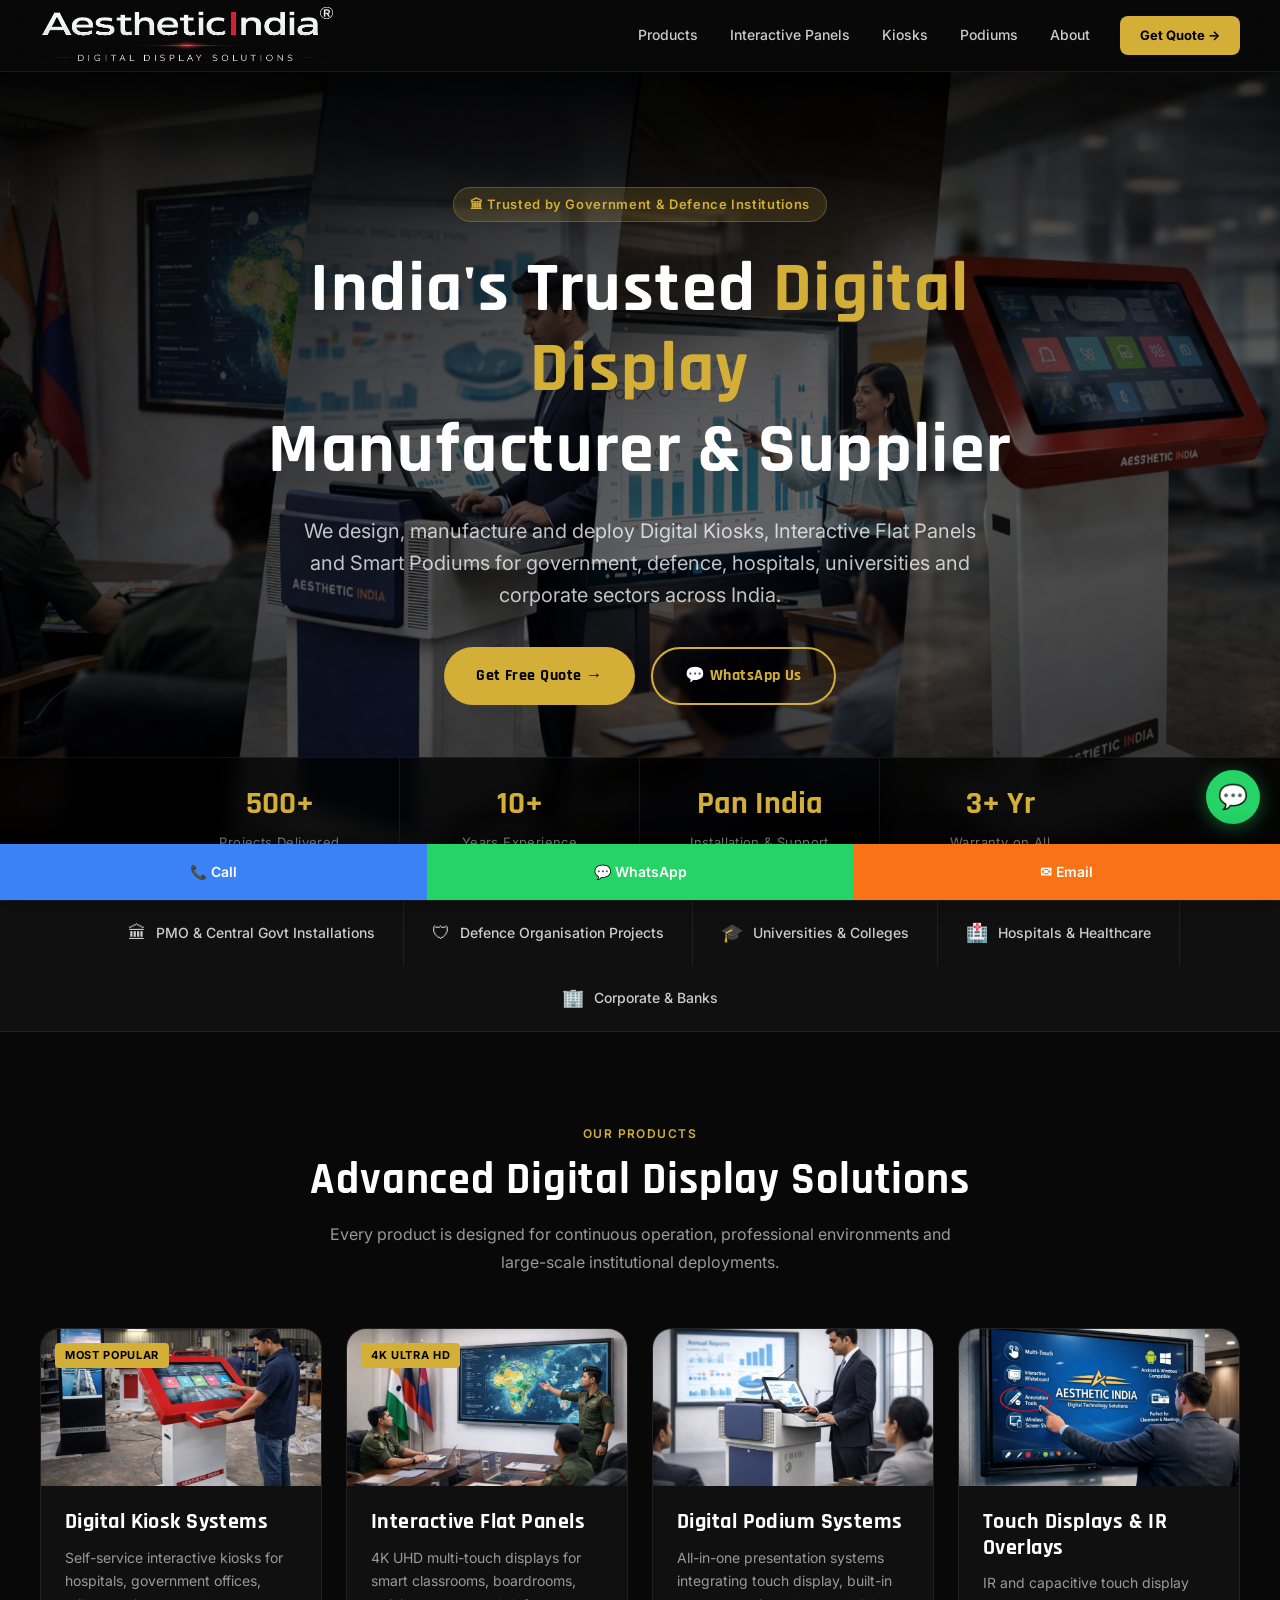
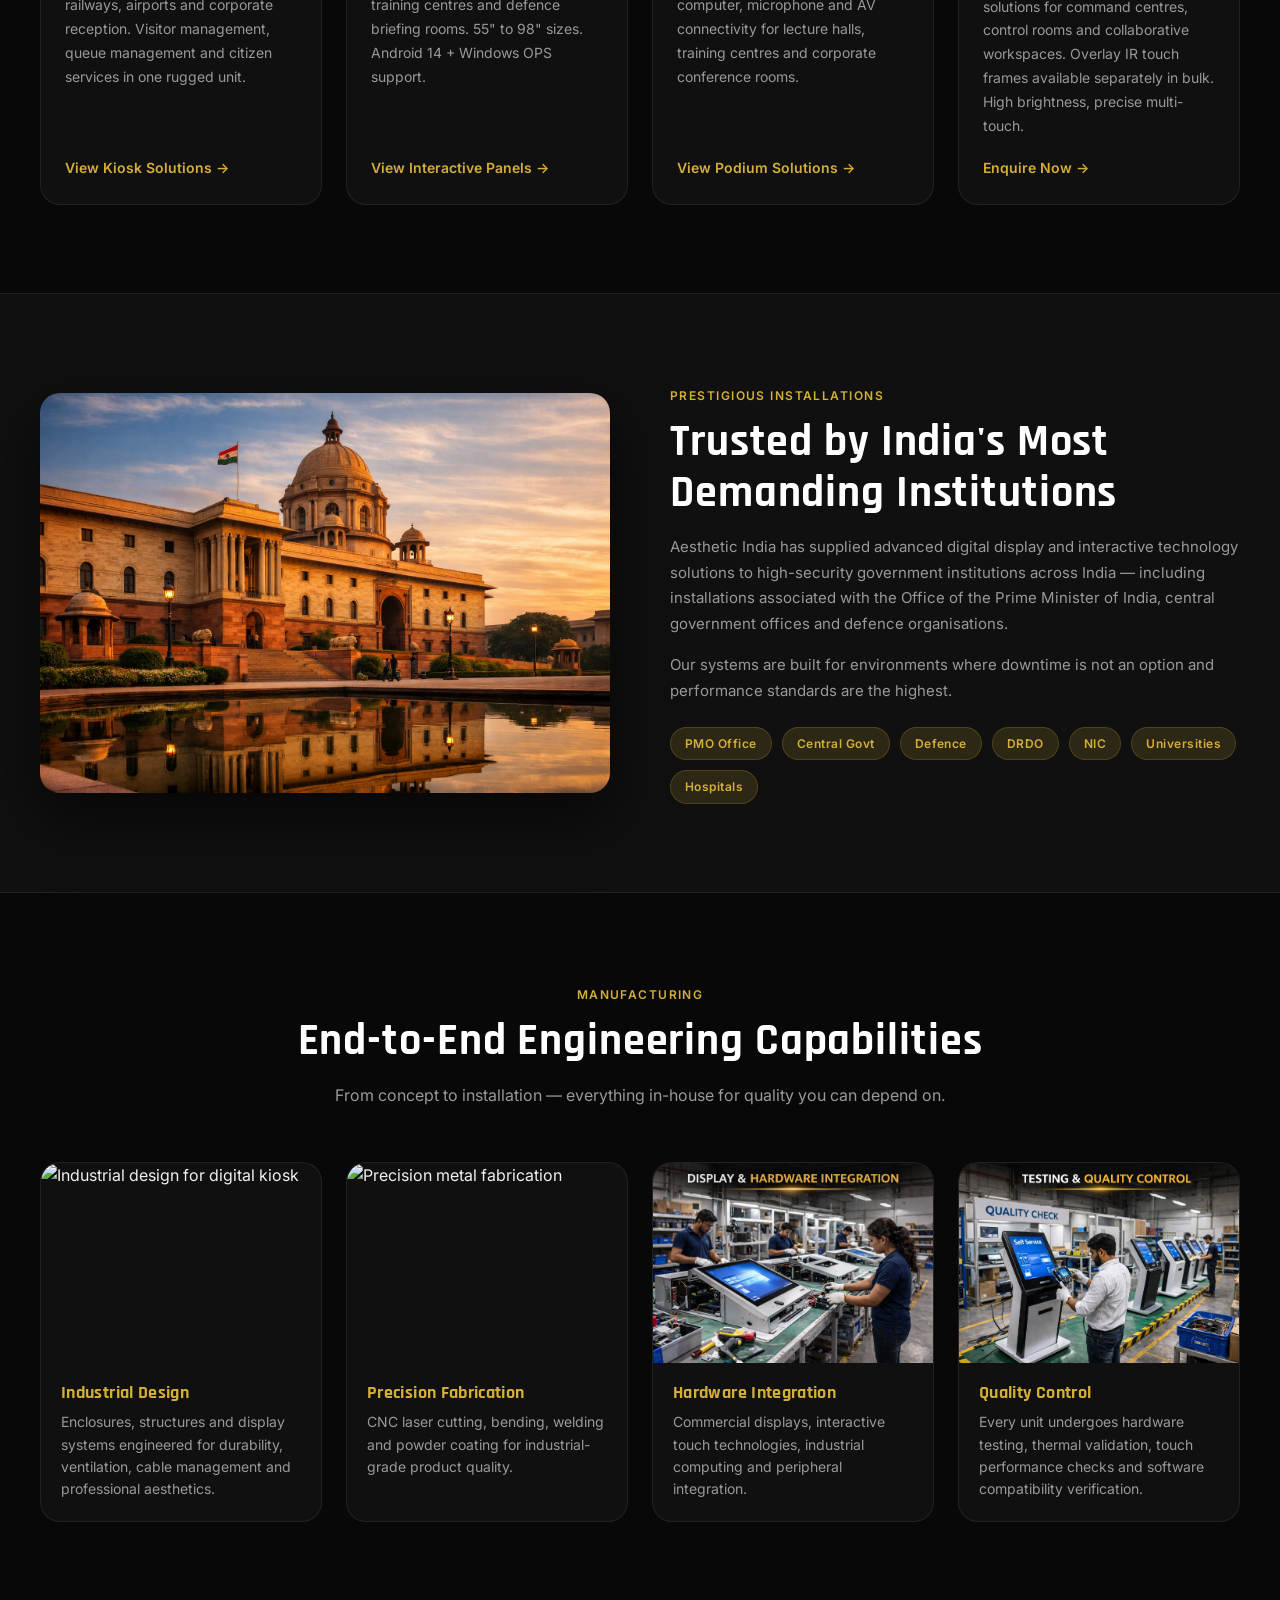
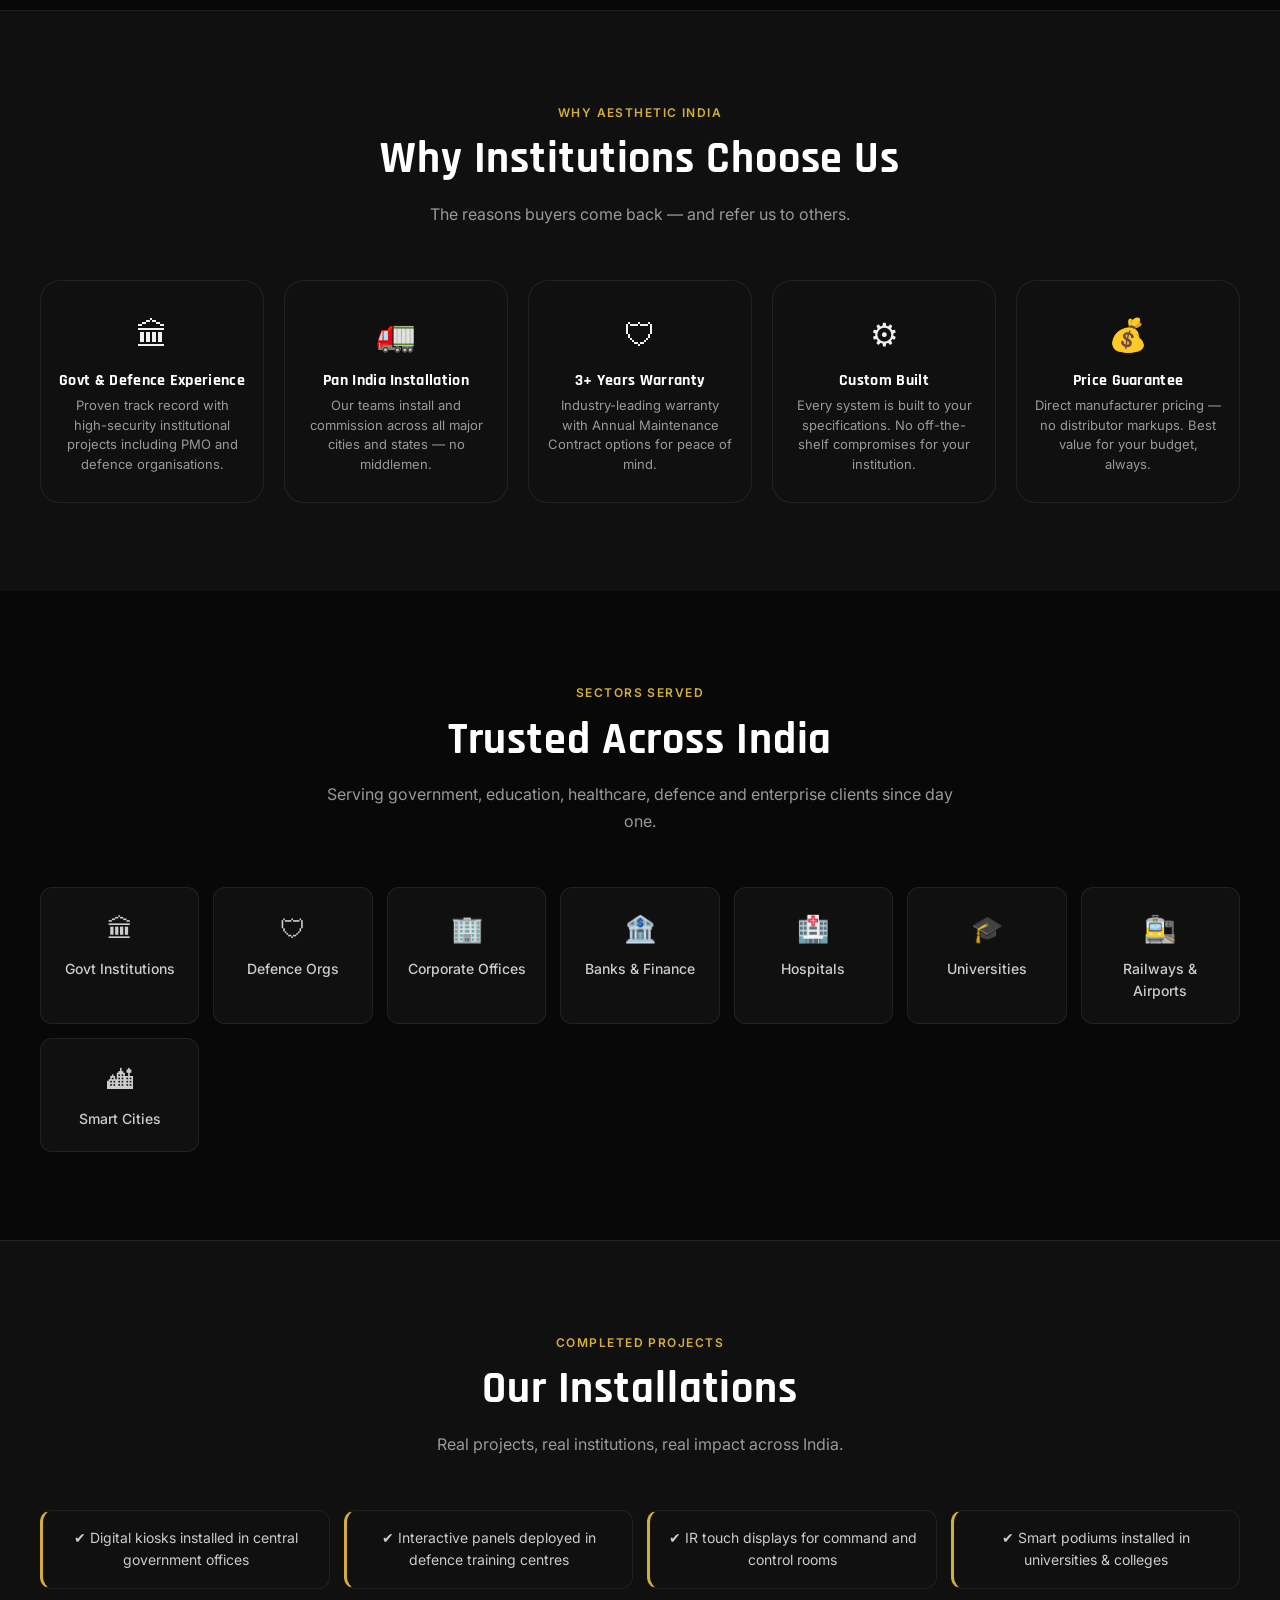
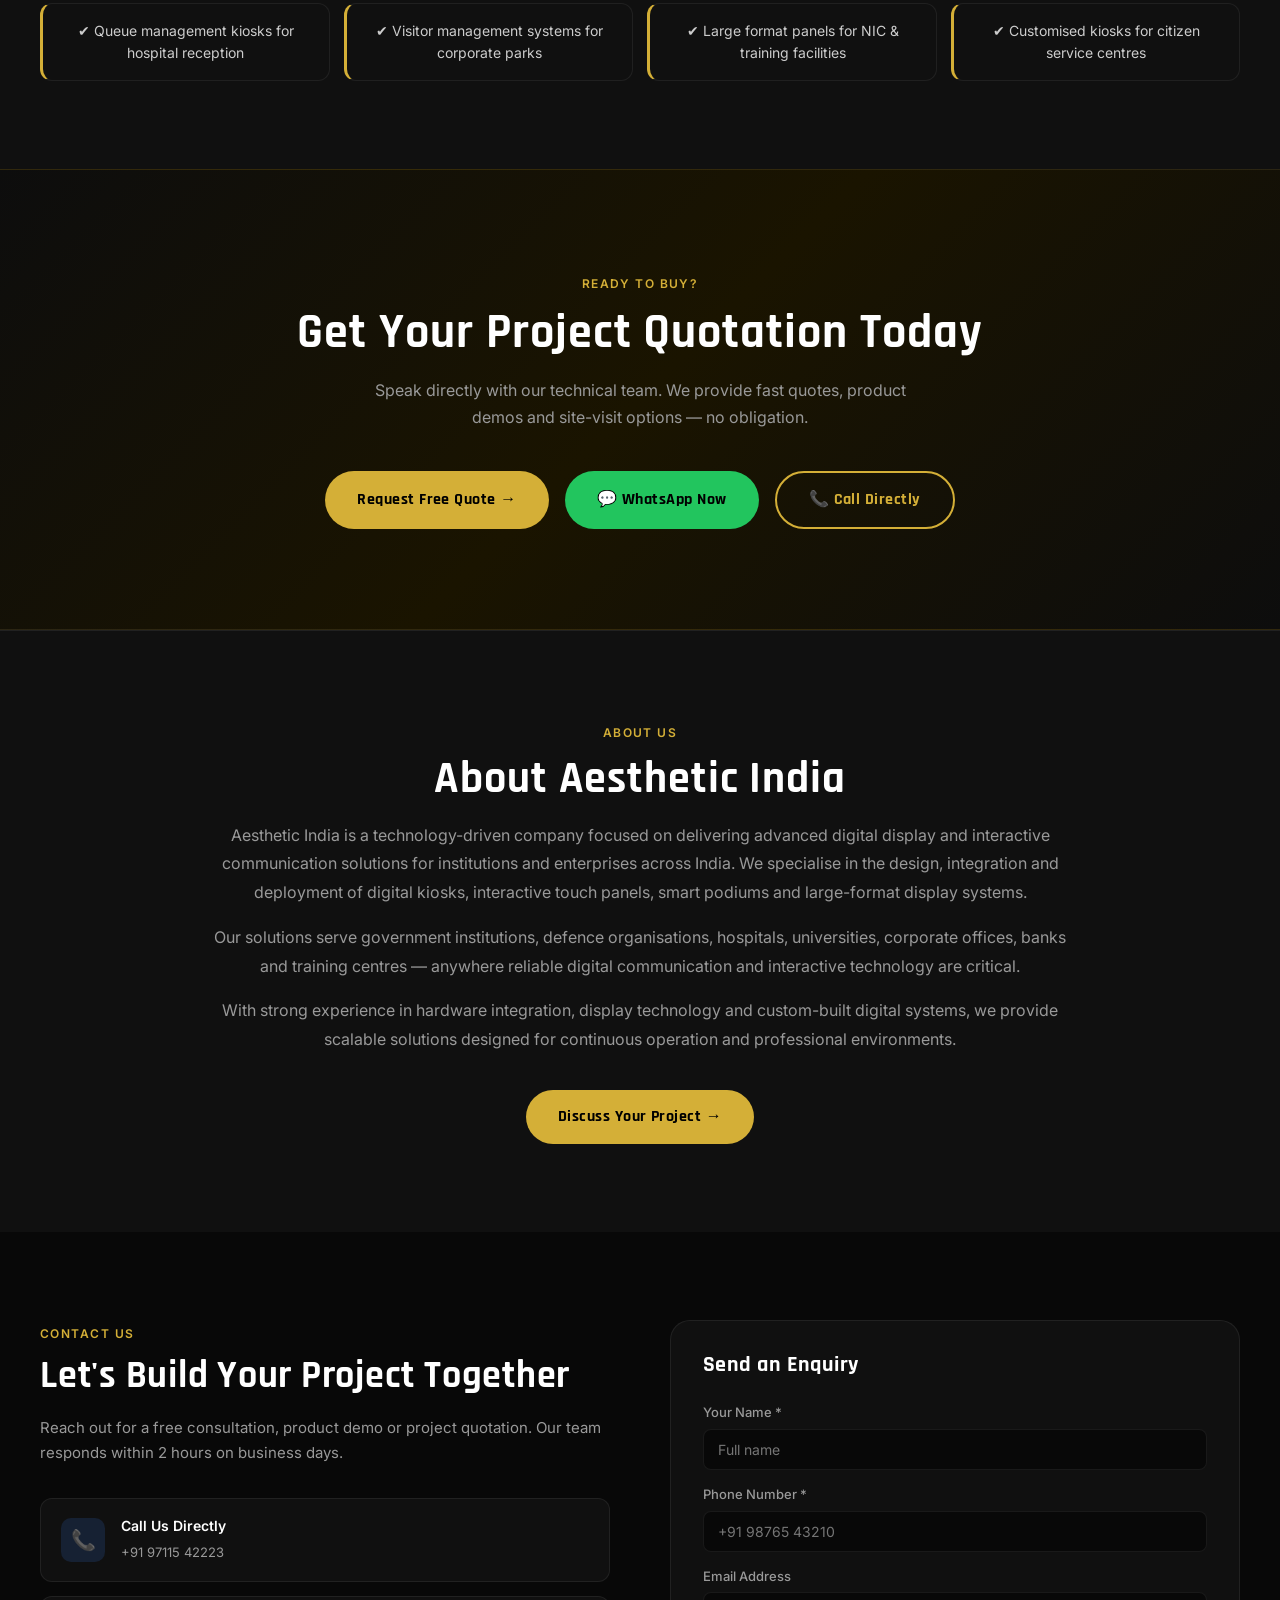
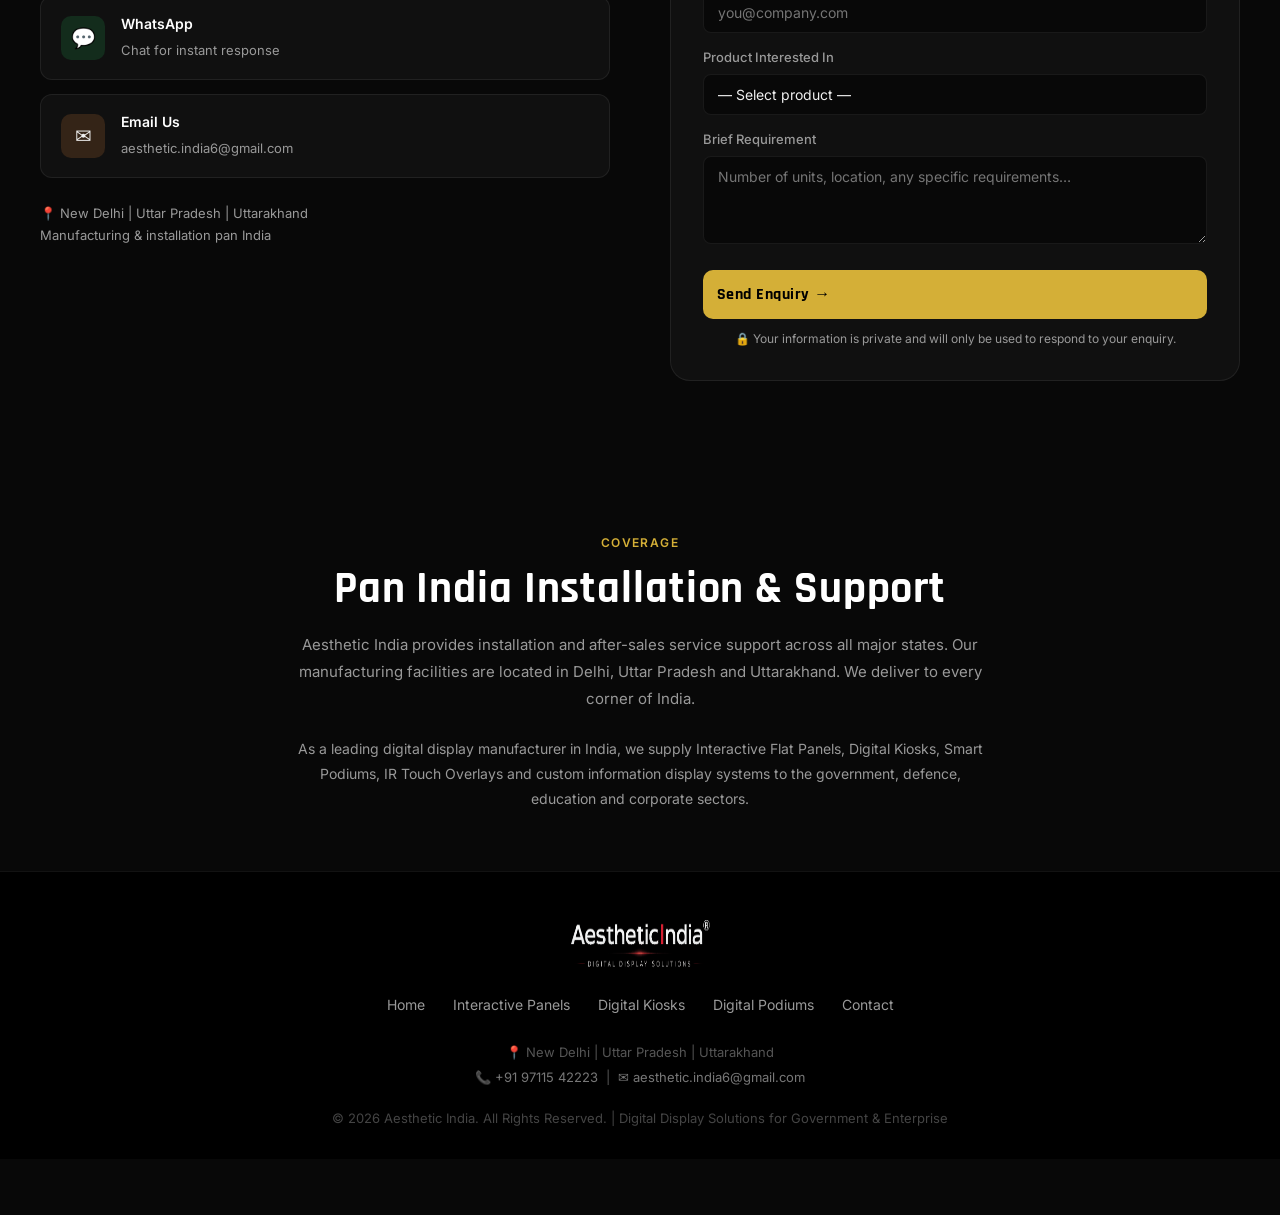
==== index.html @ b7adda7e "Update index.html" ====
<!DOCTYPE html>
<html lang="en">
<head>
<meta charset="UTF-8">
<meta name="viewport" content="width=device-width, initial-scale=1.0">
<title>Aesthetic India | Digital Kiosk, Interactive Panel &amp; Digital Podium Manufacturer in India</title>
<meta name="description" content="Aesthetic India manufactures Digital Kiosks, Interactive Flat Panels and Digital Podiums for government, defence, hospitals and corporate sectors across India. Pan India installation. 3+ year warranty.">
<meta name="keywords" content="Digital Kiosk Manufacturer India, Interactive Panel India, Digital Podium Manufacturer India, Touch Display India, Smart Classroom Display India, Interactive Flat Panel India">
<meta name="author" content="Aesthetic India">
<meta name="robots" content="index, follow">
<link rel="canonical" href="https://interactivepanelsindia.com/">

<!-- Open Graph -->
<meta property="og:type" content="website">
<meta property="og:url" content="https://interactivepanelsindia.com/">
<meta property="og:title" content="Aesthetic India | Digital Kiosk, Interactive Panel &amp; Podium Manufacturer">
<meta property="og:description" content="Manufacturer and supplier of Digital Kiosks, Interactive Flat Panels and Smart Podiums for government, corporate and educational institutions across India.">
<meta property="og:image" content="https://interactivepanelsindia.com/Images/aesthetic-india-digital-technology-solutions.jpg">

<!-- Schema.org JSON-LD -->
<script type="application/ld+json">
{
  "@context": "https://schema.org",
  "@type": "Organization",
  "name": "Aesthetic India",
  "url": "https://interactivepanelsindia.com",
  "logo": "https://interactivepanelsindia.com/Images/aesthetic-india-logo.png",
  "description": "Manufacturer and supplier of Digital Kiosks, Interactive Flat Panels and Smart Digital Podiums in India.",
  "address": {
    "@type": "PostalAddress",
    "addressLocality": "New Delhi",
    "addressRegion": "Delhi",
    "addressCountry": "IN"
  },
  "telephone": "+91-9711542223",
  "email": "aesthetic.india6@gmail.com",
  "areaServed": "IN",
  "sameAs": []
}
</script>

<link rel="stylesheet" href="style.css">
<link rel="icon" type="image/png" sizes="32x32" href="Images/favicon.png">
<!-- Google tag: replace G-XXXXXXXX with your real Measurement ID -->
<!-- <script async src="https://www.googletagmanager.com/gtag/js?id=G-XXXXXXXX"></script> -->
</head>
<body>

<a href="#main" class="skip-link">Skip to main content</a>

<!-- HEADER -->
<header>
  <div class="logo">
    <a href="index.html"><img src="/Images/aesthetic-india-logo.png" alt="Aesthetic India - Digital Display Solutions" width="160" height="58" loading="eager"></a>
  </div>
  <nav aria-label="Main navigation">
    <a href="#products">Products</a>
    <a href="interactive-flat-panel-india.html">Interactive Panels</a>
    <a href="digital-kiosk-manufacturer-india.html">Kiosks</a>
    <a href="digital-podium-manufacturer-india.html">Podiums</a>
    <a href="#about">About</a>
    <a href="#contact" class="nav-cta">Get Quote →</a>
  </nav>
  <button class="hamburger" aria-label="Open menu" aria-expanded="false">
    <span></span><span></span><span></span>
  </button>
</header>

<!-- MOBILE NAV -->
<nav class="mobile-nav" aria-label="Mobile navigation">
  <a href="#products">Products</a>
  <a href="interactive-flat-panel-india.html">Interactive Panels</a>
  <a href="digital-kiosk-manufacturer-india.html">Kiosks</a>
  <a href="digital-podium-manufacturer-india.html">Podiums</a>
  <a href="#about">About</a>
  <a href="#contact" class="btn nav-cta">Get Quote →</a>
</nav>

<!-- HERO -->
<section class="hero" aria-label="Hero banner">
  <div class="hero-bg" role="img" aria-label="Aesthetic India digital display solutions"></div>
  <div class="hero-overlay"></div>
  <div class="hero-content">
    <span class="hero-badge">🏛 Trusted by Government &amp; Defence Institutions</span>
    <h1>India's Trusted <span>Digital Display</span><br>Manufacturer &amp; Supplier</h1>
    <p>We design, manufacture and deploy <a href="digital-kiosk-manufacturer-india.html" class="hero-link">Digital Kiosks</a>, <a href="interactive-flat-panel-india.html" class="hero-link">Interactive Flat Panels</a> and <a href="digital-podium-manufacturer-india.html" class="hero-link">Smart Podiums</a> for government, defence, hospitals, universities and corporate sectors across India.</p>
    <div class="hero-btns">
      <a href="#contact" class="btn">Get Free Quote →</a>
      <a href="https://api.whatsapp.com/send?phone=919711542223&text=Hello%20Aesthetic%20India%2C%20I%20need%20a%20quotation." class="btn btn-outline" target="_blank" rel="noopener" aria-label="Chat on WhatsApp">💬 WhatsApp Us</a>
    </div>
  </div>
  <div class="hero-stats" aria-label="Key statistics">
    <div class="hero-stat"><strong>500+</strong><span>Projects Delivered</span></div>
    <div class="hero-stat"><strong>10+</strong><span>Years Experience</span></div>
    <div class="hero-stat"><strong>Pan India</strong><span>Installation &amp; Support</span></div>
    <div class="hero-stat"><strong>3+ Yr</strong><span>Warranty on All Products</span></div>
  </div>
</section>

<!-- TRUST BAR -->
<div class="trust-bar" role="complementary" aria-label="Trust indicators">
  <div class="trust-bar-inner">
    <div class="trust-item"><span class="trust-icon">🏛</span> PMO &amp; Central Govt Installations</div>
    <div class="trust-item"><span class="trust-icon">🛡</span> Defence Organisation Projects</div>
    <div class="trust-item"><span class="trust-icon">🎓</span> Universities &amp; Colleges</div>
    <div class="trust-item"><span class="trust-icon">🏥</span> Hospitals &amp; Healthcare</div>
    <div class="trust-item"><span class="trust-icon">🏢</span> Corporate &amp; Banks</div>
  </div>
</div>

<main id="main">

<!-- PRODUCTS -->
<section id="products" class="reveal" style="background:var(--bg);">
  <div class="container">
    <div class="text-center">
      <span class="section-label">Our Products</span>
      <h2 class="section-title">Advanced Digital Display Solutions</h2>
      <p class="section-sub">Every product is designed for continuous operation, professional environments and large-scale institutional deployments.</p>
    </div>
    <div class="products-grid">

      <div class="product-card reveal reveal-delay-1">
        <div class="product-card-img">
          <img src="/Images/interactive-kiosk-manufacturing-india.jpg" alt="Digital Kiosk Manufacturer in India for Government and Corporate Projects" width="400" height="225" loading="lazy">
          <span class="product-card-badge">Most Popular</span>
        </div>
        <div class="product-card-body">
          <h3>Digital Kiosk Systems</h3>
          <p>Self-service interactive kiosks for hospitals, government offices, railways, airports and corporate reception. Visitor management, queue management and citizen services in one rugged unit.</p>
          <a href="digital-kiosk-manufacturer-india.html" class="product-link">View Kiosk Solutions →</a>
        </div>
      </div>

      <div class="product-card reveal reveal-delay-2">
        <div class="product-card-img">
          <img src="/Images/defence-interactive-panel.jpg" alt="Interactive Flat Panel Manufacturer in India" width="400" height="225" loading="lazy">
          <span class="product-card-badge">4K Ultra HD</span>
        </div>
        <div class="product-card-body">
          <h3>Interactive Flat Panels</h3>
          <p>4K UHD multi-touch displays for smart classrooms, boardrooms, training centres and defence briefing rooms. 55" to 98" sizes. Android 14 + Windows OPS support.</p>
          <a href="interactive-flat-panel-india.html" class="product-link">View Interactive Panels →</a>
        </div>
      </div>

      <div class="product-card reveal reveal-delay-3">
        <div class="product-card-img">
          <img src="/Images/digital-podium-corporate-presentation.jpg" alt="Digital Podium Manufacturer in India" width="400" height="225" loading="lazy">
        </div>
        <div class="product-card-body">
          <h3>Digital Podium Systems</h3>
          <p>All-in-one presentation systems integrating touch display, built-in computer, microphone and AV connectivity for lecture halls, training centres and corporate conference rooms.</p>
          <a href="digital-podium-manufacturer-india.html" class="product-link">View Podium Solutions →</a>
        </div>
      </div>

      <div class="product-card reveal reveal-delay-1">
        <div class="product-card-img">
          <img src="/Images/ir-touch-display-interactive.jpg" alt="IR Touch Display and Interactive Screen Manufacturer India" width="400" height="225" loading="lazy">
        </div>
        <div class="product-card-body">
          <h3>Touch Displays &amp; IR Overlays</h3>
          <p>IR and capacitive touch display solutions for command centres, control rooms and collaborative workspaces. Overlay IR touch frames available separately in bulk. High brightness, precise multi-touch.</p>
          <a href="#contact" class="product-link">Enquire Now →</a>
        </div>
      </div>

    </div>
  </div>
</section>

<!-- GOVT TRUST -->
<div class="govt-section reveal">
  <div class="govt-inner">
    <img src="/Images/digital-india-governance.jpg" alt="Aesthetic India government digital installation" width="580" height="400" loading="lazy">
    <div class="govt-text">
      <span class="section-label">Prestigious Installations</span>
      <h2 class="section-title">Trusted by India's Most Demanding Institutions</h2>
      <p>Aesthetic India has supplied advanced digital display and interactive technology solutions to high-security government institutions across India — including installations associated with the Office of the Prime Minister of India, central government offices and defence organisations.</p>
      <p>Our systems are built for environments where downtime is not an option and performance standards are the highest.</p>
      <div class="govt-tags">
        <span class="govt-tag">PMO Office</span>
        <span class="govt-tag">Central Govt</span>
        <span class="govt-tag">Defence</span>
        <span class="govt-tag">DRDO</span>
        <span class="govt-tag">NIC</span>
        <span class="govt-tag">Universities</span>
        <span class="govt-tag">Hospitals</span>
      </div>
    </div>
  </div>
</div>

<!-- CAPABILITIES -->
<section class="reveal" style="background:var(--bg);">
  <div class="container">
    <div class="text-center">
      <span class="section-label">Manufacturing</span>
      <h2 class="section-title">End-to-End Engineering Capabilities</h2>
      <p class="section-sub">From concept to installation — everything in-house for quality you can depend on.</p>
    </div>
    <div class="cap-grid">
      <div class="cap-card reveal reveal-delay-1">
        <img src="/Images/aesthetic-india-kiosk-design.jpg" alt="Industrial design for digital kiosk" width="400" height="200" loading="lazy">
        <div class="cap-card-body">
          <h3>Industrial Design</h3>
          <p>Enclosures, structures and display systems engineered for durability, ventilation, cable management and professional aesthetics.</p>
        </div>
      </div>
      <div class="cap-card reveal reveal-delay-2">
        <img src="/Images/aesthetic-india-metal-fabrication.jpg" alt="Precision metal fabrication" width="400" height="200" loading="lazy">
        <div class="cap-card-body">
          <h3>Precision Fabrication</h3>
          <p>CNC laser cutting, bending, welding and powder coating for industrial-grade product quality.</p>
        </div>
      </div>
      <div class="cap-card reveal reveal-delay-3">
        <img src="/Images/aesthetic-india-display-integration.jpg" alt="Display and hardware integration" width="400" height="200" loading="lazy">
        <div class="cap-card-body">
          <h3>Hardware Integration</h3>
          <p>Commercial displays, interactive touch technologies, industrial computing and peripheral integration.</p>
        </div>
      </div>
      <div class="cap-card reveal reveal-delay-1">
        <img src="/Images/aesthetic-india-testing-quality.jpg" alt="Testing and quality control" width="400" height="200" loading="lazy">
        <div class="cap-card-body">
          <h3>Quality Control</h3>
          <p>Every unit undergoes hardware testing, thermal validation, touch performance checks and software compatibility verification.</p>
        </div>
      </div>
    </div>
  </div>
</section>

<!-- WHY CHOOSE -->
<section class="reveal" style="background:var(--bg-card); border-top:1px solid var(--border);">
  <div class="container text-center">
    <span class="section-label">Why Aesthetic India</span>
    <h2 class="section-title">Why Institutions Choose Us</h2>
    <p class="section-sub">The reasons buyers come back — and refer us to others.</p>
    <div class="trust-cards-grid">
      <div class="trust-card reveal reveal-delay-1">
        <div class="trust-card-icon">🏛</div>
        <h3>Govt &amp; Defence Experience</h3>
        <p>Proven track record with high-security institutional projects including PMO and defence organisations.</p>
      </div>
      <div class="trust-card reveal reveal-delay-2">
        <div class="trust-card-icon">🚛</div>
        <h3>Pan India Installation</h3>
        <p>Our teams install and commission across all major cities and states — no middlemen.</p>
      </div>
      <div class="trust-card reveal reveal-delay-3">
        <div class="trust-card-icon">🛡</div>
        <h3>3+ Years Warranty</h3>
        <p>Industry-leading warranty with Annual Maintenance Contract options for peace of mind.</p>
      </div>
      <div class="trust-card reveal reveal-delay-1">
        <div class="trust-card-icon">⚙</div>
        <h3>Custom Built</h3>
        <p>Every system is built to your specifications. No off-the-shelf compromises for your institution.</p>
      </div>
      <div class="trust-card reveal reveal-delay-2">
        <div class="trust-card-icon">💰</div>
        <h3>Price Guarantee</h3>
        <p>Direct manufacturer pricing — no distributor markups. Best value for your budget, always.</p>
      </div>
    </div>
  </div>
</section>

<!-- CLIENTS -->
<section class="reveal" style="background:var(--bg);">
  <div class="container text-center">
    <span class="section-label">Sectors Served</span>
    <h2 class="section-title">Trusted Across India</h2>
    <p class="section-sub">Serving government, education, healthcare, defence and enterprise clients since day one.</p>
    <div class="client-grid">
      <div class="client-box"><div class="client-icon">🏛</div>Govt Institutions</div>
      <div class="client-box"><div class="client-icon">🛡</div>Defence Orgs</div>
      <div class="client-box"><div class="client-icon">🏢</div>Corporate Offices</div>
      <div class="client-box"><div class="client-icon">🏦</div>Banks &amp; Finance</div>
      <div class="client-box"><div class="client-icon">🏥</div>Hospitals</div>
      <div class="client-box"><div class="client-icon">🎓</div>Universities</div>
      <div class="client-box"><div class="client-icon">🚉</div>Railways &amp; Airports</div>
      <div class="client-box"><div class="client-icon">🏙</div>Smart Cities</div>
    </div>
  </div>
</section>

<!-- INSTALLATIONS -->
<section class="reveal" style="background:var(--bg-card); border-top:1px solid var(--border);">
  <div class="container text-center">
    <span class="section-label">Completed Projects</span>
    <h2 class="section-title">Our Installations</h2>
    <p class="section-sub">Real projects, real institutions, real impact across India.</p>
    <div class="install-grid">
      <div class="install-item">✔ Digital kiosks installed in central government offices</div>
      <div class="install-item">✔ Interactive panels deployed in defence training centres</div>
      <div class="install-item">✔ IR touch displays for command and control rooms</div>
      <div class="install-item">✔ Smart podiums installed in universities &amp; colleges</div>
      <div class="install-item">✔ Queue management kiosks for hospital reception</div>
      <div class="install-item">✔ Visitor management systems for corporate parks</div>
      <div class="install-item">✔ Large format panels for NIC &amp; training facilities</div>
      <div class="install-item">✔ Customised kiosks for citizen service centres</div>
    </div>
  </div>
</section>

<!-- CTA SECTION -->
<section class="cta-section reveal">
  <span class="section-label">Ready to Buy?</span>
  <h2>Get Your Project Quotation Today</h2>
  <p>Speak directly with our technical team. We provide fast quotes, product demos and site-visit options — no obligation.</p>
  <div class="cta-btns">
    <a href="#contact" class="btn">Request Free Quote →</a>
    <a href="https://api.whatsapp.com/send?phone=919711542223&text=Hello%20Aesthetic%20India%2C%20I%20am%20interested%20in%20your%20products.%20Please%20send%20me%20a%20quotation." class="btn btn-green" target="_blank" rel="noopener" aria-label="Chat on WhatsApp">💬 WhatsApp Now</a>
    <a href="tel:+919711542223" class="btn btn-outline" aria-label="Call us">📞 Call Directly</a>
  </div>
</section>

<!-- ABOUT -->
<section id="about" class="reveal" style="background:var(--bg-card); border-top:1px solid var(--border);">
  <div class="container" style="max-width:860px; text-align:center;">
    <span class="section-label">About Us</span>
    <h2 class="section-title">About Aesthetic India</h2>
    <p style="color:var(--muted); font-size:16px; line-height:1.8; margin-bottom:16px;">Aesthetic India is a technology-driven company focused on delivering advanced digital display and interactive communication solutions for institutions and enterprises across India. We specialise in the design, integration and deployment of digital kiosks, interactive touch panels, smart podiums and large-format display systems.</p>
    <p style="color:var(--muted); font-size:16px; line-height:1.8; margin-bottom:16px;">Our solutions serve government institutions, defence organisations, hospitals, universities, corporate offices, banks and training centres — anywhere reliable digital communication and interactive technology are critical.</p>
    <p style="color:var(--muted); font-size:16px; line-height:1.8;">With strong experience in hardware integration, display technology and custom-built digital systems, we provide scalable solutions designed for continuous operation and professional environments.</p>
    <div style="margin-top:36px;">
      <a href="#contact" class="btn">Discuss Your Project →</a>
    </div>
  </div>
</section>

<!-- CONTACT -->
<section id="contact" class="contact-section reveal">
  <div class="contact-grid">
    <div class="contact-info">
      <span class="section-label">Contact Us</span>
      <h2>Let's Build Your Project Together</h2>
      <p>Reach out for a free consultation, product demo or project quotation. Our team responds within 2 hours on business days.</p>
      <div class="contact-links">
        <a href="tel:+919711542223" class="contact-link" aria-label="Call Aesthetic India">
          <div class="contact-link-icon ci-call" aria-hidden="true">📞</div>
          <div class="contact-link-text">
            <strong>Call Us Directly</strong>
            <span>+91 97115 42223</span>
          </div>
        </a>
        <a href="https://api.whatsapp.com/send?phone=919711542223&text=Hello%20Aesthetic%20India%2C%20I%20am%20interested%20in%20your%20digital%20display%20solutions." class="contact-link" target="_blank" rel="noopener" aria-label="Chat on WhatsApp">
          <div class="contact-link-icon ci-wa" aria-hidden="true">💬</div>
          <div class="contact-link-text">
            <strong>WhatsApp</strong>
            <span>Chat for instant response</span>
          </div>
        </a>
        <a href="mailto:aesthetic.india6@gmail.com" class="contact-link" aria-label="Email Aesthetic India">
          <div class="contact-link-icon ci-mail" aria-hidden="true">✉</div>
          <div class="contact-link-text">
            <strong>Email Us</strong>
            <span>aesthetic.india6@gmail.com</span>
          </div>
        </a>
      </div>
      <p style="margin-top:24px; font-size:13px; color:var(--muted);">📍 New Delhi | Uttar Pradesh | Uttarakhand<br>Manufacturing &amp; installation pan India</p>
    </div>

    <div class="contact-form">
      <h3>Send an Enquiry</h3>
      <!-- FormSubmit: replace YOUR_EMAIL with aesthetic.india6@gmail.com after first submission at formsubmit.co -->
      <form id="leadForm" action="https://formsubmit.co/aesthetic.india6@gmail.com" method="POST">
        <input type="hidden" name="_subject" value="New Lead - Aesthetic India Website">
        <input type="hidden" name="_captcha" value="false">
        <input type="hidden" name="_template" value="table">
        <div class="form-group">
          <label for="name">Your Name *</label>
          <input type="text" id="name" name="name" placeholder="Full name" required autocomplete="name">
        </div>
        <div class="form-group">
          <label for="phone">Phone Number *</label>
          <input type="tel" id="phone" name="phone" placeholder="+91 98765 43210" required autocomplete="tel">
        </div>
        <div class="form-group">
          <label for="email">Email Address</label>
          <input type="email" id="email" name="email" placeholder="you@company.com" autocomplete="email">
        </div>
        <div class="form-group">
          <label for="product">Product Interested In</label>
          <select id="product" name="product">
            <option value="">— Select product —</option>
            <option value="Digital Kiosk">Digital Kiosk</option>
            <option value="Interactive Flat Panel">Interactive Flat Panel</option>
            <option value="Digital Podium">Digital Podium</option>
            <option value="IR Touch Display">IR Touch Display</option>
            <option value="Multiple Products">Multiple Products</option>
          </select>
        </div>
        <div class="form-group">
          <label for="message">Brief Requirement</label>
          <textarea id="message" name="message" placeholder="Number of units, location, any specific requirements…"></textarea>
        </div>
        <button type="submit" class="btn form-submit">Send Enquiry →</button>
        <p class="form-note">🔒 Your information is private and will only be used to respond to your enquiry.</p>
        <div id="formSuccess" class="form-success">✅ Thank you! We will contact you within 2 hours.</div>
      </form>
    </div>
  </div>
</section>

<!-- SEO TEXT (hidden visually but crawled) -->
<section style="background:var(--bg); padding:60px 24px;">
  <div class="container" style="max-width:860px; text-align:center;">
    <span class="section-label">Coverage</span>
    <h2 class="section-title">Pan India Installation &amp; Support</h2>
    <p style="color:var(--muted); font-size:15px; line-height:1.8; max-width:700px; margin:0 auto 24px;">Aesthetic India provides installation and after-sales service support across all major states. Our manufacturing facilities are located in Delhi, Uttar Pradesh and Uttarakhand. We deliver to every corner of India.</p>
    <p style="color:var(--muted); font-size:14px; line-height:1.8; max-width:700px; margin:0 auto;">As a leading digital display manufacturer in India, we supply Interactive Flat Panels, Digital Kiosks, Smart Podiums, IR Touch Overlays and custom information display systems to the government, defence, education and corporate sectors.</p>
  </div>
</section>

</main>

<!-- FOOTER -->
<footer>
  <div class="footer-logo">
    <img src="/Images/aesthetic-india-logo.png" alt="Aesthetic India" width="140" height="50" loading="lazy">
  </div>
  <div class="footer-links">
    <a href="index.html">Home</a>
    <a href="interactive-flat-panel-india.html">Interactive Panels</a>
    <a href="digital-kiosk-manufacturer-india.html">Digital Kiosks</a>
    <a href="digital-podium-manufacturer-india.html">Digital Podiums</a>
    <a href="#contact">Contact</a>
  </div>
  <div class="footer-info">
    <p>📍 New Delhi | Uttar Pradesh | Uttarakhand</p>
    <p><a href="tel:+919711542223">📞 +91 97115 42223</a> &nbsp;|&nbsp; <a href="mailto:aesthetic.india6@gmail.com">✉ aesthetic.india6@gmail.com</a></p>
    <p style="margin-top:16px; color:#444;">© 2026 Aesthetic India. All Rights Reserved. | Digital Display Solutions for Government &amp; Enterprise</p>
  </div>
</footer>

<!-- WHATSAPP FLOAT -->
<a href="https://api.whatsapp.com/send?phone=919711542223&text=Hello%20Aesthetic%20India%2C%20I%20am%20interested%20in%20your%20digital%20display%20solutions." class="whatsapp-float" target="_blank" rel="noopener" aria-label="Chat on WhatsApp">💬</a>

<!-- CONTACT BAR -->
<div class="contact-bar" role="navigation" aria-label="Quick contact">
  <a href="tel:+919711542223" class="contact-btn call" aria-label="Call us">📞 Call</a>
  <a href="https://api.whatsapp.com/send?phone=919711542223" class="contact-btn whatsapp" target="_blank" rel="noopener" aria-label="WhatsApp us">💬 WhatsApp</a>
  <a href="mailto:aesthetic.india6@gmail.com" class="contact-btn email" aria-label="Email us">✉ Email</a>
</div>

<script src="script.js"></script>
</body>
</html>
---- style.css ----
/* =========================================================
   AESTHETIC INDIA — MASTER STYLESHEET
   Clean, mobile-first, no duplicates, conversion-optimised
   ========================================================= */

@import url('https://fonts.googleapis.com/css2?family=Rajdhani:wght@500;600;700&family=Inter:wght@400;500;600&display=swap');

/* ── TOKENS ─────────────────────────────────────────────── */
:root {
  --gold:        #d4af37;
  --gold-light:  #e8c84a;
  --gold-dim:    rgba(212,175,55,0.15);
  --gold-glow:   rgba(212,175,55,0.35);
  --bg:          #080808;
  --bg-card:     #101010;
  --bg-card2:    #161616;
  --border:      rgba(255,255,255,0.07);
  --text:        #f0f0f0;
  --muted:       #999;
  --white:       #ffffff;
  --green:       #22c55e;
  --blue:        #3b82f6;
  --radius:      12px;
  --radius-lg:   20px;
  --nav-h:       72px;
  --bar-h:       56px;
  --font-head:   'Rajdhani', sans-serif;
  --font-body:   'Inter', sans-serif;
  --max:         1200px;
  --transition:  0.28s cubic-bezier(.4,0,.2,1);
}

/* ── RESET ──────────────────────────────────────────────── */
*, *::before, *::after { box-sizing: border-box; margin: 0; padding: 0; }
html { scroll-behavior: smooth; font-size: 16px; }
body {
  font-family: var(--font-body);
  background: var(--bg);
  color: var(--text);
  line-height: 1.6;
  padding-bottom: var(--bar-h);
  overflow-x: hidden;
}
img { display: block; max-width: 100%; }
a { text-decoration: none; color: inherit; }
ul { list-style: none; }
h1,h2,h3,h4 { font-family: var(--font-head); line-height: 1.15; letter-spacing: 0.02em; }

/* ── SKIP LINK (accessibility) ──────────────────────────── */
.skip-link {
  position: absolute; top: -100px; left: 16px;
  background: var(--gold); color: #000;
  padding: 8px 16px; border-radius: 4px;
  font-weight: 600; z-index: 99999;
  transition: top 0.2s;
}
.skip-link:focus { top: 16px; }

/* ── HEADER / NAV ───────────────────────────────────────── */
header {
  position: sticky; top: 0; z-index: 500;
  height: var(--nav-h);
  display: flex; align-items: center; justify-content: space-between;
  padding: 0 40px;
  background: rgba(8,8,8,0.88);
  backdrop-filter: blur(16px);
  -webkit-backdrop-filter: blur(16px);
  border-bottom: 1px solid var(--border);
}
.logo img { height: 58px; width: auto; }
nav { display: flex; align-items: center; gap: 4px; }
nav a {
  color: #ccc; font-weight: 500; font-size: 14px;
  padding: 8px 14px; border-radius: 8px;
  transition: color var(--transition), background var(--transition);
}
nav a:hover { color: var(--white); background: rgba(255,255,255,0.06); }
.nav-cta {
  margin-left: 12px;
  background: var(--gold); color: #000;
  font-weight: 700; font-size: 13px;
  padding: 9px 20px; border-radius: 8px;
}
.nav-cta:hover { background: var(--gold-light); }
.hamburger {
  display: none; flex-direction: column; gap: 5px;
  background: none; border: none; cursor: pointer; padding: 8px;
}
.hamburger span { display: block; width: 22px; height: 2px; background: var(--white); border-radius: 2px; transition: var(--transition); }
.mobile-nav {
  display: none; position: fixed;
  top: var(--nav-h); left: 0; right: 0; bottom: 0;
  background: rgba(8,8,8,0.97); backdrop-filter: blur(20px);
  z-index: 490; flex-direction: column; align-items: center; justify-content: center;
  gap: 24px;
}
.mobile-nav.open { display: flex; }
.mobile-nav a { font-size: 24px; font-family: var(--font-head); font-weight: 600; color: var(--text); padding: 8px 24px; }
.mobile-nav a:hover { color: var(--gold); }
.mobile-nav .nav-cta { font-size: 18px; padding: 14px 40px; border-radius: 50px; margin-top: 8px; }

/* ── BUTTONS ────────────────────────────────────────────── */
.btn {
  display: inline-flex; align-items: center; gap: 8px;
  padding: 14px 32px; border-radius: 50px;
  background: var(--gold); color: #000;
  font-family: var(--font-head); font-weight: 700; font-size: 16px;
  letter-spacing: 0.03em;
  transition: background var(--transition), transform var(--transition), box-shadow var(--transition);
  cursor: pointer; border: none;
}
.btn:hover {
  background: var(--gold-light);
  transform: translateY(-3px);
  box-shadow: 0 12px 32px var(--gold-glow);
}
.btn:active { transform: translateY(-1px); }
.btn-outline {
  background: transparent;
  border: 2px solid var(--gold);
  color: var(--gold);
}
.btn-outline:hover { background: var(--gold); color: #000; }
.btn-green { background: #22c55e; color: #000; }
.btn-green:hover { background: #16a34a; box-shadow: 0 12px 32px rgba(34,197,94,0.35); }

/* ── HERO (homepage) ────────────────────────────────────── */
.hero {
  position: relative; min-height: 92vh;
  display: flex; align-items: center; justify-content: center;
  flex-direction: column;
  text-align: center;
  padding: 100px 24px 180px;
  overflow: hidden;
}
.hero-bg {
  position: absolute; inset: 0;
  background: url("Images/aesthetic-india-digital-technology-solutions.jpg") center/cover no-repeat;
  transform: scale(1.06);
  animation: heroZoom 12s ease-out forwards;
}
.hero-overlay {
  position: absolute; inset: 0;
  background: linear-gradient(160deg, rgba(0,0,0,0.85) 0%, rgba(0,0,0,0.58) 60%, rgba(0,0,0,0.82) 100%);
}
@keyframes heroZoom { to { transform: scale(1); } }
.hero-content {
  position: relative; z-index: 2; max-width: 880px;
}
.hero-badge {
  display: inline-flex; align-items: center; gap: 8px;
  background: rgba(212,175,55,0.15); border: 1px solid rgba(212,175,55,0.3);
  color: var(--gold); font-size: 13px; font-weight: 600;
  padding: 6px 16px; border-radius: 50px; margin-bottom: 28px;
  letter-spacing: 0.05em;
  animation: fadeUp 0.8s ease forwards; opacity: 0;
}
.hero h1 {
  font-size: clamp(36px, 6vw, 70px);
  color: var(--white); margin-bottom: 24px;
  animation: fadeUp 0.9s 0.2s ease forwards; opacity: 0;
}
.hero h1 span { color: var(--gold); }
.hero p {
  font-size: clamp(16px, 2vw, 20px); color: rgba(255,255,255,0.75);
  max-width: 680px; margin: 0 auto 36px;
  animation: fadeUp 0.9s 0.4s ease forwards; opacity: 0;
}
.hero-btns {
  display: flex; flex-wrap: wrap; gap: 16px; justify-content: center;
  animation: fadeUp 0.9s 0.6s ease forwards; opacity: 0;
}
.hero-stats {
  position: absolute; bottom: 0; left: 0; right: 0; z-index: 2;
  display: flex; justify-content: center;
  background: rgba(0,0,0,0.75); backdrop-filter: blur(10px);
  border-top: 1px solid var(--border);
  animation: fadeUp 0.9s 0.8s ease forwards; opacity: 0;
}
.hero-stat {
  padding: 20px 48px; text-align: center;
  border-right: 1px solid var(--border);
  flex: 1; max-width: 240px;
}
.hero-stat:last-child { border-right: none; }
.hero-stat strong {
  display: block; font-family: var(--font-head);
  font-size: 32px; font-weight: 700; color: var(--gold);
}
.hero-stat span { font-size: 13px; color: var(--muted); letter-spacing: 0.03em; }
@keyframes fadeUp {
  from { opacity: 0; transform: translateY(28px); }
  to   { opacity: 1; transform: translateY(0); }
}

/* ── INNER HERO ─────────────────────────────────────────── */
.inner-hero {
  position: relative; min-height: 58vh;
  display: flex; align-items: center; justify-content: center;
  flex-direction: column;
  text-align: center; padding: 80px 24px 100px;
  overflow: hidden;
}
.inner-hero-bg {
  position: absolute; inset: 0;
  background-size: cover; background-position: center;
}
.inner-hero-overlay {
  position: absolute; inset: 0;
  background: linear-gradient(160deg, rgba(0,0,0,0.88), rgba(0,0,0,0.62));
}
.inner-hero-content { position: relative; z-index: 2; max-width: 800px; }
.inner-hero h1 {
  font-size: clamp(32px, 5vw, 60px);
  color: var(--white); margin-bottom: 18px;
  animation: fadeUp 0.9s ease forwards; opacity: 0;
}
.inner-hero h1 span { color: var(--gold); }
.inner-hero p {
  font-size: clamp(15px, 2vw, 19px);
  color: rgba(255,255,255,0.75); max-width: 600px; margin: 0 auto 32px;
  animation: fadeUp 0.9s 0.25s ease forwards; opacity: 0;
}
.inner-hero .btn { animation: fadeUp 0.9s 0.5s ease forwards; opacity: 0; }
.inner-hero .hero-badge { animation: fadeUp 0.8s ease forwards; opacity: 0; }

/* ── SECTION BASE ───────────────────────────────────────── */
section { padding: 88px 24px; }
.container { max-width: var(--max); margin: 0 auto; }
.section-label {
  display: inline-block; font-size: 12px; font-weight: 600;
  letter-spacing: 0.12em; text-transform: uppercase;
  color: var(--gold); margin-bottom: 12px;
}
.section-title {
  font-size: clamp(28px, 4vw, 44px);
  color: var(--white); margin-bottom: 16px;
}
.section-sub {
  font-size: 16px; color: var(--muted); max-width: 640px;
  margin: 0 auto 52px; line-height: 1.7;
}
.text-center { text-align: center; }

/* ── TRUST BAR ──────────────────────────────────────────── */
.trust-bar {
  background: var(--bg-card);
  border-top: 1px solid var(--border);
  border-bottom: 1px solid var(--border);
  padding: 0 24px;
}
.trust-bar-inner {
  max-width: var(--max); margin: 0 auto;
  display: flex; flex-wrap: wrap; justify-content: center;
}
.trust-item {
  display: flex; align-items: center; gap: 10px;
  padding: 18px 28px; font-size: 14px; font-weight: 500; color: #ccc;
  border-right: 1px solid var(--border);
}
.trust-item:last-child { border-right: none; }
.trust-icon { font-size: 18px; }

/* ── PRODUCT CARDS ──────────────────────────────────────── */
.products-grid {
  display: grid;
  grid-template-columns: repeat(auto-fit, minmax(280px, 1fr));
  gap: 24px;
}
.product-card {
  background: var(--bg-card);
  border: 1px solid var(--border);
  border-radius: var(--radius-lg);
  overflow: hidden;
  transition: transform var(--transition), box-shadow var(--transition), border-color var(--transition);
  display: flex; flex-direction: column;
}
.product-card:hover {
  transform: translateY(-8px);
  box-shadow: 0 24px 64px rgba(0,0,0,0.6), 0 0 0 1px rgba(212,175,55,0.2);
  border-color: rgba(212,175,55,0.25);
}
.product-card-img {
  position: relative; overflow: hidden; aspect-ratio: 16/9;
}
.product-card-img img {
  width: 100%; height: 100%; object-fit: cover;
  transition: transform 0.5s ease;
}
.product-card:hover .product-card-img img { transform: scale(1.06); }
.product-card-badge {
  position: absolute; top: 14px; left: 14px;
  background: var(--gold); color: #000;
  font-size: 11px; font-weight: 700; letter-spacing: 0.06em;
  padding: 4px 10px; border-radius: 4px; text-transform: uppercase;
}
.product-card-body { padding: 24px; flex: 1; display: flex; flex-direction: column; }
.product-card-body h3 { font-size: 22px; color: var(--white); margin-bottom: 10px; }
.product-card-body p { font-size: 14px; color: var(--muted); line-height: 1.7; flex: 1; margin-bottom: 20px; }
.product-link {
  display: inline-flex; align-items: center; gap: 6px;
  color: var(--gold); font-size: 14px; font-weight: 600;
  transition: gap var(--transition);
}
.product-link:hover { gap: 10px; }

/* ── FEATURE GRID ───────────────────────────────────────── */
.feature-grid {
  display: grid;
  grid-template-columns: repeat(auto-fit, minmax(220px, 1fr));
  gap: 14px;
}
.feature-box {
  background: var(--bg-card);
  border: 1px solid var(--border);
  border-radius: var(--radius);
  padding: 18px 20px; font-size: 14px; font-weight: 500; color: var(--text);
  display: flex; align-items: center; gap: 12px;
  transition: transform var(--transition), border-color var(--transition), box-shadow var(--transition);
}
.feature-box::before {
  content: "✓"; width: 26px; height: 26px; flex-shrink: 0;
  background: var(--gold-dim); color: var(--gold);
  border-radius: 50%; display: flex; align-items: center; justify-content: center;
  font-weight: 700; font-size: 12px;
}
.feature-box:hover {
  transform: translateY(-4px);
  border-color: rgba(212,175,55,0.3);
  box-shadow: 0 8px 24px var(--gold-dim);
}

/* ── SPEC BLOCKS ─────────────────────────────────────────── */
.specs-grid {
  display: grid; grid-template-columns: repeat(auto-fit, minmax(260px, 1fr));
  gap: 20px; margin-top: 32px;
}
.spec-block {
  background: var(--bg-card);
  border: 1px solid var(--border);
  border-radius: var(--radius);
  padding: 28px 28px;
}
.spec-block h3 {
  font-size: 17px; color: var(--gold); margin-bottom: 16px;
  padding-bottom: 10px; border-bottom: 1px solid var(--border);
}
.spec-block li {
  padding: 8px 0; font-size: 14px; color: #ddd;
  border-bottom: 1px solid rgba(255,255,255,0.04);
  display: flex; align-items: flex-start; gap: 10px;
}
.spec-block li::before { content: "▸"; color: var(--gold); flex-shrink: 0; margin-top: 1px; }
.spec-block li:last-child { border-bottom: none; }

/* ── SIZE CARDS ─────────────────────────────────────────── */
.size-grid {
  display: grid;
  grid-template-columns: repeat(auto-fit, minmax(150px, 1fr));
  gap: 16px;
}
.size-card {
  background: var(--bg-card);
  border: 1px solid var(--border);
  border-radius: var(--radius);
  padding: 18px; text-align: center;
  transition: transform var(--transition), border-color var(--transition);
}
.size-card:hover { transform: translateY(-4px); border-color: rgba(212,175,55,0.3); }
.size-card img { width: 100%; aspect-ratio: 4/3; object-fit: cover; border-radius: 8px; margin-bottom: 12px; }
.size-card h3 { font-size: 18px; color: var(--gold); margin-bottom: 4px; }
.size-card p { font-size: 13px; color: var(--muted); }

/* ── CAPABILITIES ────────────────────────────────────────── */
.cap-grid {
  display: grid;
  grid-template-columns: repeat(auto-fit, minmax(260px, 1fr));
  gap: 24px;
}
.cap-card {
  background: var(--bg-card);
  border: 1px solid var(--border);
  border-radius: var(--radius-lg);
  overflow: hidden;
  transition: transform var(--transition), box-shadow var(--transition);
}
.cap-card:hover { transform: translateY(-6px); box-shadow: 0 20px 48px rgba(0,0,0,0.5); }
.cap-card img { width: 100%; height: 200px; object-fit: cover; }
.cap-card-body { padding: 20px; }
.cap-card-body h3 { font-size: 18px; color: var(--gold); margin-bottom: 8px; }
.cap-card-body p { font-size: 14px; color: var(--muted); line-height: 1.6; }

/* ── GOVT SECTION ────────────────────────────────────────── */
.govt-section { background: var(--bg-card); border-top: 1px solid var(--border); border-bottom: 1px solid var(--border); padding: 88px 24px; }
.govt-inner {
  max-width: var(--max); margin: 0 auto;
  display: grid; grid-template-columns: 1fr 1fr; gap: 60px; align-items: center;
}
.govt-inner img { width: 100%; border-radius: var(--radius-lg); box-shadow: 0 24px 64px rgba(0,0,0,0.6); }
.govt-text .section-title { text-align: left; }
.govt-text p { color: var(--muted); line-height: 1.7; font-size: 15px; margin-bottom: 16px; }
.govt-tags { display: flex; flex-wrap: wrap; gap: 10px; margin-top: 24px; }
.govt-tag {
  background: var(--gold-dim); border: 1px solid rgba(212,175,55,0.2);
  color: var(--gold); font-size: 12px; font-weight: 600;
  padding: 6px 14px; border-radius: 50px; letter-spacing: 0.04em;
}

/* ── CLIENTS ─────────────────────────────────────────────── */
.client-grid {
  display: grid;
  grid-template-columns: repeat(auto-fit, minmax(150px, 1fr));
  gap: 14px;
}
.client-box {
  background: var(--bg-card);
  border: 1px solid var(--border);
  border-radius: var(--radius);
  padding: 20px 14px; text-align: center;
  font-size: 14px; font-weight: 500; color: #ccc;
  transition: background var(--transition), color var(--transition), border-color var(--transition), transform var(--transition);
}
.client-box:hover {
  background: var(--gold); color: #000; border-color: var(--gold);
  transform: translateY(-4px);
}
.client-icon { font-size: 26px; margin-bottom: 8px; }

/* ── INSTALL ITEMS ───────────────────────────────────────── */
.install-grid {
  display: grid;
  grid-template-columns: repeat(auto-fit, minmax(240px, 1fr));
  gap: 14px;
}
.install-item {
  background: var(--bg-card);
  border: 1px solid var(--border);
  border-left: 3px solid var(--gold);
  border-radius: var(--radius);
  padding: 16px 18px;
  font-size: 14px; color: #ccc;
  transition: transform var(--transition), box-shadow var(--transition);
}
.install-item:hover { transform: translateY(-4px); box-shadow: 0 8px 24px rgba(212,175,55,0.1); }

/* ── WHY CHOOSE ──────────────────────────────────────────── */
.trust-cards-grid {
  display: grid;
  grid-template-columns: repeat(auto-fit, minmax(180px, 1fr));
  gap: 20px;
}
.trust-card {
  background: var(--bg-card);
  border: 1px solid var(--border);
  border-radius: var(--radius-lg);
  padding: 28px 18px; text-align: center;
  transition: transform var(--transition), border-color var(--transition), box-shadow var(--transition);
}
.trust-card:hover {
  transform: translateY(-6px);
  border-color: rgba(212,175,55,0.3);
  box-shadow: 0 16px 48px var(--gold-dim);
}
.trust-card-icon { font-size: 32px; margin-bottom: 12px; }
.trust-card h3 { font-size: 16px; color: var(--white); margin-bottom: 6px; }
.trust-card p { font-size: 13px; color: var(--muted); line-height: 1.5; }

/* ── CTA SECTION ─────────────────────────────────────────── */
.cta-section {
  background: linear-gradient(135deg, #0d0d0d 0%, #1a1400 50%, #0d0d0d 100%);
  border-top: 1px solid rgba(212,175,55,0.15);
  border-bottom: 1px solid rgba(212,175,55,0.15);
  text-align: center; padding: 100px 24px;
}
.cta-section h2 { font-size: clamp(28px, 4vw, 48px); color: var(--white); margin-bottom: 16px; }
.cta-section p { color: var(--muted); font-size: 16px; max-width: 560px; margin: 0 auto 40px; line-height: 1.7; }
.cta-btns { display: flex; flex-wrap: wrap; gap: 16px; justify-content: center; }

/* ── CONTACT SECTION ─────────────────────────────────────── */
.contact-section { padding: 88px 24px; }
.contact-grid {
  max-width: var(--max); margin: 0 auto;
  display: grid; grid-template-columns: 1fr 1fr; gap: 60px; align-items: start;
}
.contact-info h2 { font-size: clamp(26px, 3vw, 38px); color: var(--white); margin-bottom: 16px; }
.contact-info p { color: var(--muted); line-height: 1.7; margin-bottom: 32px; font-size: 15px; }
.contact-links { display: flex; flex-direction: column; gap: 14px; }
.contact-link {
  display: flex; align-items: center; gap: 16px;
  background: var(--bg-card); border: 1px solid var(--border);
  border-radius: var(--radius); padding: 16px 20px;
  transition: border-color var(--transition), transform var(--transition);
}
.contact-link:hover { border-color: rgba(212,175,55,0.3); transform: translateX(4px); }
.contact-link-icon {
  width: 44px; height: 44px; border-radius: 10px;
  display: flex; align-items: center; justify-content: center;
  font-size: 20px; flex-shrink: 0;
}
.ci-call { background: rgba(59,130,246,0.15); }
.ci-wa   { background: rgba(34,197,94,0.15); }
.ci-mail { background: rgba(251,146,60,0.15); }
.contact-link-text strong { display: block; font-size: 14px; color: var(--white); font-weight: 600; margin-bottom: 2px; }
.contact-link-text span { font-size: 13px; color: var(--muted); }
.contact-form {
  background: var(--bg-card); border: 1px solid var(--border);
  border-radius: var(--radius-lg); padding: 32px;
}
.contact-form h3 { font-family: var(--font-head); font-size: 22px; color: var(--white); margin-bottom: 24px; }
.form-group { margin-bottom: 14px; }
.form-group label { display: block; font-size: 13px; color: var(--muted); margin-bottom: 6px; font-weight: 500; }
.form-group input,
.form-group select,
.form-group textarea {
  width: 100%; padding: 11px 14px;
  background: var(--bg); border: 1px solid var(--border);
  border-radius: 8px; color: var(--text); font-family: var(--font-body); font-size: 14px;
  outline: none; transition: border-color var(--transition);
  -webkit-appearance: none;
}
.form-group select option { background: #111; }
.form-group input:focus,
.form-group select:focus,
.form-group textarea:focus { border-color: var(--gold); }
.form-group textarea { resize: vertical; min-height: 88px; }
.form-submit { width: 100%; font-size: 16px; padding: 14px; border-radius: 10px; margin-top: 4px; }
.form-note { text-align: center; font-size: 12px; color: var(--muted); margin-top: 10px; }
.form-success {
  display: none; background: rgba(34,197,94,0.1); border: 1px solid rgba(34,197,94,0.3);
  border-radius: 8px; padding: 14px; text-align: center;
  color: var(--green); font-size: 14px; font-weight: 600; margin-top: 12px;
}

/* ── INNER PAGE ──────────────────────────────────────────── */
.inner-page {
  max-width: 1080px; margin: 0 auto; padding: 60px 24px 100px;
}
.inner-page p { color: var(--muted); line-height: 1.8; margin: 12px 0; font-size: 15px; }
.inner-page ul li {
  padding: 8px 0; font-size: 15px; color: #ccc;
  border-bottom: 1px solid rgba(255,255,255,0.04);
  display: flex; gap: 10px; align-items: flex-start;
}
.inner-page ul li::before { content: "▸"; color: var(--gold); flex-shrink: 0; margin-top: 1px; }
.inner-page ul li:last-child { border-bottom: none; }
.inner-image { width: 100%; border-radius: var(--radius-lg); margin: 28px 0; box-shadow: 0 20px 60px rgba(0,0,0,0.5); }
.inner-section { margin-top: 52px; }
.inner-section h2 {
  font-size: clamp(20px, 3vw, 30px); color: var(--gold);
  margin-bottom: 18px; padding-bottom: 10px; border-bottom: 1px solid var(--border);
}

/* ── INLINE CTA BOX ─────────────────────────────────────── */
.cta-box {
  background: linear-gradient(135deg, #111200, #1a1400);
  border: 1px solid rgba(212,175,55,0.2);
  border-radius: var(--radius-lg);
  padding: 48px 40px; text-align: center; margin-top: 60px;
}
.cta-box h2 { font-size: clamp(22px, 3vw, 36px); color: var(--white); margin-bottom: 12px; }
.cta-box p { color: var(--muted); margin-bottom: 28px; font-size: 15px; }
.cta-box-btns { display: flex; flex-wrap: wrap; gap: 14px; justify-content: center; }

/* ── PROOF STRIP ─────────────────────────────────────────── */
.proof-strip {
  background: var(--bg-card);
  border: 1px solid var(--border);
  border-radius: var(--radius-lg);
  padding: 24px 32px; margin-bottom: 48px;
  display: flex; flex-wrap: wrap; gap: 0; align-items: center; justify-content: center;
}
.proof-item {
  text-align: center; padding: 8px 40px;
  border-right: 1px solid var(--border);
}
.proof-item:last-child { border-right: none; }
.proof-item strong { display: block; font-family: var(--font-head); font-size: 28px; color: var(--gold); }
.proof-item span { font-size: 13px; color: var(--muted); }

/* ── WHATSAPP FLOAT ──────────────────────────────────────── */
.whatsapp-float {
  position: fixed; bottom: 76px; right: 20px;
  background: #25D366; color: #fff;
  width: 54px; height: 54px; border-radius: 50%;
  display: flex; align-items: center; justify-content: center;
  font-size: 24px; z-index: 400;
  box-shadow: 0 4px 20px rgba(37,211,102,0.4);
  transition: transform var(--transition), box-shadow var(--transition);
}
.whatsapp-float:hover { transform: scale(1.12); box-shadow: 0 8px 32px rgba(37,211,102,0.5); }

/* ── CONTACT BAR ─────────────────────────────────────────── */
.contact-bar {
  position: fixed; bottom: 0; left: 0; right: 0; z-index: 401;
  display: flex; height: var(--bar-h);
  box-shadow: 0 -4px 24px rgba(0,0,0,0.5);
}
.contact-btn {
  flex: 1; display: flex; align-items: center; justify-content: center;
  gap: 8px; color: #fff; font-weight: 600; font-size: 14px;
  transition: filter var(--transition);
  border: none; cursor: pointer; text-decoration: none;
}
.contact-btn:hover { filter: brightness(1.1); }
.contact-btn.call      { background: var(--blue); }
.contact-btn.whatsapp  { background: #25D366; }
.contact-btn.email     { background: #f97316; }

/* ── FOOTER ──────────────────────────────────────────────── */
footer {
  background: #000; border-top: 1px solid var(--border);
  padding: 48px 24px 28px; text-align: center;
}
.footer-logo img { height: 50px; margin: 0 auto 20px; }
.footer-links { display: flex; flex-wrap: wrap; gap: 8px; justify-content: center; margin-bottom: 20px; }
.footer-links a { color: var(--muted); font-size: 14px; padding: 4px 10px; transition: color var(--transition); }
.footer-links a:hover { color: var(--gold); }
.footer-info { color: #555; font-size: 13px; line-height: 1.9; }
.footer-info a { color: #777; transition: color var(--transition); }
.footer-info a:hover { color: var(--gold); }

/* ── REVEAL ANIMATION ────────────────────────────────────── */
.reveal {
  opacity: 0; transform: translateY(28px);
  transition: opacity 0.7s ease, transform 0.7s ease;
}
.reveal.visible { opacity: 1; transform: translateY(0); }
.reveal-delay-1 { transition-delay: 0.1s; }
.reveal-delay-2 { transition-delay: 0.2s; }
.reveal-delay-3 { transition-delay: 0.3s; }

/* ══════════════════════════════════════════════════════════
   MOBILE
══════════════════════════════════════════════════════════ */
@media (max-width: 900px) {
  header { padding: 0 20px; }
  nav { display: none; }
  .hamburger { display: flex; }

  .hero { padding: 80px 20px 180px; }
  .hero-stats { position: absolute; flex-wrap: wrap; }
  .hero-stat { padding: 14px 20px; max-width: none; flex: 1 1 130px; }
  .hero-stat strong { font-size: 26px; }

  .inner-hero { min-height: 48vh; }

  .govt-inner { grid-template-columns: 1fr; gap: 32px; }
  .govt-text .section-title { text-align: center; }
  .govt-tags { justify-content: center; }

  .contact-grid { grid-template-columns: 1fr; gap: 36px; }

  section { padding: 60px 20px; }
  .govt-section { padding: 60px 20px; }
  .cta-section { padding: 72px 20px; }

  .hero-btns, .cta-btns, .cta-box-btns { flex-direction: column; align-items: center; }
}

@media (max-width: 480px) {
  .trust-bar-inner { flex-direction: column; }
  .trust-item { border-right: none; border-bottom: 1px solid var(--border); width: 100%; justify-content: center; }
  .trust-item:last-child { border-bottom: none; }
  .contact-btn { font-size: 12px; gap: 5px; }
  .whatsapp-float { width: 46px; height: 46px; font-size: 20px; bottom: 66px; right: 14px; }
  .proof-item { border-right: none; border-bottom: 1px solid var(--border); width: 100%; padding: 12px; }
  .proof-item:last-child { border-bottom: none; }
}
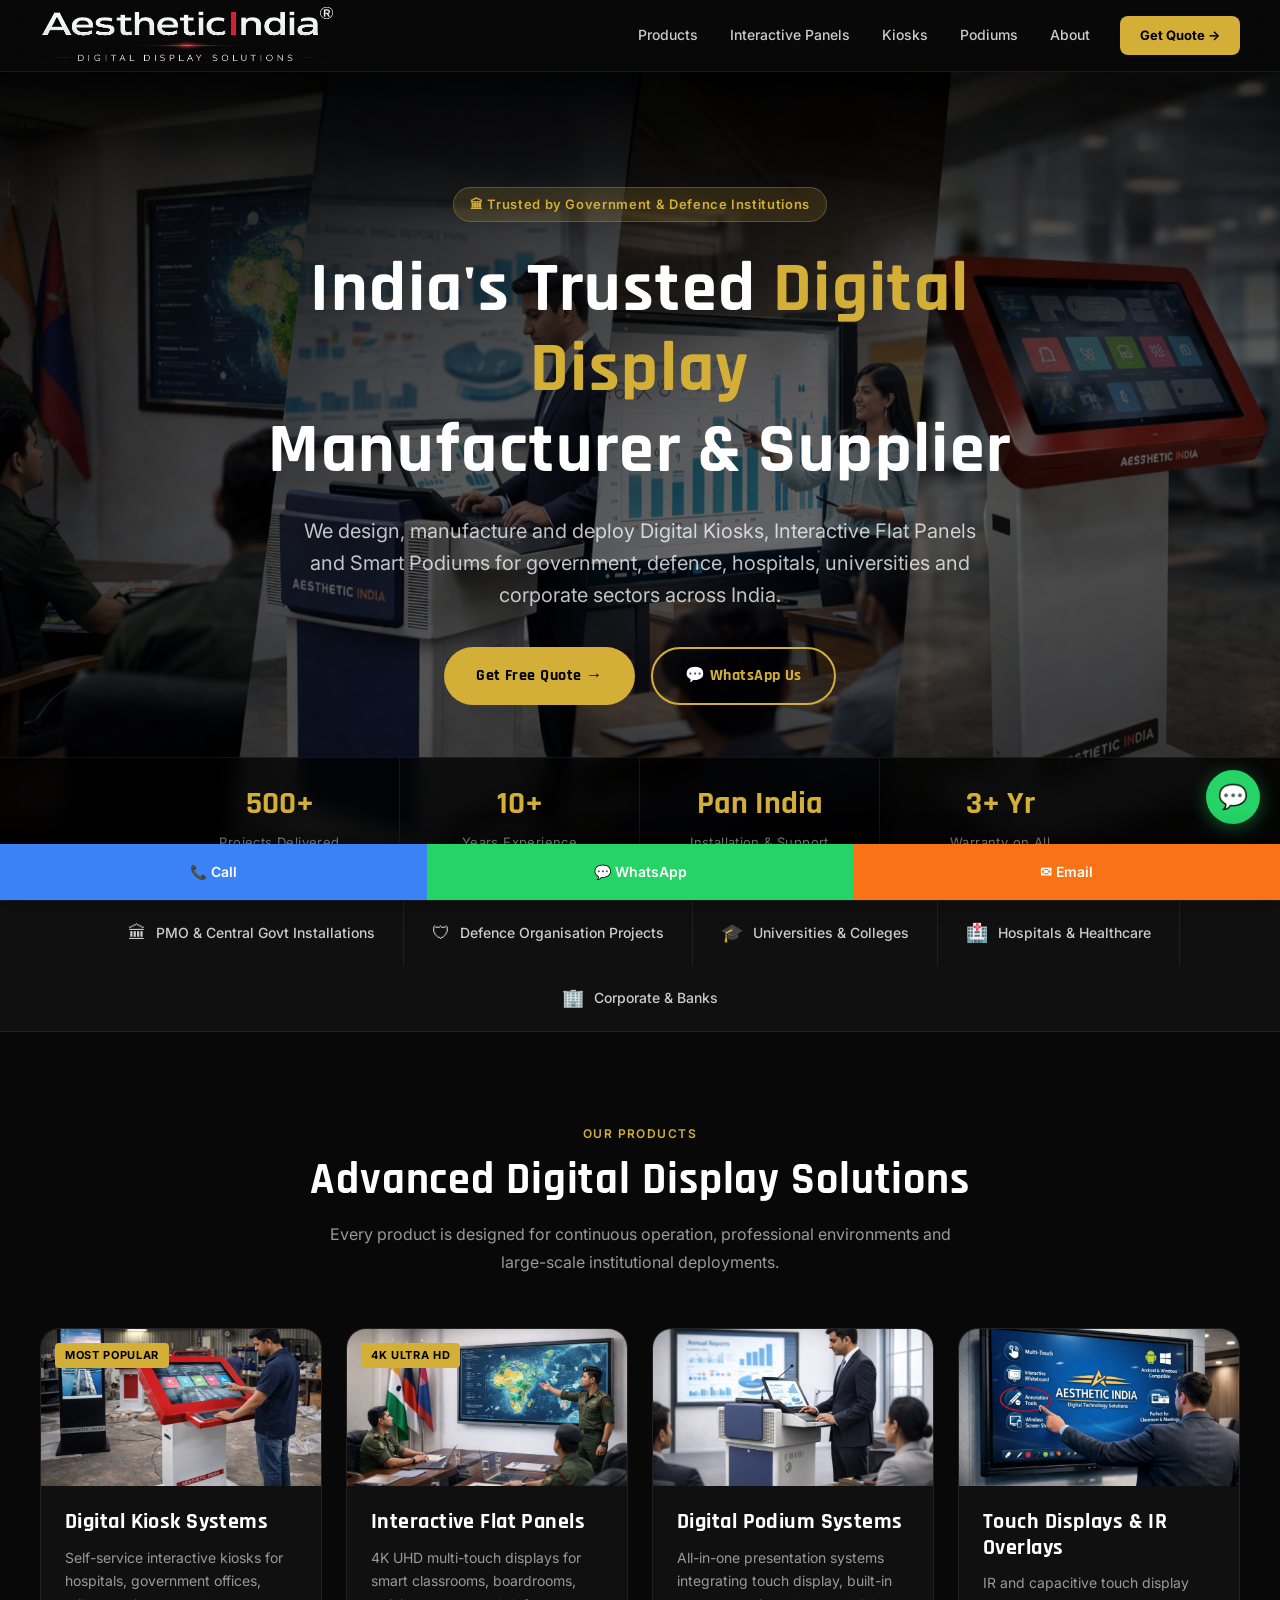
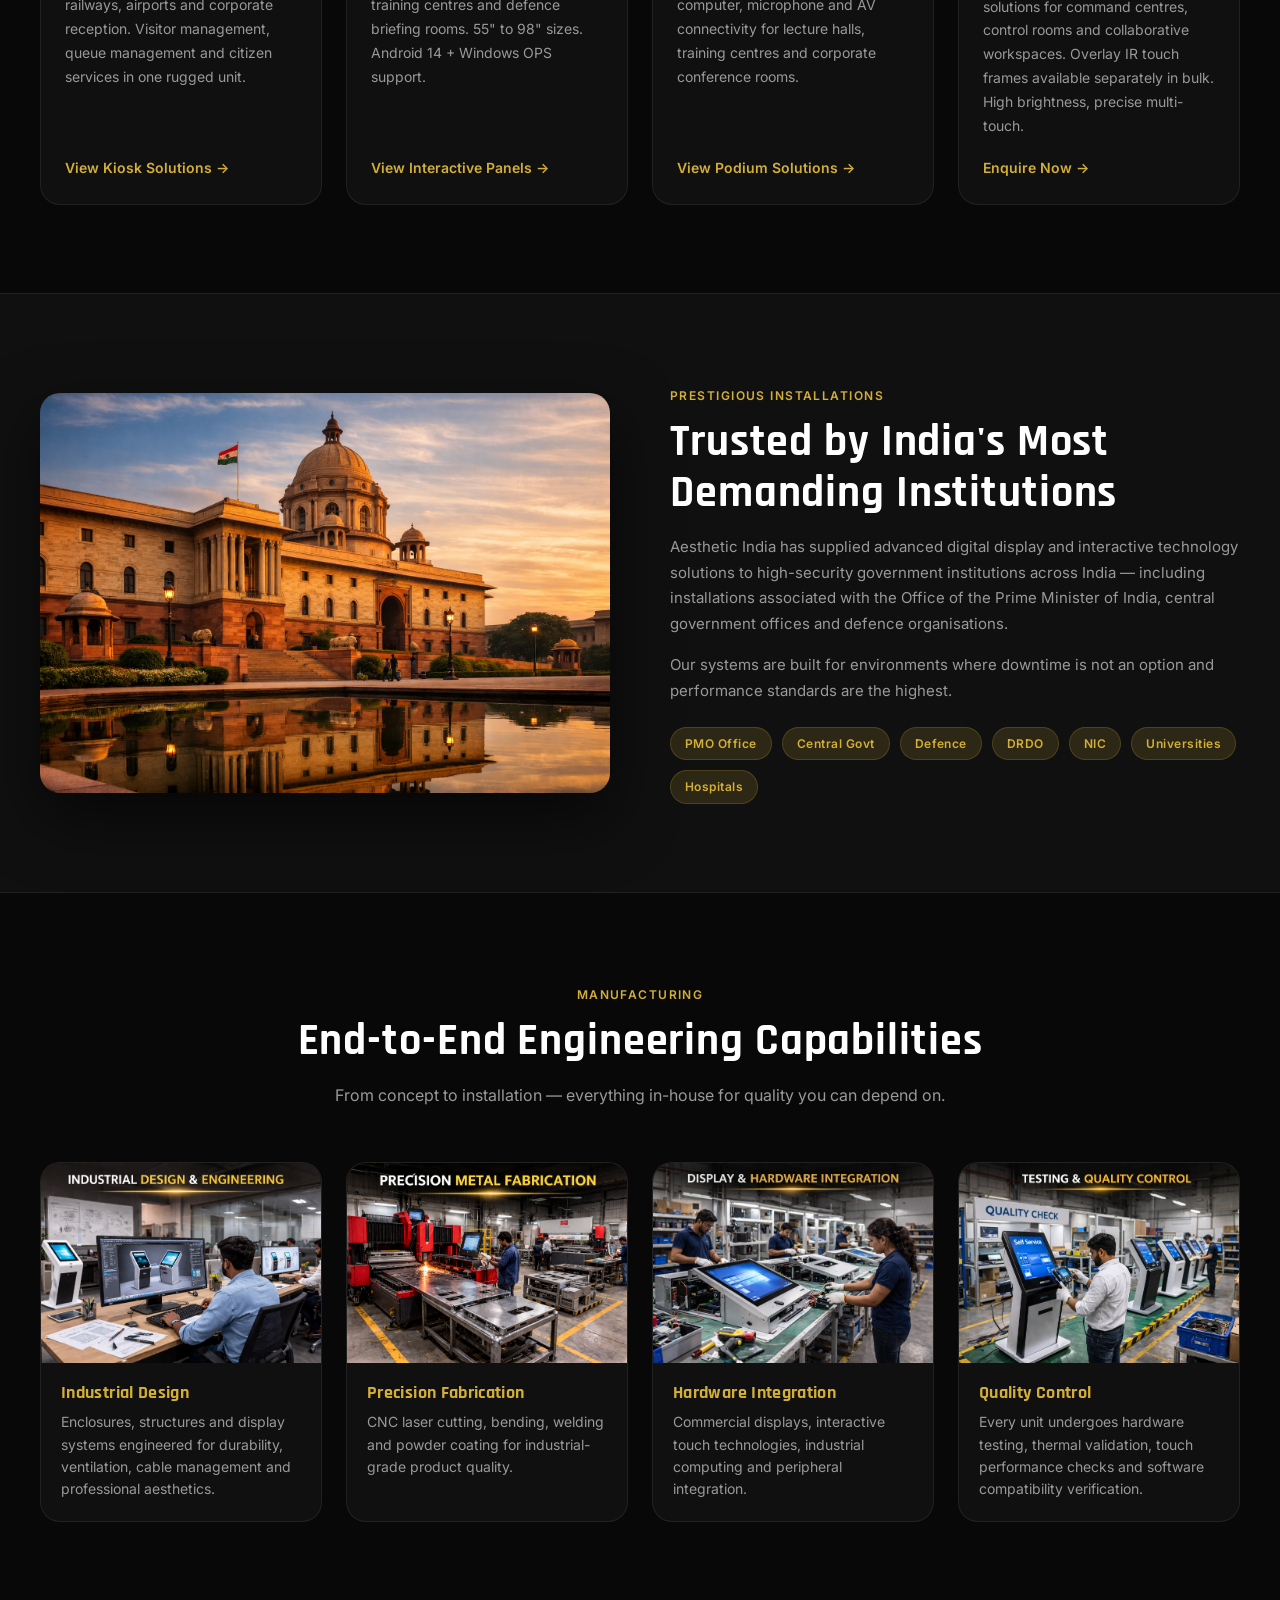
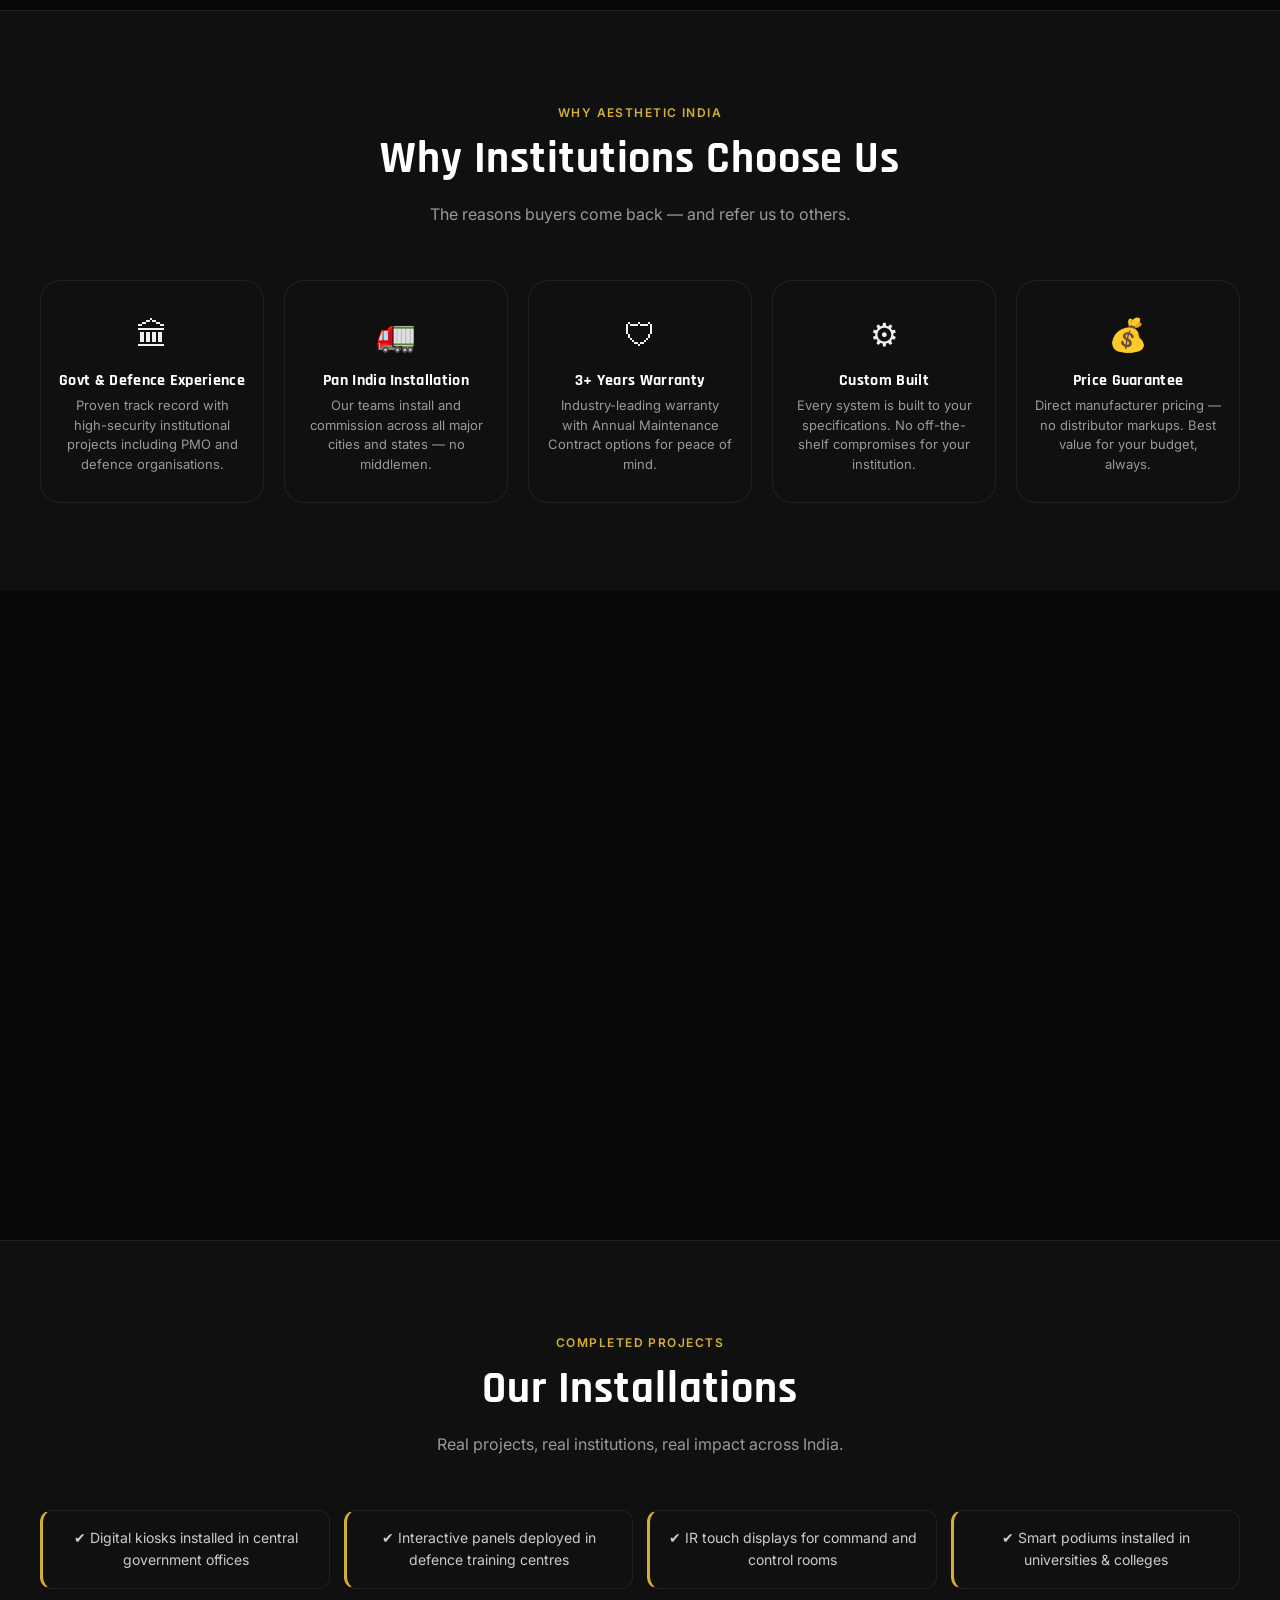
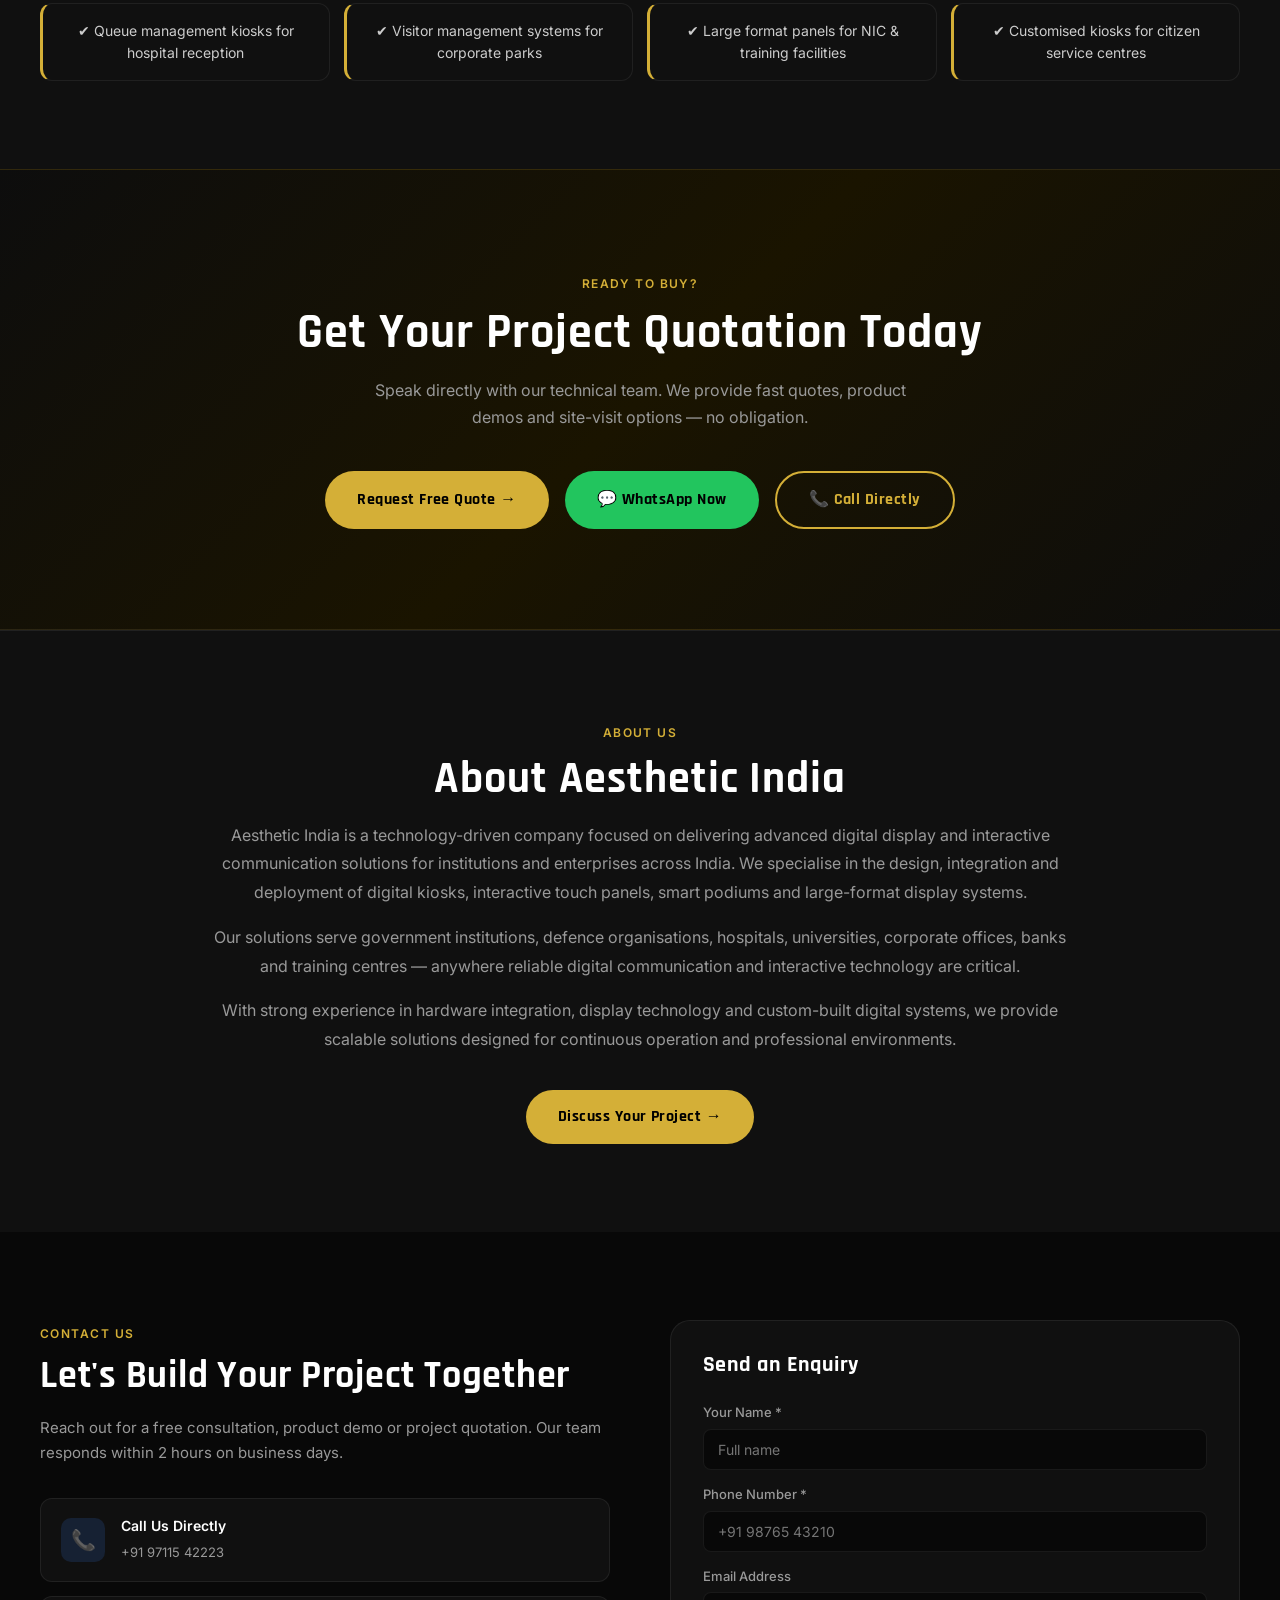
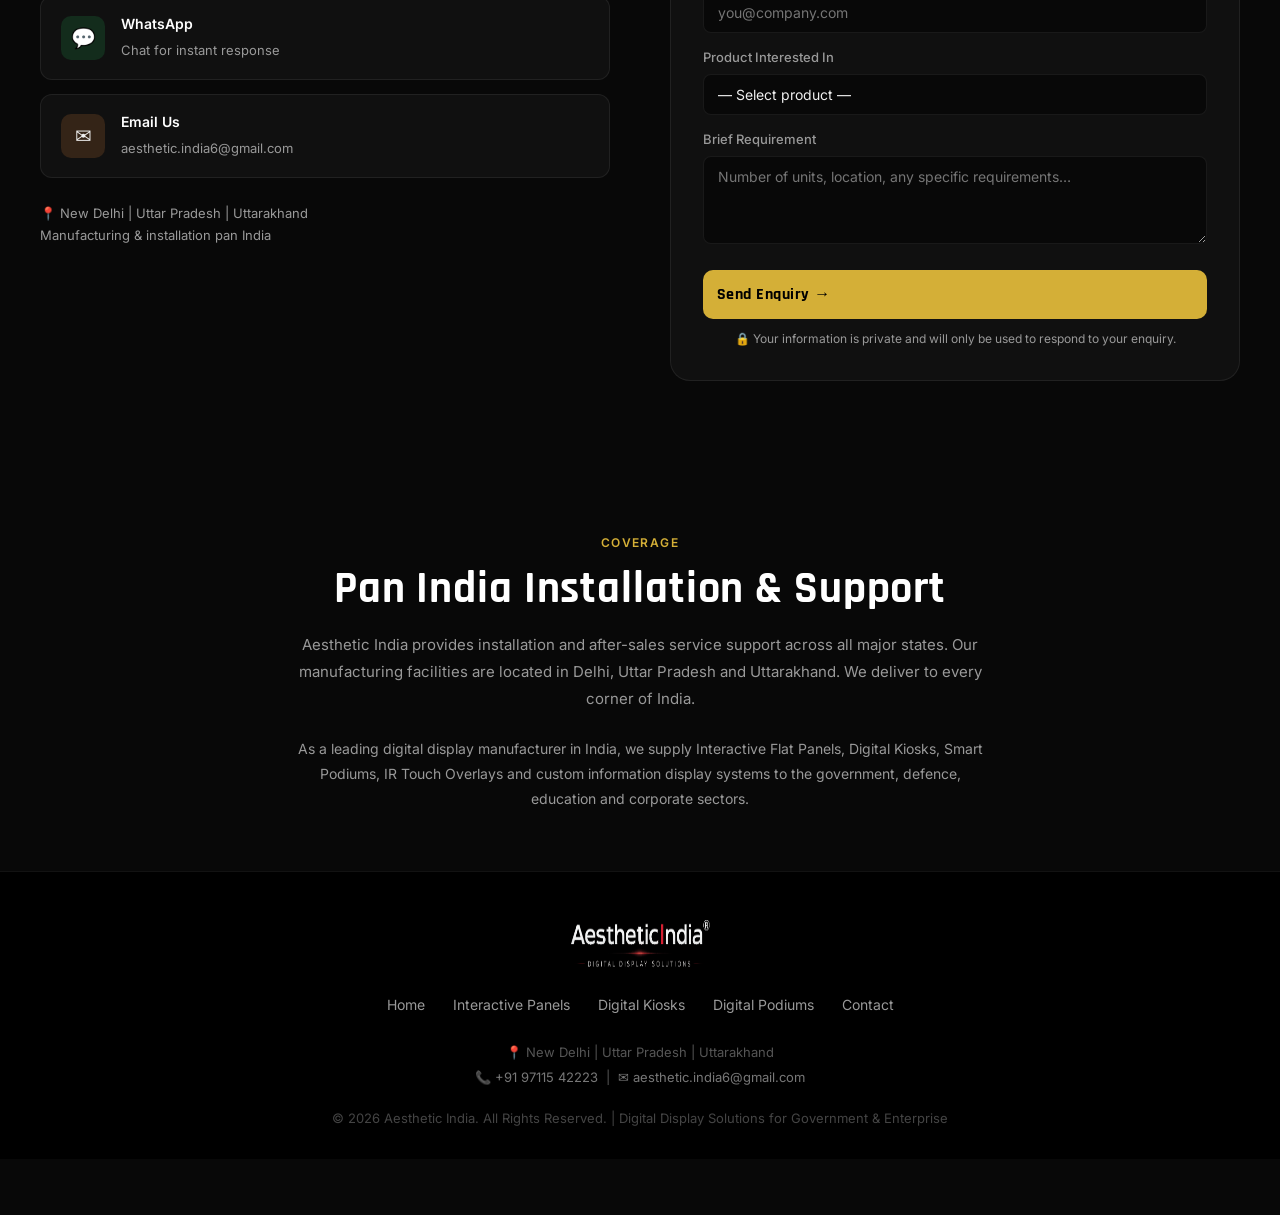
==== commit f100c7a3: "Add files via upload" ====
--- a/index.html
+++ b/index.html
@@ -51,7 +51,7 @@
 <!-- HEADER -->
 <header>
   <div class="logo">
-    <a href="index.html"><img src="/Images/aesthetic-india-logo.png" alt="Aesthetic India - Digital Display Solutions" width="160" height="58" loading="eager"></a>
+    <a href="index.html"><img src="Images/aesthetic-india-logo.png" alt="Aesthetic India - Digital Display Solutions" width="160" height="58" loading="eager"></a>
   </div>
   <nav aria-label="Main navigation">
     <a href="#products">Products</a>
@@ -122,7 +122,7 @@
 
       <div class="product-card reveal reveal-delay-1">
         <div class="product-card-img">
-          <img src="/Images/interactive-kiosk-manufacturing-india.jpg" alt="Digital Kiosk Manufacturer in India for Government and Corporate Projects" width="400" height="225" loading="lazy">
+          <img src="Images/interactive-kiosk-manufacturing-india.jpg" alt="Digital Kiosk Manufacturer in India for Government and Corporate Projects" width="400" height="225" loading="lazy">
           <span class="product-card-badge">Most Popular</span>
         </div>
         <div class="product-card-body">
@@ -134,7 +134,7 @@
 
       <div class="product-card reveal reveal-delay-2">
         <div class="product-card-img">
-          <img src="/Images/defence-interactive-panel.jpg" alt="Interactive Flat Panel Manufacturer in India" width="400" height="225" loading="lazy">
+          <img src="Images/defence-interactive-panel.jpg" alt="Interactive Flat Panel Manufacturer in India" width="400" height="225" loading="lazy">
           <span class="product-card-badge">4K Ultra HD</span>
         </div>
         <div class="product-card-body">
@@ -146,7 +146,7 @@
 
       <div class="product-card reveal reveal-delay-3">
         <div class="product-card-img">
-          <img src="/Images/digital-podium-corporate-presentation.jpg" alt="Digital Podium Manufacturer in India" width="400" height="225" loading="lazy">
+          <img src="Images/digital-podium-corporate-presentation.jpg" alt="Digital Podium Manufacturer in India" width="400" height="225" loading="lazy">
         </div>
         <div class="product-card-body">
           <h3>Digital Podium Systems</h3>
@@ -157,7 +157,7 @@
 
       <div class="product-card reveal reveal-delay-1">
         <div class="product-card-img">
-          <img src="/Images/ir-touch-display-interactive.jpg" alt="IR Touch Display and Interactive Screen Manufacturer India" width="400" height="225" loading="lazy">
+          <img src="Images/ir-touch-display-interactive.jpg" alt="IR Touch Display and Interactive Screen Manufacturer India" width="400" height="225" loading="lazy">
         </div>
         <div class="product-card-body">
           <h3>Touch Displays &amp; IR Overlays</h3>
@@ -173,7 +173,7 @@
 <!-- GOVT TRUST -->
 <div class="govt-section reveal">
   <div class="govt-inner">
-    <img src="/Images/digital-india-governance.jpg" alt="Aesthetic India government digital installation" width="580" height="400" loading="lazy">
+    <img src="Images/digital-india-governance.jpg" alt="Aesthetic India government digital installation" width="580" height="400" loading="lazy">
     <div class="govt-text">
       <span class="section-label">Prestigious Installations</span>
       <h2 class="section-title">Trusted by India's Most Demanding Institutions</h2>
@@ -202,28 +202,28 @@
     </div>
     <div class="cap-grid">
       <div class="cap-card reveal reveal-delay-1">
-        <img src="/Images/aesthetic-india-kiosk-design.jpg" alt="Industrial design for digital kiosk" width="400" height="200" loading="lazy">
+        <img src="Images/kiosk-design.jpg" alt="Industrial design for digital kiosk" width="400" height="200" loading="lazy">
         <div class="cap-card-body">
           <h3>Industrial Design</h3>
           <p>Enclosures, structures and display systems engineered for durability, ventilation, cable management and professional aesthetics.</p>
         </div>
       </div>
       <div class="cap-card reveal reveal-delay-2">
-        <img src="/Images/aesthetic-india-metal-fabrication.jpg" alt="Precision metal fabrication" width="400" height="200" loading="lazy">
+        <img src="Images/metal-fabrication.jpg" alt="Precision metal fabrication" width="400" height="200" loading="lazy">
         <div class="cap-card-body">
           <h3>Precision Fabrication</h3>
           <p>CNC laser cutting, bending, welding and powder coating for industrial-grade product quality.</p>
         </div>
       </div>
       <div class="cap-card reveal reveal-delay-3">
-        <img src="/Images/aesthetic-india-display-integration.jpg" alt="Display and hardware integration" width="400" height="200" loading="lazy">
+        <img src="Images/aesthetic-india-display-integration.jpg" alt="Display and hardware integration" width="400" height="200" loading="lazy">
         <div class="cap-card-body">
           <h3>Hardware Integration</h3>
           <p>Commercial displays, interactive touch technologies, industrial computing and peripheral integration.</p>
         </div>
       </div>
       <div class="cap-card reveal reveal-delay-1">
-        <img src="/Images/aesthetic-india-testing-quality.jpg" alt="Testing and quality control" width="400" height="200" loading="lazy">
+        <img src="Images/aesthetic-india-testing-quality.jpg" alt="Testing and quality control" width="400" height="200" loading="lazy">
         <div class="cap-card-body">
           <h3>Quality Control</h3>
           <p>Every unit undergoes hardware testing, thermal validation, touch performance checks and software compatibility verification.</p>
@@ -423,7 +423,7 @@
 <!-- FOOTER -->
 <footer>
   <div class="footer-logo">
-    <img src="/Images/aesthetic-india-logo.png" alt="Aesthetic India" width="140" height="50" loading="lazy">
+    <img src="Images/aesthetic-india-logo.png" alt="Aesthetic India" width="140" height="50" loading="lazy">
   </div>
   <div class="footer-links">
     <a href="index.html">Home</a>
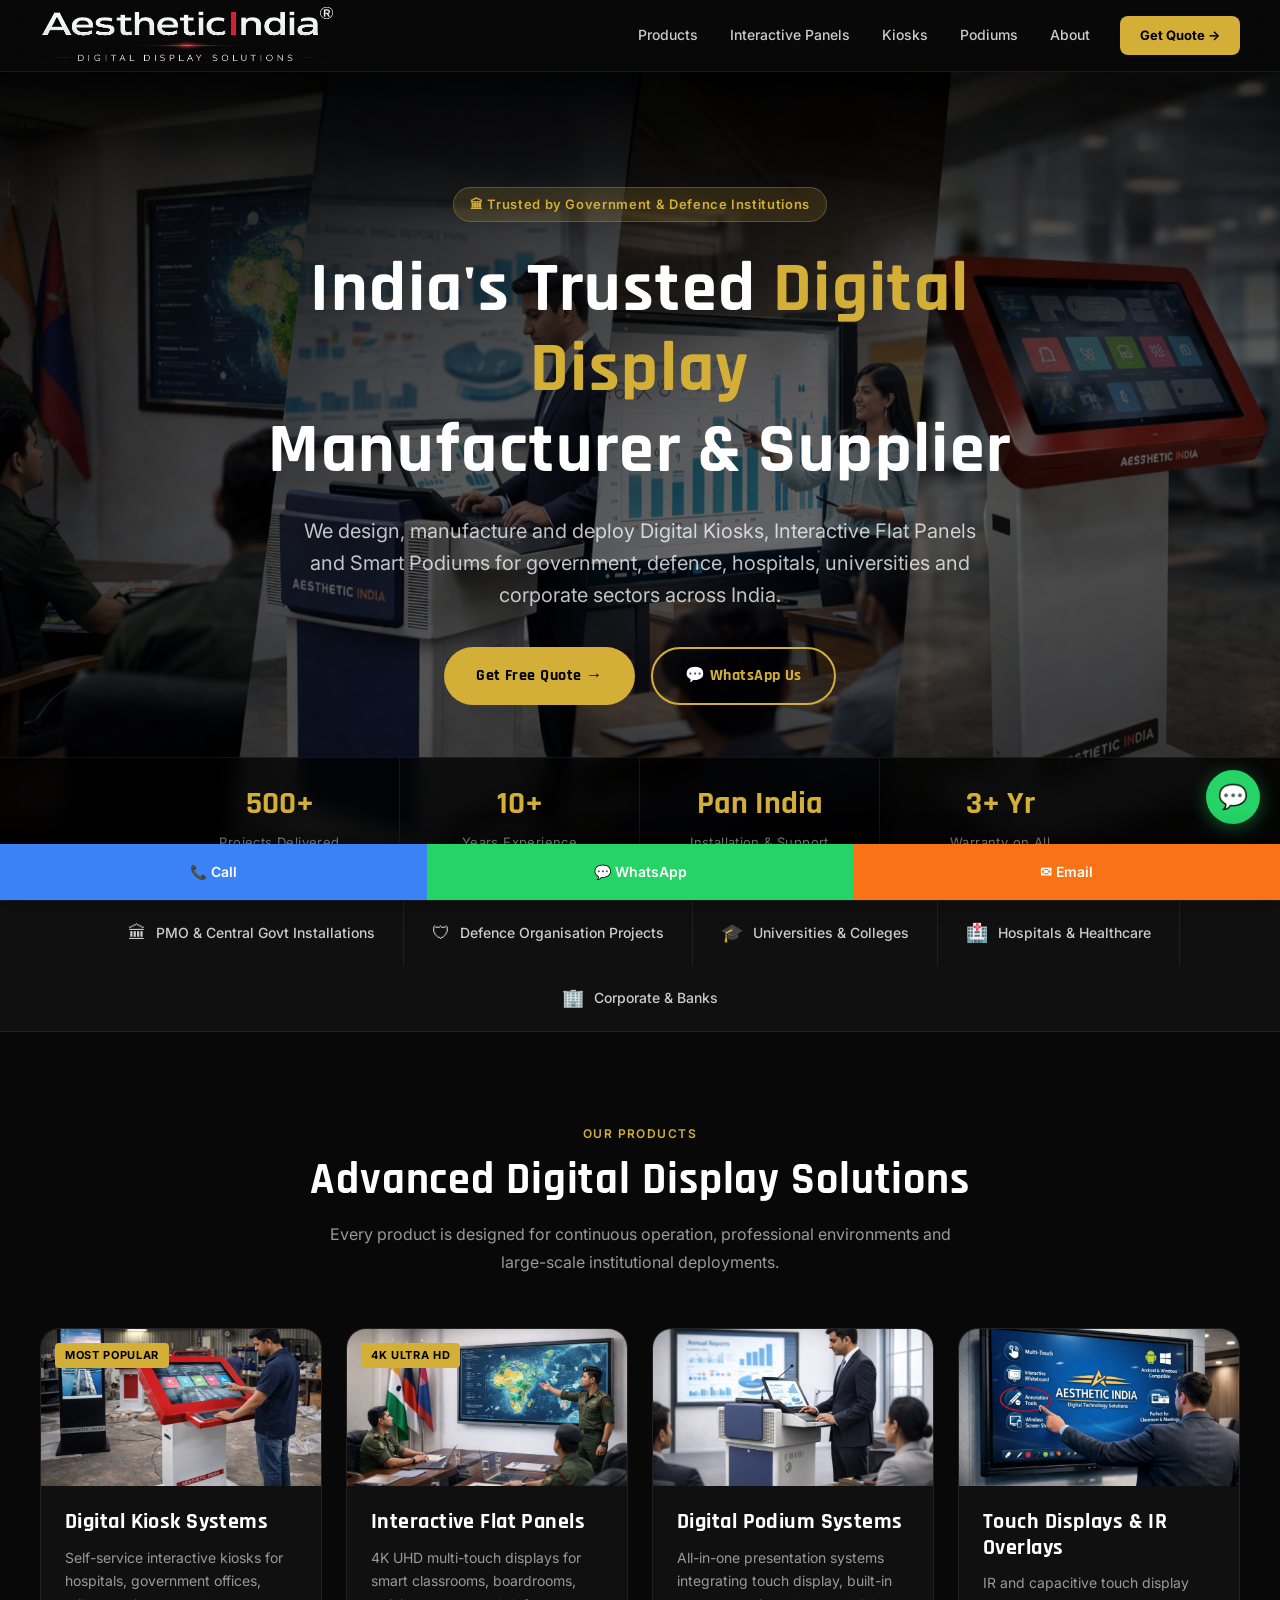
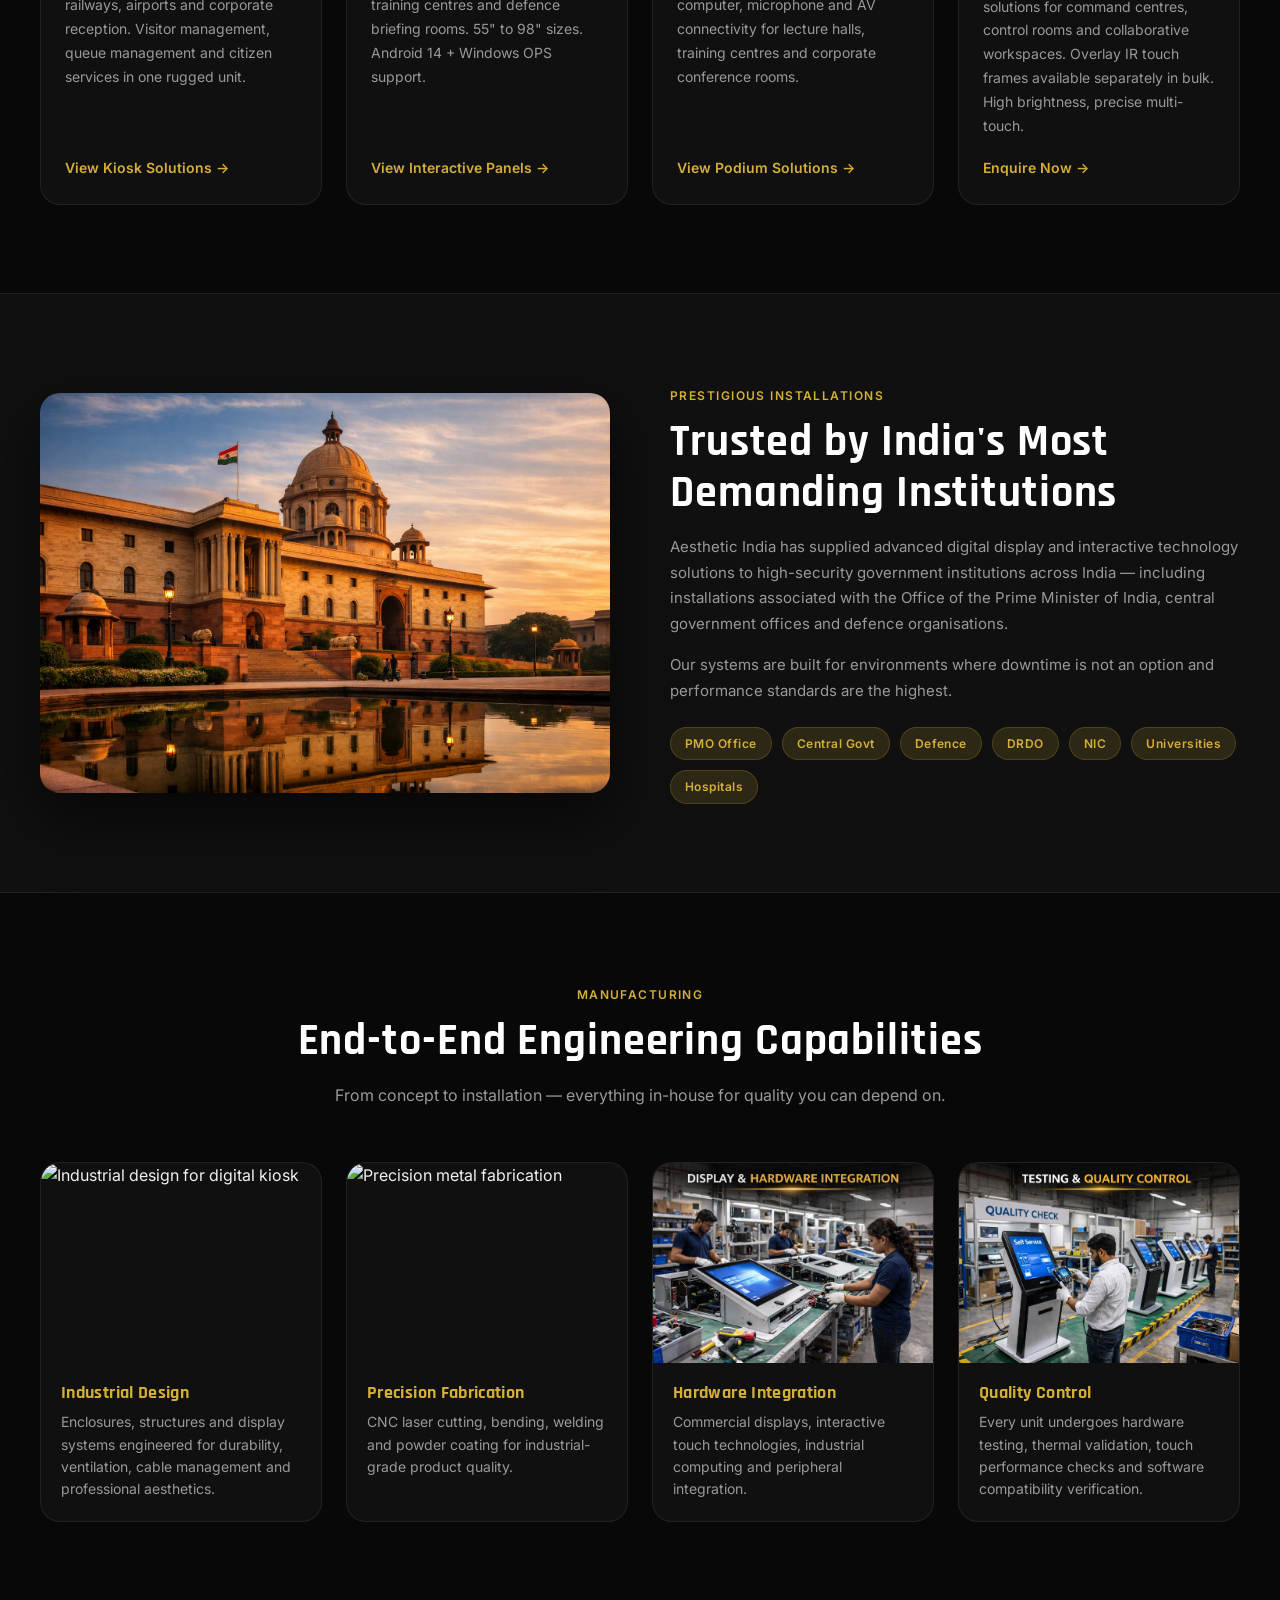
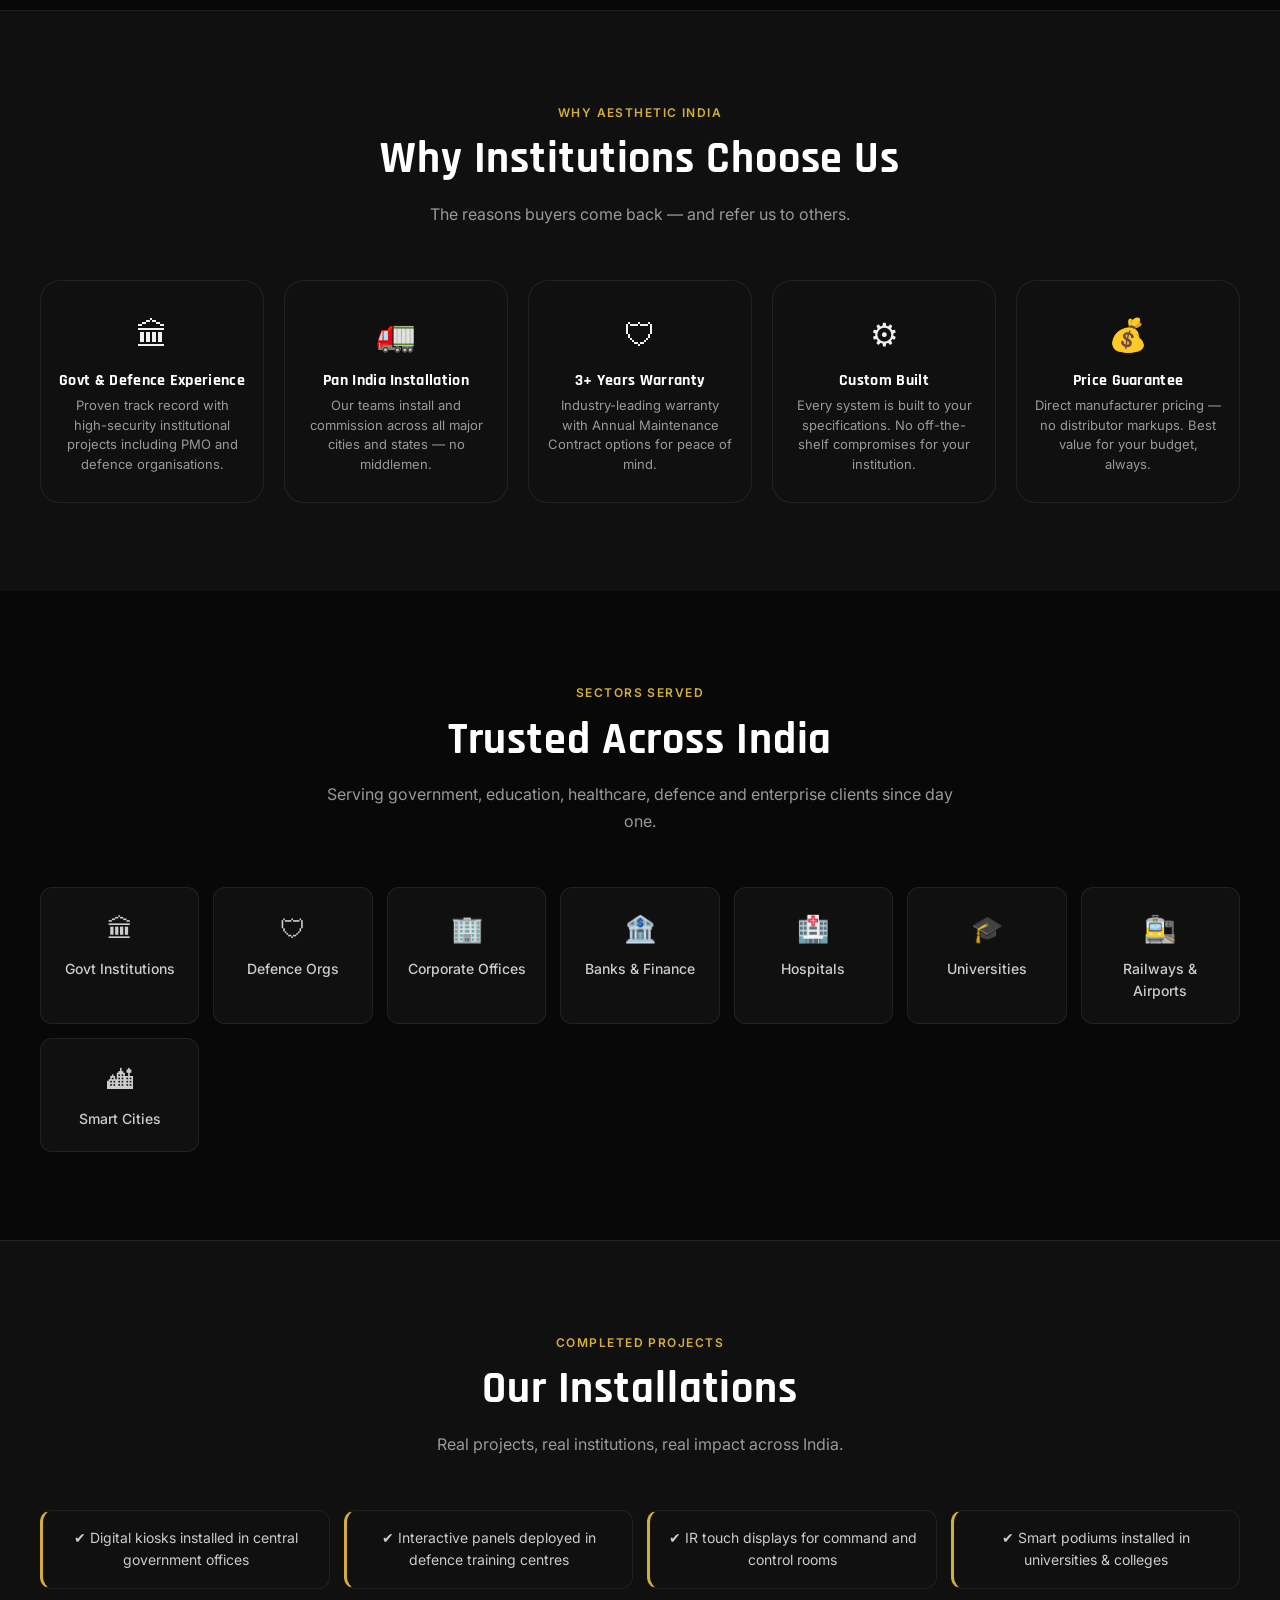
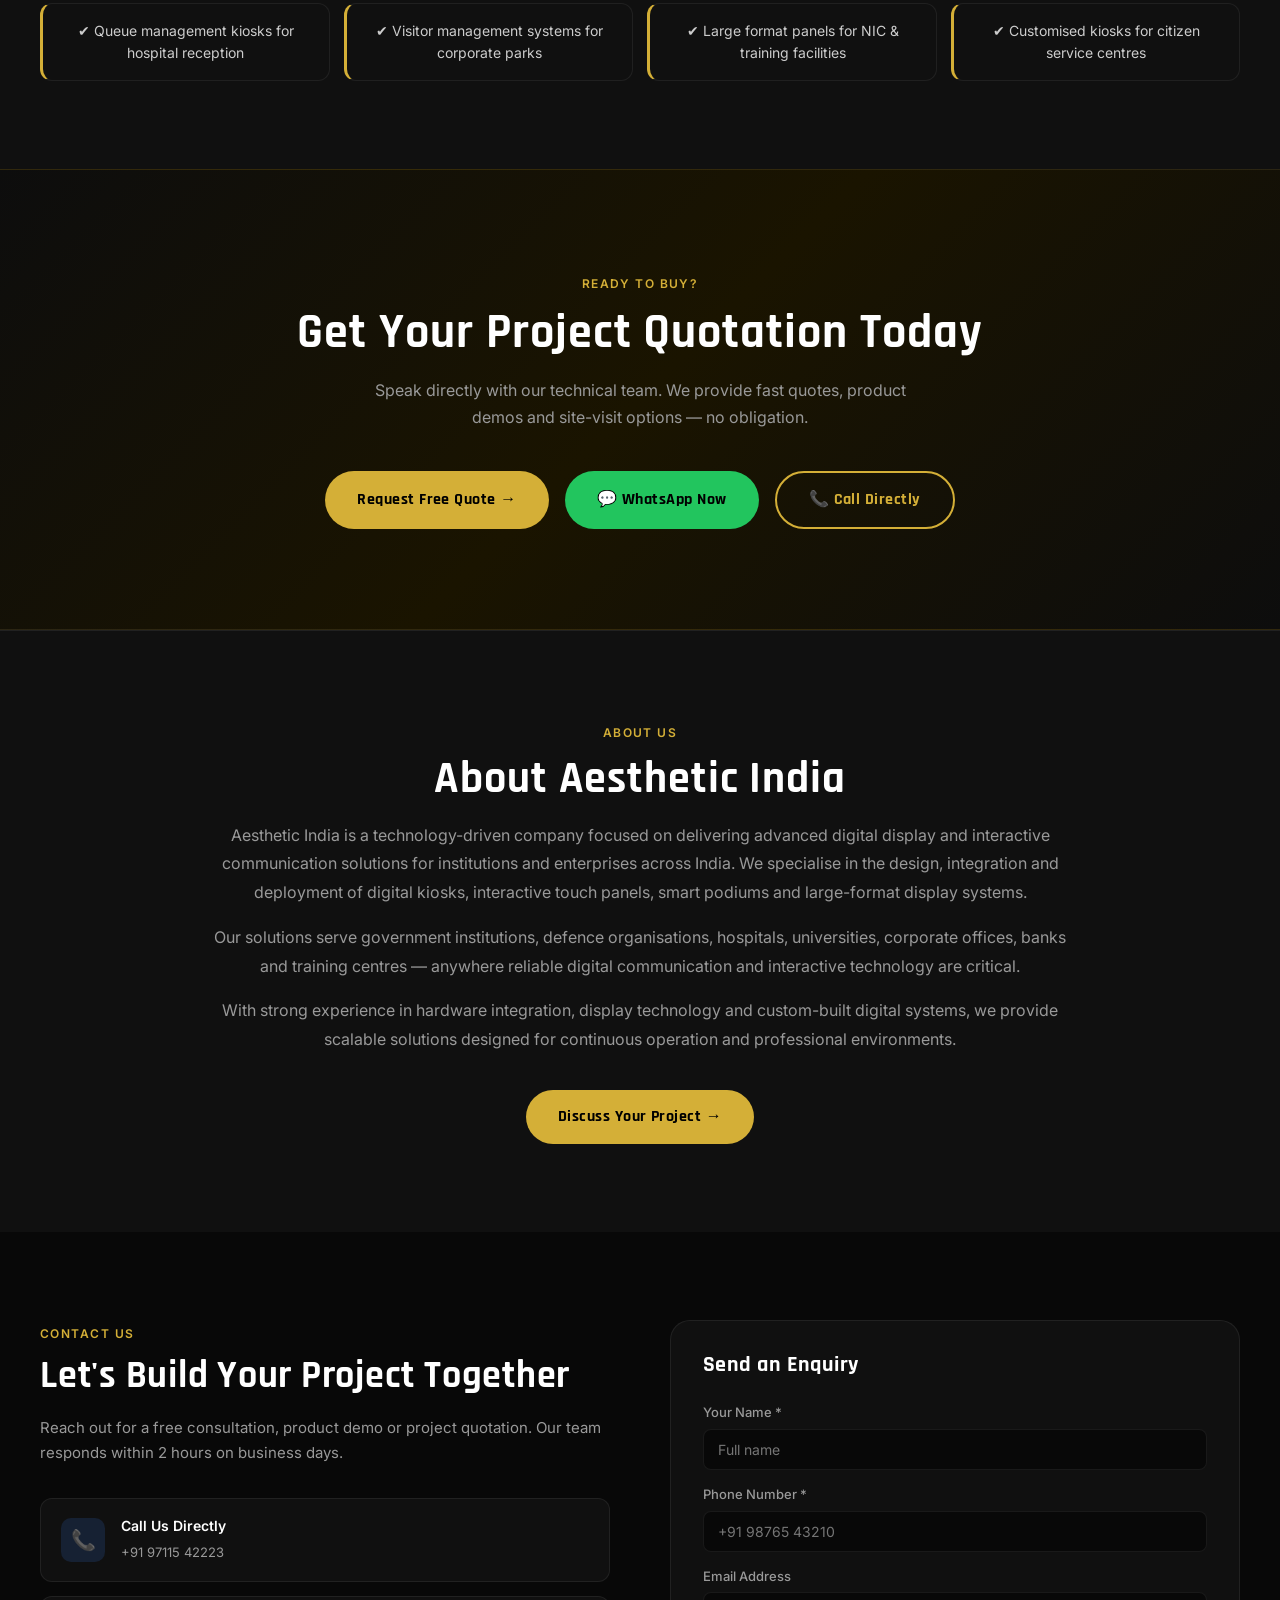
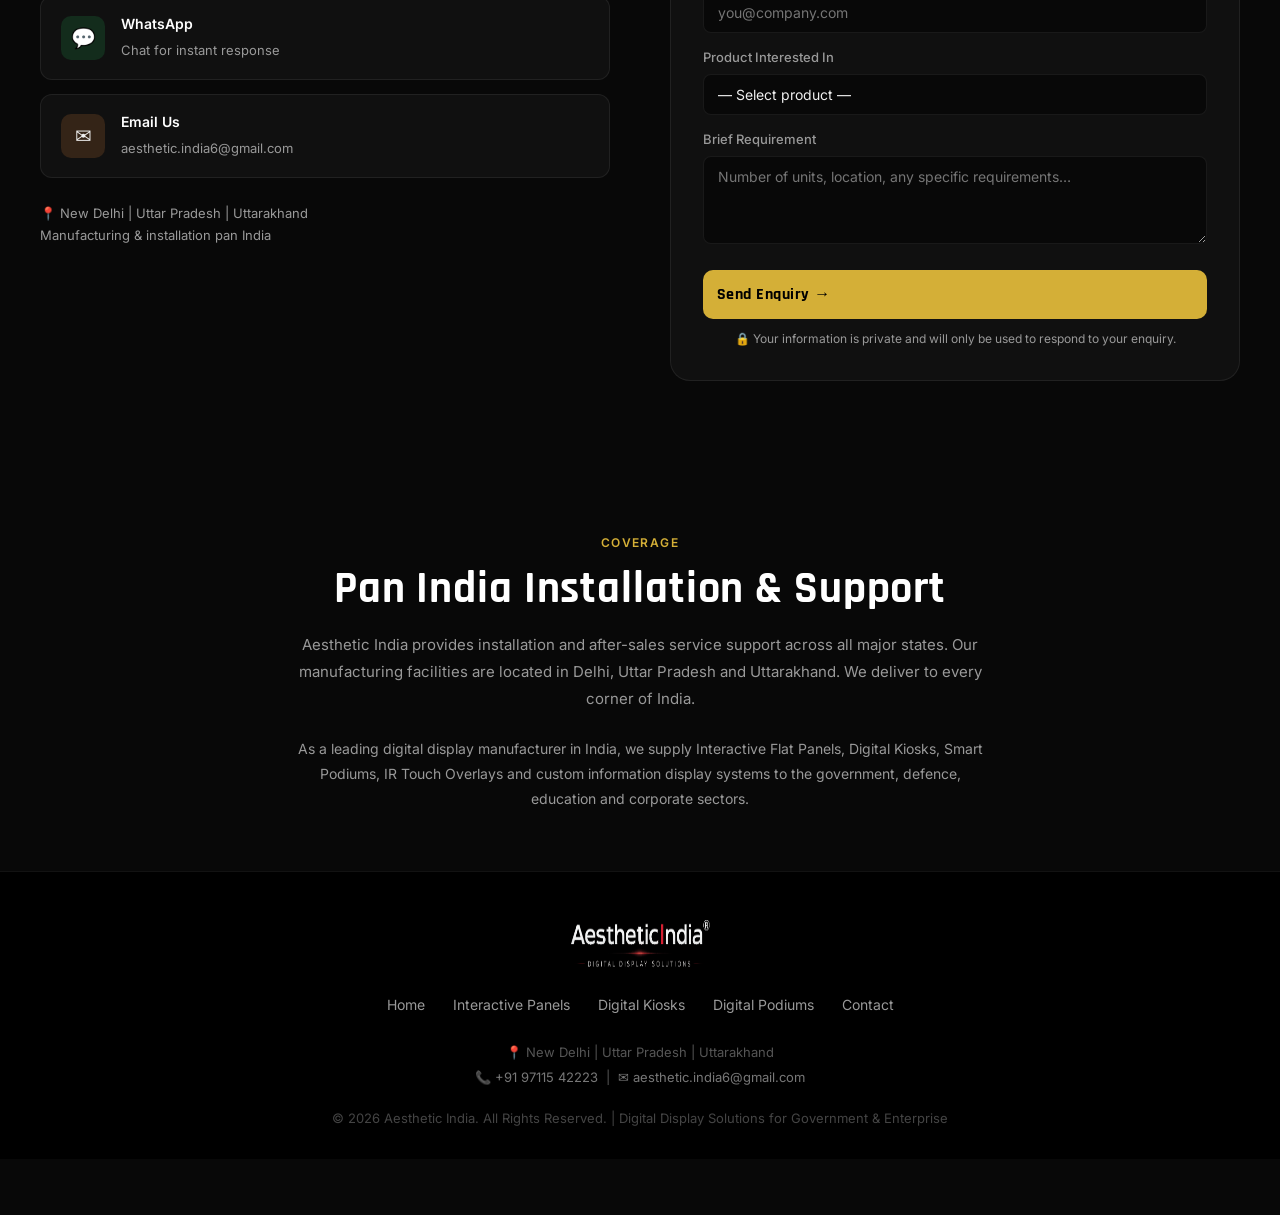
==== commit b9fe0227: "Add files via upload" ====
--- a/index.html
+++ b/index.html
@@ -202,14 +202,14 @@
     </div>
     <div class="cap-grid">
       <div class="cap-card reveal reveal-delay-1">
-        <img src="Images/kiosk-design.jpg" alt="Industrial design for digital kiosk" width="400" height="200" loading="lazy">
+        <img src="Images/kiosk-new.jpg" alt="Industrial design for digital kiosk" width="400" height="200" loading="lazy">
         <div class="cap-card-body">
           <h3>Industrial Design</h3>
           <p>Enclosures, structures and display systems engineered for durability, ventilation, cable management and professional aesthetics.</p>
         </div>
       </div>
       <div class="cap-card reveal reveal-delay-2">
-        <img src="Images/metal-fabrication.jpg" alt="Precision metal fabrication" width="400" height="200" loading="lazy">
+        <img src="Images/fabrication-new.jpg" alt="Precision metal fabrication" width="400" height="200" loading="lazy">
         <div class="cap-card-body">
           <h3>Precision Fabrication</h3>
           <p>CNC laser cutting, bending, welding and powder coating for industrial-grade product quality.</p>
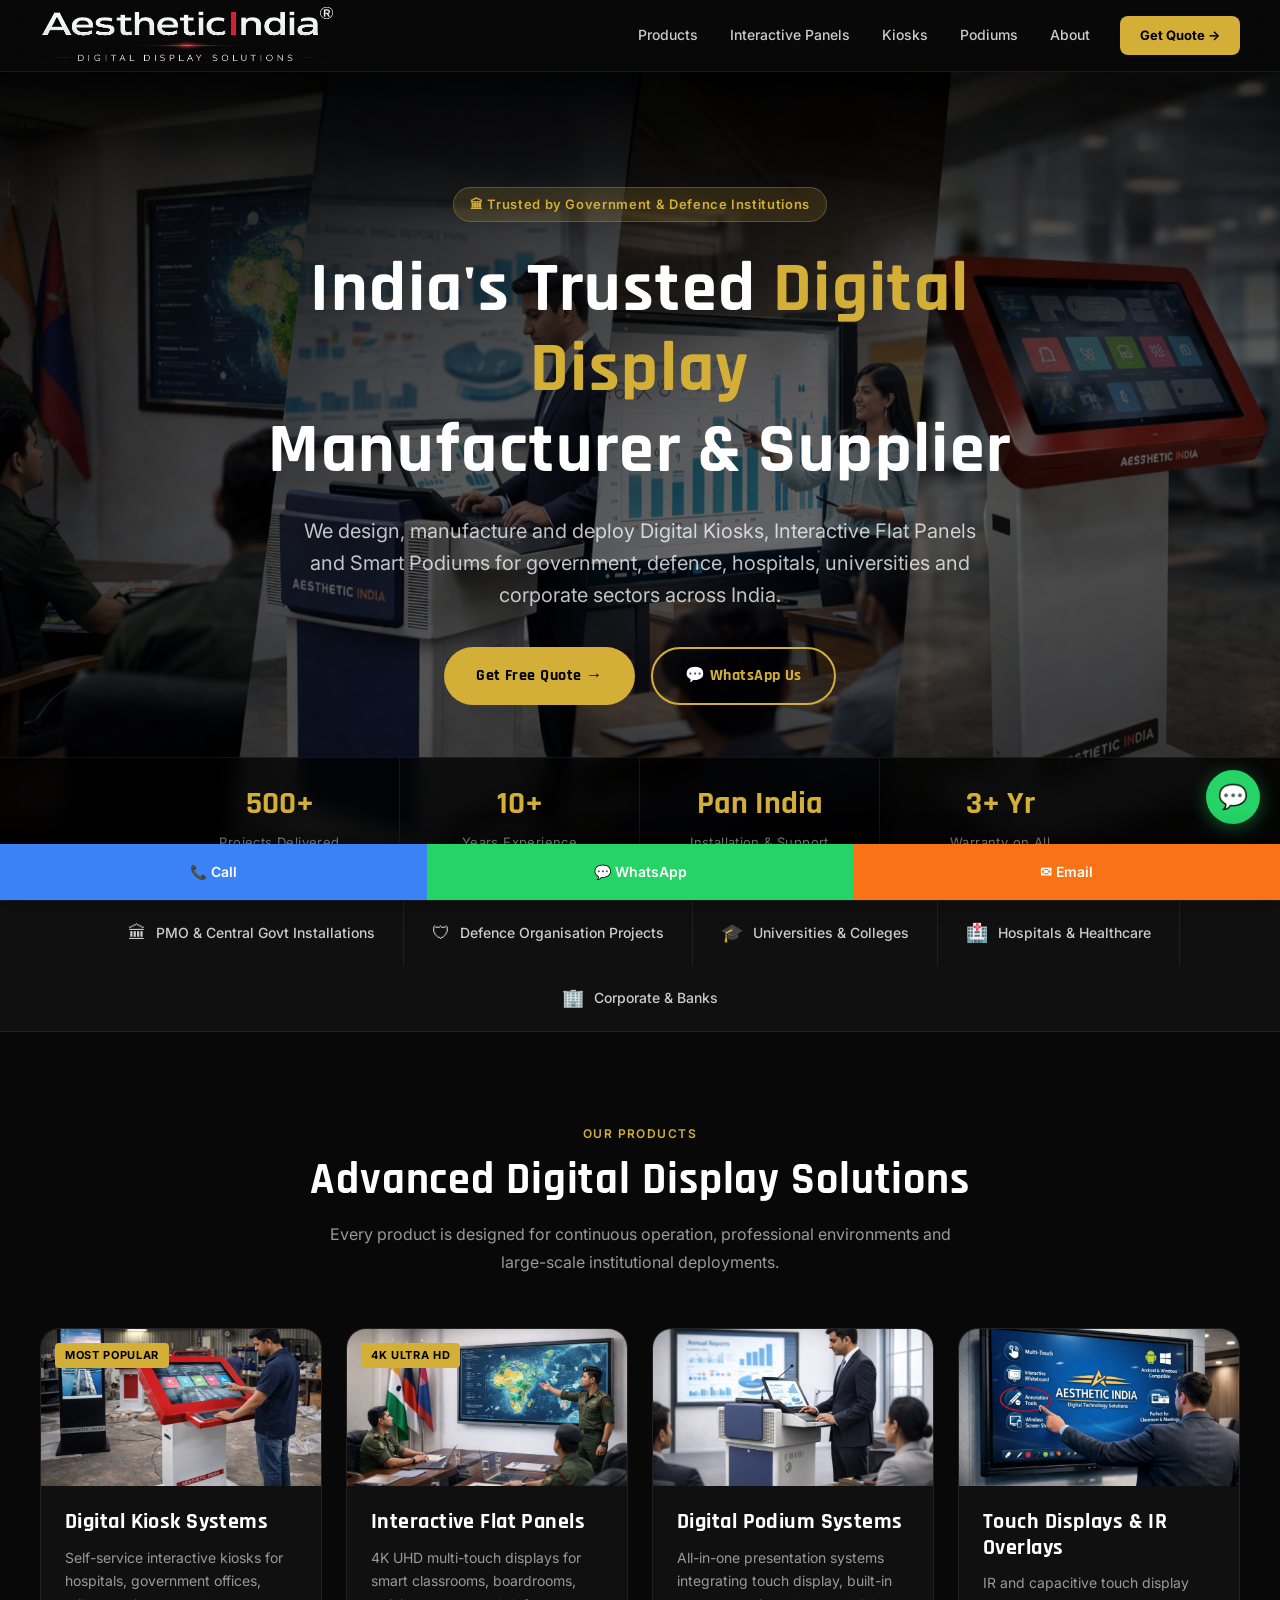
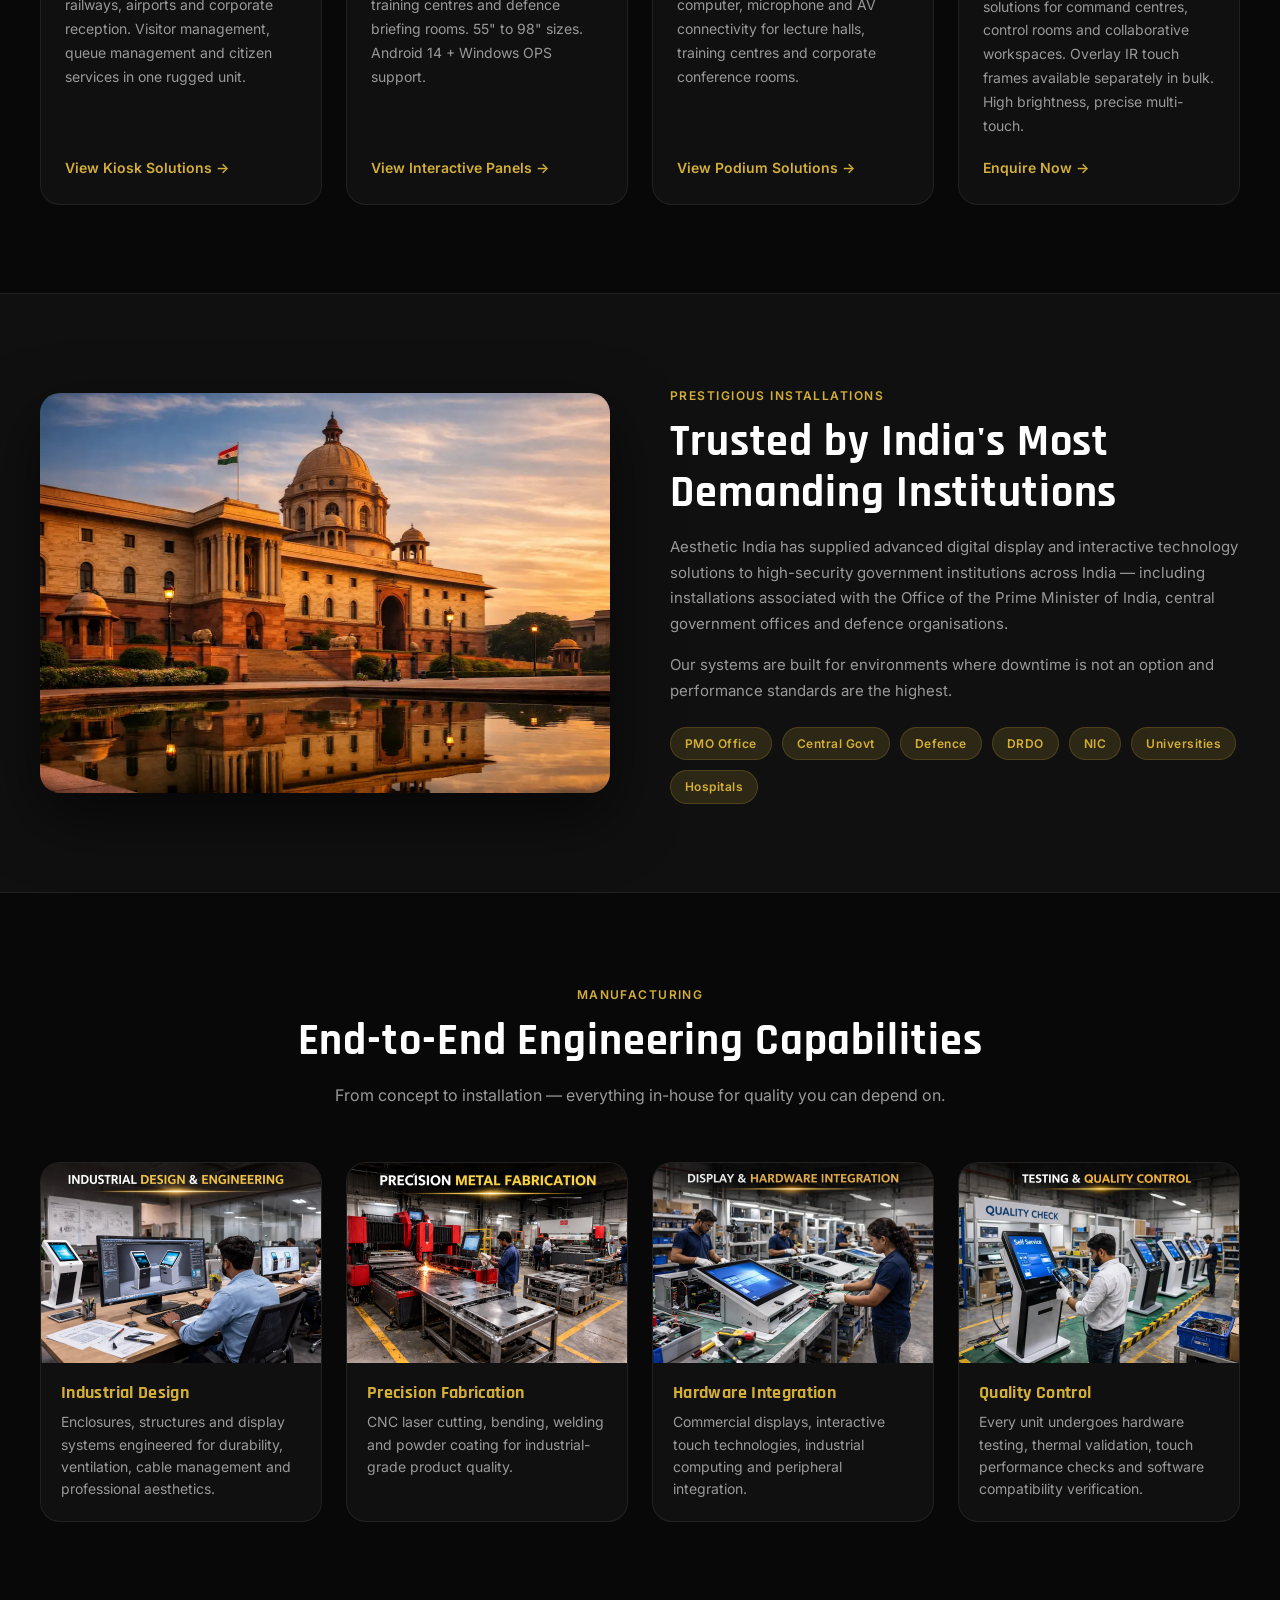
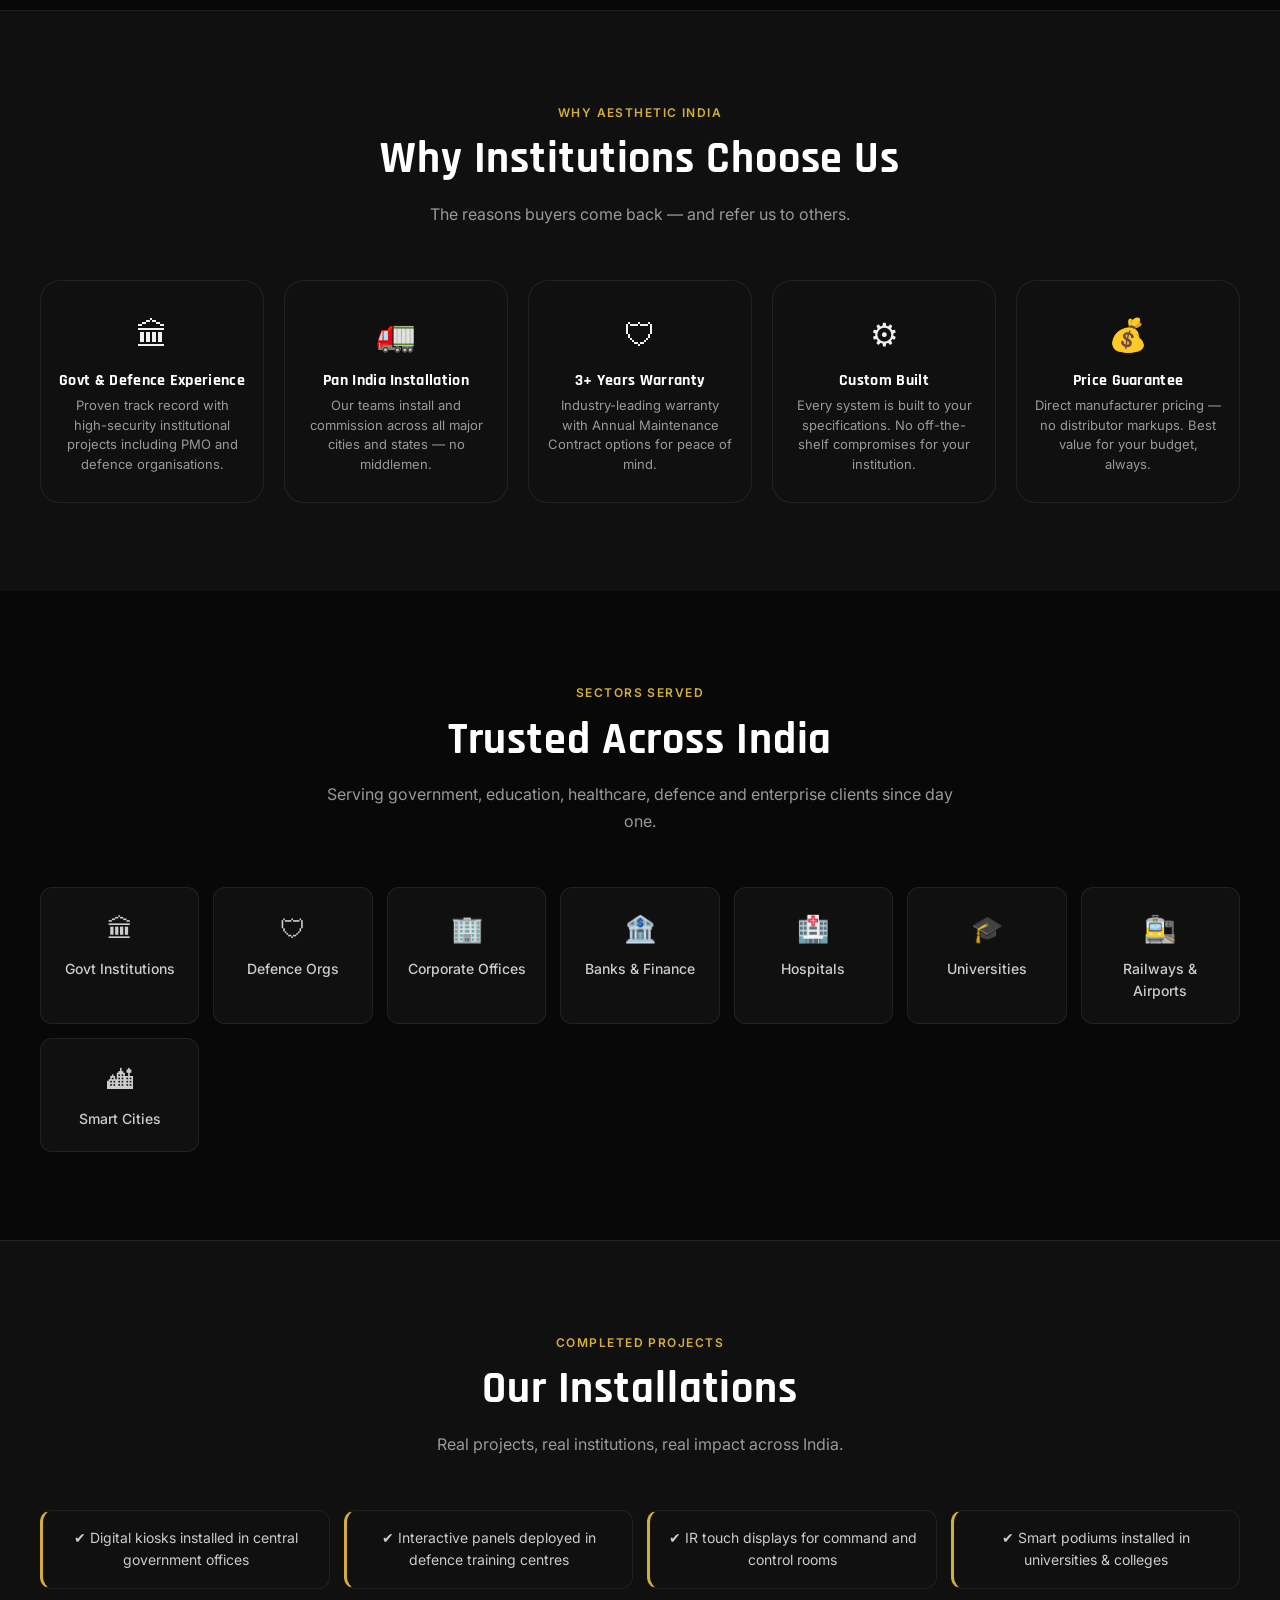
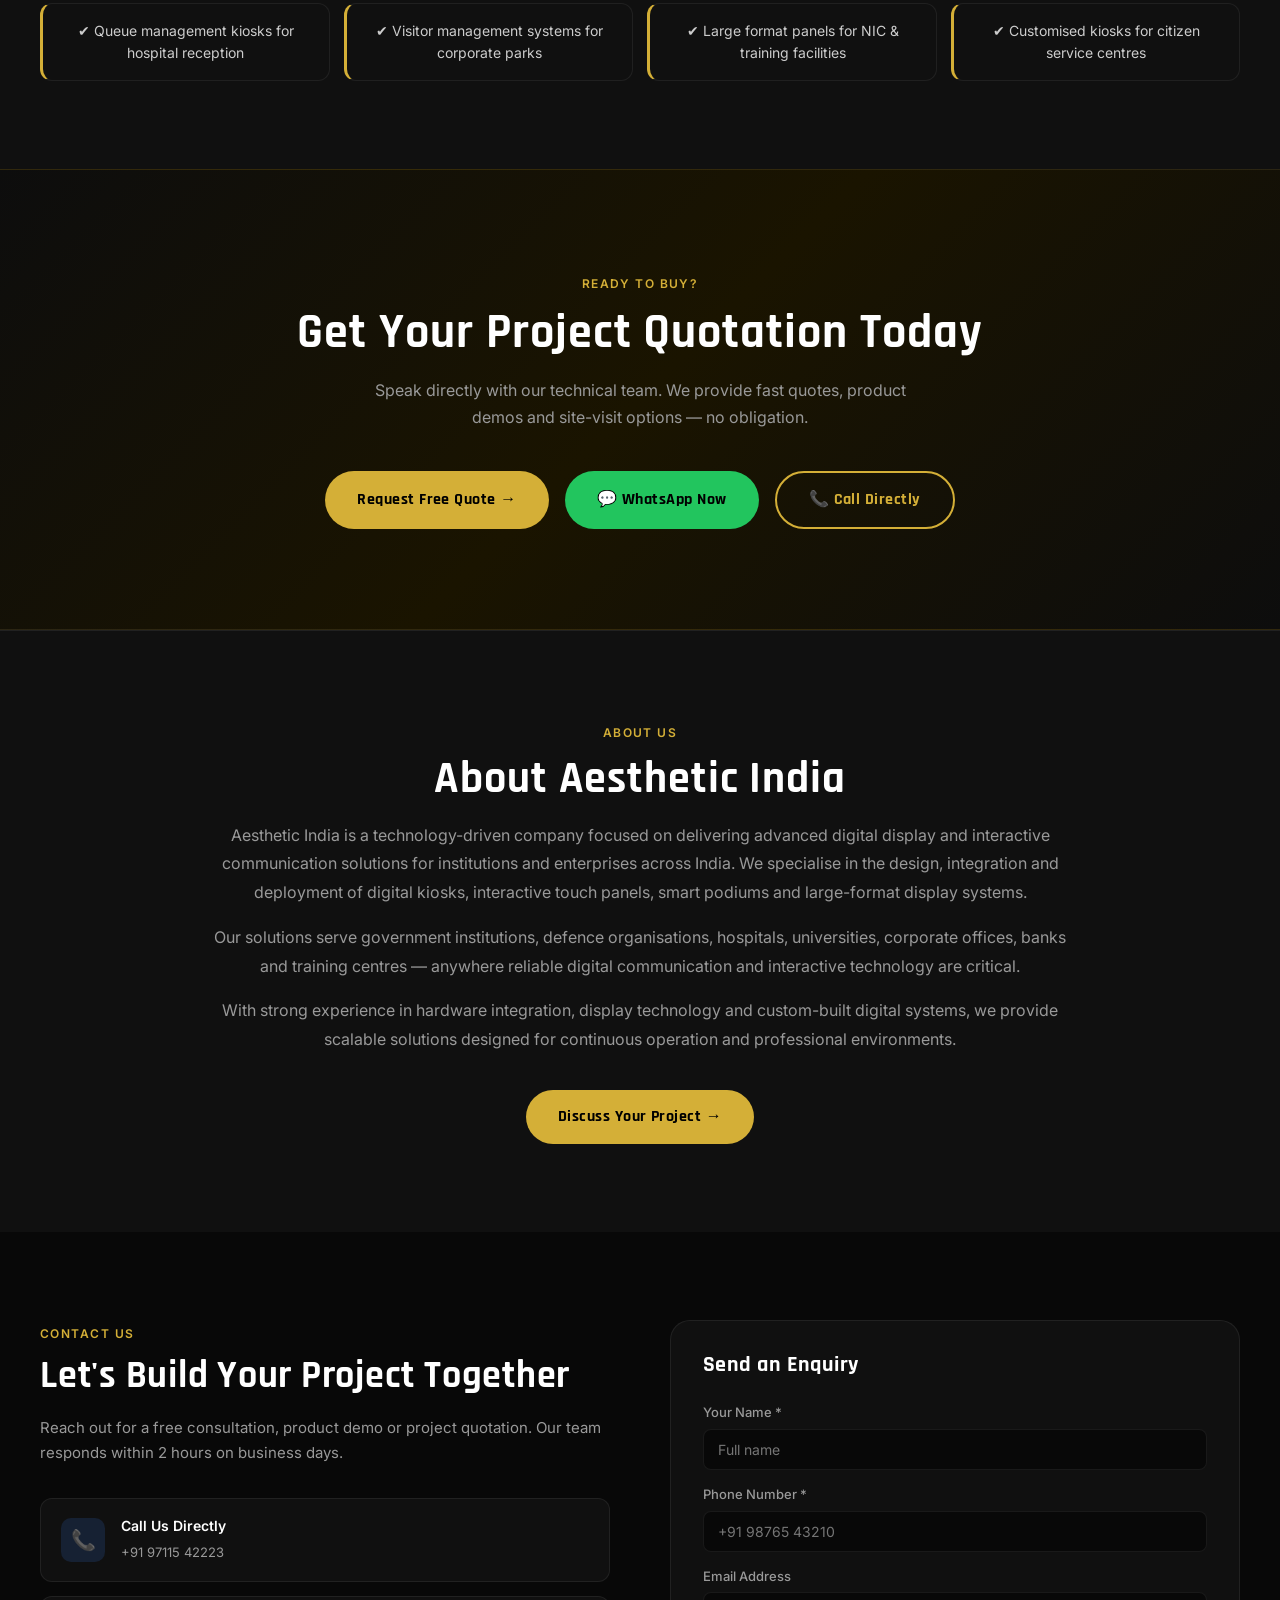
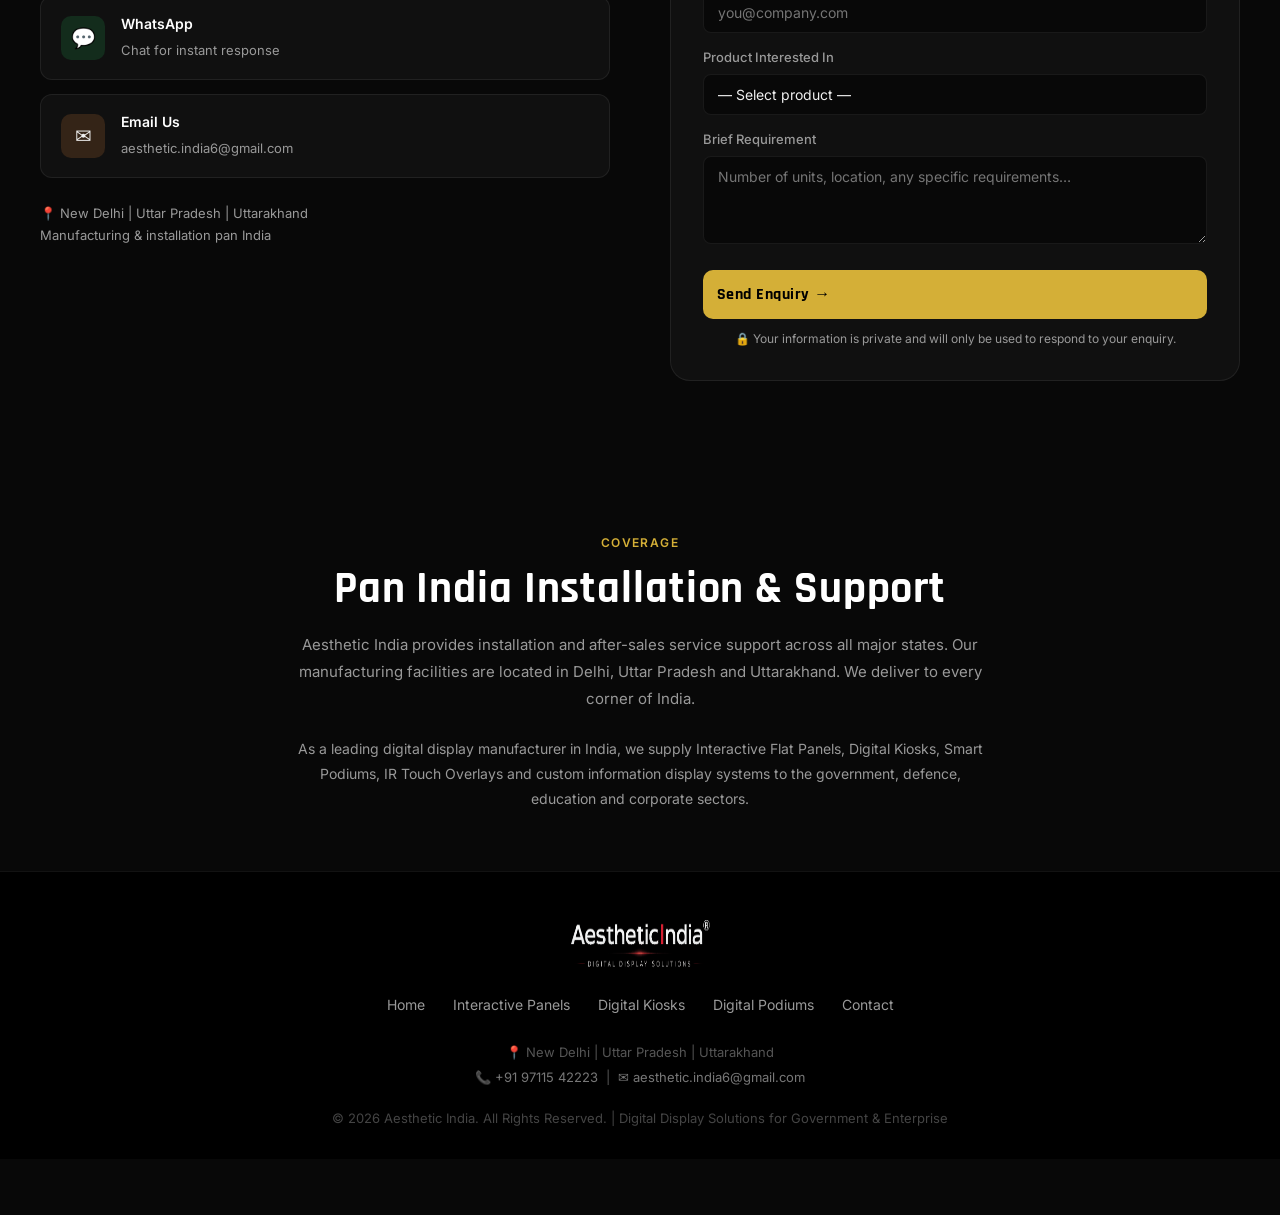
==== commit 3dc13bdf: "Add files via upload" ====
--- a/index.html
+++ b/index.html
@@ -173,7 +173,7 @@
 <!-- GOVT TRUST -->
 <div class="govt-section reveal">
   <div class="govt-inner">
-    <img src="Images/digital-india-governance.jpg" alt="Aesthetic India government digital installation" width="580" height="400" loading="lazy">
+    <img src="Images/digital-india-governance.webp" alt="Aesthetic India government digital installation" width="580" height="400" loading="lazy">
     <div class="govt-text">
       <span class="section-label">Prestigious Installations</span>
       <h2 class="section-title">Trusted by India's Most Demanding Institutions</h2>
@@ -202,28 +202,28 @@
     </div>
     <div class="cap-grid">
       <div class="cap-card reveal reveal-delay-1">
-        <img src="Images/kiosk-new.jpg" alt="Industrial design for digital kiosk" width="400" height="200" loading="lazy">
+        <img src="Images/kiosk-new.webp" alt="Industrial design for digital kiosk" width="400" height="200" loading="lazy">
         <div class="cap-card-body">
           <h3>Industrial Design</h3>
           <p>Enclosures, structures and display systems engineered for durability, ventilation, cable management and professional aesthetics.</p>
         </div>
       </div>
       <div class="cap-card reveal reveal-delay-2">
-        <img src="Images/fabrication-new.jpg" alt="Precision metal fabrication" width="400" height="200" loading="lazy">
+        <img src="Images/fabrication-new.webp" alt="Precision metal fabrication" width="400" height="200" loading="lazy">
         <div class="cap-card-body">
           <h3>Precision Fabrication</h3>
           <p>CNC laser cutting, bending, welding and powder coating for industrial-grade product quality.</p>
         </div>
       </div>
       <div class="cap-card reveal reveal-delay-3">
-        <img src="Images/aesthetic-india-display-integration.jpg" alt="Display and hardware integration" width="400" height="200" loading="lazy">
+        <img src="Images/aesthetic-india-display-integration.webp" alt="Display and hardware integration" width="400" height="200" loading="lazy">
         <div class="cap-card-body">
           <h3>Hardware Integration</h3>
           <p>Commercial displays, interactive touch technologies, industrial computing and peripheral integration.</p>
         </div>
       </div>
       <div class="cap-card reveal reveal-delay-1">
-        <img src="Images/aesthetic-india-testing-quality.jpg" alt="Testing and quality control" width="400" height="200" loading="lazy">
+        <img src="Images/aesthetic-india-testing-quality.webp" alt="Testing and quality control" width="400" height="200" loading="lazy">
         <div class="cap-card-body">
           <h3>Quality Control</h3>
           <p>Every unit undergoes hardware testing, thermal validation, touch performance checks and software compatibility verification.</p>
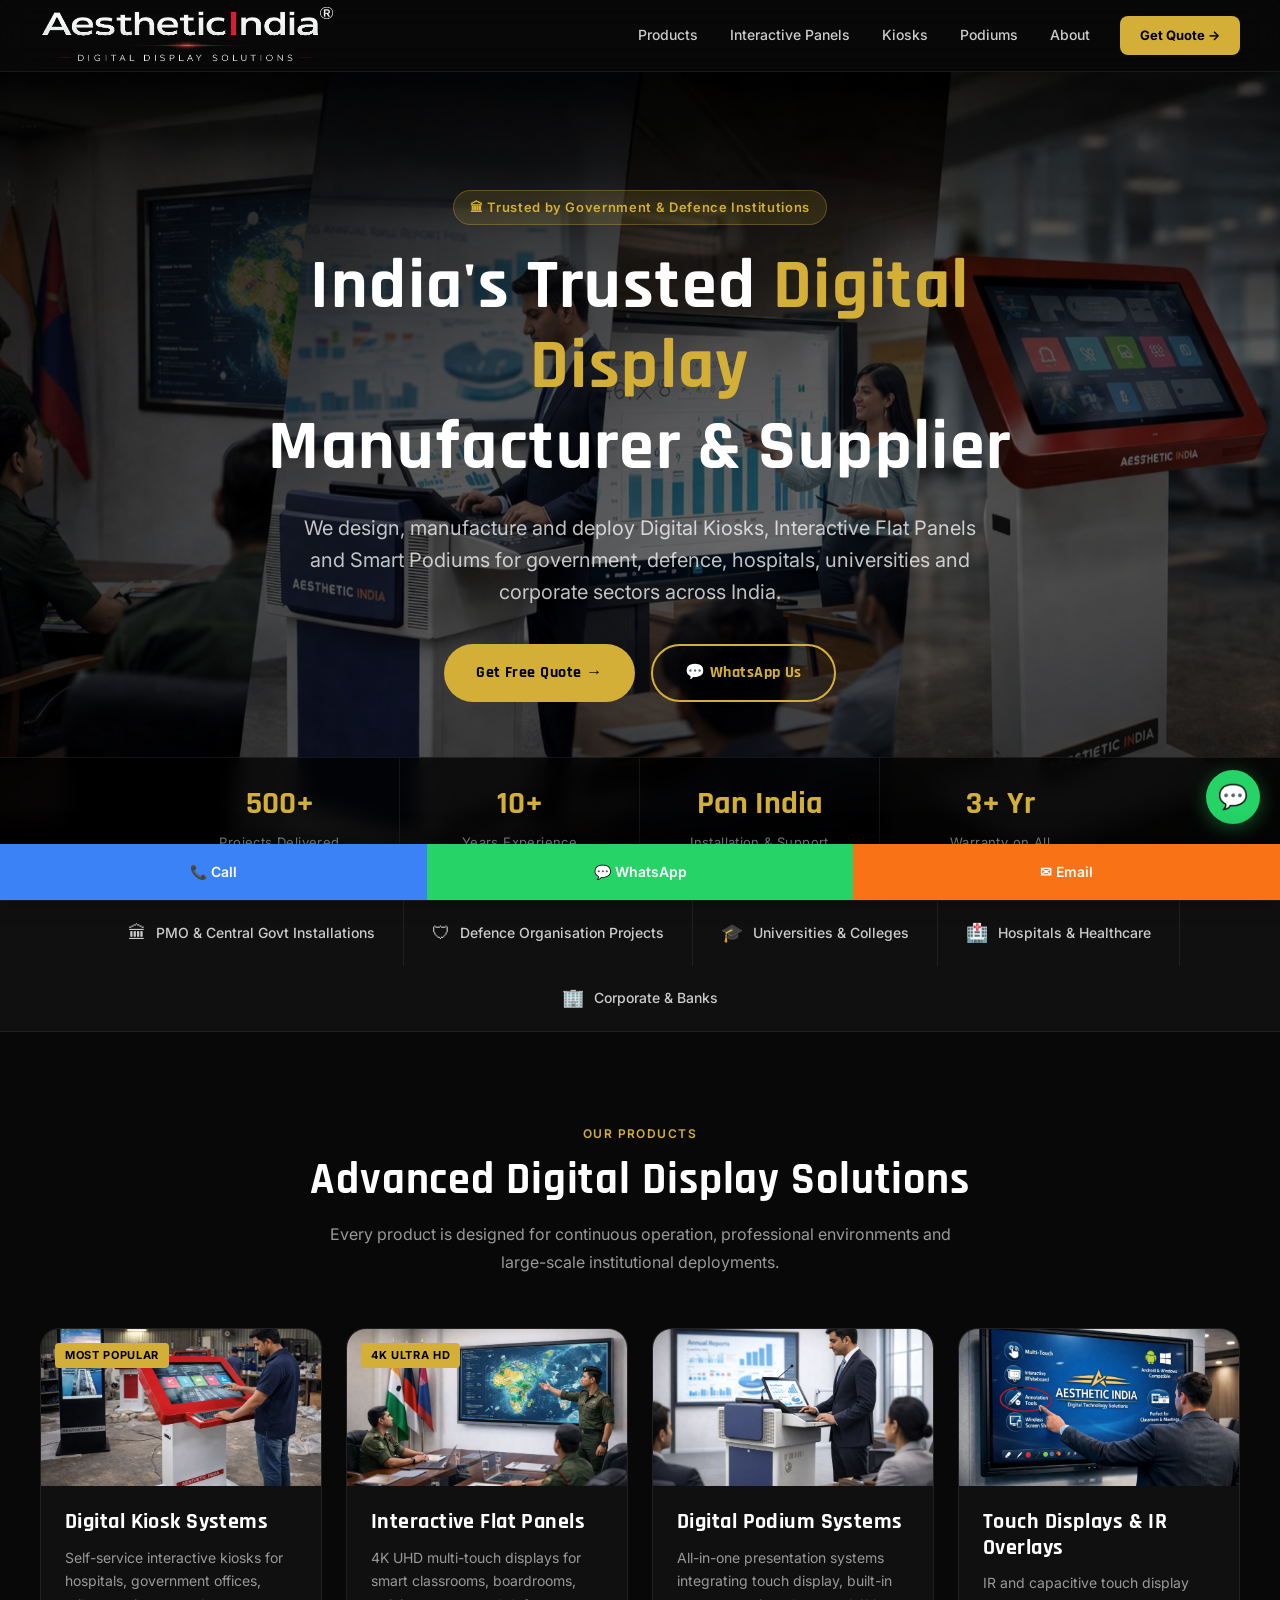
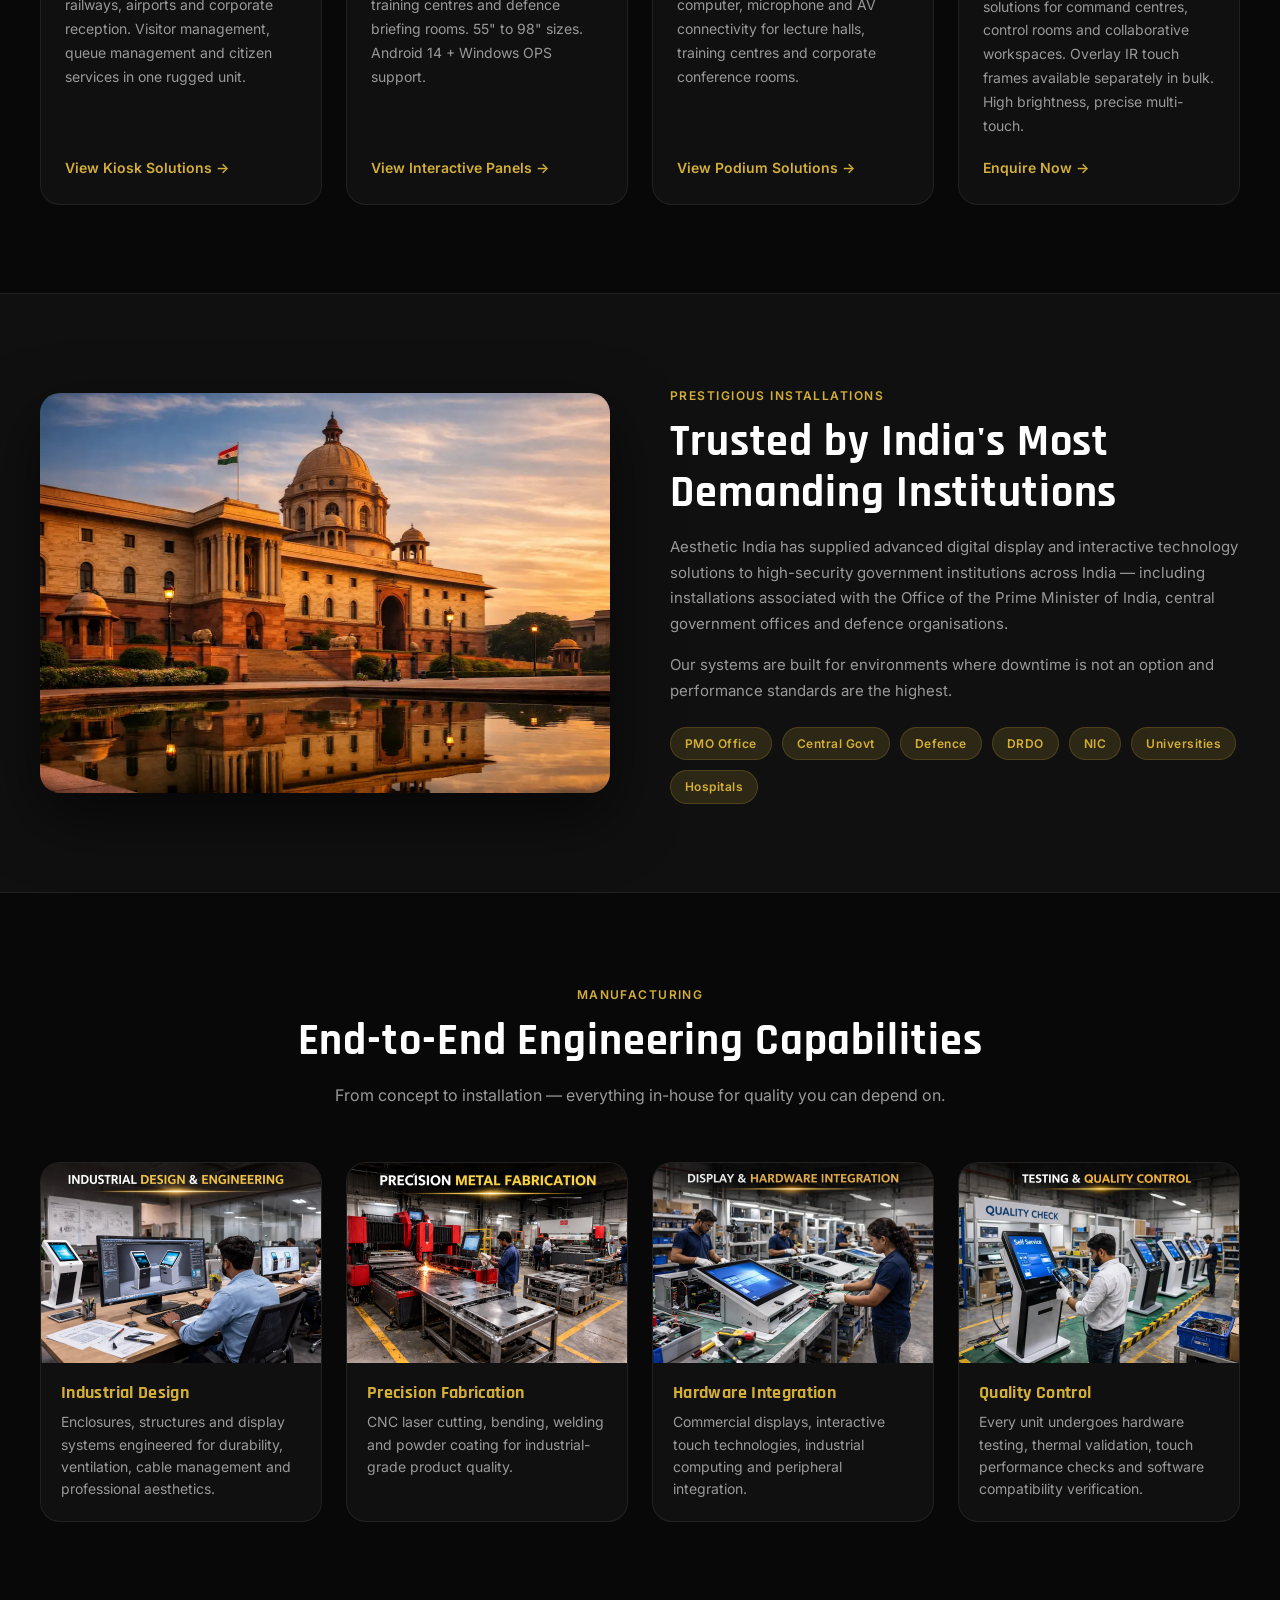
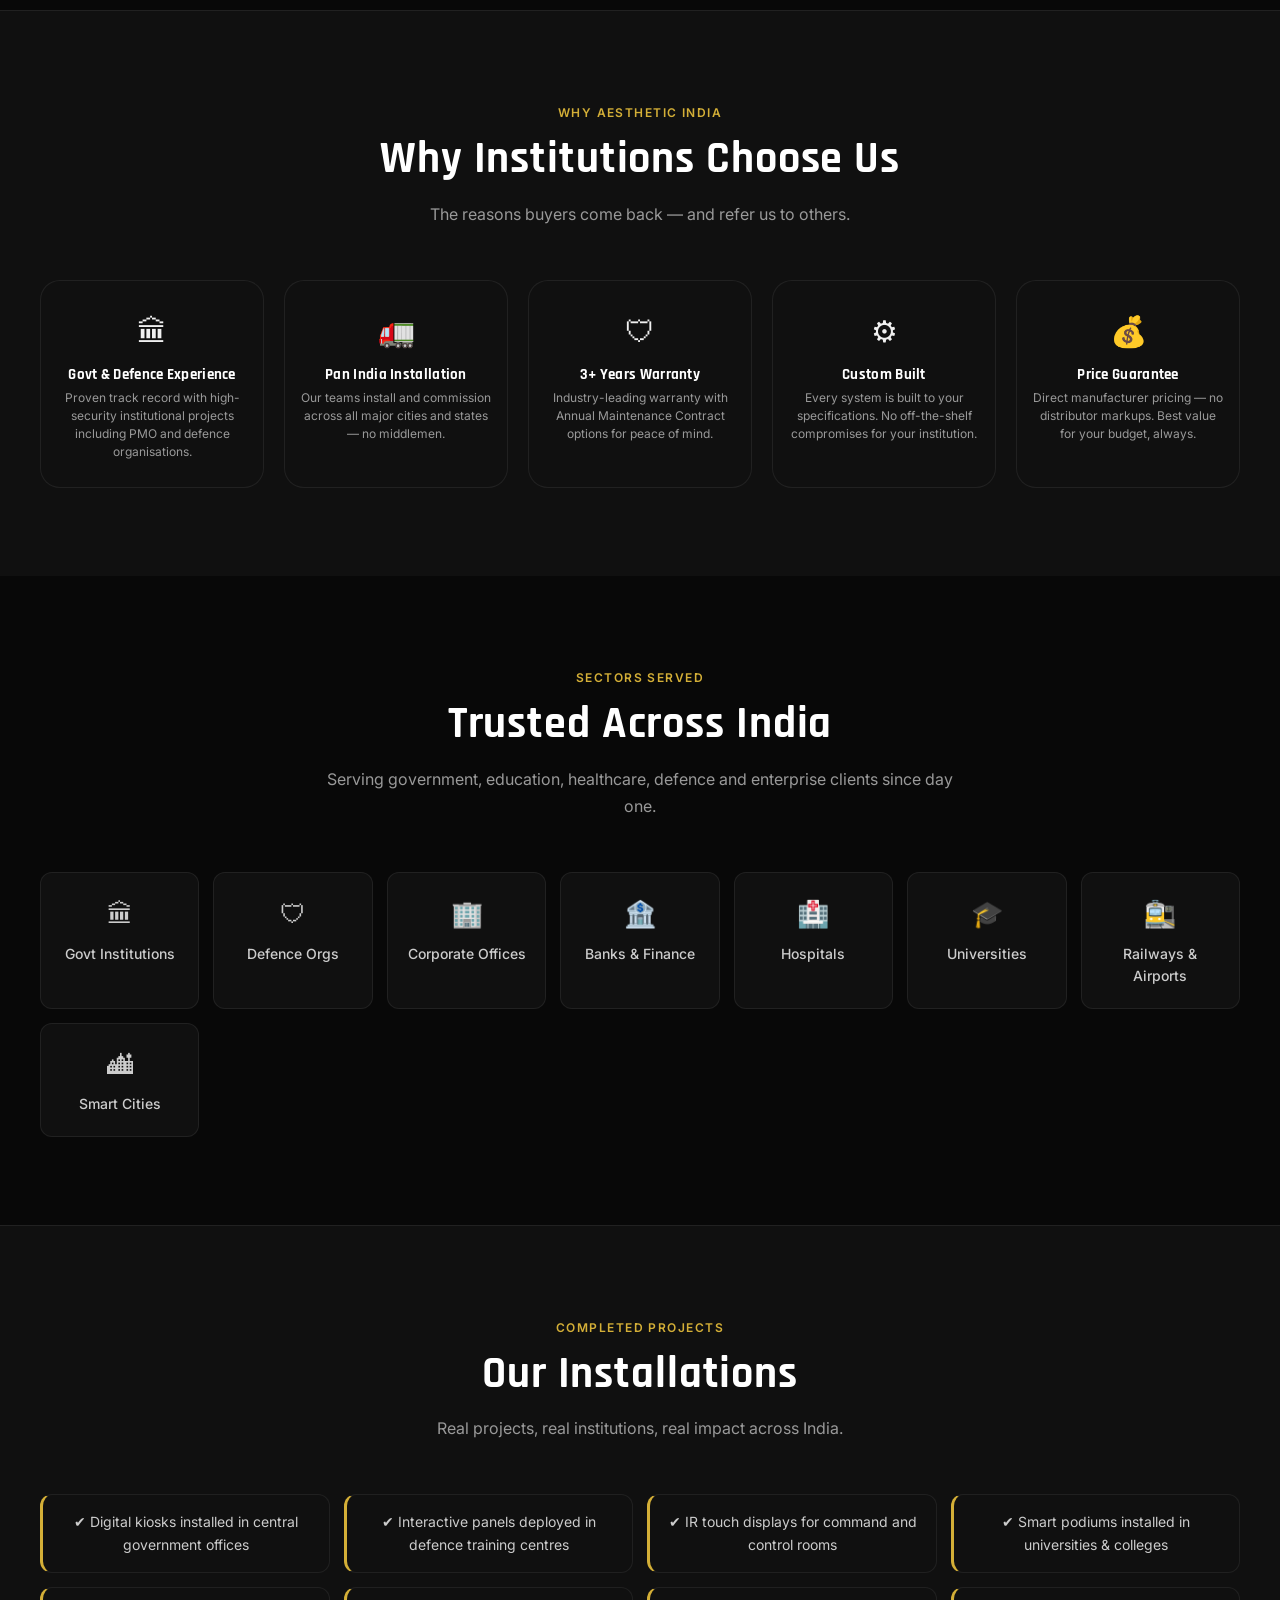
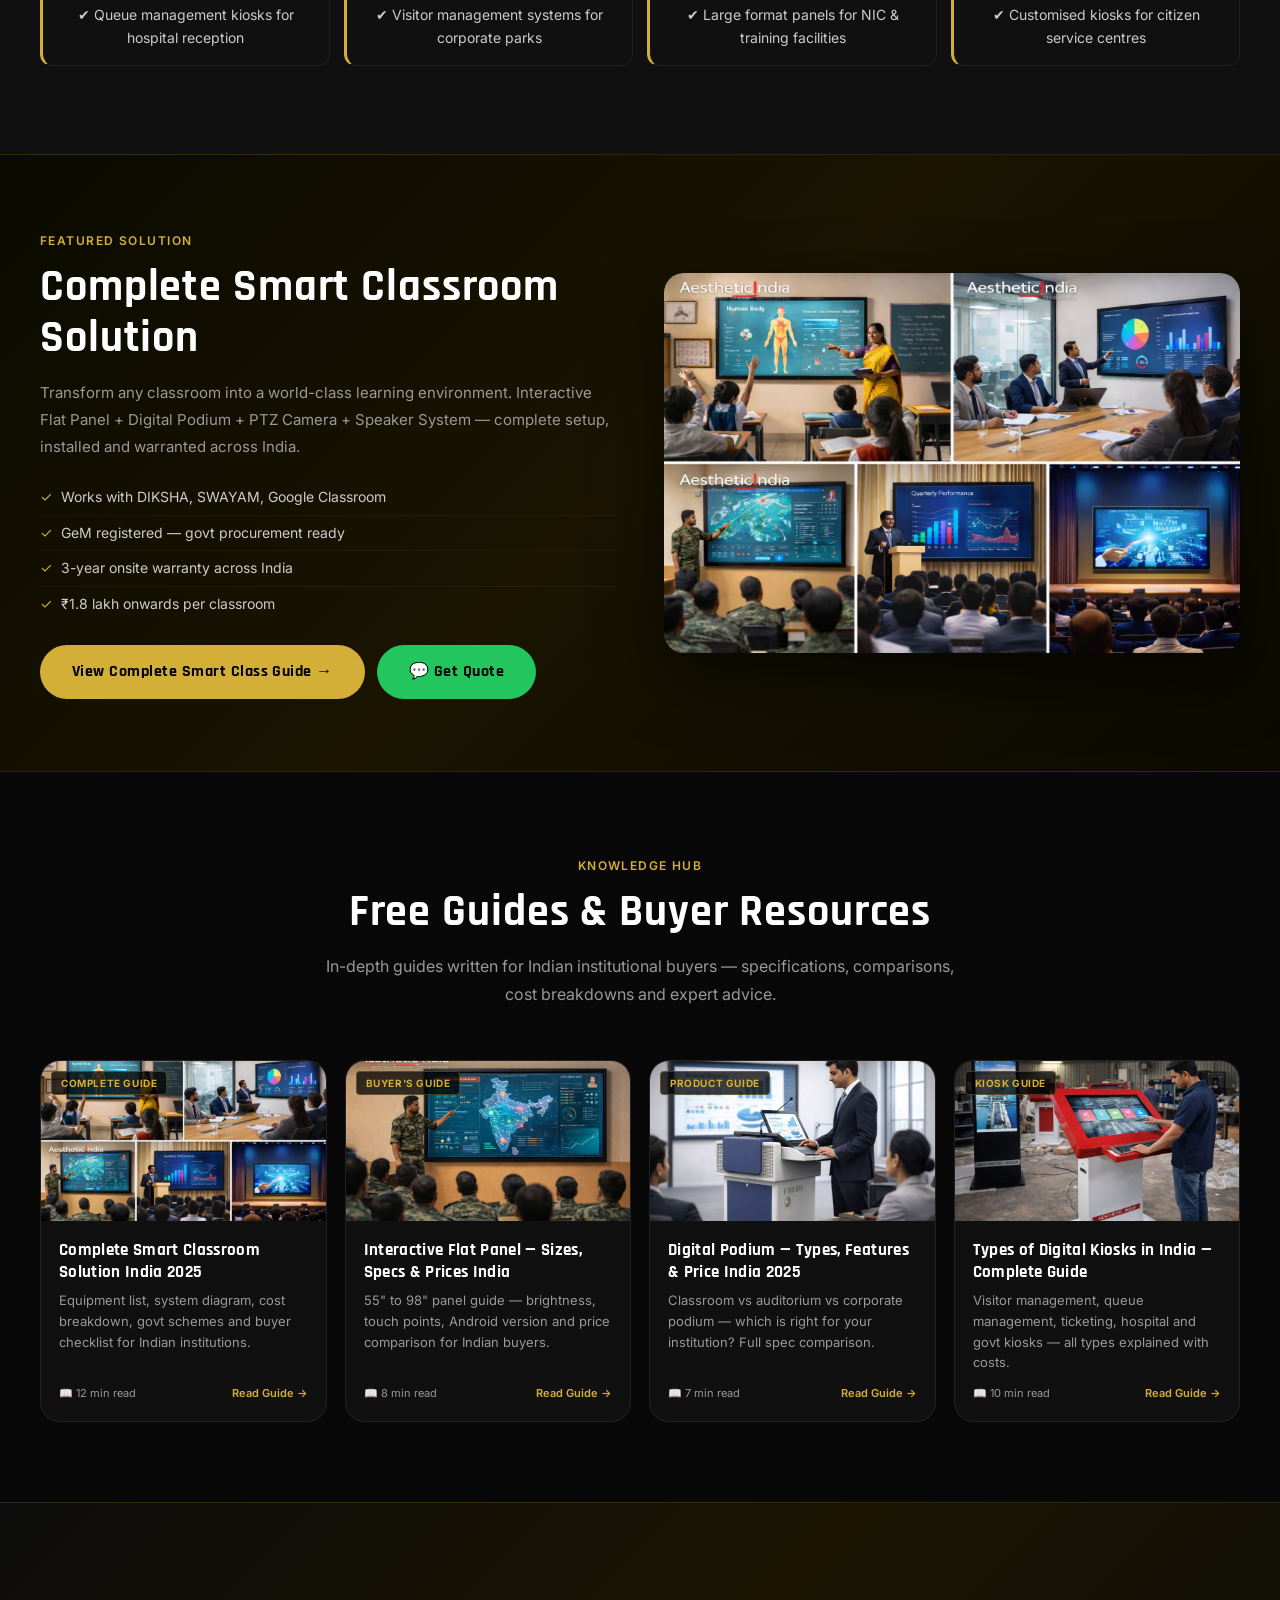
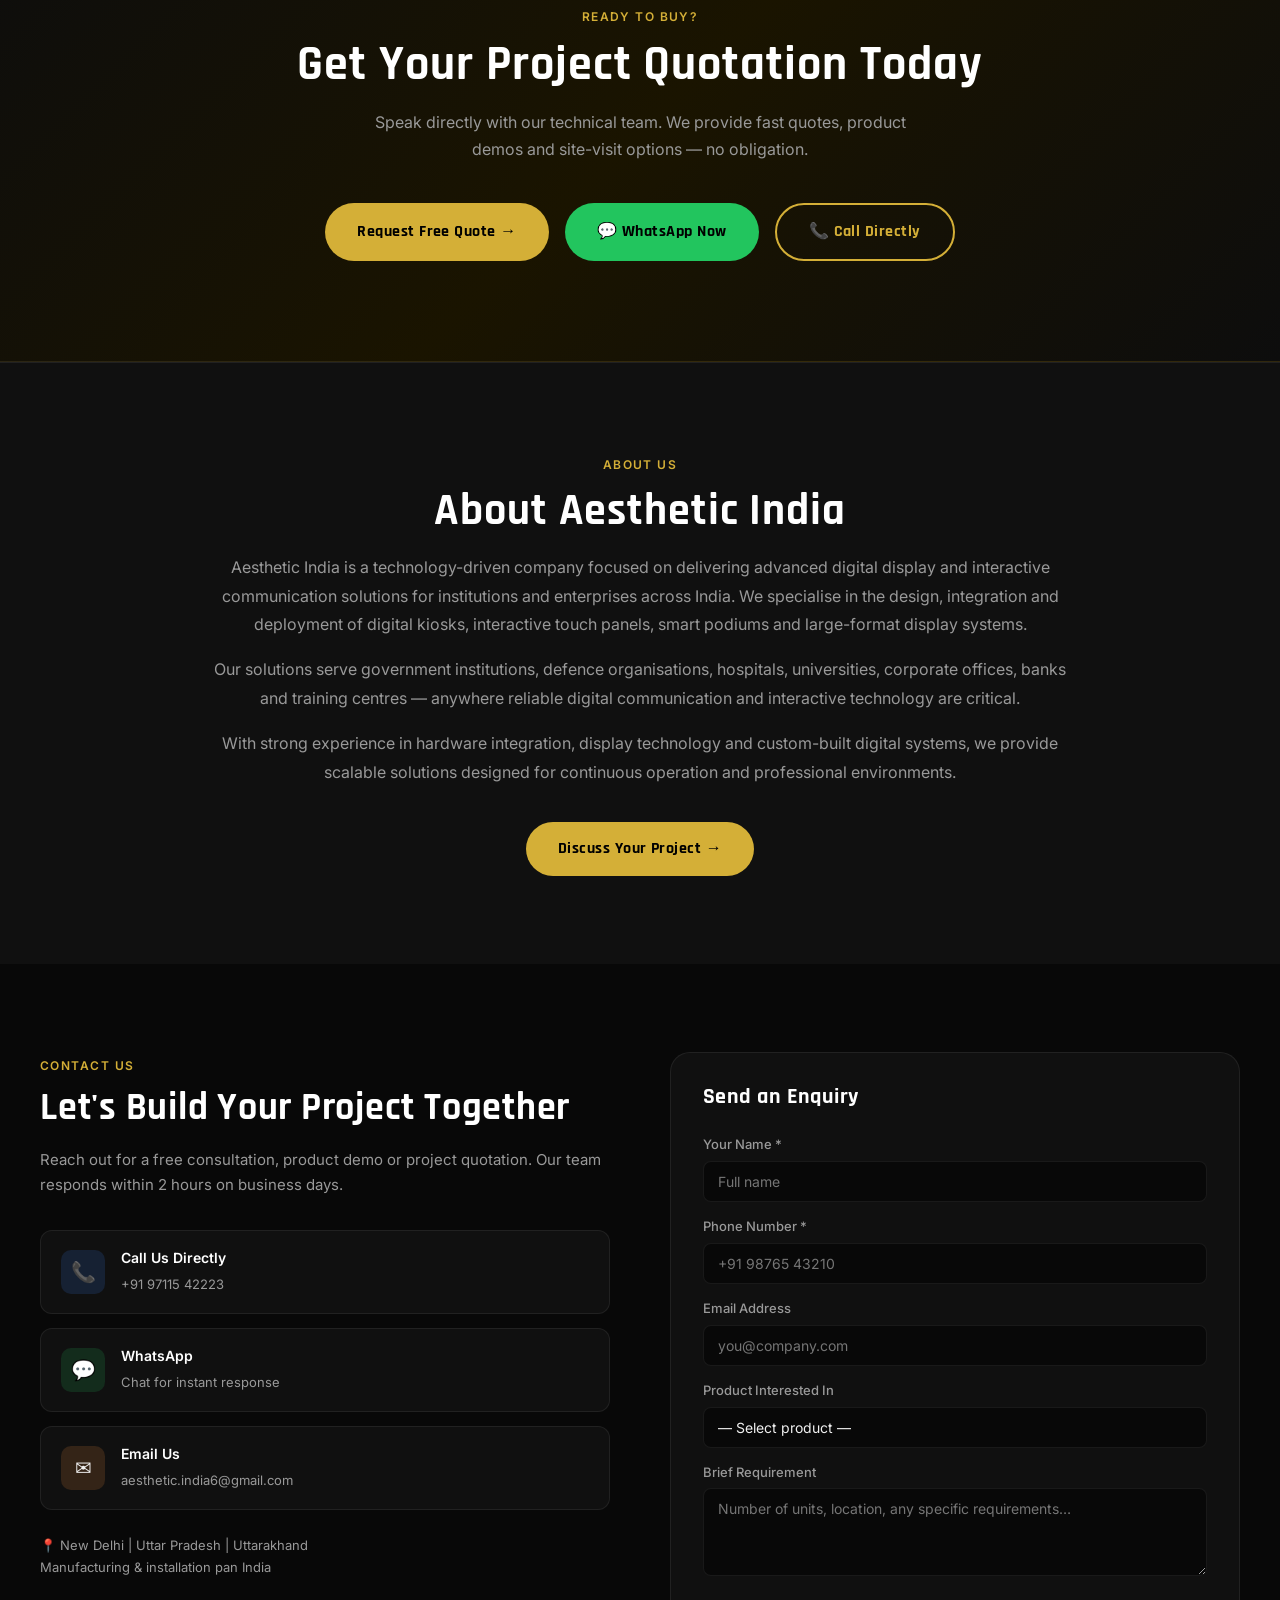
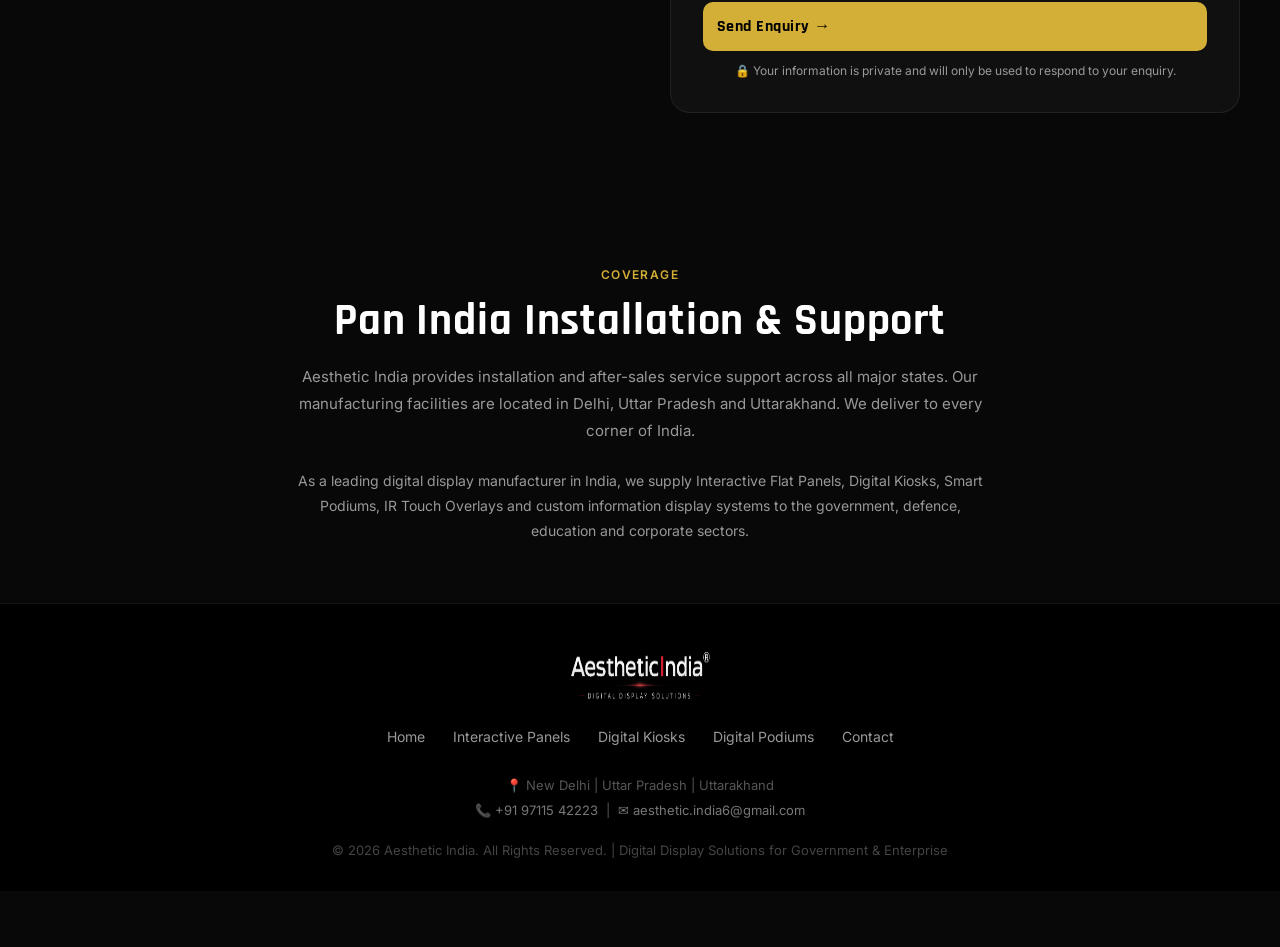
==== commit 786e0ace: "Add files via upload" ====
--- a/index.html
+++ b/index.html
@@ -307,6 +307,107 @@
   </div>
 </section>
 
+
+<!-- SMART CLASSROOM BANNER -->
+<section class="reveal" style="background:linear-gradient(135deg,#0a0a00,#1a1400,#0a0a00);border-top:1px solid rgba(212,175,55,.15);border-bottom:1px solid rgba(212,175,55,.15);padding:72px 24px;">
+  <div class="container" style="max-width:var(--max);">
+    <div style="display:grid;grid-template-columns:1fr 1fr;gap:48px;align-items:center;">
+      <div>
+        <span class="section-label">Featured Solution</span>
+        <h2 class="section-title" style="text-align:left;">Complete Smart Classroom Solution</h2>
+        <p style="color:var(--muted);font-size:15px;line-height:1.8;margin-bottom:20px;">Transform any classroom into a world-class learning environment. Interactive Flat Panel + Digital Podium + PTZ Camera + Speaker System — complete setup, installed and warranted across India.</p>
+        <ul style="margin:0 0 24px;padding:0;">
+          <li style="display:flex;gap:9px;padding:6px 0;font-size:14px;color:#ccc;border-bottom:1px solid rgba(255,255,255,.04);"><span style="color:var(--gold);">✓</span> Works with DIKSHA, SWAYAM, Google Classroom</li>
+          <li style="display:flex;gap:9px;padding:6px 0;font-size:14px;color:#ccc;border-bottom:1px solid rgba(255,255,255,.04);"><span style="color:var(--gold);">✓</span> GeM registered — govt procurement ready</li>
+          <li style="display:flex;gap:9px;padding:6px 0;font-size:14px;color:#ccc;border-bottom:1px solid rgba(255,255,255,.04);"><span style="color:var(--gold);">✓</span> 3-year onsite warranty across India</li>
+          <li style="display:flex;gap:9px;padding:6px 0;font-size:14px;color:#ccc;"><span style="color:var(--gold);">✓</span> ₹1.8 lakh onwards per classroom</li>
+        </ul>
+        <div style="display:flex;flex-wrap:wrap;gap:12px;">
+          <a href="smart-classroom-solution-india.html" class="btn">View Complete Smart Class Guide →</a>
+          <a href="https://api.whatsapp.com/send?phone=919711542223&text=Hello%20Aesthetic%20India%2C%20I%20need%20a%20smart%20classroom%20solution%20quotation." class="btn btn-green" target="_blank" rel="noopener">💬 Get Quote</a>
+        </div>
+      </div>
+      <div>
+        <img src="Images/interactive-panel-classroom.jpg" alt="Smart classroom solution India by Aesthetic India" style="width:100%;border-radius:var(--radius-lg);box-shadow:0 24px 64px rgba(0,0,0,.6);" loading="lazy" width="580" height="380">
+      </div>
+    </div>
+  </div>
+</section>
+
+<!-- GUIDES / KNOWLEDGE HUB -->
+<section id="guides" class="reveal" style="background:var(--bg);padding:80px 24px;">
+  <div class="container">
+    <div class="text-center">
+      <span class="section-label">Knowledge Hub</span>
+      <h2 class="section-title">Free Guides &amp; Buyer Resources</h2>
+      <p class="section-sub">In-depth guides written for Indian institutional buyers — specifications, comparisons, cost breakdowns and expert advice.</p>
+    </div>
+    <div style="display:grid;grid-template-columns:repeat(auto-fit,minmax(250px,1fr));gap:18px;">
+
+      <a href="smart-classroom-solution-india.html" style="background:var(--bg-card);border:1px solid var(--border);border-radius:var(--radius-lg);overflow:hidden;display:flex;flex-direction:column;transition:transform var(--transition),box-shadow var(--transition),border-color var(--transition);text-decoration:none;" class="reveal reveal-delay-1" onmouseover="this.style.transform='translateY(-6px)';this.style.boxShadow='0 20px 50px rgba(0,0,0,.5)';this.style.borderColor='rgba(212,175,55,.25)'" onmouseout="this.style.transform='';this.style.boxShadow='';this.style.borderColor=''">
+        <div style="position:relative;aspect-ratio:16/9;overflow:hidden;">
+          <img src="Images/interactive-panel-classroom.jpg" alt="Smart classroom solution guide India" style="width:100%;height:100%;object-fit:cover;" loading="lazy">
+          <span style="position:absolute;top:10px;left:10px;background:rgba(0,0,0,.75);color:var(--gold);font-size:10px;font-weight:700;padding:3px 9px;border-radius:4px;border:1px solid rgba(212,175,55,.3);text-transform:uppercase;letter-spacing:.06em;">Complete Guide</span>
+        </div>
+        <div style="padding:18px;flex:1;display:flex;flex-direction:column;">
+          <h3 style="font-size:17px;color:var(--white);margin-bottom:7px;line-height:1.3;">Complete Smart Classroom Solution India 2025</h3>
+          <p style="font-size:13px;color:var(--muted);line-height:1.6;flex:1;margin-bottom:12px;">Equipment list, system diagram, cost breakdown, govt schemes and buyer checklist for Indian institutions.</p>
+          <div style="display:flex;align-items:center;justify-content:space-between;font-size:11px;color:var(--muted);">
+            <span>📖 12 min read</span>
+            <span style="color:var(--gold);font-weight:600;">Read Guide →</span>
+          </div>
+        </div>
+      </a>
+
+      <a href="interactive-flat-panel-india.html" style="background:var(--bg-card);border:1px solid var(--border);border-radius:var(--radius-lg);overflow:hidden;display:flex;flex-direction:column;transition:transform var(--transition),box-shadow var(--transition),border-color var(--transition);text-decoration:none;" class="reveal reveal-delay-2" onmouseover="this.style.transform='translateY(-6px)';this.style.boxShadow='0 20px 50px rgba(0,0,0,.5)';this.style.borderColor='rgba(212,175,55,.25)'" onmouseout="this.style.transform='';this.style.boxShadow='';this.style.borderColor=''">
+        <div style="position:relative;aspect-ratio:16/9;overflow:hidden;">
+          <img src="Images/aesthetic-india-ifp-75.jpg" alt="Interactive flat panel guide India" style="width:100%;height:100%;object-fit:cover;" loading="lazy">
+          <span style="position:absolute;top:10px;left:10px;background:rgba(0,0,0,.75);color:var(--gold);font-size:10px;font-weight:700;padding:3px 9px;border-radius:4px;border:1px solid rgba(212,175,55,.3);text-transform:uppercase;letter-spacing:.06em;">Buyer's Guide</span>
+        </div>
+        <div style="padding:18px;flex:1;display:flex;flex-direction:column;">
+          <h3 style="font-size:17px;color:var(--white);margin-bottom:7px;line-height:1.3;">Interactive Flat Panel — Sizes, Specs &amp; Prices India</h3>
+          <p style="font-size:13px;color:var(--muted);line-height:1.6;flex:1;margin-bottom:12px;">55" to 98" panel guide — brightness, touch points, Android version and price comparison for Indian buyers.</p>
+          <div style="display:flex;align-items:center;justify-content:space-between;font-size:11px;color:var(--muted);">
+            <span>📖 8 min read</span>
+            <span style="color:var(--gold);font-weight:600;">Read Guide →</span>
+          </div>
+        </div>
+      </a>
+
+      <a href="digital-podium-manufacturer-india.html" style="background:var(--bg-card);border:1px solid var(--border);border-radius:var(--radius-lg);overflow:hidden;display:flex;flex-direction:column;transition:transform var(--transition),box-shadow var(--transition),border-color var(--transition);text-decoration:none;" class="reveal reveal-delay-3" onmouseover="this.style.transform='translateY(-6px)';this.style.boxShadow='0 20px 50px rgba(0,0,0,.5)';this.style.borderColor='rgba(212,175,55,.25)'" onmouseout="this.style.transform='';this.style.boxShadow='';this.style.borderColor=''">
+        <div style="position:relative;aspect-ratio:16/9;overflow:hidden;">
+          <img src="Images/digital-podium-corporate-presentation.jpg" alt="Digital podium guide India" style="width:100%;height:100%;object-fit:cover;" loading="lazy">
+          <span style="position:absolute;top:10px;left:10px;background:rgba(0,0,0,.75);color:var(--gold);font-size:10px;font-weight:700;padding:3px 9px;border-radius:4px;border:1px solid rgba(212,175,55,.3);text-transform:uppercase;letter-spacing:.06em;">Product Guide</span>
+        </div>
+        <div style="padding:18px;flex:1;display:flex;flex-direction:column;">
+          <h3 style="font-size:17px;color:var(--white);margin-bottom:7px;line-height:1.3;">Digital Podium — Types, Features &amp; Price India 2025</h3>
+          <p style="font-size:13px;color:var(--muted);line-height:1.6;flex:1;margin-bottom:12px;">Classroom vs auditorium vs corporate podium — which is right for your institution? Full spec comparison.</p>
+          <div style="display:flex;align-items:center;justify-content:space-between;font-size:11px;color:var(--muted);">
+            <span>📖 7 min read</span>
+            <span style="color:var(--gold);font-weight:600;">Read Guide →</span>
+          </div>
+        </div>
+      </a>
+
+      <a href="digital-kiosk-manufacturer-india.html" style="background:var(--bg-card);border:1px solid var(--border);border-radius:var(--radius-lg);overflow:hidden;display:flex;flex-direction:column;transition:transform var(--transition),box-shadow var(--transition),border-color var(--transition);text-decoration:none;" class="reveal reveal-delay-1" onmouseover="this.style.transform='translateY(-6px)';this.style.boxShadow='0 20px 50px rgba(0,0,0,.5)';this.style.borderColor='rgba(212,175,55,.25)'" onmouseout="this.style.transform='';this.style.boxShadow='';this.style.borderColor=''">
+        <div style="position:relative;aspect-ratio:16/9;overflow:hidden;">
+          <img src="Images/interactive-kiosk-manufacturing-india.jpg" alt="Digital kiosk types guide India" style="width:100%;height:100%;object-fit:cover;" loading="lazy">
+          <span style="position:absolute;top:10px;left:10px;background:rgba(0,0,0,.75);color:var(--gold);font-size:10px;font-weight:700;padding:3px 9px;border-radius:4px;border:1px solid rgba(212,175,55,.3);text-transform:uppercase;letter-spacing:.06em;">Kiosk Guide</span>
+        </div>
+        <div style="padding:18px;flex:1;display:flex;flex-direction:column;">
+          <h3 style="font-size:17px;color:var(--white);margin-bottom:7px;line-height:1.3;">Types of Digital Kiosks in India — Complete Guide</h3>
+          <p style="font-size:13px;color:var(--muted);line-height:1.6;flex:1;margin-bottom:12px;">Visitor management, queue management, ticketing, hospital and govt kiosks — all types explained with costs.</p>
+          <div style="display:flex;align-items:center;justify-content:space-between;font-size:11px;color:var(--muted);">
+            <span>📖 10 min read</span>
+            <span style="color:var(--gold);font-weight:600;">Read Guide →</span>
+          </div>
+        </div>
+      </a>
+
+    </div>
+  </div>
+</section>
+
 <!-- CTA SECTION -->
 <section class="cta-section reveal">
   <span class="section-label">Ready to Buy?</span>
--- a/style.css
+++ b/style.css
@@ -666,3 +666,94 @@
   .proof-item { border-right: none; border-bottom: 1px solid var(--border); width: 100%; padding: 12px; }
   .proof-item:last-child { border-bottom: none; }
 }
+
+/* =========================================================
+   SMART CLASSROOM PAGE — Additional Styles
+   ========================================================= */
+
+/* Trust card (reused on smart class page) */
+.trust-card {
+  background:var(--bg-card);border:1px solid var(--border);
+  border-radius:var(--radius-lg);padding:26px 16px;text-align:center;
+  transition:transform var(--transition),border-color var(--transition),box-shadow var(--transition);
+}
+.trust-card:hover{transform:translateY(-5px);border-color:rgba(212,175,55,.3);box-shadow:0 14px 40px var(--gold-dim)}
+.trust-card-icon{font-size:30px;margin-bottom:11px}
+.trust-card h3{font-size:15px;color:var(--white);margin-bottom:6px}
+.trust-card p{font-size:12px;color:var(--muted);line-height:1.5}
+
+/* Feature box (inner pages) */
+.feature-box {
+  background:var(--bg-card);border:1px solid var(--border);border-radius:var(--radius);
+  padding:16px 18px;font-size:13px;font-weight:500;color:var(--text);
+  display:flex;align-items:center;gap:10px;
+  transition:transform var(--transition),border-color var(--transition),box-shadow var(--transition);
+}
+.feature-box::before{content:"✓";width:24px;height:24px;flex-shrink:0;background:var(--gold-dim);color:var(--gold);border-radius:50%;display:flex;align-items:center;justify-content:center;font-weight:700;font-size:12px}
+.feature-box:hover{transform:translateY(-3px);border-color:rgba(212,175,55,.3);box-shadow:0 8px 20px var(--gold-dim)}
+
+/* Proof strip (inner pages) */
+.proof-strip{background:var(--bg-card);border:1px solid var(--border);border-radius:var(--radius-lg);padding:20px 28px;margin-bottom:44px;display:flex;flex-wrap:wrap;align-items:center;justify-content:center}
+.proof-item{text-align:center;padding:8px 36px;border-right:1px solid var(--border)}
+.proof-item:last-child{border-right:none}
+.proof-item strong{display:block;font-family:var(--font-head);font-size:26px;color:var(--gold)}
+.proof-item span{font-size:12px;color:var(--muted)}
+
+/* Spec blocks (inner pages) */
+.specs-grid{display:grid;grid-template-columns:repeat(auto-fit,minmax(240px,1fr));gap:16px;margin-top:24px}
+.spec-block{background:var(--bg-card);border:1px solid var(--border);border-radius:var(--radius);padding:22px}
+.spec-block h3{font-size:15px;color:var(--gold);margin-bottom:12px;padding-bottom:8px;border-bottom:1px solid var(--border)}
+.spec-block li{padding:6px 0;font-size:13px;color:#ddd;border-bottom:1px solid rgba(255,255,255,.04);display:flex;align-items:flex-start;gap:8px}
+.spec-block li::before{content:"▸";color:var(--gold);flex-shrink:0}
+.spec-block li:last-child{border-bottom:none}
+
+/* Size grid (IFP page) */
+.size-grid{display:grid;grid-template-columns:repeat(auto-fit,minmax(130px,1fr));gap:12px}
+.size-card{background:var(--bg-card);border:1px solid var(--border);border-radius:var(--radius);padding:14px;text-align:center;transition:transform var(--transition),border-color var(--transition)}
+.size-card:hover{transform:translateY(-4px);border-color:rgba(212,175,55,.3)}
+.size-card img{width:100%;aspect-ratio:4/3;object-fit:cover;border-radius:8px;margin-bottom:9px}
+.size-card h3{font-size:16px;color:var(--gold);margin-bottom:3px}
+.size-card p{font-size:12px;color:var(--muted)}
+
+/* Inner page structure */
+.inner-page{max-width:1080px;margin:0 auto;padding:52px 24px 90px}
+.inner-page p{color:var(--muted);line-height:1.8;margin:10px 0;font-size:15px}
+.inner-page ul li{padding:7px 0;font-size:14px;color:#ccc;border-bottom:1px solid rgba(255,255,255,.04);display:flex;gap:9px;align-items:flex-start}
+.inner-page ul li::before{content:"▸";color:var(--gold);flex-shrink:0}
+.inner-page ul li:last-child{border-bottom:none}
+.inner-image{width:100%;border-radius:var(--radius-lg);margin:24px 0;box-shadow:0 20px 56px rgba(0,0,0,.5)}
+.inner-section{margin-top:44px}
+.inner-section h2{font-size:clamp(19px,3vw,28px);color:var(--gold);margin-bottom:14px;padding-bottom:9px;border-bottom:1px solid var(--border)}
+
+/* CTA box (inner pages) */
+.cta-box{background:linear-gradient(135deg,#111200,#1a1400);border:1px solid rgba(212,175,55,.2);border-radius:var(--radius-lg);padding:40px 32px;text-align:center;margin-top:52px}
+.cta-box h2{font-size:clamp(20px,3vw,32px);color:var(--white);margin-bottom:10px}
+.cta-box p{color:var(--muted);margin-bottom:22px;font-size:14px}
+.cta-box-btns{display:flex;flex-wrap:wrap;gap:12px;justify-content:center}
+
+/* Animations for inner hero */
+@keyframes fadeUp{from{opacity:0;transform:translateY(28px)}to{opacity:1;transform:translateY(0)}}
+.inner-hero h1{animation:fadeUp .9s ease forwards;opacity:0}
+.inner-hero p{animation:fadeUp .9s .25s ease forwards;opacity:0}
+.inner-hero .btn{animation:fadeUp .9s .5s ease forwards;opacity:0}
+.hero-badge{animation:fadeUp .8s ease forwards;opacity:0}
+
+/* Inner hero */
+.inner-hero{position:relative;min-height:55vh;display:flex;align-items:center;justify-content:center;flex-direction:column;text-align:center;padding:80px 24px 90px;overflow:hidden}
+.inner-hero-bg{position:absolute;inset:0;background-size:cover;background-position:center}
+.inner-hero-overlay{position:absolute;inset:0;background:linear-gradient(160deg,rgba(0,0,0,.88),rgba(0,0,0,.62))}
+.inner-hero-content{position:relative;z-index:2;max-width:820px}
+.inner-hero h1{font-size:clamp(28px,5vw,56px);color:var(--white);margin-bottom:16px}
+.inner-hero h1 span{color:var(--gold)}
+.inner-hero p{font-size:clamp(14px,2vw,18px);color:rgba(255,255,255,.75);max-width:600px;margin:0 auto 28px}
+
+/* Hero badge */
+.hero-badge{display:inline-flex;align-items:center;gap:8px;background:rgba(212,175,55,.14);border:1px solid rgba(212,175,55,.3);color:var(--gold);font-size:13px;font-weight:600;padding:6px 16px;border-radius:50px;margin-bottom:22px;letter-spacing:.05em}
+
+@media(max-width:768px){
+  .proof-item{border-right:none;border-bottom:1px solid var(--border);width:100%;padding:10px}
+  .proof-item:last-child{border-bottom:none}
+  .cta-box-btns{flex-direction:column;align-items:center}
+  .inner-hero{min-height:44vh;padding:60px 16px 70px}
+  .inner-page{padding:36px 16px 70px}
+}
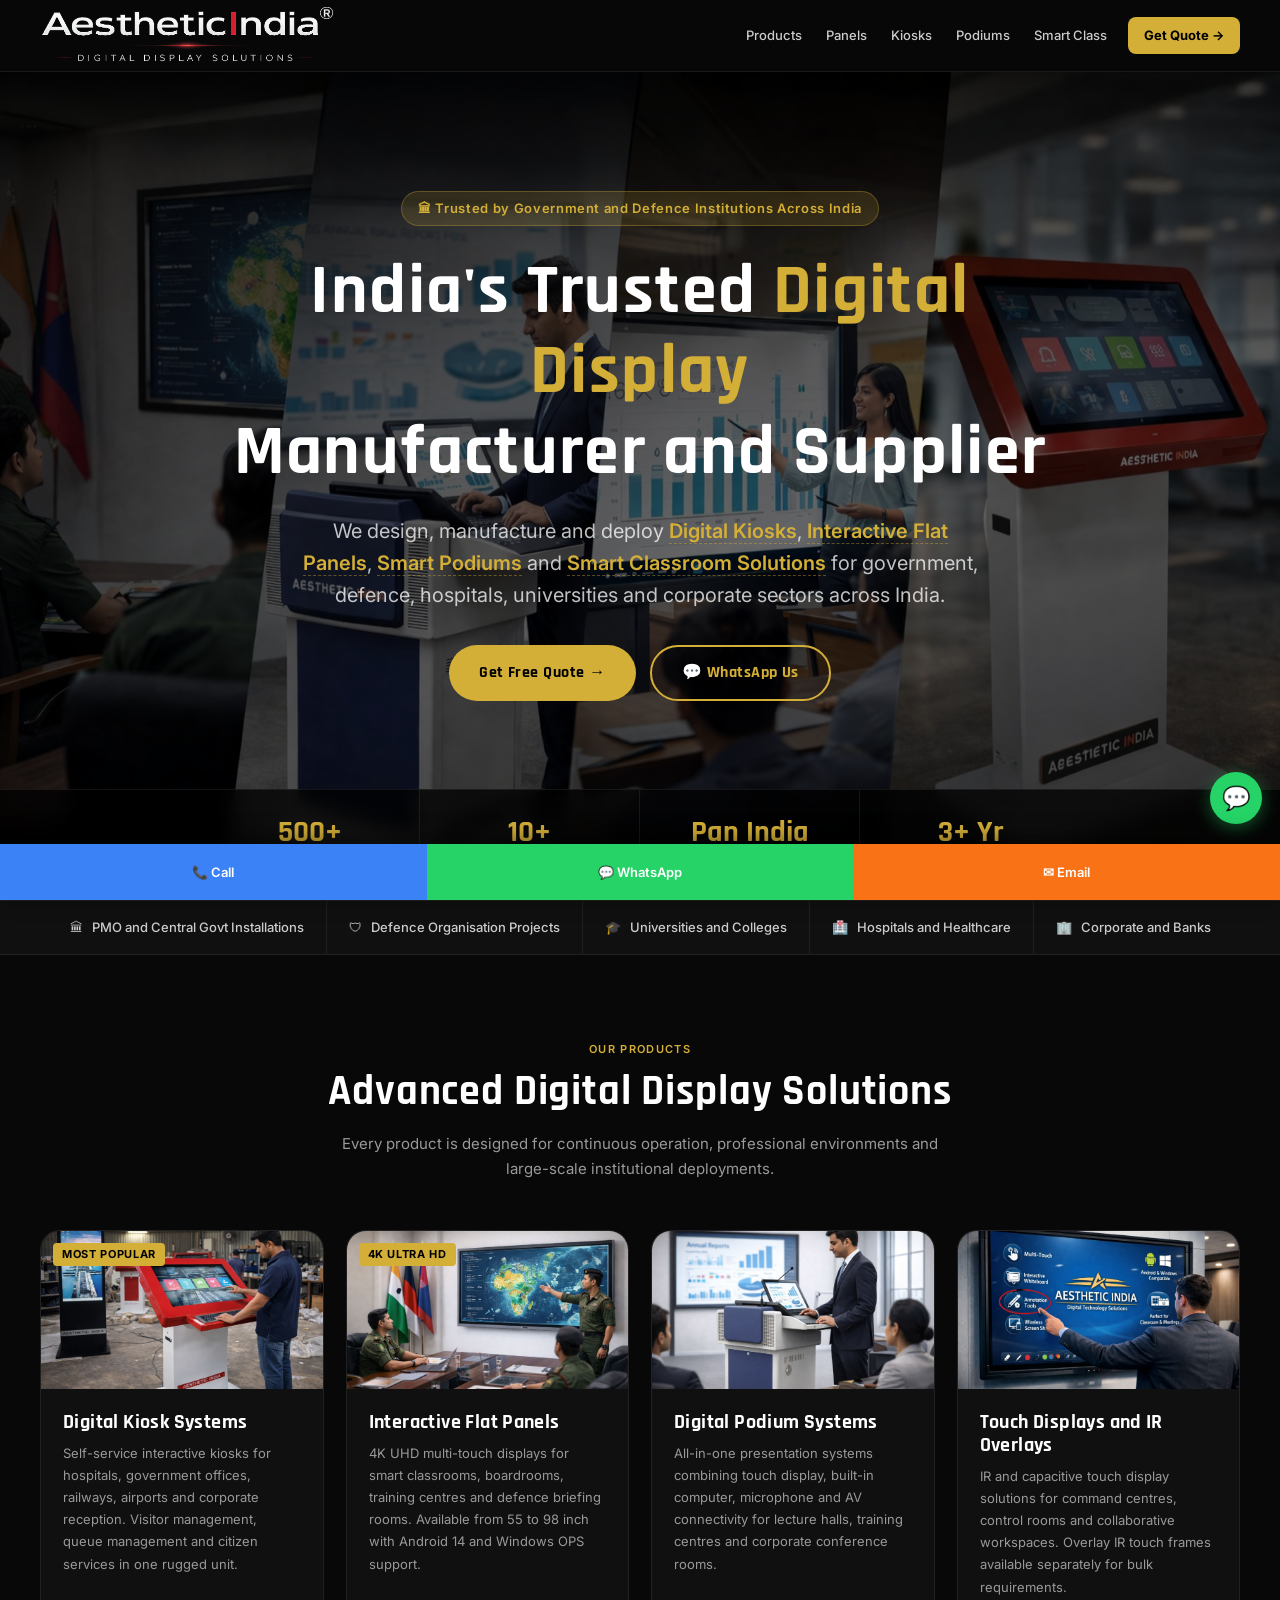
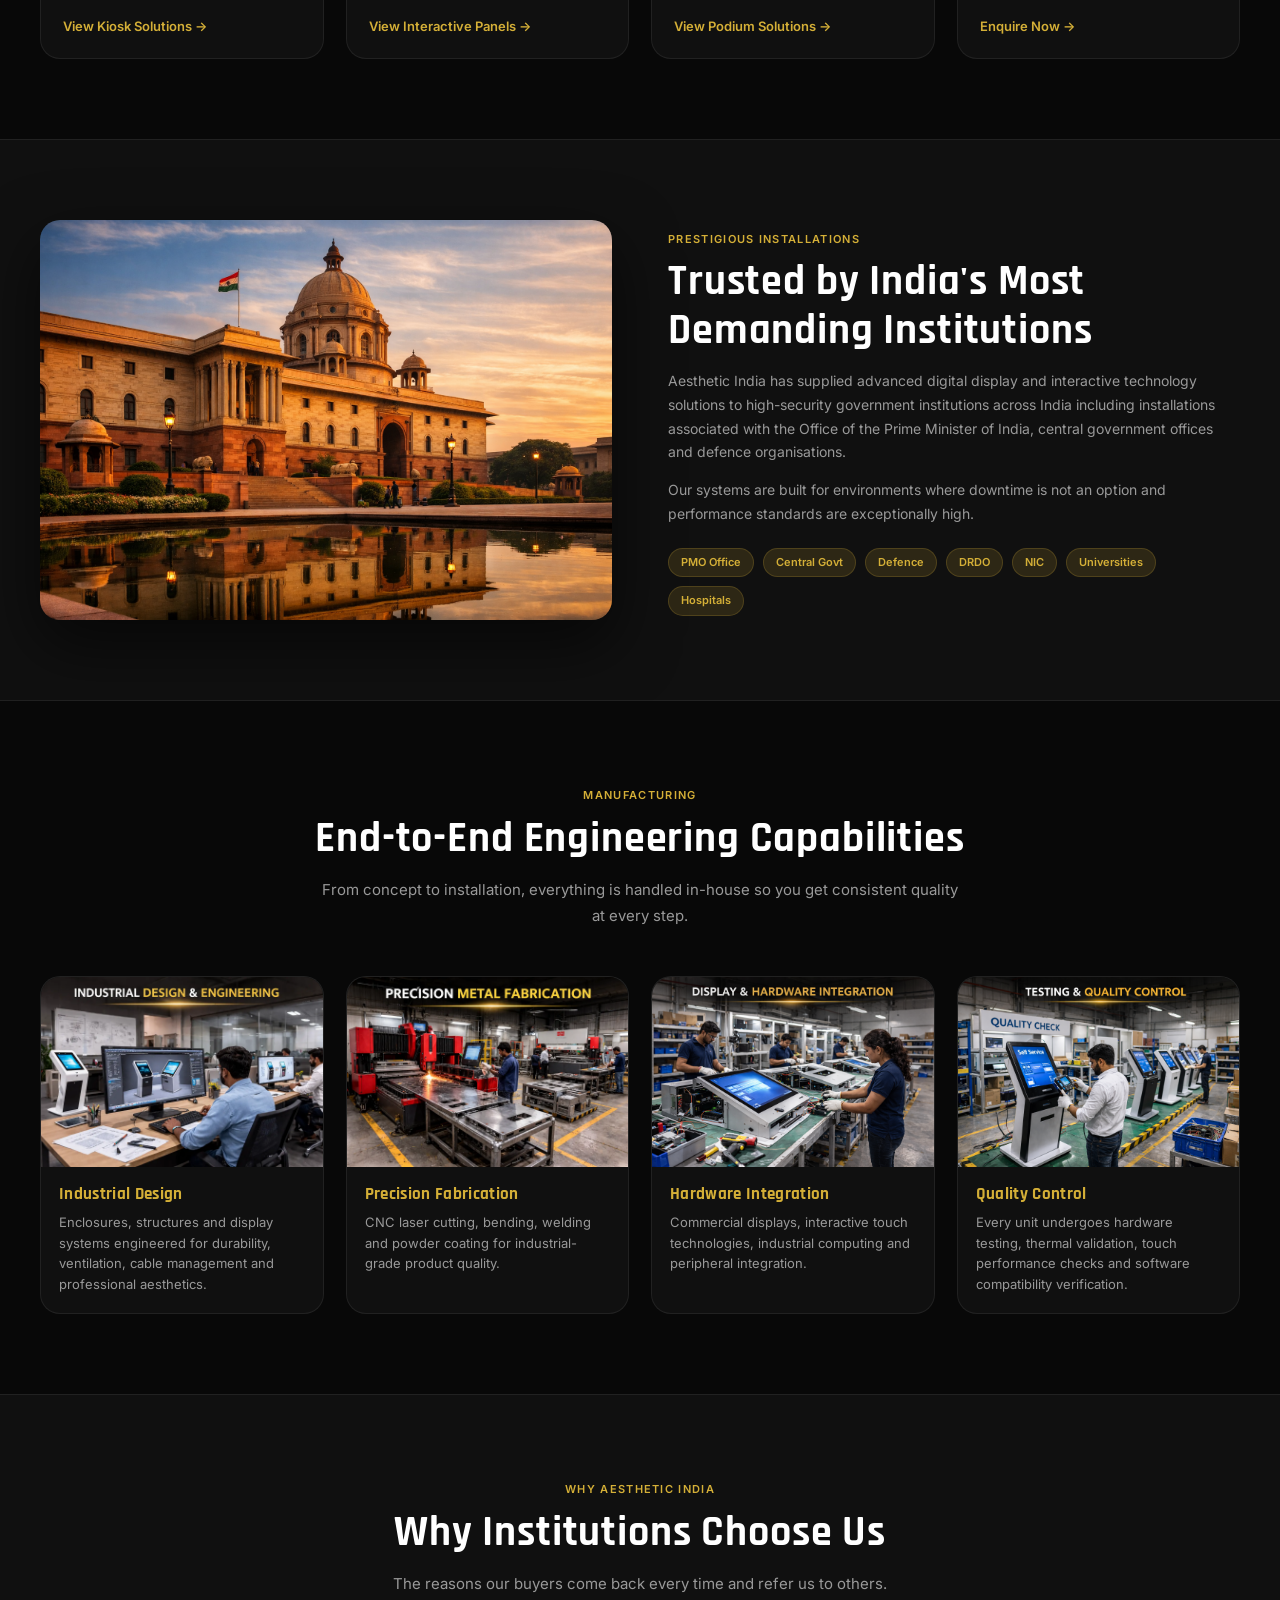
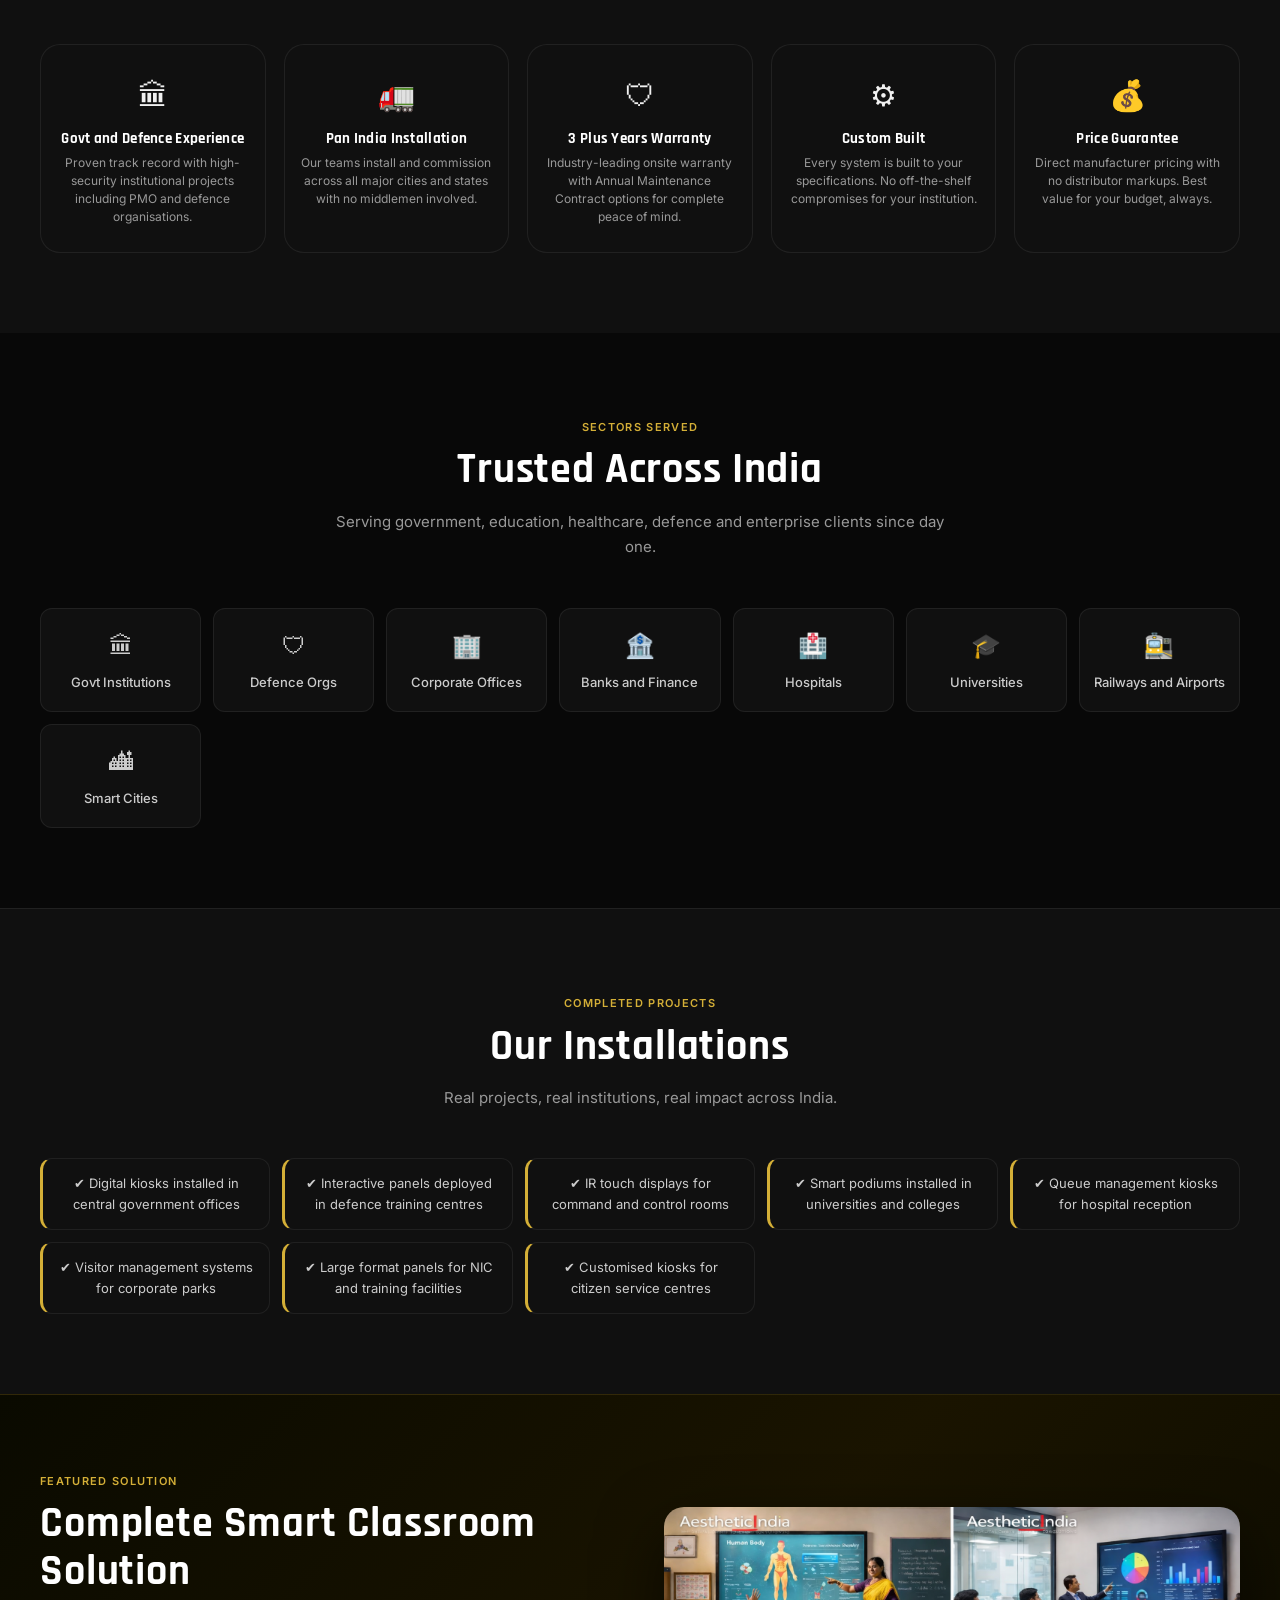
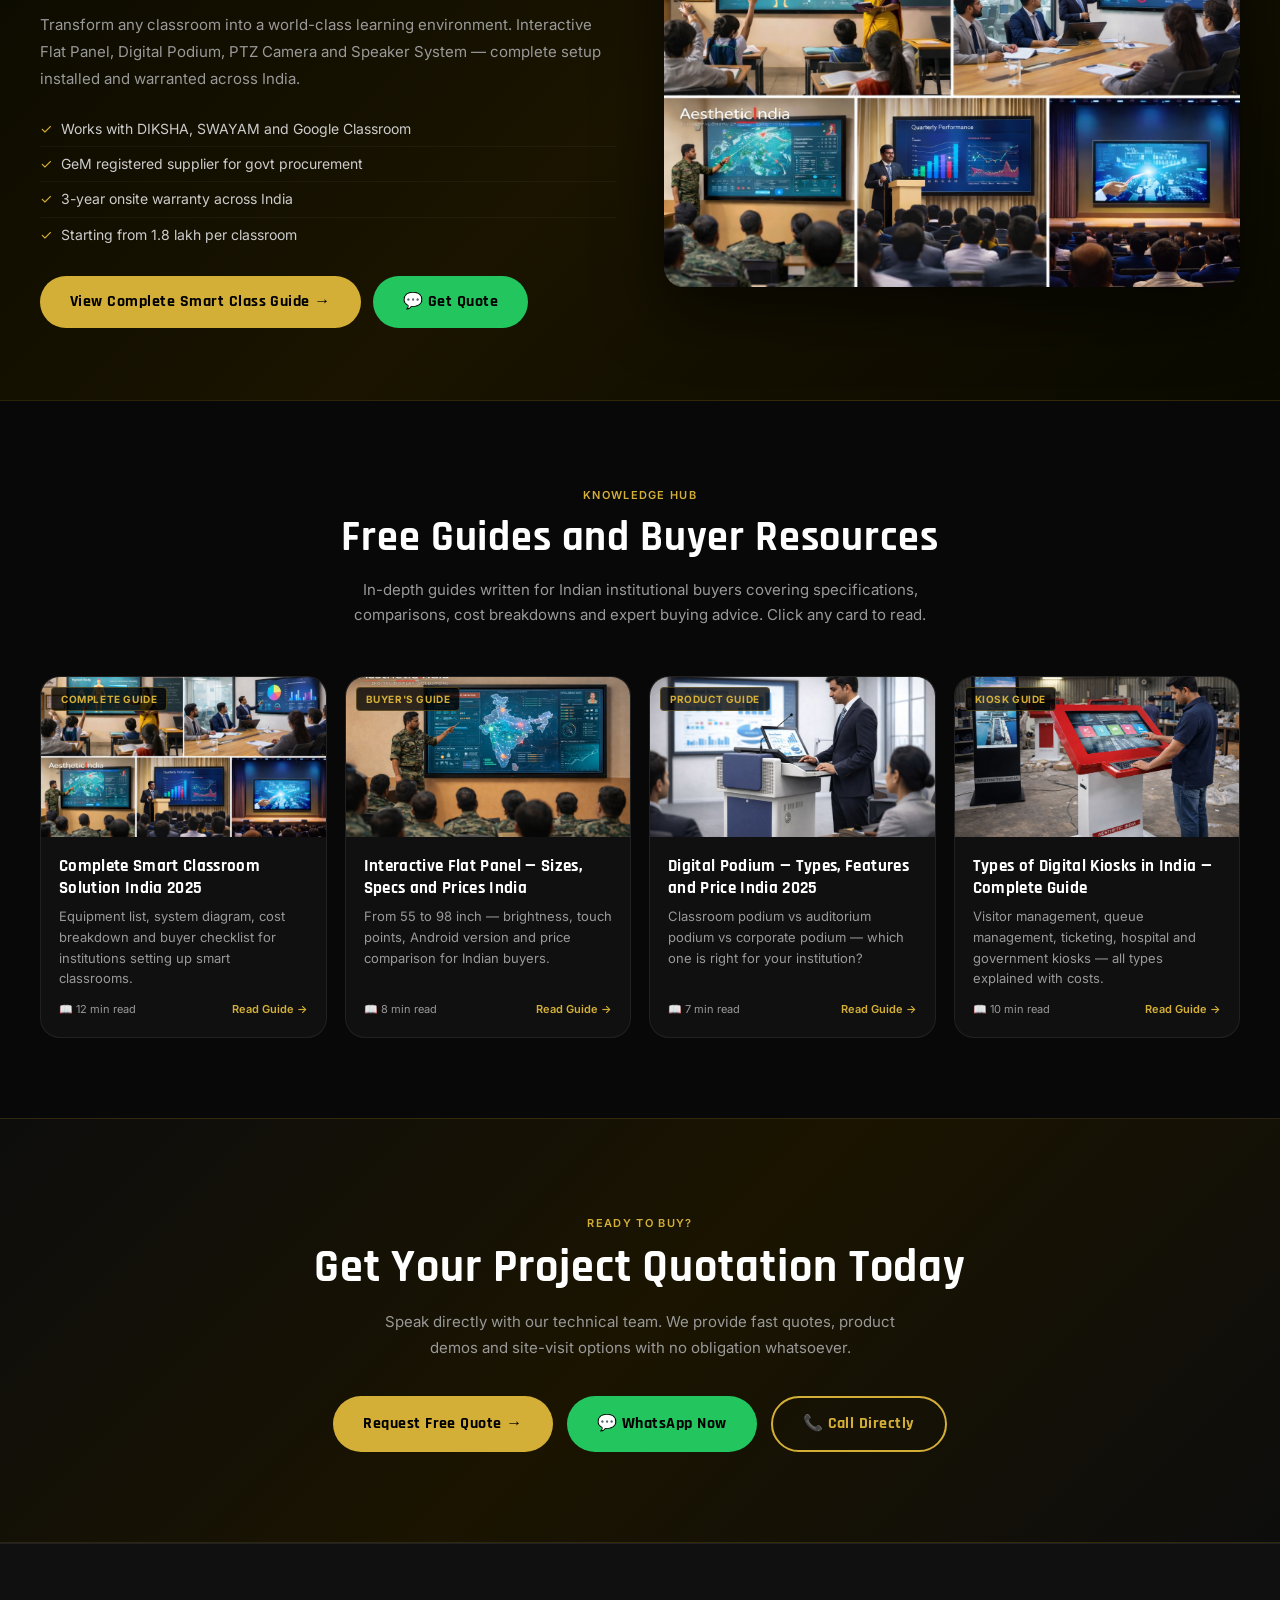
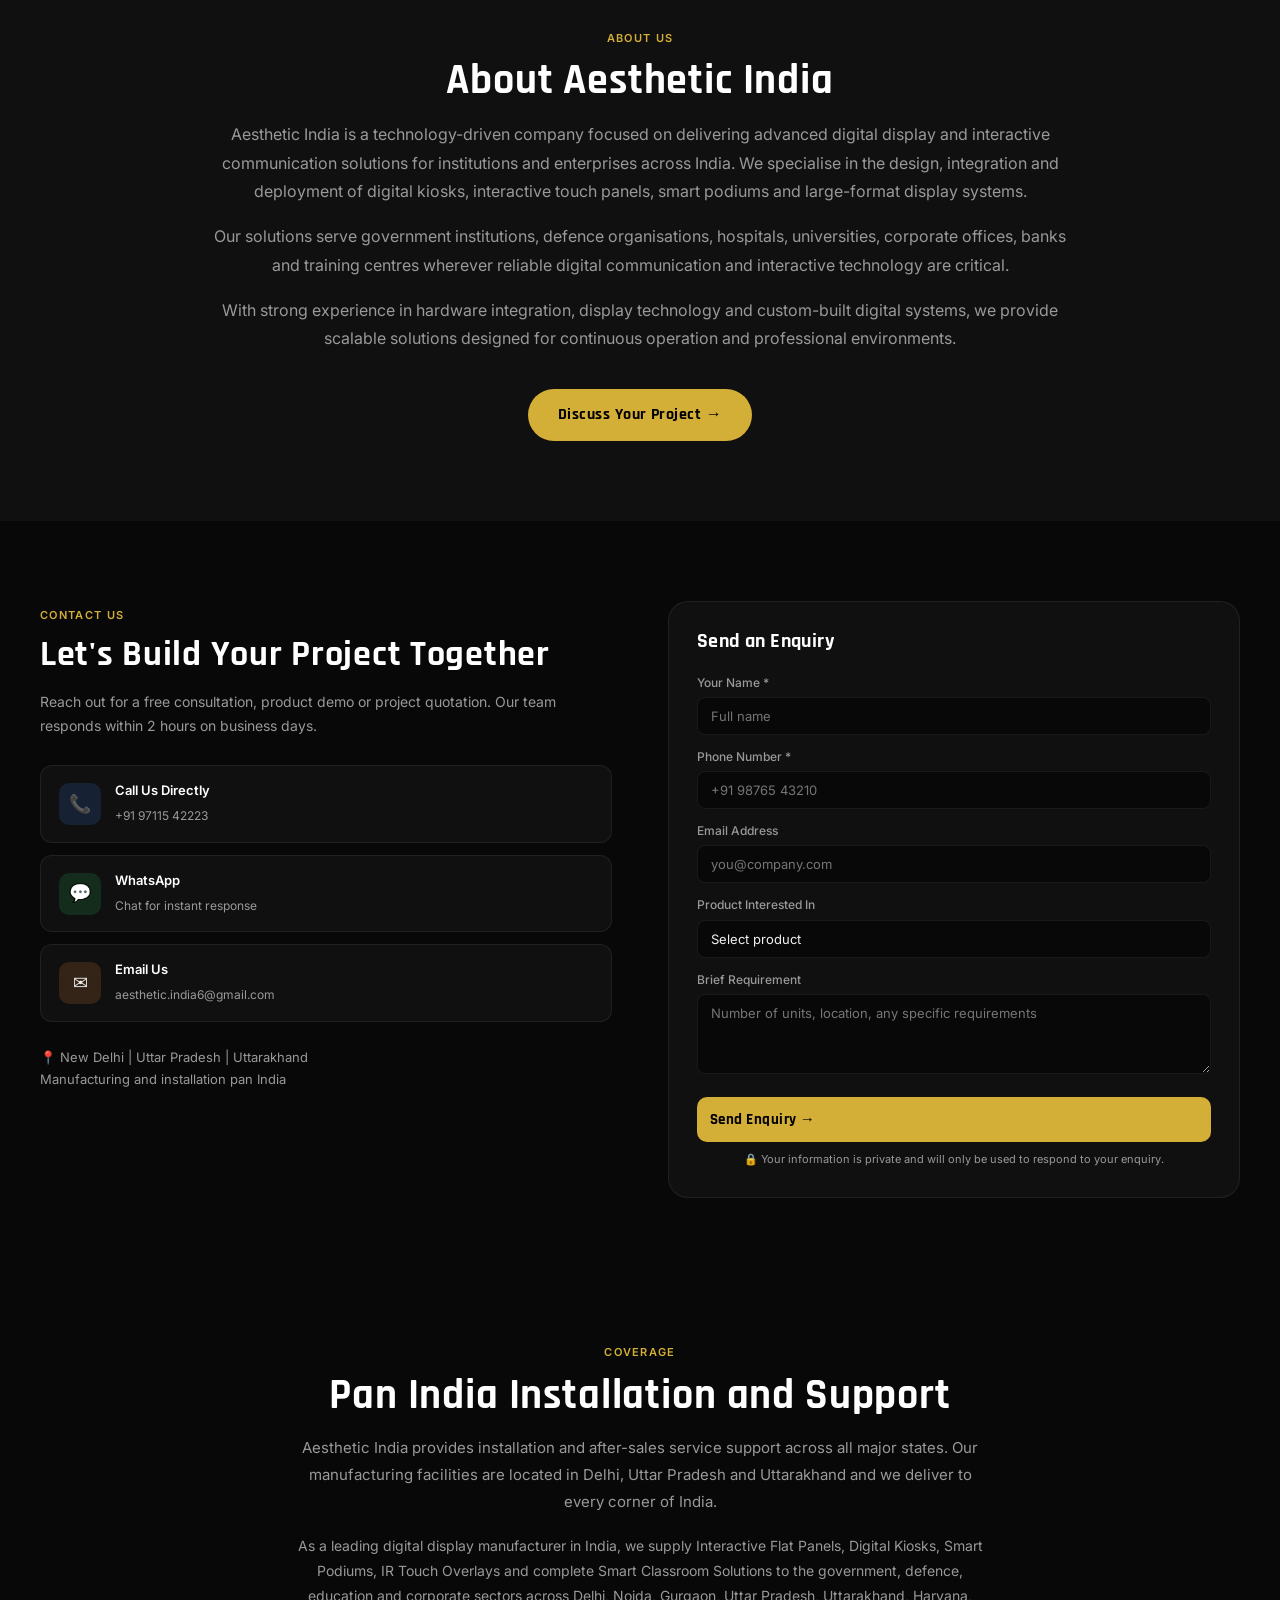
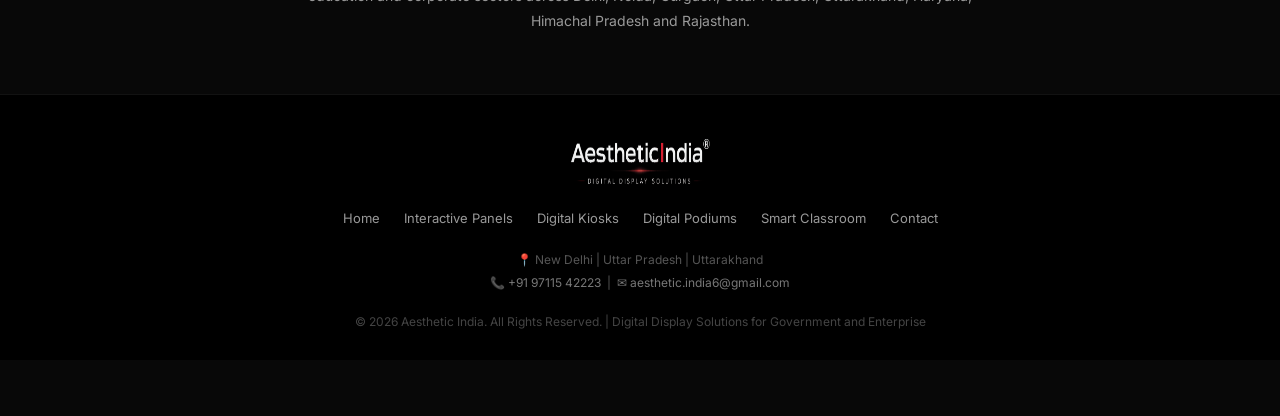
==== commit 700df491: "Add files via upload" ====
--- a/index.html
+++ b/index.html
@@ -3,46 +3,79 @@
 <head>
 <meta charset="UTF-8">
 <meta name="viewport" content="width=device-width, initial-scale=1.0">
-<title>Aesthetic India | Digital Kiosk, Interactive Panel &amp; Digital Podium Manufacturer in India</title>
-<meta name="description" content="Aesthetic India manufactures Digital Kiosks, Interactive Flat Panels and Digital Podiums for government, defence, hospitals and corporate sectors across India. Pan India installation. 3+ year warranty.">
-<meta name="keywords" content="Digital Kiosk Manufacturer India, Interactive Panel India, Digital Podium Manufacturer India, Touch Display India, Smart Classroom Display India, Interactive Flat Panel India">
+<title>Aesthetic India | Digital Kiosk, Interactive Panel, Digital Podium and Smart Classroom Manufacturer in India</title>
+<meta name="description" content="Aesthetic India manufactures Digital Kiosks, Interactive Flat Panels, Digital Podiums and Smart Classroom Solutions for government, defence, hospitals and corporate sectors across India. Pan India installation with 3 year warranty.">
+<meta name="keywords" content="Digital Kiosk Manufacturer India, Interactive Panel India, Digital Podium Manufacturer India, Smart Classroom Solution India, Touch Display India, Smart Class Delhi, Interactive Flat Panel UP, Kiosk Manufacturer Delhi">
 <meta name="author" content="Aesthetic India">
 <meta name="robots" content="index, follow">
 <link rel="canonical" href="https://interactivepanelsindia.com/">
-
-<!-- Open Graph -->
 <meta property="og:type" content="website">
 <meta property="og:url" content="https://interactivepanelsindia.com/">
-<meta property="og:title" content="Aesthetic India | Digital Kiosk, Interactive Panel &amp; Podium Manufacturer">
-<meta property="og:description" content="Manufacturer and supplier of Digital Kiosks, Interactive Flat Panels and Smart Podiums for government, corporate and educational institutions across India.">
+<meta property="og:title" content="Aesthetic India | Interactive Panel, Digital Podium, Kiosk and Smart Classroom Manufacturer India">
+<meta property="og:description" content="Manufacturer and supplier of Digital Kiosks, Interactive Flat Panels, Smart Podiums and complete Smart Classroom Solutions for government, corporate and educational institutions across India.">
 <meta property="og:image" content="https://interactivepanelsindia.com/Images/aesthetic-india-digital-technology-solutions.jpg">
-
-<!-- Schema.org JSON-LD -->
 <script type="application/ld+json">
-{
-  "@context": "https://schema.org",
-  "@type": "Organization",
-  "name": "Aesthetic India",
-  "url": "https://interactivepanelsindia.com",
-  "logo": "https://interactivepanelsindia.com/Images/aesthetic-india-logo.png",
-  "description": "Manufacturer and supplier of Digital Kiosks, Interactive Flat Panels and Smart Digital Podiums in India.",
-  "address": {
-    "@type": "PostalAddress",
-    "addressLocality": "New Delhi",
-    "addressRegion": "Delhi",
-    "addressCountry": "IN"
-  },
-  "telephone": "+91-9711542223",
-  "email": "aesthetic.india6@gmail.com",
-  "areaServed": "IN",
-  "sameAs": []
-}
+{"@context":"https://schema.org","@type":"Organization","name":"Aesthetic India","url":"https://interactivepanelsindia.com","logo":"https://interactivepanelsindia.com/Images/aesthetic-india-logo.png","description":"Manufacturer and supplier of Digital Kiosks, Interactive Flat Panels, Smart Podiums and Smart Classroom Solutions in India.","address":{"@type":"PostalAddress","addressLocality":"New Delhi","addressRegion":"Delhi","addressCountry":"IN"},"telephone":"+91-9711542223","email":"aesthetic.india6@gmail.com","areaServed":"IN"}
 </script>
-
 <link rel="stylesheet" href="style.css">
 <link rel="icon" type="image/png" sizes="32x32" href="Images/favicon.png">
-<!-- Google tag: replace G-XXXXXXXX with your real Measurement ID -->
 <!-- <script async src="https://www.googletagmanager.com/gtag/js?id=G-XXXXXXXX"></script> -->
+<style>
+/* ── Page-scoped modal additions ── */
+.modal-overlay{position:fixed;inset:0;background:rgba(0,0,0,.86);z-index:9000;display:flex;align-items:flex-start;justify-content:center;padding:24px 16px 80px;overflow-y:auto;opacity:0;pointer-events:none;transition:opacity .3s ease}
+.modal-overlay.open{opacity:1;pointer-events:all}
+.modal-box{background:#0e0e0e;border:1px solid rgba(212,175,55,.25);border-radius:20px;width:100%;max-width:860px;position:relative;transform:translateY(24px);transition:transform .35s ease;margin:auto}
+.modal-overlay.open .modal-box{transform:translateY(0)}
+.modal-close{position:absolute;top:14px;right:16px;background:rgba(255,255,255,.08);border:none;color:#fff;font-size:20px;width:34px;height:34px;border-radius:50%;cursor:pointer;display:flex;align-items:center;justify-content:center;z-index:2;transition:background .2s}
+.modal-close:hover{background:rgba(255,255,255,.18)}
+.modal-hero{background:linear-gradient(135deg,#0e0e00,#1a1400);border-radius:18px 18px 0 0;padding:32px 32px 24px}
+.modal-hero .m-badge{display:inline-flex;align-items:center;gap:6px;background:rgba(212,175,55,.12);border:1px solid rgba(212,175,55,.28);color:#d4af37;font-size:11px;font-weight:700;padding:4px 13px;border-radius:50px;margin-bottom:12px;letter-spacing:.06em;text-transform:uppercase}
+.modal-hero h2{font-family:'Rajdhani',sans-serif;font-size:clamp(20px,4vw,32px);color:#fff;margin-bottom:8px;line-height:1.15}
+.modal-hero h2 span{color:#d4af37}
+.modal-hero p{color:#999;font-size:14px;line-height:1.7;max-width:620px}
+.modal-body{padding:24px 32px 32px}
+.modal-body h3{font-family:'Rajdhani',sans-serif;font-size:19px;color:#d4af37;margin:24px 0 10px;padding-bottom:7px;border-bottom:1px solid rgba(255,255,255,.06)}
+.modal-body h3:first-child{margin-top:0}
+.modal-body p{color:#aaa;font-size:14px;line-height:1.8;margin-bottom:10px}
+.modal-body ul{padding:0;margin:0 0 12px}
+.modal-body ul li{display:flex;gap:8px;padding:6px 0;font-size:14px;color:#ccc;border-bottom:1px solid rgba(255,255,255,.04)}
+.modal-body ul li:last-child{border-bottom:none}
+.modal-body ul li::before{content:"▸";color:#d4af37;flex-shrink:0}
+.modal-diagram{background:#0a0a0a;border:1px solid rgba(255,255,255,.07);border-radius:12px;padding:18px;margin:14px 0;overflow-x:auto}
+.modal-diagram-title{font-size:11px;color:#555;text-align:center;margin-bottom:14px;text-transform:uppercase;letter-spacing:.08em}
+.modal-diagram svg{min-width:300px}
+.mtable-wrap{overflow-x:auto;margin:10px 0}
+.mtable{width:100%;border-collapse:collapse;font-size:13px;min-width:360px}
+.mtable th{background:#1a1400;color:#d4af37;font-family:'Rajdhani',sans-serif;font-size:13px;padding:9px 12px;text-align:left;border:1px solid rgba(255,255,255,.07)}
+.mtable td{padding:9px 12px;color:#ccc;border:1px solid rgba(255,255,255,.06);vertical-align:top}
+.mtable tr:nth-child(even) td{background:rgba(255,255,255,.02)}
+.mtable .yes{color:#22c55e;font-weight:600}
+.mtable .no{color:#444}
+.mfeat-grid{display:grid;grid-template-columns:repeat(auto-fit,minmax(175px,1fr));gap:9px;margin:10px 0}
+.mfeat{background:#161616;border:1px solid rgba(255,255,255,.07);border-radius:8px;padding:11px 13px;font-size:12px;color:#ccc;display:flex;align-items:center;gap:8px}
+.mfeat::before{content:"✓";width:20px;height:20px;flex-shrink:0;background:rgba(212,175,55,.12);color:#d4af37;border-radius:50%;display:flex;align-items:center;justify-content:center;font-size:11px;font-weight:700}
+.mstep-row{display:grid;grid-template-columns:repeat(auto-fit,minmax(120px,1fr));gap:9px;margin:10px 0}
+.mstep{background:#161616;border:1px solid rgba(255,255,255,.07);border-radius:10px;padding:14px 10px;text-align:center}
+.mstep-num{width:30px;height:30px;background:#d4af37;color:#000;border-radius:50%;display:flex;align-items:center;justify-content:center;font-family:'Rajdhani',sans-serif;font-weight:700;font-size:14px;margin:0 auto 8px}
+.mstep h4{font-size:12px;color:#fff;margin-bottom:4px}
+.mstep p{font-size:11px;color:#666;line-height:1.4}
+.modal-cta-row{display:flex;flex-wrap:wrap;gap:10px;justify-content:center;margin-top:22px;padding-top:22px;border-top:1px solid rgba(255,255,255,.07)}
+@keyframes pulse-dot{0%,100%{opacity:.4;transform:scale(1)}50%{opacity:1;transform:scale(1.3)}}
+.pulse-dot{animation:pulse-dot 2s ease-in-out infinite}
+.sc-banner-grid{display:grid;grid-template-columns:1fr 1fr;gap:48px;align-items:center}
+@media(max-width:768px){
+  .modal-body{padding:18px 18px 24px}
+  .modal-hero{padding:24px 18px 20px}
+  .mfeat-grid{grid-template-columns:1fr 1fr}
+  .mstep-row{grid-template-columns:1fr 1fr}
+  .sc-banner-grid{grid-template-columns:1fr}
+  .sc-banner-grid img{display:none}
+  .modal-cta-row .btn{width:100%;justify-content:center}
+}
+@media(max-width:480px){
+  .mfeat-grid{grid-template-columns:1fr}
+}
+</style>
 </head>
 <body>
 
@@ -55,10 +88,10 @@
   </div>
   <nav aria-label="Main navigation">
     <a href="#products">Products</a>
-    <a href="interactive-flat-panel-india.html">Interactive Panels</a>
+    <a href="interactive-flat-panel-india.html">Panels</a>
     <a href="digital-kiosk-manufacturer-india.html">Kiosks</a>
     <a href="digital-podium-manufacturer-india.html">Podiums</a>
-    <a href="#about">About</a>
+    <a href="smart-classroom-solution-india.html">Smart Class</a>
     <a href="#contact" class="nav-cta">Get Quote →</a>
   </nav>
   <button class="hamburger" aria-label="Open menu" aria-expanded="false">
@@ -72,7 +105,7 @@
   <a href="interactive-flat-panel-india.html">Interactive Panels</a>
   <a href="digital-kiosk-manufacturer-india.html">Kiosks</a>
   <a href="digital-podium-manufacturer-india.html">Podiums</a>
-  <a href="#about">About</a>
+  <a href="smart-classroom-solution-india.html">Smart Class</a>
   <a href="#contact" class="btn nav-cta">Get Quote →</a>
 </nav>
 
@@ -81,9 +114,9 @@
   <div class="hero-bg" role="img" aria-label="Aesthetic India digital display solutions"></div>
   <div class="hero-overlay"></div>
   <div class="hero-content">
-    <span class="hero-badge">🏛 Trusted by Government &amp; Defence Institutions</span>
-    <h1>India's Trusted <span>Digital Display</span><br>Manufacturer &amp; Supplier</h1>
-    <p>We design, manufacture and deploy <a href="digital-kiosk-manufacturer-india.html" class="hero-link">Digital Kiosks</a>, <a href="interactive-flat-panel-india.html" class="hero-link">Interactive Flat Panels</a> and <a href="digital-podium-manufacturer-india.html" class="hero-link">Smart Podiums</a> for government, defence, hospitals, universities and corporate sectors across India.</p>
+    <span class="hero-badge">🏛 Trusted by Government and Defence Institutions Across India</span>
+    <h1>India's Trusted <span>Digital Display</span><br>Manufacturer and Supplier</h1>
+    <p>We design, manufacture and deploy <a href="digital-kiosk-manufacturer-india.html" class="hero-link">Digital Kiosks</a>, <a href="interactive-flat-panel-india.html" class="hero-link">Interactive Flat Panels</a>, <a href="digital-podium-manufacturer-india.html" class="hero-link">Smart Podiums</a> and <a href="smart-classroom-solution-india.html" class="hero-link">Smart Classroom Solutions</a> for government, defence, hospitals, universities and corporate sectors across India.</p>
     <div class="hero-btns">
       <a href="#contact" class="btn">Get Free Quote →</a>
       <a href="https://api.whatsapp.com/send?phone=919711542223&text=Hello%20Aesthetic%20India%2C%20I%20need%20a%20quotation." class="btn btn-outline" target="_blank" rel="noopener" aria-label="Chat on WhatsApp">💬 WhatsApp Us</a>
@@ -92,26 +125,26 @@
   <div class="hero-stats" aria-label="Key statistics">
     <div class="hero-stat"><strong>500+</strong><span>Projects Delivered</span></div>
     <div class="hero-stat"><strong>10+</strong><span>Years Experience</span></div>
-    <div class="hero-stat"><strong>Pan India</strong><span>Installation &amp; Support</span></div>
-    <div class="hero-stat"><strong>3+ Yr</strong><span>Warranty on All Products</span></div>
+    <div class="hero-stat"><strong>Pan India</strong><span>Installation</span></div>
+    <div class="hero-stat"><strong>3+ Yr</strong><span>Warranty</span></div>
   </div>
 </section>
 
 <!-- TRUST BAR -->
 <div class="trust-bar" role="complementary" aria-label="Trust indicators">
   <div class="trust-bar-inner">
-    <div class="trust-item"><span class="trust-icon">🏛</span> PMO &amp; Central Govt Installations</div>
+    <div class="trust-item"><span class="trust-icon">🏛</span> PMO and Central Govt Installations</div>
     <div class="trust-item"><span class="trust-icon">🛡</span> Defence Organisation Projects</div>
-    <div class="trust-item"><span class="trust-icon">🎓</span> Universities &amp; Colleges</div>
-    <div class="trust-item"><span class="trust-icon">🏥</span> Hospitals &amp; Healthcare</div>
-    <div class="trust-item"><span class="trust-icon">🏢</span> Corporate &amp; Banks</div>
+    <div class="trust-item"><span class="trust-icon">🎓</span> Universities and Colleges</div>
+    <div class="trust-item"><span class="trust-icon">🏥</span> Hospitals and Healthcare</div>
+    <div class="trust-item"><span class="trust-icon">🏢</span> Corporate and Banks</div>
   </div>
 </div>
 
 <main id="main">
 
 <!-- PRODUCTS -->
-<section id="products" class="reveal" style="background:var(--bg);">
+<section id="products" class="reveal" style="background:var(--bg)">
   <div class="container">
     <div class="text-center">
       <span class="section-label">Our Products</span>
@@ -119,10 +152,9 @@
       <p class="section-sub">Every product is designed for continuous operation, professional environments and large-scale institutional deployments.</p>
     </div>
     <div class="products-grid">
-
       <div class="product-card reveal reveal-delay-1">
         <div class="product-card-img">
-          <img src="Images/interactive-kiosk-manufacturing-india.jpg" alt="Digital Kiosk Manufacturer in India for Government and Corporate Projects" width="400" height="225" loading="lazy">
+          <img src="Images/interactive-kiosk-manufacturing-india.jpg" alt="Digital Kiosk Manufacturer India" width="400" height="225" loading="lazy">
           <span class="product-card-badge">Most Popular</span>
         </div>
         <div class="product-card-body">
@@ -131,41 +163,37 @@
           <a href="digital-kiosk-manufacturer-india.html" class="product-link">View Kiosk Solutions →</a>
         </div>
       </div>
-
       <div class="product-card reveal reveal-delay-2">
         <div class="product-card-img">
-          <img src="Images/defence-interactive-panel.jpg" alt="Interactive Flat Panel Manufacturer in India" width="400" height="225" loading="lazy">
+          <img src="Images/defence-interactive-panel.jpg" alt="Interactive Flat Panel Manufacturer India" width="400" height="225" loading="lazy">
           <span class="product-card-badge">4K Ultra HD</span>
         </div>
         <div class="product-card-body">
           <h3>Interactive Flat Panels</h3>
-          <p>4K UHD multi-touch displays for smart classrooms, boardrooms, training centres and defence briefing rooms. 55" to 98" sizes. Android 14 + Windows OPS support.</p>
+          <p>4K UHD multi-touch displays for smart classrooms, boardrooms, training centres and defence briefing rooms. Available from 55 to 98 inch with Android 14 and Windows OPS support.</p>
           <a href="interactive-flat-panel-india.html" class="product-link">View Interactive Panels →</a>
         </div>
       </div>
-
       <div class="product-card reveal reveal-delay-3">
         <div class="product-card-img">
-          <img src="Images/digital-podium-corporate-presentation.jpg" alt="Digital Podium Manufacturer in India" width="400" height="225" loading="lazy">
+          <img src="Images/digital-podium-corporate-presentation.jpg" alt="Digital Podium Manufacturer India" width="400" height="225" loading="lazy">
         </div>
         <div class="product-card-body">
           <h3>Digital Podium Systems</h3>
-          <p>All-in-one presentation systems integrating touch display, built-in computer, microphone and AV connectivity for lecture halls, training centres and corporate conference rooms.</p>
+          <p>All-in-one presentation systems combining touch display, built-in computer, microphone and AV connectivity for lecture halls, training centres and corporate conference rooms.</p>
           <a href="digital-podium-manufacturer-india.html" class="product-link">View Podium Solutions →</a>
         </div>
       </div>
-
       <div class="product-card reveal reveal-delay-1">
         <div class="product-card-img">
-          <img src="Images/ir-touch-display-interactive.jpg" alt="IR Touch Display and Interactive Screen Manufacturer India" width="400" height="225" loading="lazy">
+          <img src="Images/ir-touch-display-interactive.jpg" alt="IR Touch Display Manufacturer India" width="400" height="225" loading="lazy">
         </div>
         <div class="product-card-body">
-          <h3>Touch Displays &amp; IR Overlays</h3>
-          <p>IR and capacitive touch display solutions for command centres, control rooms and collaborative workspaces. Overlay IR touch frames available separately in bulk. High brightness, precise multi-touch.</p>
+          <h3>Touch Displays and IR Overlays</h3>
+          <p>IR and capacitive touch display solutions for command centres, control rooms and collaborative workspaces. Overlay IR touch frames available separately for bulk requirements.</p>
           <a href="#contact" class="product-link">Enquire Now →</a>
         </div>
       </div>
-
     </div>
   </div>
 </section>
@@ -173,12 +201,12 @@
 <!-- GOVT TRUST -->
 <div class="govt-section reveal">
   <div class="govt-inner">
-    <img src="Images/digital-india-governance.webp" alt="Aesthetic India government digital installation" width="580" height="400" loading="lazy">
+    <img src="Images/digital-india-governance.jpg" alt="Aesthetic India government digital installation" width="580" height="400" loading="lazy">
     <div class="govt-text">
       <span class="section-label">Prestigious Installations</span>
       <h2 class="section-title">Trusted by India's Most Demanding Institutions</h2>
-      <p>Aesthetic India has supplied advanced digital display and interactive technology solutions to high-security government institutions across India — including installations associated with the Office of the Prime Minister of India, central government offices and defence organisations.</p>
-      <p>Our systems are built for environments where downtime is not an option and performance standards are the highest.</p>
+      <p>Aesthetic India has supplied advanced digital display and interactive technology solutions to high-security government institutions across India including installations associated with the Office of the Prime Minister of India, central government offices and defence organisations.</p>
+      <p>Our systems are built for environments where downtime is not an option and performance standards are exceptionally high.</p>
       <div class="govt-tags">
         <span class="govt-tag">PMO Office</span>
         <span class="govt-tag">Central Govt</span>
@@ -193,67 +221,55 @@
 </div>
 
 <!-- CAPABILITIES -->
-<section class="reveal" style="background:var(--bg);">
+<section class="reveal" style="background:var(--bg)">
   <div class="container">
     <div class="text-center">
       <span class="section-label">Manufacturing</span>
       <h2 class="section-title">End-to-End Engineering Capabilities</h2>
-      <p class="section-sub">From concept to installation — everything in-house for quality you can depend on.</p>
+      <p class="section-sub">From concept to installation, everything is handled in-house so you get consistent quality at every step.</p>
     </div>
     <div class="cap-grid">
       <div class="cap-card reveal reveal-delay-1">
         <img src="Images/kiosk-new.webp" alt="Industrial design for digital kiosk" width="400" height="200" loading="lazy">
-        <div class="cap-card-body">
-          <h3>Industrial Design</h3>
-          <p>Enclosures, structures and display systems engineered for durability, ventilation, cable management and professional aesthetics.</p>
-        </div>
+        <div class="cap-card-body"><h3>Industrial Design</h3><p>Enclosures, structures and display systems engineered for durability, ventilation, cable management and professional aesthetics.</p></div>
       </div>
       <div class="cap-card reveal reveal-delay-2">
         <img src="Images/fabrication-new.webp" alt="Precision metal fabrication" width="400" height="200" loading="lazy">
-        <div class="cap-card-body">
-          <h3>Precision Fabrication</h3>
-          <p>CNC laser cutting, bending, welding and powder coating for industrial-grade product quality.</p>
-        </div>
+        <div class="cap-card-body"><h3>Precision Fabrication</h3><p>CNC laser cutting, bending, welding and powder coating for industrial-grade product quality.</p></div>
       </div>
       <div class="cap-card reveal reveal-delay-3">
-        <img src="Images/aesthetic-india-display-integration.webp" alt="Display and hardware integration" width="400" height="200" loading="lazy">
-        <div class="cap-card-body">
-          <h3>Hardware Integration</h3>
-          <p>Commercial displays, interactive touch technologies, industrial computing and peripheral integration.</p>
-        </div>
+        <img src="Images/aesthetic-india-display-integration.jpg" alt="Display and hardware integration" width="400" height="200" loading="lazy">
+        <div class="cap-card-body"><h3>Hardware Integration</h3><p>Commercial displays, interactive touch technologies, industrial computing and peripheral integration.</p></div>
       </div>
       <div class="cap-card reveal reveal-delay-1">
-        <img src="Images/aesthetic-india-testing-quality.webp" alt="Testing and quality control" width="400" height="200" loading="lazy">
-        <div class="cap-card-body">
-          <h3>Quality Control</h3>
-          <p>Every unit undergoes hardware testing, thermal validation, touch performance checks and software compatibility verification.</p>
-        </div>
+        <img src="Images/aesthetic-india-testing-quality.jpg" alt="Testing and quality control" width="400" height="200" loading="lazy">
+        <div class="cap-card-body"><h3>Quality Control</h3><p>Every unit undergoes hardware testing, thermal validation, touch performance checks and software compatibility verification.</p></div>
       </div>
     </div>
   </div>
 </section>
 
 <!-- WHY CHOOSE -->
-<section class="reveal" style="background:var(--bg-card); border-top:1px solid var(--border);">
+<section class="reveal" style="background:var(--bg-card);border-top:1px solid var(--border)">
   <div class="container text-center">
     <span class="section-label">Why Aesthetic India</span>
     <h2 class="section-title">Why Institutions Choose Us</h2>
-    <p class="section-sub">The reasons buyers come back — and refer us to others.</p>
+    <p class="section-sub">The reasons our buyers come back every time and refer us to others.</p>
     <div class="trust-cards-grid">
       <div class="trust-card reveal reveal-delay-1">
         <div class="trust-card-icon">🏛</div>
-        <h3>Govt &amp; Defence Experience</h3>
+        <h3>Govt and Defence Experience</h3>
         <p>Proven track record with high-security institutional projects including PMO and defence organisations.</p>
       </div>
       <div class="trust-card reveal reveal-delay-2">
         <div class="trust-card-icon">🚛</div>
         <h3>Pan India Installation</h3>
-        <p>Our teams install and commission across all major cities and states — no middlemen.</p>
+        <p>Our teams install and commission across all major cities and states with no middlemen involved.</p>
       </div>
       <div class="trust-card reveal reveal-delay-3">
         <div class="trust-card-icon">🛡</div>
-        <h3>3+ Years Warranty</h3>
-        <p>Industry-leading warranty with Annual Maintenance Contract options for peace of mind.</p>
+        <h3>3 Plus Years Warranty</h3>
+        <p>Industry-leading onsite warranty with Annual Maintenance Contract options for complete peace of mind.</p>
       </div>
       <div class="trust-card reveal reveal-delay-1">
         <div class="trust-card-icon">⚙</div>
@@ -263,14 +279,14 @@
       <div class="trust-card reveal reveal-delay-2">
         <div class="trust-card-icon">💰</div>
         <h3>Price Guarantee</h3>
-        <p>Direct manufacturer pricing — no distributor markups. Best value for your budget, always.</p>
+        <p>Direct manufacturer pricing with no distributor markups. Best value for your budget, always.</p>
       </div>
     </div>
   </div>
 </section>
 
 <!-- CLIENTS -->
-<section class="reveal" style="background:var(--bg);">
+<section class="reveal" style="background:var(--bg)">
   <div class="container text-center">
     <span class="section-label">Sectors Served</span>
     <h2 class="section-title">Trusted Across India</h2>
@@ -279,17 +295,17 @@
       <div class="client-box"><div class="client-icon">🏛</div>Govt Institutions</div>
       <div class="client-box"><div class="client-icon">🛡</div>Defence Orgs</div>
       <div class="client-box"><div class="client-icon">🏢</div>Corporate Offices</div>
-      <div class="client-box"><div class="client-icon">🏦</div>Banks &amp; Finance</div>
+      <div class="client-box"><div class="client-icon">🏦</div>Banks and Finance</div>
       <div class="client-box"><div class="client-icon">🏥</div>Hospitals</div>
       <div class="client-box"><div class="client-icon">🎓</div>Universities</div>
-      <div class="client-box"><div class="client-icon">🚉</div>Railways &amp; Airports</div>
+      <div class="client-box"><div class="client-icon">🚉</div>Railways and Airports</div>
       <div class="client-box"><div class="client-icon">🏙</div>Smart Cities</div>
     </div>
   </div>
 </section>
 
 <!-- INSTALLATIONS -->
-<section class="reveal" style="background:var(--bg-card); border-top:1px solid var(--border);">
+<section class="reveal" style="background:var(--bg-card);border-top:1px solid var(--border)">
   <div class="container text-center">
     <span class="section-label">Completed Projects</span>
     <h2 class="section-title">Our Installations</h2>
@@ -298,111 +314,110 @@
       <div class="install-item">✔ Digital kiosks installed in central government offices</div>
       <div class="install-item">✔ Interactive panels deployed in defence training centres</div>
       <div class="install-item">✔ IR touch displays for command and control rooms</div>
-      <div class="install-item">✔ Smart podiums installed in universities &amp; colleges</div>
+      <div class="install-item">✔ Smart podiums installed in universities and colleges</div>
       <div class="install-item">✔ Queue management kiosks for hospital reception</div>
       <div class="install-item">✔ Visitor management systems for corporate parks</div>
-      <div class="install-item">✔ Large format panels for NIC &amp; training facilities</div>
+      <div class="install-item">✔ Large format panels for NIC and training facilities</div>
       <div class="install-item">✔ Customised kiosks for citizen service centres</div>
     </div>
   </div>
 </section>
 
-
 <!-- SMART CLASSROOM BANNER -->
-<section class="reveal" style="background:linear-gradient(135deg,#0a0a00,#1a1400,#0a0a00);border-top:1px solid rgba(212,175,55,.15);border-bottom:1px solid rgba(212,175,55,.15);padding:72px 24px;">
-  <div class="container" style="max-width:var(--max);">
-    <div style="display:grid;grid-template-columns:1fr 1fr;gap:48px;align-items:center;">
+<section class="reveal" style="background:linear-gradient(135deg,#0a0a00,#1a1400,#0a0a00);border-top:1px solid rgba(212,175,55,.15);border-bottom:1px solid rgba(212,175,55,.15);padding:72px 24px">
+  <div class="container">
+    <div class="sc-banner-grid">
       <div>
         <span class="section-label">Featured Solution</span>
-        <h2 class="section-title" style="text-align:left;">Complete Smart Classroom Solution</h2>
-        <p style="color:var(--muted);font-size:15px;line-height:1.8;margin-bottom:20px;">Transform any classroom into a world-class learning environment. Interactive Flat Panel + Digital Podium + PTZ Camera + Speaker System — complete setup, installed and warranted across India.</p>
-        <ul style="margin:0 0 24px;padding:0;">
-          <li style="display:flex;gap:9px;padding:6px 0;font-size:14px;color:#ccc;border-bottom:1px solid rgba(255,255,255,.04);"><span style="color:var(--gold);">✓</span> Works with DIKSHA, SWAYAM, Google Classroom</li>
-          <li style="display:flex;gap:9px;padding:6px 0;font-size:14px;color:#ccc;border-bottom:1px solid rgba(255,255,255,.04);"><span style="color:var(--gold);">✓</span> GeM registered — govt procurement ready</li>
-          <li style="display:flex;gap:9px;padding:6px 0;font-size:14px;color:#ccc;border-bottom:1px solid rgba(255,255,255,.04);"><span style="color:var(--gold);">✓</span> 3-year onsite warranty across India</li>
-          <li style="display:flex;gap:9px;padding:6px 0;font-size:14px;color:#ccc;"><span style="color:var(--gold);">✓</span> ₹1.8 lakh onwards per classroom</li>
+        <h2 class="section-title" style="text-align:left">Complete Smart Classroom Solution</h2>
+        <p style="color:var(--muted);font-size:15px;line-height:1.8;margin-bottom:20px">Transform any classroom into a world-class learning environment. Interactive Flat Panel, Digital Podium, PTZ Camera and Speaker System — complete setup installed and warranted across India.</p>
+        <ul style="margin:0 0 24px;padding:0">
+          <li style="display:flex;gap:9px;padding:6px 0;font-size:14px;color:#ccc;border-bottom:1px solid rgba(255,255,255,.04)"><span style="color:var(--gold)">✓</span> Works with DIKSHA, SWAYAM and Google Classroom</li>
+          <li style="display:flex;gap:9px;padding:6px 0;font-size:14px;color:#ccc;border-bottom:1px solid rgba(255,255,255,.04)"><span style="color:var(--gold)">✓</span> GeM registered supplier for govt procurement</li>
+          <li style="display:flex;gap:9px;padding:6px 0;font-size:14px;color:#ccc;border-bottom:1px solid rgba(255,255,255,.04)"><span style="color:var(--gold)">✓</span> 3-year onsite warranty across India</li>
+          <li style="display:flex;gap:9px;padding:6px 0;font-size:14px;color:#ccc"><span style="color:var(--gold)">✓</span> Starting from 1.8 lakh per classroom</li>
         </ul>
-        <div style="display:flex;flex-wrap:wrap;gap:12px;">
+        <div style="display:flex;flex-wrap:wrap;gap:12px">
           <a href="smart-classroom-solution-india.html" class="btn">View Complete Smart Class Guide →</a>
           <a href="https://api.whatsapp.com/send?phone=919711542223&text=Hello%20Aesthetic%20India%2C%20I%20need%20a%20smart%20classroom%20solution%20quotation." class="btn btn-green" target="_blank" rel="noopener">💬 Get Quote</a>
         </div>
       </div>
       <div>
-        <img src="Images/interactive-panel-classroom.jpg" alt="Smart classroom solution India by Aesthetic India" style="width:100%;border-radius:var(--radius-lg);box-shadow:0 24px 64px rgba(0,0,0,.6);" loading="lazy" width="580" height="380">
+        <img src="Images/interactive-panel-classroom.jpg" alt="Smart classroom solution India by Aesthetic India" style="width:100%;border-radius:var(--radius-lg);box-shadow:0 24px 64px rgba(0,0,0,.6)" loading="lazy" width="580" height="380">
       </div>
     </div>
   </div>
 </section>
 
 <!-- GUIDES / KNOWLEDGE HUB -->
-<section id="guides" class="reveal" style="background:var(--bg);padding:80px 24px;">
+<section id="guides" class="reveal" style="background:var(--bg);padding:80px 24px">
   <div class="container">
     <div class="text-center">
       <span class="section-label">Knowledge Hub</span>
-      <h2 class="section-title">Free Guides &amp; Buyer Resources</h2>
-      <p class="section-sub">In-depth guides written for Indian institutional buyers — specifications, comparisons, cost breakdowns and expert advice.</p>
-    </div>
-    <div style="display:grid;grid-template-columns:repeat(auto-fit,minmax(250px,1fr));gap:18px;">
-
-      <a href="smart-classroom-solution-india.html" style="background:var(--bg-card);border:1px solid var(--border);border-radius:var(--radius-lg);overflow:hidden;display:flex;flex-direction:column;transition:transform var(--transition),box-shadow var(--transition),border-color var(--transition);text-decoration:none;" class="reveal reveal-delay-1" onmouseover="this.style.transform='translateY(-6px)';this.style.boxShadow='0 20px 50px rgba(0,0,0,.5)';this.style.borderColor='rgba(212,175,55,.25)'" onmouseout="this.style.transform='';this.style.boxShadow='';this.style.borderColor=''">
-        <div style="position:relative;aspect-ratio:16/9;overflow:hidden;">
-          <img src="Images/interactive-panel-classroom.jpg" alt="Smart classroom solution guide India" style="width:100%;height:100%;object-fit:cover;" loading="lazy">
-          <span style="position:absolute;top:10px;left:10px;background:rgba(0,0,0,.75);color:var(--gold);font-size:10px;font-weight:700;padding:3px 9px;border-radius:4px;border:1px solid rgba(212,175,55,.3);text-transform:uppercase;letter-spacing:.06em;">Complete Guide</span>
-        </div>
-        <div style="padding:18px;flex:1;display:flex;flex-direction:column;">
-          <h3 style="font-size:17px;color:var(--white);margin-bottom:7px;line-height:1.3;">Complete Smart Classroom Solution India 2025</h3>
-          <p style="font-size:13px;color:var(--muted);line-height:1.6;flex:1;margin-bottom:12px;">Equipment list, system diagram, cost breakdown, govt schemes and buyer checklist for Indian institutions.</p>
-          <div style="display:flex;align-items:center;justify-content:space-between;font-size:11px;color:var(--muted);">
+      <h2 class="section-title">Free Guides and Buyer Resources</h2>
+      <p class="section-sub">In-depth guides written for Indian institutional buyers covering specifications, comparisons, cost breakdowns and expert buying advice. Click any card to read.</p>
+    </div>
+    <div style="display:grid;grid-template-columns:repeat(auto-fit,minmax(250px,1fr));gap:18px">
+
+      <div class="guide-card-btn reveal reveal-delay-1" onclick="openModal('modal-smartclass')" role="button" tabindex="0" aria-label="Read smart classroom guide" onkeydown="if(event.key==='Enter')openModal('modal-smartclass')">
+        <div style="position:relative;aspect-ratio:16/9;overflow:hidden">
+          <img src="Images/interactive-panel-classroom.jpg" alt="Smart classroom solution guide India" style="width:100%;height:100%;object-fit:cover" loading="lazy">
+          <span style="position:absolute;top:10px;left:10px;background:rgba(0,0,0,.78);color:var(--gold);font-size:10px;font-weight:700;padding:3px 9px;border-radius:4px;border:1px solid rgba(212,175,55,.3);text-transform:uppercase;letter-spacing:.06em">Complete Guide</span>
+        </div>
+        <div style="padding:18px;flex:1;display:flex;flex-direction:column">
+          <h3 style="font-size:17px;color:var(--white);margin-bottom:7px;line-height:1.3">Complete Smart Classroom Solution India 2025</h3>
+          <p style="font-size:13px;color:var(--muted);line-height:1.6;flex:1;margin-bottom:12px">Equipment list, system diagram, cost breakdown and buyer checklist for institutions setting up smart classrooms.</p>
+          <div style="display:flex;align-items:center;justify-content:space-between;font-size:11px;color:var(--muted)">
             <span>📖 12 min read</span>
-            <span style="color:var(--gold);font-weight:600;">Read Guide →</span>
+            <span style="color:var(--gold);font-weight:600">Read Guide →</span>
           </div>
         </div>
-      </a>
-
-      <a href="interactive-flat-panel-india.html" style="background:var(--bg-card);border:1px solid var(--border);border-radius:var(--radius-lg);overflow:hidden;display:flex;flex-direction:column;transition:transform var(--transition),box-shadow var(--transition),border-color var(--transition);text-decoration:none;" class="reveal reveal-delay-2" onmouseover="this.style.transform='translateY(-6px)';this.style.boxShadow='0 20px 50px rgba(0,0,0,.5)';this.style.borderColor='rgba(212,175,55,.25)'" onmouseout="this.style.transform='';this.style.boxShadow='';this.style.borderColor=''">
-        <div style="position:relative;aspect-ratio:16/9;overflow:hidden;">
-          <img src="Images/aesthetic-india-ifp-75.jpg" alt="Interactive flat panel guide India" style="width:100%;height:100%;object-fit:cover;" loading="lazy">
-          <span style="position:absolute;top:10px;left:10px;background:rgba(0,0,0,.75);color:var(--gold);font-size:10px;font-weight:700;padding:3px 9px;border-radius:4px;border:1px solid rgba(212,175,55,.3);text-transform:uppercase;letter-spacing:.06em;">Buyer's Guide</span>
-        </div>
-        <div style="padding:18px;flex:1;display:flex;flex-direction:column;">
-          <h3 style="font-size:17px;color:var(--white);margin-bottom:7px;line-height:1.3;">Interactive Flat Panel — Sizes, Specs &amp; Prices India</h3>
-          <p style="font-size:13px;color:var(--muted);line-height:1.6;flex:1;margin-bottom:12px;">55" to 98" panel guide — brightness, touch points, Android version and price comparison for Indian buyers.</p>
-          <div style="display:flex;align-items:center;justify-content:space-between;font-size:11px;color:var(--muted);">
+      </div>
+
+      <div class="guide-card-btn reveal reveal-delay-2" onclick="openModal('modal-ifp')" role="button" tabindex="0" aria-label="Read interactive flat panel guide" onkeydown="if(event.key==='Enter')openModal('modal-ifp')">
+        <div style="position:relative;aspect-ratio:16/9;overflow:hidden">
+          <img src="Images/aesthetic-india-ifp-75.jpg" alt="Interactive flat panel guide India" style="width:100%;height:100%;object-fit:cover" loading="lazy">
+          <span style="position:absolute;top:10px;left:10px;background:rgba(0,0,0,.78);color:var(--gold);font-size:10px;font-weight:700;padding:3px 9px;border-radius:4px;border:1px solid rgba(212,175,55,.3);text-transform:uppercase;letter-spacing:.06em">Buyer's Guide</span>
+        </div>
+        <div style="padding:18px;flex:1;display:flex;flex-direction:column">
+          <h3 style="font-size:17px;color:var(--white);margin-bottom:7px;line-height:1.3">Interactive Flat Panel — Sizes, Specs and Prices India</h3>
+          <p style="font-size:13px;color:var(--muted);line-height:1.6;flex:1;margin-bottom:12px">From 55 to 98 inch — brightness, touch points, Android version and price comparison for Indian buyers.</p>
+          <div style="display:flex;align-items:center;justify-content:space-between;font-size:11px;color:var(--muted)">
             <span>📖 8 min read</span>
-            <span style="color:var(--gold);font-weight:600;">Read Guide →</span>
+            <span style="color:var(--gold);font-weight:600">Read Guide →</span>
           </div>
         </div>
-      </a>
-
-      <a href="digital-podium-manufacturer-india.html" style="background:var(--bg-card);border:1px solid var(--border);border-radius:var(--radius-lg);overflow:hidden;display:flex;flex-direction:column;transition:transform var(--transition),box-shadow var(--transition),border-color var(--transition);text-decoration:none;" class="reveal reveal-delay-3" onmouseover="this.style.transform='translateY(-6px)';this.style.boxShadow='0 20px 50px rgba(0,0,0,.5)';this.style.borderColor='rgba(212,175,55,.25)'" onmouseout="this.style.transform='';this.style.boxShadow='';this.style.borderColor=''">
-        <div style="position:relative;aspect-ratio:16/9;overflow:hidden;">
-          <img src="Images/digital-podium-corporate-presentation.jpg" alt="Digital podium guide India" style="width:100%;height:100%;object-fit:cover;" loading="lazy">
-          <span style="position:absolute;top:10px;left:10px;background:rgba(0,0,0,.75);color:var(--gold);font-size:10px;font-weight:700;padding:3px 9px;border-radius:4px;border:1px solid rgba(212,175,55,.3);text-transform:uppercase;letter-spacing:.06em;">Product Guide</span>
-        </div>
-        <div style="padding:18px;flex:1;display:flex;flex-direction:column;">
-          <h3 style="font-size:17px;color:var(--white);margin-bottom:7px;line-height:1.3;">Digital Podium — Types, Features &amp; Price India 2025</h3>
-          <p style="font-size:13px;color:var(--muted);line-height:1.6;flex:1;margin-bottom:12px;">Classroom vs auditorium vs corporate podium — which is right for your institution? Full spec comparison.</p>
-          <div style="display:flex;align-items:center;justify-content:space-between;font-size:11px;color:var(--muted);">
+      </div>
+
+      <div class="guide-card-btn reveal reveal-delay-3" onclick="openModal('modal-podium')" role="button" tabindex="0" aria-label="Read digital podium guide" onkeydown="if(event.key==='Enter')openModal('modal-podium')">
+        <div style="position:relative;aspect-ratio:16/9;overflow:hidden">
+          <img src="Images/digital-podium-corporate-presentation.jpg" alt="Digital podium guide India" style="width:100%;height:100%;object-fit:cover" loading="lazy">
+          <span style="position:absolute;top:10px;left:10px;background:rgba(0,0,0,.78);color:var(--gold);font-size:10px;font-weight:700;padding:3px 9px;border-radius:4px;border:1px solid rgba(212,175,55,.3);text-transform:uppercase;letter-spacing:.06em">Product Guide</span>
+        </div>
+        <div style="padding:18px;flex:1;display:flex;flex-direction:column">
+          <h3 style="font-size:17px;color:var(--white);margin-bottom:7px;line-height:1.3">Digital Podium — Types, Features and Price India 2025</h3>
+          <p style="font-size:13px;color:var(--muted);line-height:1.6;flex:1;margin-bottom:12px">Classroom podium vs auditorium podium vs corporate podium — which one is right for your institution?</p>
+          <div style="display:flex;align-items:center;justify-content:space-between;font-size:11px;color:var(--muted)">
             <span>📖 7 min read</span>
-            <span style="color:var(--gold);font-weight:600;">Read Guide →</span>
+            <span style="color:var(--gold);font-weight:600">Read Guide →</span>
           </div>
         </div>
-      </a>
-
-      <a href="digital-kiosk-manufacturer-india.html" style="background:var(--bg-card);border:1px solid var(--border);border-radius:var(--radius-lg);overflow:hidden;display:flex;flex-direction:column;transition:transform var(--transition),box-shadow var(--transition),border-color var(--transition);text-decoration:none;" class="reveal reveal-delay-1" onmouseover="this.style.transform='translateY(-6px)';this.style.boxShadow='0 20px 50px rgba(0,0,0,.5)';this.style.borderColor='rgba(212,175,55,.25)'" onmouseout="this.style.transform='';this.style.boxShadow='';this.style.borderColor=''">
-        <div style="position:relative;aspect-ratio:16/9;overflow:hidden;">
-          <img src="Images/interactive-kiosk-manufacturing-india.jpg" alt="Digital kiosk types guide India" style="width:100%;height:100%;object-fit:cover;" loading="lazy">
-          <span style="position:absolute;top:10px;left:10px;background:rgba(0,0,0,.75);color:var(--gold);font-size:10px;font-weight:700;padding:3px 9px;border-radius:4px;border:1px solid rgba(212,175,55,.3);text-transform:uppercase;letter-spacing:.06em;">Kiosk Guide</span>
-        </div>
-        <div style="padding:18px;flex:1;display:flex;flex-direction:column;">
-          <h3 style="font-size:17px;color:var(--white);margin-bottom:7px;line-height:1.3;">Types of Digital Kiosks in India — Complete Guide</h3>
-          <p style="font-size:13px;color:var(--muted);line-height:1.6;flex:1;margin-bottom:12px;">Visitor management, queue management, ticketing, hospital and govt kiosks — all types explained with costs.</p>
-          <div style="display:flex;align-items:center;justify-content:space-between;font-size:11px;color:var(--muted);">
+      </div>
+
+      <div class="guide-card-btn reveal reveal-delay-1" onclick="openModal('modal-kiosk')" role="button" tabindex="0" aria-label="Read digital kiosk types guide" onkeydown="if(event.key==='Enter')openModal('modal-kiosk')">
+        <div style="position:relative;aspect-ratio:16/9;overflow:hidden">
+          <img src="Images/interactive-kiosk-manufacturing-india.jpg" alt="Digital kiosk types guide India" style="width:100%;height:100%;object-fit:cover" loading="lazy">
+          <span style="position:absolute;top:10px;left:10px;background:rgba(0,0,0,.78);color:var(--gold);font-size:10px;font-weight:700;padding:3px 9px;border-radius:4px;border:1px solid rgba(212,175,55,.3);text-transform:uppercase;letter-spacing:.06em">Kiosk Guide</span>
+        </div>
+        <div style="padding:18px;flex:1;display:flex;flex-direction:column">
+          <h3 style="font-size:17px;color:var(--white);margin-bottom:7px;line-height:1.3">Types of Digital Kiosks in India — Complete Guide</h3>
+          <p style="font-size:13px;color:var(--muted);line-height:1.6;flex:1;margin-bottom:12px">Visitor management, queue management, ticketing, hospital and government kiosks — all types explained with costs.</p>
+          <div style="display:flex;align-items:center;justify-content:space-between;font-size:11px;color:var(--muted)">
             <span>📖 10 min read</span>
-            <span style="color:var(--gold);font-weight:600;">Read Guide →</span>
+            <span style="color:var(--gold);font-weight:600">Read Guide →</span>
           </div>
         </div>
-      </a>
+      </div>
 
     </div>
   </div>
@@ -412,7 +427,7 @@
 <section class="cta-section reveal">
   <span class="section-label">Ready to Buy?</span>
   <h2>Get Your Project Quotation Today</h2>
-  <p>Speak directly with our technical team. We provide fast quotes, product demos and site-visit options — no obligation.</p>
+  <p>Speak directly with our technical team. We provide fast quotes, product demos and site-visit options with no obligation whatsoever.</p>
   <div class="cta-btns">
     <a href="#contact" class="btn">Request Free Quote →</a>
     <a href="https://api.whatsapp.com/send?phone=919711542223&text=Hello%20Aesthetic%20India%2C%20I%20am%20interested%20in%20your%20products.%20Please%20send%20me%20a%20quotation." class="btn btn-green" target="_blank" rel="noopener" aria-label="Chat on WhatsApp">💬 WhatsApp Now</a>
@@ -421,16 +436,14 @@
 </section>
 
 <!-- ABOUT -->
-<section id="about" class="reveal" style="background:var(--bg-card); border-top:1px solid var(--border);">
-  <div class="container" style="max-width:860px; text-align:center;">
+<section id="about" class="reveal" style="background:var(--bg-card);border-top:1px solid var(--border)">
+  <div class="container" style="max-width:860px;text-align:center">
     <span class="section-label">About Us</span>
     <h2 class="section-title">About Aesthetic India</h2>
-    <p style="color:var(--muted); font-size:16px; line-height:1.8; margin-bottom:16px;">Aesthetic India is a technology-driven company focused on delivering advanced digital display and interactive communication solutions for institutions and enterprises across India. We specialise in the design, integration and deployment of digital kiosks, interactive touch panels, smart podiums and large-format display systems.</p>
-    <p style="color:var(--muted); font-size:16px; line-height:1.8; margin-bottom:16px;">Our solutions serve government institutions, defence organisations, hospitals, universities, corporate offices, banks and training centres — anywhere reliable digital communication and interactive technology are critical.</p>
-    <p style="color:var(--muted); font-size:16px; line-height:1.8;">With strong experience in hardware integration, display technology and custom-built digital systems, we provide scalable solutions designed for continuous operation and professional environments.</p>
-    <div style="margin-top:36px;">
-      <a href="#contact" class="btn">Discuss Your Project →</a>
-    </div>
+    <p style="color:var(--muted);font-size:16px;line-height:1.8;margin-bottom:16px">Aesthetic India is a technology-driven company focused on delivering advanced digital display and interactive communication solutions for institutions and enterprises across India. We specialise in the design, integration and deployment of digital kiosks, interactive touch panels, smart podiums and large-format display systems.</p>
+    <p style="color:var(--muted);font-size:16px;line-height:1.8;margin-bottom:16px">Our solutions serve government institutions, defence organisations, hospitals, universities, corporate offices, banks and training centres wherever reliable digital communication and interactive technology are critical.</p>
+    <p style="color:var(--muted);font-size:16px;line-height:1.8">With strong experience in hardware integration, display technology and custom-built digital systems, we provide scalable solutions designed for continuous operation and professional environments.</p>
+    <div style="margin-top:36px"><a href="#contact" class="btn">Discuss Your Project →</a></div>
   </div>
 </section>
 
@@ -444,63 +457,41 @@
       <div class="contact-links">
         <a href="tel:+919711542223" class="contact-link" aria-label="Call Aesthetic India">
           <div class="contact-link-icon ci-call" aria-hidden="true">📞</div>
-          <div class="contact-link-text">
-            <strong>Call Us Directly</strong>
-            <span>+91 97115 42223</span>
-          </div>
+          <div class="contact-link-text"><strong>Call Us Directly</strong><span>+91 97115 42223</span></div>
         </a>
         <a href="https://api.whatsapp.com/send?phone=919711542223&text=Hello%20Aesthetic%20India%2C%20I%20am%20interested%20in%20your%20digital%20display%20solutions." class="contact-link" target="_blank" rel="noopener" aria-label="Chat on WhatsApp">
           <div class="contact-link-icon ci-wa" aria-hidden="true">💬</div>
-          <div class="contact-link-text">
-            <strong>WhatsApp</strong>
-            <span>Chat for instant response</span>
-          </div>
+          <div class="contact-link-text"><strong>WhatsApp</strong><span>Chat for instant response</span></div>
         </a>
         <a href="mailto:aesthetic.india6@gmail.com" class="contact-link" aria-label="Email Aesthetic India">
           <div class="contact-link-icon ci-mail" aria-hidden="true">✉</div>
-          <div class="contact-link-text">
-            <strong>Email Us</strong>
-            <span>aesthetic.india6@gmail.com</span>
-          </div>
+          <div class="contact-link-text"><strong>Email Us</strong><span>aesthetic.india6@gmail.com</span></div>
         </a>
       </div>
-      <p style="margin-top:24px; font-size:13px; color:var(--muted);">📍 New Delhi | Uttar Pradesh | Uttarakhand<br>Manufacturing &amp; installation pan India</p>
-    </div>
-
+      <p style="margin-top:24px;font-size:13px;color:var(--muted)">📍 New Delhi | Uttar Pradesh | Uttarakhand<br>Manufacturing and installation pan India</p>
+    </div>
     <div class="contact-form">
       <h3>Send an Enquiry</h3>
-      <!-- FormSubmit: replace YOUR_EMAIL with aesthetic.india6@gmail.com after first submission at formsubmit.co -->
       <form id="leadForm" action="https://formsubmit.co/aesthetic.india6@gmail.com" method="POST">
         <input type="hidden" name="_subject" value="New Lead - Aesthetic India Website">
         <input type="hidden" name="_captcha" value="false">
         <input type="hidden" name="_template" value="table">
-        <div class="form-group">
-          <label for="name">Your Name *</label>
-          <input type="text" id="name" name="name" placeholder="Full name" required autocomplete="name">
-        </div>
-        <div class="form-group">
-          <label for="phone">Phone Number *</label>
-          <input type="tel" id="phone" name="phone" placeholder="+91 98765 43210" required autocomplete="tel">
-        </div>
-        <div class="form-group">
-          <label for="email">Email Address</label>
-          <input type="email" id="email" name="email" placeholder="you@company.com" autocomplete="email">
-        </div>
+        <div class="form-group"><label for="name">Your Name *</label><input type="text" id="name" name="name" placeholder="Full name" required autocomplete="name"></div>
+        <div class="form-group"><label for="phone">Phone Number *</label><input type="tel" id="phone" name="phone" placeholder="+91 98765 43210" required autocomplete="tel"></div>
+        <div class="form-group"><label for="email">Email Address</label><input type="email" id="email" name="email" placeholder="you@company.com" autocomplete="email"></div>
         <div class="form-group">
           <label for="product">Product Interested In</label>
           <select id="product" name="product">
-            <option value="">— Select product —</option>
+            <option value="">Select product</option>
             <option value="Digital Kiosk">Digital Kiosk</option>
             <option value="Interactive Flat Panel">Interactive Flat Panel</option>
             <option value="Digital Podium">Digital Podium</option>
+            <option value="Smart Classroom Solution">Smart Classroom Solution</option>
             <option value="IR Touch Display">IR Touch Display</option>
             <option value="Multiple Products">Multiple Products</option>
           </select>
         </div>
-        <div class="form-group">
-          <label for="message">Brief Requirement</label>
-          <textarea id="message" name="message" placeholder="Number of units, location, any specific requirements…"></textarea>
-        </div>
+        <div class="form-group"><label for="message">Brief Requirement</label><textarea id="message" name="message" placeholder="Number of units, location, any specific requirements"></textarea></div>
         <button type="submit" class="btn form-submit">Send Enquiry →</button>
         <p class="form-note">🔒 Your information is private and will only be used to respond to your enquiry.</p>
         <div id="formSuccess" class="form-success">✅ Thank you! We will contact you within 2 hours.</div>
@@ -509,13 +500,13 @@
   </div>
 </section>
 
-<!-- SEO TEXT (hidden visually but crawled) -->
-<section style="background:var(--bg); padding:60px 24px;">
-  <div class="container" style="max-width:860px; text-align:center;">
+<!-- SEO TEXT -->
+<section style="background:var(--bg);padding:60px 24px">
+  <div class="container" style="max-width:860px;text-align:center">
     <span class="section-label">Coverage</span>
-    <h2 class="section-title">Pan India Installation &amp; Support</h2>
-    <p style="color:var(--muted); font-size:15px; line-height:1.8; max-width:700px; margin:0 auto 24px;">Aesthetic India provides installation and after-sales service support across all major states. Our manufacturing facilities are located in Delhi, Uttar Pradesh and Uttarakhand. We deliver to every corner of India.</p>
-    <p style="color:var(--muted); font-size:14px; line-height:1.8; max-width:700px; margin:0 auto;">As a leading digital display manufacturer in India, we supply Interactive Flat Panels, Digital Kiosks, Smart Podiums, IR Touch Overlays and custom information display systems to the government, defence, education and corporate sectors.</p>
+    <h2 class="section-title">Pan India Installation and Support</h2>
+    <p style="color:var(--muted);font-size:15px;line-height:1.8;max-width:700px;margin:0 auto 18px">Aesthetic India provides installation and after-sales service support across all major states. Our manufacturing facilities are located in Delhi, Uttar Pradesh and Uttarakhand and we deliver to every corner of India.</p>
+    <p style="color:var(--muted);font-size:14px;line-height:1.8;max-width:700px;margin:0 auto">As a leading digital display manufacturer in India, we supply Interactive Flat Panels, Digital Kiosks, Smart Podiums, IR Touch Overlays and complete Smart Classroom Solutions to the government, defence, education and corporate sectors across Delhi, Noida, Gurgaon, Uttar Pradesh, Uttarakhand, Haryana, Himachal Pradesh and Rajasthan.</p>
   </div>
 </section>
 
@@ -523,33 +514,352 @@
 
 <!-- FOOTER -->
 <footer>
-  <div class="footer-logo">
-    <img src="Images/aesthetic-india-logo.png" alt="Aesthetic India" width="140" height="50" loading="lazy">
-  </div>
+  <div class="footer-logo"><img src="Images/aesthetic-india-logo.png" alt="Aesthetic India" width="140" height="50" loading="lazy"></div>
   <div class="footer-links">
     <a href="index.html">Home</a>
     <a href="interactive-flat-panel-india.html">Interactive Panels</a>
     <a href="digital-kiosk-manufacturer-india.html">Digital Kiosks</a>
     <a href="digital-podium-manufacturer-india.html">Digital Podiums</a>
+    <a href="smart-classroom-solution-india.html">Smart Classroom</a>
     <a href="#contact">Contact</a>
   </div>
   <div class="footer-info">
     <p>📍 New Delhi | Uttar Pradesh | Uttarakhand</p>
     <p><a href="tel:+919711542223">📞 +91 97115 42223</a> &nbsp;|&nbsp; <a href="mailto:aesthetic.india6@gmail.com">✉ aesthetic.india6@gmail.com</a></p>
-    <p style="margin-top:16px; color:#444;">© 2026 Aesthetic India. All Rights Reserved. | Digital Display Solutions for Government &amp; Enterprise</p>
+    <p style="margin-top:16px;color:#444">© 2026 Aesthetic India. All Rights Reserved. | Digital Display Solutions for Government and Enterprise</p>
   </div>
 </footer>
 
-<!-- WHATSAPP FLOAT -->
 <a href="https://api.whatsapp.com/send?phone=919711542223&text=Hello%20Aesthetic%20India%2C%20I%20am%20interested%20in%20your%20digital%20display%20solutions." class="whatsapp-float" target="_blank" rel="noopener" aria-label="Chat on WhatsApp">💬</a>
-
-<!-- CONTACT BAR -->
 <div class="contact-bar" role="navigation" aria-label="Quick contact">
   <a href="tel:+919711542223" class="contact-btn call" aria-label="Call us">📞 Call</a>
   <a href="https://api.whatsapp.com/send?phone=919711542223" class="contact-btn whatsapp" target="_blank" rel="noopener" aria-label="WhatsApp us">💬 WhatsApp</a>
   <a href="mailto:aesthetic.india6@gmail.com" class="contact-btn email" aria-label="Email us">✉ Email</a>
 </div>
 
+<!-- ═══════════════ MODALS ═══════════════ -->
+
+<!-- MODAL 1: Smart Classroom -->
+<div id="modal-smartclass" class="modal-overlay" role="dialog" aria-modal="true" aria-labelledby="msc-title">
+  <div class="modal-box">
+    <button class="modal-close" onclick="closeModal('modal-smartclass')" aria-label="Close">✕</button>
+    <div class="modal-hero">
+      <div class="m-badge">📚 Complete Guide</div>
+      <h2 id="msc-title">Complete <span>Smart Classroom</span> Solution India 2025</h2>
+      <p>What a school, college or training institute actually needs before buying smart classroom equipment in India. Real equipment, real costs, no confusion.</p>
+    </div>
+    <div class="modal-body">
+      <h3>What is a Smart Classroom?</h3>
+      <p>A smart classroom is a technology-powered teaching space where an interactive display, digital podium, camera and audio system work together so learning becomes more engaging and effective. India's Digital India programme and NEP 2020 have made smart classrooms a priority for schools and colleges across every state. Students retain significantly more when they interact with content visually and teachers save preparation time every day.</p>
+      <h3>Equipment You Need</h3>
+      <div class="mstep-row">
+        <div class="mstep"><div class="mstep-num">1</div><h4>Interactive Panel</h4><p>Main 4K display. Replaces projector and whiteboard.</p></div>
+        <div class="mstep"><div class="mstep-num">2</div><h4>Digital Podium</h4><p>Teacher control station with built-in PC and mic.</p></div>
+        <div class="mstep"><div class="mstep-num">3</div><h4>PTZ Camera</h4><p>Records and streams classes for online students.</p></div>
+        <div class="mstep"><div class="mstep-num">4</div><h4>Speaker System</h4><p>Ceiling speakers so every student hears clearly.</p></div>
+        <div class="mstep"><div class="mstep-num">5</div><h4>Microphone</h4><p>Wired gooseneck or wireless for the teacher.</p></div>
+        <div class="mstep"><div class="mstep-num">6</div><h4>Internet</h4><p>LAN and WiFi access point in the classroom.</p></div>
+      </div>
+      <h3>How All Components Connect</h3>
+      <div class="modal-diagram">
+        <div class="modal-diagram-title">Smart Classroom System Diagram</div>
+        <svg viewBox="0 0 640 280" width="100%" xmlns="http://www.w3.org/2000/svg">
+          <defs>
+            <marker id="ma" markerWidth="7" markerHeight="7" refX="5" refY="3" orient="auto"><path d="M0,0 L0,6 L7,3 z" fill="#d4af37" opacity=".85"/></marker>
+            <marker id="mb" markerWidth="7" markerHeight="7" refX="5" refY="3" orient="auto"><path d="M0,0 L0,6 L7,3 z" fill="#22c55e" opacity=".85"/></marker>
+            <marker id="mc" markerWidth="7" markerHeight="7" refX="5" refY="3" orient="auto"><path d="M0,0 L0,6 L7,3 z" fill="#3b82f6" opacity=".85"/></marker>
+          </defs>
+          <rect x="220" y="105" width="200" height="80" rx="10" fill="#1a1500" stroke="#d4af37" stroke-width="2"/>
+          <text x="320" y="135" text-anchor="middle" font-family="Rajdhani,sans-serif" font-size="14" font-weight="700" fill="#d4af37">INTERACTIVE PANEL</text>
+          <text x="320" y="153" text-anchor="middle" font-family="Inter,sans-serif" font-size="11" fill="#aaa">75" 4K · Android 14</text>
+          <text x="320" y="170" text-anchor="middle" font-family="Inter,sans-serif" font-size="11" fill="#d4af37">Central Hub</text>
+          <rect x="18" y="118" width="142" height="50" rx="8" fill="#111" stroke="rgba(255,255,255,.12)" stroke-width="1"/>
+          <text x="89" y="140" text-anchor="middle" font-family="Rajdhani,sans-serif" font-size="12" font-weight="700" fill="#fff">DIGITAL PODIUM</text>
+          <text x="89" y="157" text-anchor="middle" font-family="Inter,sans-serif" font-size="10" fill="#777">Touch PC · Mic · AV</text>
+          <line x1="160" y1="143" x2="220" y2="145" stroke="#d4af37" stroke-width="1.5" marker-end="url(#ma)"/>
+          <rect x="480" y="58" width="142" height="48" rx="8" fill="#111" stroke="rgba(255,255,255,.12)" stroke-width="1"/>
+          <text x="551" y="79" text-anchor="middle" font-family="Rajdhani,sans-serif" font-size="12" font-weight="700" fill="#fff">PTZ CAMERA</text>
+          <text x="551" y="96" text-anchor="middle" font-family="Inter,sans-serif" font-size="10" fill="#777">AI Auto-Track · 20x</text>
+          <line x1="480" y1="82" x2="420" y2="135" stroke="#d4af37" stroke-width="1.5" marker-end="url(#ma)"/>
+          <rect x="480" y="178" width="142" height="48" rx="8" fill="#111" stroke="rgba(255,255,255,.12)" stroke-width="1"/>
+          <text x="551" y="199" text-anchor="middle" font-family="Rajdhani,sans-serif" font-size="12" font-weight="700" fill="#fff">SPEAKER + AMP</text>
+          <text x="551" y="216" text-anchor="middle" font-family="Inter,sans-serif" font-size="10" fill="#777">100W · Ceiling Speakers</text>
+          <line x1="480" y1="202" x2="420" y2="170" stroke="#22c55e" stroke-width="1.5" marker-end="url(#mb)"/>
+          <rect x="268" y="18" width="104" height="38" rx="8" fill="#111" stroke="rgba(255,255,255,.12)" stroke-width="1"/>
+          <text x="320" y="33" text-anchor="middle" font-family="Rajdhani,sans-serif" font-size="11" font-weight="700" fill="#fff">INTERNET / LAN</text>
+          <text x="320" y="48" text-anchor="middle" font-family="Inter,sans-serif" font-size="10" fill="#777">WiFi · Ethernet</text>
+          <line x1="320" y1="56" x2="320" y2="105" stroke="#3b82f6" stroke-width="1.5" stroke-dasharray="5,3" marker-end="url(#mc)"/>
+          <rect x="268" y="228" width="104" height="38" rx="8" fill="#111" stroke="rgba(255,255,255,.12)" stroke-width="1"/>
+          <text x="320" y="243" text-anchor="middle" font-family="Rajdhani,sans-serif" font-size="11" font-weight="700" fill="#fff">REMOTE STUDENTS</text>
+          <text x="320" y="258" text-anchor="middle" font-family="Inter,sans-serif" font-size="10" fill="#777">Zoom · Teams · Meet</text>
+          <line x1="320" y1="228" x2="320" y2="185" stroke="#3b82f6" stroke-width="1.5" stroke-dasharray="5,3" marker-end="url(#mc)"/>
+          <circle cx="190" cy="143" r="4" fill="#d4af37" class="pulse-dot"/>
+          <circle cx="450" cy="110" r="4" fill="#d4af37" class="pulse-dot" style="animation-delay:.5s"/>
+          <circle cx="320" cy="75" r="4" fill="#3b82f6" class="pulse-dot" style="animation-delay:.9s"/>
+        </svg>
+      </div>
+      <h3>Smart Classroom Cost in India 2025</h3>
+      <div class="mtable-wrap">
+        <table class="mtable">
+          <thead><tr><th>Component</th><th>Basic</th><th>Standard</th><th>Premium</th></tr></thead>
+          <tbody>
+            <tr><td>Interactive Panel (75")</td><td>₹1.2 to 1.5 L</td><td>₹1.5 to 2 L</td><td>₹2 to 2.8 L</td></tr>
+            <tr><td>Digital Podium</td><td>₹45 to 70K</td><td>₹70K to 1.2 L</td><td>₹1.2 to 2.5 L</td></tr>
+            <tr><td>PTZ Camera</td><td>₹18 to 35K</td><td>₹35 to 65K</td><td>₹65K to 1.2 L</td></tr>
+            <tr><td>Speaker and Amplifier</td><td>₹12 to 22K</td><td>₹25 to 50K</td><td>₹50 to 90K</td></tr>
+            <tr><td>Microphone System</td><td>₹5 to 12K</td><td>₹12 to 28K</td><td>₹28 to 60K</td></tr>
+            <tr><td>Installation</td><td>₹8 to 15K</td><td>₹15 to 28K</td><td>₹28 to 50K</td></tr>
+            <tr><td><strong>Total per Classroom</strong></td><td><strong>₹1.9 to 2.7 L</strong></td><td><strong>₹3.1 to 5 L</strong></td><td><strong>₹5 to 7.7 L</strong></td></tr>
+          </tbody>
+        </table>
+      </div>
+      <div class="modal-cta-row">
+        <a href="smart-classroom-solution-india.html" class="btn">Full Smart Class Guide →</a>
+        <a href="https://api.whatsapp.com/send?phone=919711542223&text=Hello%20Aesthetic%20India%2C%20I%20need%20a%20smart%20classroom%20quotation." class="btn btn-green" target="_blank" rel="noopener">💬 Get Free Quote</a>
+      </div>
+    </div>
+  </div>
+</div>
+
+<!-- MODAL 2: Interactive Flat Panel -->
+<div id="modal-ifp" class="modal-overlay" role="dialog" aria-modal="true" aria-labelledby="mifp-title">
+  <div class="modal-box">
+    <button class="modal-close" onclick="closeModal('modal-ifp')" aria-label="Close">✕</button>
+    <div class="modal-hero">
+      <div class="m-badge">📺 Buyer's Guide</div>
+      <h2 id="mifp-title">Interactive Flat Panel <span>Buyer's Guide</span> India 2025</h2>
+      <p>Everything you need to know before buying an interactive flat panel for your school, college or office in India. Sizes, specifications and price comparison all in one place.</p>
+    </div>
+    <div class="modal-body">
+      <h3>What is an Interactive Flat Panel?</h3>
+      <p>An Interactive Flat Panel or IFP is a large 4K touch display that replaces your projector, whiteboard and separate PC in one unit. You can write on it with your finger, annotate content, share your phone screen wirelessly and run Android apps or Windows software directly on the panel. No lamps to replace, no alignment issues and no trailing cables across the floor.</p>
+      <h3>How the Panel is Built — Layer by Layer</h3>
+      <div class="modal-diagram">
+        <div class="modal-diagram-title">Interactive Flat Panel Cross-Section</div>
+        <svg viewBox="0 0 600 240" width="100%" xmlns="http://www.w3.org/2000/svg">
+          <rect x="20" y="18" width="560" height="38" rx="6" fill="#0a0a1a" stroke="#3b82f6" stroke-width="1.5"/>
+          <text x="300" y="34" text-anchor="middle" font-family="Rajdhani,sans-serif" font-size="13" font-weight="700" fill="#3b82f6">Anti-Glare Toughened Glass (3.2mm)</text>
+          <text x="300" y="49" text-anchor="middle" font-family="Inter,sans-serif" font-size="10" fill="#555">Scratch resistant · Haze value under 2% · Blocks reflections</text>
+          <rect x="20" y="65" width="560" height="38" rx="6" fill="#1a1500" stroke="#d4af37" stroke-width="1.5"/>
+          <text x="300" y="81" text-anchor="middle" font-family="Rajdhani,sans-serif" font-size="13" font-weight="700" fill="#d4af37">IR Touch Frame — 40-Point Multi-Touch</text>
+          <text x="300" y="96" text-anchor="middle" font-family="Inter,sans-serif" font-size="10" fill="#555">Touch accuracy 1mm or less · Response time under 4ms</text>
+          <rect x="20" y="112" width="560" height="38" rx="6" fill="#0a1a0a" stroke="#22c55e" stroke-width="1.5"/>
+          <text x="300" y="128" text-anchor="middle" font-family="Rajdhani,sans-serif" font-size="13" font-weight="700" fill="#22c55e">4K Ultra HD LCD Panel (3840 x 2160)</text>
+          <text x="300" y="143" text-anchor="middle" font-family="Inter,sans-serif" font-size="10" fill="#555">450 nits brightness · 4000:1 contrast · 178 degree viewing angle</text>
+          <rect x="20" y="159" width="560" height="38" rx="6" fill="#1a0808" stroke="#f97316" stroke-width="1.5"/>
+          <text x="300" y="175" text-anchor="middle" font-family="Rajdhani,sans-serif" font-size="13" font-weight="700" fill="#f97316">Computing — Android 14 + Windows OPS Slot</text>
+          <text x="300" y="190" text-anchor="middle" font-family="Inter,sans-serif" font-size="10" fill="#555">8GB RAM · 128GB storage · WiFi · Bluetooth · USB-C</text>
+          <rect x="20" y="206" width="560" height="26" rx="6" fill="#111" stroke="rgba(255,255,255,.15)" stroke-width="1"/>
+          <text x="300" y="222" text-anchor="middle" font-family="Rajdhani,sans-serif" font-size="12" font-weight="700" fill="#ccc">Steel Enclosure + HDMI + USB + Built-in Speakers</text>
+        </svg>
+      </div>
+      <h3>Which Size for Which Room?</h3>
+      <div class="mtable-wrap">
+        <table class="mtable">
+          <thead><tr><th>Size</th><th>Room Width</th><th>Students</th><th>Best Use</th><th>Price</th></tr></thead>
+          <tbody>
+            <tr><td>55 inch</td><td>Up to 4m</td><td>15 to 20</td><td>Small meeting rooms</td><td>₹75K to 1.1L</td></tr>
+            <tr><td>65 inch</td><td>4 to 5.5m</td><td>22 to 30</td><td>Medium classrooms</td><td>₹95K to 1.4L</td></tr>
+            <tr><td><strong>75 inch ★</strong></td><td>5 to 7m</td><td>30 to 40</td><td><strong>Standard Indian classroom</strong></td><td>₹1.2L to 2L</td></tr>
+            <tr><td>86 inch</td><td>6 to 8m</td><td>40 to 55</td><td>Large classrooms</td><td>₹1.6L to 2.8L</td></tr>
+            <tr><td>98 inch</td><td>8m plus</td><td>60 to 100</td><td>Auditoriums</td><td>₹2.8L to 5L</td></tr>
+          </tbody>
+        </table>
+      </div>
+      <h3>IFP vs Projector — Which is Better for India?</h3>
+      <div class="mtable-wrap">
+        <table class="mtable">
+          <thead><tr><th>Feature</th><th>Projector and Screen</th><th>Interactive Flat Panel</th></tr></thead>
+          <tbody>
+            <tr><td>Daylight visibility</td><td class="no">Poor, curtains required</td><td class="yes">✅ Excellent at 450 nits</td></tr>
+            <tr><td>Touch interaction</td><td class="no">None</td><td class="yes">✅ 40-point multi-touch</td></tr>
+            <tr><td>Lamp replacement</td><td class="no">₹8 to 15K every 2000 hrs</td><td class="yes">✅ Zero lamp cost</td></tr>
+            <tr><td>Built-in PC</td><td class="no">Needs separate laptop</td><td class="yes">✅ Android 14 included</td></tr>
+            <tr><td>Lifespan</td><td class="no">5000 to 10000 hours</td><td class="yes">✅ 50000 plus hours</td></tr>
+            <tr><td>Maintenance in India</td><td class="no">High — dust kills lamp</td><td class="yes">✅ Zero maintenance</td></tr>
+          </tbody>
+        </table>
+      </div>
+      <div class="modal-cta-row">
+        <a href="interactive-flat-panel-india.html" class="btn">View All Panel Sizes and Specs →</a>
+        <a href="https://api.whatsapp.com/send?phone=919711542223&text=Hello%20Aesthetic%20India%2C%20I%20need%20Interactive%20Flat%20Panel%20pricing." class="btn btn-green" target="_blank" rel="noopener">💬 Get IFP Quote</a>
+      </div>
+    </div>
+  </div>
+</div>
+
+<!-- MODAL 3: Digital Podium -->
+<div id="modal-podium" class="modal-overlay" role="dialog" aria-modal="true" aria-labelledby="mpod-title">
+  <div class="modal-box">
+    <button class="modal-close" onclick="closeModal('modal-podium')" aria-label="Close">✕</button>
+    <div class="modal-hero">
+      <div class="m-badge">🎙 Product Guide</div>
+      <h2 id="mpod-title">Digital Podium <span>Types, Features</span> and Prices India</h2>
+      <p>How a digital podium works, what types are available and which one suits your classroom, conference room or auditorium in India.</p>
+    </div>
+    <div class="modal-body">
+      <h3>What Does a Digital Podium Do?</h3>
+      <p>A digital podium is the teacher's command centre. It puts a touch screen, built-in PC, microphone and complete AV control within arm's reach so the presenter never needs to turn away from the audience to click a laptop or fumble with a remote. The teacher controls the interactive panel, projector, audio and camera from a single touch on the podium screen. Everything is organised and locked inside a steel cabinet so nothing goes missing after school hours.</p>
+      <h3>How Everything Connects</h3>
+      <div class="modal-diagram">
+        <div class="modal-diagram-title">Digital Podium Connection Flow</div>
+        <svg viewBox="0 0 600 200" width="100%" xmlns="http://www.w3.org/2000/svg">
+          <defs><marker id="pd" markerWidth="7" markerHeight="7" refX="5" refY="3" orient="auto"><path d="M0,0 L0,6 L7,3 z" fill="#d4af37" opacity=".85"/></marker></defs>
+          <rect x="200" y="70" width="200" height="65" rx="10" fill="#1a1500" stroke="#d4af37" stroke-width="2"/>
+          <text x="300" y="96" text-anchor="middle" font-family="Rajdhani,sans-serif" font-size="13" font-weight="700" fill="#d4af37">DIGITAL PODIUM</text>
+          <text x="300" y="113" text-anchor="middle" font-family="Inter,sans-serif" font-size="10" fill="#aaa">Touch Screen · Intel i5 · Windows 11</text>
+          <text x="300" y="128" text-anchor="middle" font-family="Inter,sans-serif" font-size="10" fill="#777">Gooseneck Mic · AV Matrix</text>
+          <rect x="18" y="35" width="120" height="38" rx="7" fill="#111" stroke="rgba(255,255,255,.12)" stroke-width="1"/>
+          <text x="78" y="51" text-anchor="middle" font-family="Rajdhani,sans-serif" font-size="11" font-weight="700" fill="#fff">IFP Display</text>
+          <text x="78" y="66" text-anchor="middle" font-family="Inter,sans-serif" font-size="10" fill="#555">HDMI output</text>
+          <line x1="138" y1="54" x2="200" y2="100" stroke="#d4af37" stroke-width="1.5" marker-end="url(#pd)"/>
+          <rect x="18" y="138" width="120" height="38" rx="7" fill="#111" stroke="rgba(255,255,255,.12)" stroke-width="1"/>
+          <text x="78" y="154" text-anchor="middle" font-family="Rajdhani,sans-serif" font-size="11" font-weight="700" fill="#fff">Projector</text>
+          <text x="78" y="169" text-anchor="middle" font-family="Inter,sans-serif" font-size="10" fill="#555">HDMI / VGA</text>
+          <line x1="138" y1="157" x2="200" y2="128" stroke="#d4af37" stroke-width="1.5" marker-end="url(#pd)"/>
+          <rect x="462" y="18" width="120" height="38" rx="7" fill="#111" stroke="rgba(255,255,255,.12)" stroke-width="1"/>
+          <text x="522" y="34" text-anchor="middle" font-family="Rajdhani,sans-serif" font-size="11" font-weight="700" fill="#fff">PTZ Camera</text>
+          <text x="522" y="49" text-anchor="middle" font-family="Inter,sans-serif" font-size="10" fill="#555">USB recording</text>
+          <line x1="462" y1="37" x2="400" y2="100" stroke="#d4af37" stroke-width="1.5" marker-end="url(#pd)"/>
+          <rect x="462" y="158" width="120" height="38" rx="7" fill="#111" stroke="rgba(255,255,255,.12)" stroke-width="1"/>
+          <text x="522" y="174" text-anchor="middle" font-family="Rajdhani,sans-serif" font-size="11" font-weight="700" fill="#fff">PA / Speakers</text>
+          <text x="522" y="189" text-anchor="middle" font-family="Inter,sans-serif" font-size="10" fill="#555">Audio out</text>
+          <line x1="462" y1="177" x2="400" y2="130" stroke="#22c55e" stroke-width="1.5" marker-end="url(#pd)"/>
+        </svg>
+      </div>
+      <h3>Types of Digital Podiums Available</h3>
+      <div class="mfeat-grid">
+        <div class="mfeat">Standard Classroom Podium</div>
+        <div class="mfeat">Corporate Conference Podium</div>
+        <div class="mfeat">Auditorium Presenter Podium</div>
+        <div class="mfeat">Motorised Height Adjustable</div>
+        <div class="mfeat">Dual Screen Podium</div>
+        <div class="mfeat">Custom Branded Podium</div>
+      </div>
+      <h3>Prices in India 2025</h3>
+      <div class="mtable-wrap">
+        <table class="mtable">
+          <thead><tr><th>Type</th><th>Best For</th><th>Price Range</th></tr></thead>
+          <tbody>
+            <tr><td>Standard Classroom</td><td>Schools and colleges</td><td>₹45,000 to ₹90,000</td></tr>
+            <tr><td>Corporate Conference</td><td>Boardrooms and training centres</td><td>₹80,000 to ₹1.6 lakh</td></tr>
+            <tr><td>Auditorium Podium</td><td>Lecture halls and seminar halls</td><td>₹1.2 lakh to ₹3 lakh</td></tr>
+            <tr><td>Motorised Adjustable</td><td>Premium institutions</td><td>₹1.4 lakh to ₹2.8 lakh</td></tr>
+          </tbody>
+        </table>
+      </div>
+      <div class="modal-cta-row">
+        <a href="digital-podium-manufacturer-india.html" class="btn">View Podium Products →</a>
+        <a href="https://api.whatsapp.com/send?phone=919711542223&text=Hello%20Aesthetic%20India%2C%20I%20need%20a%20Digital%20Podium%20quotation." class="btn btn-green" target="_blank" rel="noopener">💬 Get Podium Quote</a>
+      </div>
+    </div>
+  </div>
+</div>
+
+<!-- MODAL 4: Digital Kiosk Types -->
+<div id="modal-kiosk" class="modal-overlay" role="dialog" aria-modal="true" aria-labelledby="mki-title">
+  <div class="modal-box">
+    <button class="modal-close" onclick="closeModal('modal-kiosk')" aria-label="Close">✕</button>
+    <div class="modal-hero">
+      <div class="m-badge">🖥 Kiosk Guide</div>
+      <h2 id="mki-title">Types of <span>Digital Kiosks</span> in India 2025</h2>
+      <p>Every type of kiosk explained with real costs and what each type is actually used for across Indian institutions.</p>
+    </div>
+    <div class="modal-body">
+      <h3>What is a Digital Kiosk?</h3>
+      <p>A digital kiosk is a self-service terminal that lets users access information or complete a transaction without any staff assistance. Banks, hospitals, government offices, railways and airports use them to handle high visitor volumes efficiently and around the clock. A good kiosk reduces queue time, frees up staff for more important work and improves the overall visitor experience.</p>
+      <h3>What is Inside a Digital Kiosk?</h3>
+      <div class="modal-diagram">
+        <div class="modal-diagram-title">Kiosk Internal Components</div>
+        <svg viewBox="0 0 600 220" width="100%" xmlns="http://www.w3.org/2000/svg">
+          <defs><marker id="ki" markerWidth="7" markerHeight="7" refX="5" refY="3" orient="auto"><path d="M0,0 L0,6 L7,3 z" fill="#d4af37" opacity=".85"/></marker></defs>
+          <rect x="170" y="8" width="260" height="200" rx="12" fill="none" stroke="rgba(212,175,55,.28)" stroke-width="1.5" stroke-dasharray="8,4"/>
+          <text x="300" y="5" text-anchor="middle" font-family="Inter,sans-serif" font-size="10" fill="#555">Steel Enclosure</text>
+          <rect x="188" y="20" width="224" height="36" rx="7" fill="#1a1500" stroke="#d4af37" stroke-width="1.5"/>
+          <text x="300" y="36" text-anchor="middle" font-family="Rajdhani,sans-serif" font-size="13" font-weight="700" fill="#d4af37">Touch Display</text>
+          <text x="300" y="50" text-anchor="middle" font-family="Inter,sans-serif" font-size="10" fill="#888">21 to 32 inch · Industrial Grade</text>
+          <rect x="188" y="65" width="224" height="34" rx="7" fill="#111" stroke="rgba(255,255,255,.1)" stroke-width="1"/>
+          <text x="300" y="80" text-anchor="middle" font-family="Rajdhani,sans-serif" font-size="12" font-weight="700" fill="#fff">Embedded PC</text>
+          <text x="300" y="94" text-anchor="middle" font-family="Inter,sans-serif" font-size="10" fill="#666">Intel Core · Windows or Android</text>
+          <rect x="188" y="108" width="224" height="34" rx="7" fill="#111" stroke="rgba(255,255,255,.1)" stroke-width="1"/>
+          <text x="300" y="123" text-anchor="middle" font-family="Rajdhani,sans-serif" font-size="12" font-weight="700" fill="#fff">Peripherals</text>
+          <text x="300" y="137" text-anchor="middle" font-family="Inter,sans-serif" font-size="10" fill="#666">Printer · Scanner · Camera · Biometric</text>
+          <rect x="188" y="151" width="224" height="34" rx="7" fill="#111" stroke="rgba(255,255,255,.1)" stroke-width="1"/>
+          <text x="300" y="166" text-anchor="middle" font-family="Rajdhani,sans-serif" font-size="12" font-weight="700" fill="#fff">Power and Network</text>
+          <text x="300" y="180" text-anchor="middle" font-family="Inter,sans-serif" font-size="10" fill="#666">UPS · LAN · WiFi · 4G SIM</text>
+          <rect x="18" y="48" width="112" height="28" rx="6" fill="#111" stroke="rgba(255,255,255,.08)" stroke-width="1"/>
+          <text x="74" y="67" text-anchor="middle" font-family="Inter,sans-serif" font-size="10" fill="#666">User touches screen</text>
+          <line x1="130" y1="62" x2="188" y2="62" stroke="#d4af37" stroke-width="1.2" stroke-dasharray="5,3" marker-end="url(#ki)"/>
+          <rect x="18" y="86" width="112" height="28" rx="6" fill="#111" stroke="rgba(255,255,255,.08)" stroke-width="1"/>
+          <text x="74" y="105" text-anchor="middle" font-family="Inter,sans-serif" font-size="10" fill="#666">Aadhaar or card scan</text>
+          <line x1="130" y1="100" x2="188" y2="90" stroke="#d4af37" stroke-width="1.2" stroke-dasharray="5,3" marker-end="url(#ki)"/>
+          <rect x="470" y="48" width="112" height="28" rx="6" fill="#111" stroke="rgba(255,255,255,.08)" stroke-width="1"/>
+          <text x="526" y="67" text-anchor="middle" font-family="Inter,sans-serif" font-size="10" fill="#666">Printed token slip</text>
+          <line x1="412" y1="62" x2="470" y2="62" stroke="#22c55e" stroke-width="1.2" stroke-dasharray="5,3" marker-end="url(#ki)"/>
+          <rect x="470" y="86" width="112" height="28" rx="6" fill="#111" stroke="rgba(255,255,255,.08)" stroke-width="1"/>
+          <text x="526" y="105" text-anchor="middle" font-family="Inter,sans-serif" font-size="10" fill="#666">SMS confirmation</text>
+          <line x1="412" y1="92" x2="470" y2="100" stroke="#22c55e" stroke-width="1.2" stroke-dasharray="5,3" marker-end="url(#ki)"/>
+          <circle cx="159" cy="62" r="3.5" fill="#d4af37" class="pulse-dot"/>
+          <circle cx="441" cy="80" r="3.5" fill="#22c55e" class="pulse-dot" style="animation-delay:.6s"/>
+        </svg>
+      </div>
+      <h3>The 8 Main Types of Digital Kiosks Used in India</h3>
+      <div class="mstep-row">
+        <div class="mstep"><div class="mstep-num">1</div><h4>Visitor Management</h4><p>Records entry, prints visitor pass, notifies host</p></div>
+        <div class="mstep"><div class="mstep-num">2</div><h4>Queue Management</h4><p>Issues token numbers for orderly service</p></div>
+        <div class="mstep"><div class="mstep-num">3</div><h4>Ticketing Kiosk</h4><p>Railway, bus, cinema and event tickets</p></div>
+        <div class="mstep"><div class="mstep-num">4</div><h4>Information Display</h4><p>Wayfinding, directory and announcements</p></div>
+        <div class="mstep"><div class="mstep-num">5</div><h4>Hospital Registration</h4><p>Patient OPD registration and appointment</p></div>
+        <div class="mstep"><div class="mstep-num">6</div><h4>Bank Kiosk</h4><p>Passbook printing, balance and statement</p></div>
+        <div class="mstep"><div class="mstep-num">7</div><h4>Citizen Service</h4><p>e-governance document submission</p></div>
+        <div class="mstep"><div class="mstep-num">8</div><h4>Feedback Kiosk</h4><p>Real-time satisfaction ratings</p></div>
+      </div>
+      <h3>Kiosk Price in India 2025</h3>
+      <div class="mtable-wrap">
+        <table class="mtable">
+          <thead><tr><th>Kiosk Type</th><th>Basic</th><th>Standard</th><th>Advanced</th></tr></thead>
+          <tbody>
+            <tr><td>Information Display</td><td>₹35 to 55K</td><td>₹55 to 90K</td><td>₹90K to 1.5L</td></tr>
+            <tr><td>Visitor Management</td><td>₹55 to 80K</td><td>₹80K to 1.4L</td><td>₹1.4 to 2.5L</td></tr>
+            <tr><td>Queue Management</td><td>₹30 to 55K</td><td>₹55 to 95K</td><td>₹95K to 1.8L</td></tr>
+            <tr><td>Hospital Registration</td><td>₹70K to 1.2L</td><td>₹1.2 to 2L</td><td>₹2 to 3.5L</td></tr>
+            <tr><td>Citizen Service Kiosk</td><td>₹90K to 1.5L</td><td>₹1.5 to 2.8L</td><td>₹2.8 to 5L</td></tr>
+          </tbody>
+        </table>
+      </div>
+      <div class="modal-cta-row">
+        <a href="digital-kiosk-manufacturer-india.html" class="btn">View Kiosk Products →</a>
+        <a href="https://api.whatsapp.com/send?phone=919711542223&text=Hello%20Aesthetic%20India%2C%20I%20need%20a%20Digital%20Kiosk%20quotation." class="btn btn-green" target="_blank" rel="noopener">💬 Get Kiosk Quote</a>
+      </div>
+    </div>
+  </div>
+</div>
+
 <script src="script.js"></script>
+<script>
+function openModal(id){
+  var el=document.getElementById(id);
+  if(!el)return;
+  el.classList.add('open');
+  document.body.style.overflow='hidden';
+  el.scrollTop=0;
+  var box=el.querySelector('.modal-box');
+  if(box)box.scrollTop=0;
+}
+function closeModal(id){
+  var el=document.getElementById(id);
+  if(!el)return;
+  el.classList.remove('open');
+  document.body.style.overflow='';
+}
+document.querySelectorAll('.modal-overlay').forEach(function(el){
+  el.addEventListener('click',function(e){if(e.target===el)closeModal(el.id)});
+});
+document.addEventListener('keydown',function(e){
+  if(e.key==='Escape'){
+    document.querySelectorAll('.modal-overlay.open').forEach(function(el){closeModal(el.id)});
+  }
+});
+</script>
 </body>
 </html>
--- a/style.css
+++ b/style.css
@@ -1,759 +1,799 @@
-/* =========================================================
-   AESTHETIC INDIA — MASTER STYLESHEET
-   Clean, mobile-first, no duplicates, conversion-optimised
-   ========================================================= */
-
 @import url('https://fonts.googleapis.com/css2?family=Rajdhani:wght@500;600;700&family=Inter:wght@400;500;600&display=swap');
 
-/* ── TOKENS ─────────────────────────────────────────────── */
-:root {
-  --gold:        #d4af37;
-  --gold-light:  #e8c84a;
-  --gold-dim:    rgba(212,175,55,0.15);
-  --gold-glow:   rgba(212,175,55,0.35);
-  --bg:          #080808;
-  --bg-card:     #101010;
-  --bg-card2:    #161616;
-  --border:      rgba(255,255,255,0.07);
-  --text:        #f0f0f0;
-  --muted:       #999;
-  --white:       #ffffff;
-  --green:       #22c55e;
-  --blue:        #3b82f6;
-  --radius:      12px;
-  --radius-lg:   20px;
-  --nav-h:       72px;
-  --bar-h:       56px;
-  --font-head:   'Rajdhani', sans-serif;
-  --font-body:   'Inter', sans-serif;
-  --max:         1200px;
-  --transition:  0.28s cubic-bezier(.4,0,.2,1);
-}
-
-/* ── RESET ──────────────────────────────────────────────── */
-*, *::before, *::after { box-sizing: border-box; margin: 0; padding: 0; }
-html { scroll-behavior: smooth; font-size: 16px; }
-body {
-  font-family: var(--font-body);
-  background: var(--bg);
-  color: var(--text);
-  line-height: 1.6;
-  padding-bottom: var(--bar-h);
-  overflow-x: hidden;
-}
-img { display: block; max-width: 100%; }
-a { text-decoration: none; color: inherit; }
-ul { list-style: none; }
-h1,h2,h3,h4 { font-family: var(--font-head); line-height: 1.15; letter-spacing: 0.02em; }
-
-/* ── SKIP LINK (accessibility) ──────────────────────────── */
-.skip-link {
-  position: absolute; top: -100px; left: 16px;
-  background: var(--gold); color: #000;
-  padding: 8px 16px; border-radius: 4px;
-  font-weight: 600; z-index: 99999;
-  transition: top 0.2s;
-}
-.skip-link:focus { top: 16px; }
-
-/* ── HEADER / NAV ───────────────────────────────────────── */
-header {
-  position: sticky; top: 0; z-index: 500;
-  height: var(--nav-h);
-  display: flex; align-items: center; justify-content: space-between;
-  padding: 0 40px;
-  background: rgba(8,8,8,0.88);
-  backdrop-filter: blur(16px);
-  -webkit-backdrop-filter: blur(16px);
-  border-bottom: 1px solid var(--border);
-}
-.logo img { height: 58px; width: auto; }
-nav { display: flex; align-items: center; gap: 4px; }
-nav a {
-  color: #ccc; font-weight: 500; font-size: 14px;
-  padding: 8px 14px; border-radius: 8px;
-  transition: color var(--transition), background var(--transition);
-}
-nav a:hover { color: var(--white); background: rgba(255,255,255,0.06); }
-.nav-cta {
-  margin-left: 12px;
-  background: var(--gold); color: #000;
-  font-weight: 700; font-size: 13px;
-  padding: 9px 20px; border-radius: 8px;
-}
-.nav-cta:hover { background: var(--gold-light); }
-.hamburger {
-  display: none; flex-direction: column; gap: 5px;
-  background: none; border: none; cursor: pointer; padding: 8px;
-}
-.hamburger span { display: block; width: 22px; height: 2px; background: var(--white); border-radius: 2px; transition: var(--transition); }
-.mobile-nav {
-  display: none; position: fixed;
-  top: var(--nav-h); left: 0; right: 0; bottom: 0;
-  background: rgba(8,8,8,0.97); backdrop-filter: blur(20px);
-  z-index: 490; flex-direction: column; align-items: center; justify-content: center;
-  gap: 24px;
-}
-.mobile-nav.open { display: flex; }
-.mobile-nav a { font-size: 24px; font-family: var(--font-head); font-weight: 600; color: var(--text); padding: 8px 24px; }
-.mobile-nav a:hover { color: var(--gold); }
-.mobile-nav .nav-cta { font-size: 18px; padding: 14px 40px; border-radius: 50px; margin-top: 8px; }
-
-/* ── BUTTONS ────────────────────────────────────────────── */
-.btn {
-  display: inline-flex; align-items: center; gap: 8px;
-  padding: 14px 32px; border-radius: 50px;
-  background: var(--gold); color: #000;
-  font-family: var(--font-head); font-weight: 700; font-size: 16px;
-  letter-spacing: 0.03em;
-  transition: background var(--transition), transform var(--transition), box-shadow var(--transition);
-  cursor: pointer; border: none;
-}
-.btn:hover {
-  background: var(--gold-light);
-  transform: translateY(-3px);
-  box-shadow: 0 12px 32px var(--gold-glow);
-}
-.btn:active { transform: translateY(-1px); }
-.btn-outline {
-  background: transparent;
-  border: 2px solid var(--gold);
-  color: var(--gold);
-}
-.btn-outline:hover { background: var(--gold); color: #000; }
-.btn-green { background: #22c55e; color: #000; }
-.btn-green:hover { background: #16a34a; box-shadow: 0 12px 32px rgba(34,197,94,0.35); }
-
-/* ── HERO (homepage) ────────────────────────────────────── */
-.hero {
-  position: relative; min-height: 92vh;
-  display: flex; align-items: center; justify-content: center;
-  flex-direction: column;
-  text-align: center;
-  padding: 100px 24px 180px;
-  overflow: hidden;
-}
-.hero-bg {
-  position: absolute; inset: 0;
-  background: url("Images/aesthetic-india-digital-technology-solutions.jpg") center/cover no-repeat;
-  transform: scale(1.06);
-  animation: heroZoom 12s ease-out forwards;
-}
-.hero-overlay {
-  position: absolute; inset: 0;
-  background: linear-gradient(160deg, rgba(0,0,0,0.85) 0%, rgba(0,0,0,0.58) 60%, rgba(0,0,0,0.82) 100%);
-}
-@keyframes heroZoom { to { transform: scale(1); } }
-.hero-content {
-  position: relative; z-index: 2; max-width: 880px;
-}
-.hero-badge {
-  display: inline-flex; align-items: center; gap: 8px;
-  background: rgba(212,175,55,0.15); border: 1px solid rgba(212,175,55,0.3);
-  color: var(--gold); font-size: 13px; font-weight: 600;
-  padding: 6px 16px; border-radius: 50px; margin-bottom: 28px;
-  letter-spacing: 0.05em;
-  animation: fadeUp 0.8s ease forwards; opacity: 0;
-}
-.hero h1 {
-  font-size: clamp(36px, 6vw, 70px);
-  color: var(--white); margin-bottom: 24px;
-  animation: fadeUp 0.9s 0.2s ease forwards; opacity: 0;
-}
-.hero h1 span { color: var(--gold); }
-.hero p {
-  font-size: clamp(16px, 2vw, 20px); color: rgba(255,255,255,0.75);
-  max-width: 680px; margin: 0 auto 36px;
-  animation: fadeUp 0.9s 0.4s ease forwards; opacity: 0;
-}
-.hero-btns {
-  display: flex; flex-wrap: wrap; gap: 16px; justify-content: center;
-  animation: fadeUp 0.9s 0.6s ease forwards; opacity: 0;
-}
-.hero-stats {
-  position: absolute; bottom: 0; left: 0; right: 0; z-index: 2;
-  display: flex; justify-content: center;
-  background: rgba(0,0,0,0.75); backdrop-filter: blur(10px);
-  border-top: 1px solid var(--border);
-  animation: fadeUp 0.9s 0.8s ease forwards; opacity: 0;
-}
-.hero-stat {
-  padding: 20px 48px; text-align: center;
-  border-right: 1px solid var(--border);
-  flex: 1; max-width: 240px;
-}
-.hero-stat:last-child { border-right: none; }
-.hero-stat strong {
-  display: block; font-family: var(--font-head);
-  font-size: 32px; font-weight: 700; color: var(--gold);
-}
-.hero-stat span { font-size: 13px; color: var(--muted); letter-spacing: 0.03em; }
-@keyframes fadeUp {
-  from { opacity: 0; transform: translateY(28px); }
-  to   { opacity: 1; transform: translateY(0); }
-}
-
-/* ── INNER HERO ─────────────────────────────────────────── */
-.inner-hero {
-  position: relative; min-height: 58vh;
-  display: flex; align-items: center; justify-content: center;
-  flex-direction: column;
-  text-align: center; padding: 80px 24px 100px;
-  overflow: hidden;
-}
-.inner-hero-bg {
-  position: absolute; inset: 0;
-  background-size: cover; background-position: center;
-}
-.inner-hero-overlay {
-  position: absolute; inset: 0;
-  background: linear-gradient(160deg, rgba(0,0,0,0.88), rgba(0,0,0,0.62));
-}
-.inner-hero-content { position: relative; z-index: 2; max-width: 800px; }
-.inner-hero h1 {
-  font-size: clamp(32px, 5vw, 60px);
-  color: var(--white); margin-bottom: 18px;
-  animation: fadeUp 0.9s ease forwards; opacity: 0;
-}
-.inner-hero h1 span { color: var(--gold); }
-.inner-hero p {
-  font-size: clamp(15px, 2vw, 19px);
-  color: rgba(255,255,255,0.75); max-width: 600px; margin: 0 auto 32px;
-  animation: fadeUp 0.9s 0.25s ease forwards; opacity: 0;
-}
-.inner-hero .btn { animation: fadeUp 0.9s 0.5s ease forwards; opacity: 0; }
-.inner-hero .hero-badge { animation: fadeUp 0.8s ease forwards; opacity: 0; }
-
-/* ── SECTION BASE ───────────────────────────────────────── */
-section { padding: 88px 24px; }
-.container { max-width: var(--max); margin: 0 auto; }
-.section-label {
-  display: inline-block; font-size: 12px; font-weight: 600;
-  letter-spacing: 0.12em; text-transform: uppercase;
-  color: var(--gold); margin-bottom: 12px;
-}
-.section-title {
-  font-size: clamp(28px, 4vw, 44px);
-  color: var(--white); margin-bottom: 16px;
-}
-.section-sub {
-  font-size: 16px; color: var(--muted); max-width: 640px;
-  margin: 0 auto 52px; line-height: 1.7;
-}
-.text-center { text-align: center; }
-
-/* ── TRUST BAR ──────────────────────────────────────────── */
-.trust-bar {
-  background: var(--bg-card);
-  border-top: 1px solid var(--border);
-  border-bottom: 1px solid var(--border);
-  padding: 0 24px;
-}
-.trust-bar-inner {
-  max-width: var(--max); margin: 0 auto;
-  display: flex; flex-wrap: wrap; justify-content: center;
-}
-.trust-item {
-  display: flex; align-items: center; gap: 10px;
-  padding: 18px 28px; font-size: 14px; font-weight: 500; color: #ccc;
-  border-right: 1px solid var(--border);
-}
-.trust-item:last-child { border-right: none; }
-.trust-icon { font-size: 18px; }
-
-/* ── PRODUCT CARDS ──────────────────────────────────────── */
-.products-grid {
-  display: grid;
-  grid-template-columns: repeat(auto-fit, minmax(280px, 1fr));
-  gap: 24px;
-}
-.product-card {
-  background: var(--bg-card);
-  border: 1px solid var(--border);
-  border-radius: var(--radius-lg);
-  overflow: hidden;
-  transition: transform var(--transition), box-shadow var(--transition), border-color var(--transition);
-  display: flex; flex-direction: column;
-}
-.product-card:hover {
-  transform: translateY(-8px);
-  box-shadow: 0 24px 64px rgba(0,0,0,0.6), 0 0 0 1px rgba(212,175,55,0.2);
-  border-color: rgba(212,175,55,0.25);
-}
-.product-card-img {
-  position: relative; overflow: hidden; aspect-ratio: 16/9;
-}
-.product-card-img img {
-  width: 100%; height: 100%; object-fit: cover;
-  transition: transform 0.5s ease;
-}
-.product-card:hover .product-card-img img { transform: scale(1.06); }
-.product-card-badge {
-  position: absolute; top: 14px; left: 14px;
-  background: var(--gold); color: #000;
-  font-size: 11px; font-weight: 700; letter-spacing: 0.06em;
-  padding: 4px 10px; border-radius: 4px; text-transform: uppercase;
-}
-.product-card-body { padding: 24px; flex: 1; display: flex; flex-direction: column; }
-.product-card-body h3 { font-size: 22px; color: var(--white); margin-bottom: 10px; }
-.product-card-body p { font-size: 14px; color: var(--muted); line-height: 1.7; flex: 1; margin-bottom: 20px; }
-.product-link {
-  display: inline-flex; align-items: center; gap: 6px;
-  color: var(--gold); font-size: 14px; font-weight: 600;
-  transition: gap var(--transition);
-}
-.product-link:hover { gap: 10px; }
-
-/* ── FEATURE GRID ───────────────────────────────────────── */
-.feature-grid {
-  display: grid;
-  grid-template-columns: repeat(auto-fit, minmax(220px, 1fr));
-  gap: 14px;
-}
-.feature-box {
-  background: var(--bg-card);
-  border: 1px solid var(--border);
-  border-radius: var(--radius);
-  padding: 18px 20px; font-size: 14px; font-weight: 500; color: var(--text);
-  display: flex; align-items: center; gap: 12px;
-  transition: transform var(--transition), border-color var(--transition), box-shadow var(--transition);
-}
-.feature-box::before {
-  content: "✓"; width: 26px; height: 26px; flex-shrink: 0;
-  background: var(--gold-dim); color: var(--gold);
-  border-radius: 50%; display: flex; align-items: center; justify-content: center;
-  font-weight: 700; font-size: 12px;
-}
-.feature-box:hover {
-  transform: translateY(-4px);
-  border-color: rgba(212,175,55,0.3);
-  box-shadow: 0 8px 24px var(--gold-dim);
-}
-
-/* ── SPEC BLOCKS ─────────────────────────────────────────── */
-.specs-grid {
-  display: grid; grid-template-columns: repeat(auto-fit, minmax(260px, 1fr));
-  gap: 20px; margin-top: 32px;
-}
-.spec-block {
-  background: var(--bg-card);
-  border: 1px solid var(--border);
-  border-radius: var(--radius);
-  padding: 28px 28px;
-}
-.spec-block h3 {
-  font-size: 17px; color: var(--gold); margin-bottom: 16px;
-  padding-bottom: 10px; border-bottom: 1px solid var(--border);
-}
-.spec-block li {
-  padding: 8px 0; font-size: 14px; color: #ddd;
-  border-bottom: 1px solid rgba(255,255,255,0.04);
-  display: flex; align-items: flex-start; gap: 10px;
-}
-.spec-block li::before { content: "▸"; color: var(--gold); flex-shrink: 0; margin-top: 1px; }
-.spec-block li:last-child { border-bottom: none; }
-
-/* ── SIZE CARDS ─────────────────────────────────────────── */
-.size-grid {
-  display: grid;
-  grid-template-columns: repeat(auto-fit, minmax(150px, 1fr));
-  gap: 16px;
-}
-.size-card {
-  background: var(--bg-card);
-  border: 1px solid var(--border);
-  border-radius: var(--radius);
-  padding: 18px; text-align: center;
-  transition: transform var(--transition), border-color var(--transition);
-}
-.size-card:hover { transform: translateY(-4px); border-color: rgba(212,175,55,0.3); }
-.size-card img { width: 100%; aspect-ratio: 4/3; object-fit: cover; border-radius: 8px; margin-bottom: 12px; }
-.size-card h3 { font-size: 18px; color: var(--gold); margin-bottom: 4px; }
-.size-card p { font-size: 13px; color: var(--muted); }
-
-/* ── CAPABILITIES ────────────────────────────────────────── */
-.cap-grid {
-  display: grid;
-  grid-template-columns: repeat(auto-fit, minmax(260px, 1fr));
-  gap: 24px;
-}
-.cap-card {
-  background: var(--bg-card);
-  border: 1px solid var(--border);
-  border-radius: var(--radius-lg);
-  overflow: hidden;
-  transition: transform var(--transition), box-shadow var(--transition);
-}
-.cap-card:hover { transform: translateY(-6px); box-shadow: 0 20px 48px rgba(0,0,0,0.5); }
-.cap-card img { width: 100%; height: 200px; object-fit: cover; }
-.cap-card-body { padding: 20px; }
-.cap-card-body h3 { font-size: 18px; color: var(--gold); margin-bottom: 8px; }
-.cap-card-body p { font-size: 14px; color: var(--muted); line-height: 1.6; }
-
-/* ── GOVT SECTION ────────────────────────────────────────── */
-.govt-section { background: var(--bg-card); border-top: 1px solid var(--border); border-bottom: 1px solid var(--border); padding: 88px 24px; }
-.govt-inner {
-  max-width: var(--max); margin: 0 auto;
-  display: grid; grid-template-columns: 1fr 1fr; gap: 60px; align-items: center;
-}
-.govt-inner img { width: 100%; border-radius: var(--radius-lg); box-shadow: 0 24px 64px rgba(0,0,0,0.6); }
-.govt-text .section-title { text-align: left; }
-.govt-text p { color: var(--muted); line-height: 1.7; font-size: 15px; margin-bottom: 16px; }
-.govt-tags { display: flex; flex-wrap: wrap; gap: 10px; margin-top: 24px; }
-.govt-tag {
-  background: var(--gold-dim); border: 1px solid rgba(212,175,55,0.2);
-  color: var(--gold); font-size: 12px; font-weight: 600;
-  padding: 6px 14px; border-radius: 50px; letter-spacing: 0.04em;
-}
-
-/* ── CLIENTS ─────────────────────────────────────────────── */
-.client-grid {
-  display: grid;
-  grid-template-columns: repeat(auto-fit, minmax(150px, 1fr));
-  gap: 14px;
-}
-.client-box {
-  background: var(--bg-card);
-  border: 1px solid var(--border);
-  border-radius: var(--radius);
-  padding: 20px 14px; text-align: center;
-  font-size: 14px; font-weight: 500; color: #ccc;
-  transition: background var(--transition), color var(--transition), border-color var(--transition), transform var(--transition);
-}
-.client-box:hover {
-  background: var(--gold); color: #000; border-color: var(--gold);
-  transform: translateY(-4px);
-}
-.client-icon { font-size: 26px; margin-bottom: 8px; }
-
-/* ── INSTALL ITEMS ───────────────────────────────────────── */
-.install-grid {
-  display: grid;
-  grid-template-columns: repeat(auto-fit, minmax(240px, 1fr));
-  gap: 14px;
-}
-.install-item {
-  background: var(--bg-card);
-  border: 1px solid var(--border);
-  border-left: 3px solid var(--gold);
-  border-radius: var(--radius);
-  padding: 16px 18px;
-  font-size: 14px; color: #ccc;
-  transition: transform var(--transition), box-shadow var(--transition);
-}
-.install-item:hover { transform: translateY(-4px); box-shadow: 0 8px 24px rgba(212,175,55,0.1); }
-
-/* ── WHY CHOOSE ──────────────────────────────────────────── */
-.trust-cards-grid {
-  display: grid;
-  grid-template-columns: repeat(auto-fit, minmax(180px, 1fr));
-  gap: 20px;
-}
-.trust-card {
-  background: var(--bg-card);
-  border: 1px solid var(--border);
-  border-radius: var(--radius-lg);
-  padding: 28px 18px; text-align: center;
-  transition: transform var(--transition), border-color var(--transition), box-shadow var(--transition);
-}
-.trust-card:hover {
-  transform: translateY(-6px);
-  border-color: rgba(212,175,55,0.3);
-  box-shadow: 0 16px 48px var(--gold-dim);
-}
-.trust-card-icon { font-size: 32px; margin-bottom: 12px; }
-.trust-card h3 { font-size: 16px; color: var(--white); margin-bottom: 6px; }
-.trust-card p { font-size: 13px; color: var(--muted); line-height: 1.5; }
-
-/* ── CTA SECTION ─────────────────────────────────────────── */
-.cta-section {
-  background: linear-gradient(135deg, #0d0d0d 0%, #1a1400 50%, #0d0d0d 100%);
-  border-top: 1px solid rgba(212,175,55,0.15);
-  border-bottom: 1px solid rgba(212,175,55,0.15);
-  text-align: center; padding: 100px 24px;
-}
-.cta-section h2 { font-size: clamp(28px, 4vw, 48px); color: var(--white); margin-bottom: 16px; }
-.cta-section p { color: var(--muted); font-size: 16px; max-width: 560px; margin: 0 auto 40px; line-height: 1.7; }
-.cta-btns { display: flex; flex-wrap: wrap; gap: 16px; justify-content: center; }
-
-/* ── CONTACT SECTION ─────────────────────────────────────── */
-.contact-section { padding: 88px 24px; }
-.contact-grid {
-  max-width: var(--max); margin: 0 auto;
-  display: grid; grid-template-columns: 1fr 1fr; gap: 60px; align-items: start;
-}
-.contact-info h2 { font-size: clamp(26px, 3vw, 38px); color: var(--white); margin-bottom: 16px; }
-.contact-info p { color: var(--muted); line-height: 1.7; margin-bottom: 32px; font-size: 15px; }
-.contact-links { display: flex; flex-direction: column; gap: 14px; }
-.contact-link {
-  display: flex; align-items: center; gap: 16px;
-  background: var(--bg-card); border: 1px solid var(--border);
-  border-radius: var(--radius); padding: 16px 20px;
-  transition: border-color var(--transition), transform var(--transition);
-}
-.contact-link:hover { border-color: rgba(212,175,55,0.3); transform: translateX(4px); }
-.contact-link-icon {
-  width: 44px; height: 44px; border-radius: 10px;
-  display: flex; align-items: center; justify-content: center;
-  font-size: 20px; flex-shrink: 0;
-}
-.ci-call { background: rgba(59,130,246,0.15); }
-.ci-wa   { background: rgba(34,197,94,0.15); }
-.ci-mail { background: rgba(251,146,60,0.15); }
-.contact-link-text strong { display: block; font-size: 14px; color: var(--white); font-weight: 600; margin-bottom: 2px; }
-.contact-link-text span { font-size: 13px; color: var(--muted); }
-.contact-form {
-  background: var(--bg-card); border: 1px solid var(--border);
-  border-radius: var(--radius-lg); padding: 32px;
-}
-.contact-form h3 { font-family: var(--font-head); font-size: 22px; color: var(--white); margin-bottom: 24px; }
-.form-group { margin-bottom: 14px; }
-.form-group label { display: block; font-size: 13px; color: var(--muted); margin-bottom: 6px; font-weight: 500; }
-.form-group input,
-.form-group select,
-.form-group textarea {
-  width: 100%; padding: 11px 14px;
-  background: var(--bg); border: 1px solid var(--border);
-  border-radius: 8px; color: var(--text); font-family: var(--font-body); font-size: 14px;
-  outline: none; transition: border-color var(--transition);
-  -webkit-appearance: none;
-}
-.form-group select option { background: #111; }
-.form-group input:focus,
-.form-group select:focus,
-.form-group textarea:focus { border-color: var(--gold); }
-.form-group textarea { resize: vertical; min-height: 88px; }
-.form-submit { width: 100%; font-size: 16px; padding: 14px; border-radius: 10px; margin-top: 4px; }
-.form-note { text-align: center; font-size: 12px; color: var(--muted); margin-top: 10px; }
-.form-success {
-  display: none; background: rgba(34,197,94,0.1); border: 1px solid rgba(34,197,94,0.3);
-  border-radius: 8px; padding: 14px; text-align: center;
-  color: var(--green); font-size: 14px; font-weight: 600; margin-top: 12px;
-}
-
-/* ── INNER PAGE ──────────────────────────────────────────── */
-.inner-page {
-  max-width: 1080px; margin: 0 auto; padding: 60px 24px 100px;
-}
-.inner-page p { color: var(--muted); line-height: 1.8; margin: 12px 0; font-size: 15px; }
-.inner-page ul li {
-  padding: 8px 0; font-size: 15px; color: #ccc;
-  border-bottom: 1px solid rgba(255,255,255,0.04);
-  display: flex; gap: 10px; align-items: flex-start;
-}
-.inner-page ul li::before { content: "▸"; color: var(--gold); flex-shrink: 0; margin-top: 1px; }
-.inner-page ul li:last-child { border-bottom: none; }
-.inner-image { width: 100%; border-radius: var(--radius-lg); margin: 28px 0; box-shadow: 0 20px 60px rgba(0,0,0,0.5); }
-.inner-section { margin-top: 52px; }
-.inner-section h2 {
-  font-size: clamp(20px, 3vw, 30px); color: var(--gold);
-  margin-bottom: 18px; padding-bottom: 10px; border-bottom: 1px solid var(--border);
-}
-
-/* ── INLINE CTA BOX ─────────────────────────────────────── */
-.cta-box {
-  background: linear-gradient(135deg, #111200, #1a1400);
-  border: 1px solid rgba(212,175,55,0.2);
-  border-radius: var(--radius-lg);
-  padding: 48px 40px; text-align: center; margin-top: 60px;
-}
-.cta-box h2 { font-size: clamp(22px, 3vw, 36px); color: var(--white); margin-bottom: 12px; }
-.cta-box p { color: var(--muted); margin-bottom: 28px; font-size: 15px; }
-.cta-box-btns { display: flex; flex-wrap: wrap; gap: 14px; justify-content: center; }
-
-/* ── PROOF STRIP ─────────────────────────────────────────── */
-.proof-strip {
-  background: var(--bg-card);
-  border: 1px solid var(--border);
-  border-radius: var(--radius-lg);
-  padding: 24px 32px; margin-bottom: 48px;
-  display: flex; flex-wrap: wrap; gap: 0; align-items: center; justify-content: center;
-}
-.proof-item {
-  text-align: center; padding: 8px 40px;
-  border-right: 1px solid var(--border);
-}
-.proof-item:last-child { border-right: none; }
-.proof-item strong { display: block; font-family: var(--font-head); font-size: 28px; color: var(--gold); }
-.proof-item span { font-size: 13px; color: var(--muted); }
-
-/* ── WHATSAPP FLOAT ──────────────────────────────────────── */
-.whatsapp-float {
-  position: fixed; bottom: 76px; right: 20px;
-  background: #25D366; color: #fff;
-  width: 54px; height: 54px; border-radius: 50%;
-  display: flex; align-items: center; justify-content: center;
-  font-size: 24px; z-index: 400;
-  box-shadow: 0 4px 20px rgba(37,211,102,0.4);
-  transition: transform var(--transition), box-shadow var(--transition);
-}
-.whatsapp-float:hover { transform: scale(1.12); box-shadow: 0 8px 32px rgba(37,211,102,0.5); }
-
-/* ── CONTACT BAR ─────────────────────────────────────────── */
-.contact-bar {
-  position: fixed; bottom: 0; left: 0; right: 0; z-index: 401;
-  display: flex; height: var(--bar-h);
-  box-shadow: 0 -4px 24px rgba(0,0,0,0.5);
-}
-.contact-btn {
-  flex: 1; display: flex; align-items: center; justify-content: center;
-  gap: 8px; color: #fff; font-weight: 600; font-size: 14px;
-  transition: filter var(--transition);
-  border: none; cursor: pointer; text-decoration: none;
-}
-.contact-btn:hover { filter: brightness(1.1); }
-.contact-btn.call      { background: var(--blue); }
-.contact-btn.whatsapp  { background: #25D366; }
-.contact-btn.email     { background: #f97316; }
-
-/* ── FOOTER ──────────────────────────────────────────────── */
-footer {
-  background: #000; border-top: 1px solid var(--border);
-  padding: 48px 24px 28px; text-align: center;
-}
-.footer-logo img { height: 50px; margin: 0 auto 20px; }
-.footer-links { display: flex; flex-wrap: wrap; gap: 8px; justify-content: center; margin-bottom: 20px; }
-.footer-links a { color: var(--muted); font-size: 14px; padding: 4px 10px; transition: color var(--transition); }
-.footer-links a:hover { color: var(--gold); }
-.footer-info { color: #555; font-size: 13px; line-height: 1.9; }
-.footer-info a { color: #777; transition: color var(--transition); }
-.footer-info a:hover { color: var(--gold); }
-
-/* ── REVEAL ANIMATION ────────────────────────────────────── */
-.reveal {
-  opacity: 0; transform: translateY(28px);
-  transition: opacity 0.7s ease, transform 0.7s ease;
-}
-.reveal.visible { opacity: 1; transform: translateY(0); }
-.reveal-delay-1 { transition-delay: 0.1s; }
-.reveal-delay-2 { transition-delay: 0.2s; }
-.reveal-delay-3 { transition-delay: 0.3s; }
-
-/* ══════════════════════════════════════════════════════════
-   MOBILE
-══════════════════════════════════════════════════════════ */
-@media (max-width: 900px) {
-  header { padding: 0 20px; }
-  nav { display: none; }
-  .hamburger { display: flex; }
-
-  .hero { padding: 80px 20px 180px; }
-  .hero-stats { position: absolute; flex-wrap: wrap; }
-  .hero-stat { padding: 14px 20px; max-width: none; flex: 1 1 130px; }
-  .hero-stat strong { font-size: 26px; }
-
-  .inner-hero { min-height: 48vh; }
-
-  .govt-inner { grid-template-columns: 1fr; gap: 32px; }
-  .govt-text .section-title { text-align: center; }
-  .govt-tags { justify-content: center; }
-
-  .contact-grid { grid-template-columns: 1fr; gap: 36px; }
-
-  section { padding: 60px 20px; }
-  .govt-section { padding: 60px 20px; }
-  .cta-section { padding: 72px 20px; }
-
-  .hero-btns, .cta-btns, .cta-box-btns { flex-direction: column; align-items: center; }
-}
-
-@media (max-width: 480px) {
-  .trust-bar-inner { flex-direction: column; }
-  .trust-item { border-right: none; border-bottom: 1px solid var(--border); width: 100%; justify-content: center; }
-  .trust-item:last-child { border-bottom: none; }
-  .contact-btn { font-size: 12px; gap: 5px; }
-  .whatsapp-float { width: 46px; height: 46px; font-size: 20px; bottom: 66px; right: 14px; }
-  .proof-item { border-right: none; border-bottom: 1px solid var(--border); width: 100%; padding: 12px; }
-  .proof-item:last-child { border-bottom: none; }
-}
-
-/* =========================================================
-   SMART CLASSROOM PAGE — Additional Styles
-   ========================================================= */
-
-/* Trust card (reused on smart class page) */
-.trust-card {
-  background:var(--bg-card);border:1px solid var(--border);
-  border-radius:var(--radius-lg);padding:26px 16px;text-align:center;
-  transition:transform var(--transition),border-color var(--transition),box-shadow var(--transition);
-}
-.trust-card:hover{transform:translateY(-5px);border-color:rgba(212,175,55,.3);box-shadow:0 14px 40px var(--gold-dim)}
-.trust-card-icon{font-size:30px;margin-bottom:11px}
-.trust-card h3{font-size:15px;color:var(--white);margin-bottom:6px}
-.trust-card p{font-size:12px;color:var(--muted);line-height:1.5}
-
-/* Feature box (inner pages) */
-.feature-box {
-  background:var(--bg-card);border:1px solid var(--border);border-radius:var(--radius);
-  padding:16px 18px;font-size:13px;font-weight:500;color:var(--text);
+/* ── TOKENS ── */
+:root{
+  --gold:#d4af37;--gold-light:#e8c84a;
+  --gold-dim:rgba(212,175,55,.15);--gold-glow:rgba(212,175,55,.35);
+  --bg:#080808;--bg-card:#101010;--bg-card2:#161616;
+  --border:rgba(255,255,255,.07);
+  --text:#f0f0f0;--muted:#999;--white:#fff;
+  --green:#22c55e;--blue:#3b82f6;--orange:#f97316;
+  --radius:12px;--radius-lg:20px;
+  --nav-h:72px;--bar-h:56px;
+  --font-head:'Rajdhani',sans-serif;
+  --font-body:'Inter',sans-serif;
+  --max:1200px;
+  --tr:.28s cubic-bezier(.4,0,.2,1);
+}
+
+/* ── RESET ── */
+*,*::before,*::after{box-sizing:border-box;margin:0;padding:0}
+html{scroll-behavior:smooth}
+body{
+  font-family:var(--font-body);
+  background:var(--bg);color:var(--text);
+  line-height:1.6;
+  padding-bottom:var(--bar-h);
+  overflow-x:hidden;
+}
+img{display:block;max-width:100%}
+a{text-decoration:none;color:inherit}
+ul{list-style:none}
+h1,h2,h3,h4{font-family:var(--font-head);line-height:1.15;letter-spacing:.02em}
+
+/* ── SKIP LINK ── */
+.skip-link{
+  position:absolute;top:-100px;left:16px;
+  background:var(--gold);color:#000;
+  padding:8px 16px;border-radius:4px;
+  font-weight:600;z-index:9999;transition:top .2s;
+}
+.skip-link:focus{top:16px}
+
+/* ── HEADER ── */
+header{
+  position:sticky;top:0;z-index:500;
+  height:var(--nav-h);
+  display:flex;align-items:center;justify-content:space-between;
+  padding:0 40px;
+  background:rgba(8,8,8,.9);
+  backdrop-filter:blur(16px);-webkit-backdrop-filter:blur(16px);
+  border-bottom:1px solid var(--border);
+}
+.logo img{height:58px;width:auto;display:block}
+
+/* ── DESKTOP NAV ── */
+nav{
+  display:flex;align-items:center;
+  gap:2px;
+  flex-shrink:0;
+}
+nav a{
+  color:#ccc;font-weight:500;font-size:13px;
+  padding:7px 11px;border-radius:8px;white-space:nowrap;
+  transition:color var(--tr),background var(--tr);
+}
+nav a:hover{color:var(--white);background:rgba(255,255,255,.06)}
+.nav-cta{
+  margin-left:8px;
+  background:var(--gold);color:#000 !important;
+  font-weight:700;font-size:13px;
+  padding:8px 16px;border-radius:8px;
+  white-space:nowrap;
+  transition:background var(--tr) !important;
+}
+.nav-cta:hover{background:var(--gold-light) !important}
+
+/* ── HAMBURGER ── */
+.hamburger{
+  display:none;flex-direction:column;
+  justify-content:center;align-items:center;
+  gap:5px;background:none;border:none;
+  cursor:pointer;padding:8px;flex-shrink:0;
+}
+.hamburger span{
+  display:block;width:22px;height:2px;
+  background:var(--white);border-radius:2px;
+  transition:var(--tr);
+}
+
+/* ── MOBILE NAV ── */
+.mobile-nav{
+  display:none;position:fixed;
+  top:var(--nav-h);left:0;right:0;bottom:0;
+  background:rgba(8,8,8,.97);
+  backdrop-filter:blur(20px);-webkit-backdrop-filter:blur(20px);
+  z-index:490;
+  flex-direction:column;align-items:center;justify-content:center;
+  gap:20px;overflow-y:auto;
+}
+.mobile-nav.open{display:flex}
+.mobile-nav a{
+  font-size:22px;font-family:var(--font-head);
+  font-weight:600;color:var(--text);
+  padding:8px 24px;text-align:center;
+}
+.mobile-nav a:hover{color:var(--gold)}
+.mobile-nav .nav-cta{
+  font-size:18px;padding:13px 36px;
+  border-radius:50px;margin-top:8px;
+}
+
+/* ── BUTTONS ── */
+.btn{
+  display:inline-flex;align-items:center;gap:8px;
+  padding:13px 30px;border-radius:50px;
+  background:var(--gold);color:#000;
+  font-family:var(--font-head);font-weight:700;font-size:16px;
+  letter-spacing:.03em;
+  transition:background var(--tr),transform var(--tr),box-shadow var(--tr);
+  cursor:pointer;border:none;
+}
+.btn:hover{background:var(--gold-light);transform:translateY(-3px);box-shadow:0 12px 32px var(--gold-glow)}
+.btn:active{transform:translateY(-1px)}
+.btn-outline{background:transparent;border:2px solid var(--gold);color:var(--gold)}
+.btn-outline:hover{background:var(--gold);color:#000}
+.btn-green{background:var(--green);color:#000}
+.btn-green:hover{background:#16a34a;box-shadow:0 12px 32px rgba(34,197,94,.35)}
+.btn-sm{padding:9px 20px;font-size:14px}
+
+/* ── HERO ── */
+.hero{
+  position:relative;min-height:92vh;
+  display:flex;align-items:center;justify-content:center;
+  flex-direction:column;text-align:center;
+  padding:100px 24px 180px;overflow:hidden;
+}
+.hero-bg{
+  position:absolute;inset:0;
+  background:url("Images/aesthetic-india-digital-technology-solutions.jpg") center/cover no-repeat;
+  transform:scale(1.06);
+  animation:heroZoom 12s ease-out forwards;
+}
+.hero-overlay{
+  position:absolute;inset:0;
+  background:linear-gradient(160deg,rgba(0,0,0,.85) 0%,rgba(0,0,0,.58) 60%,rgba(0,0,0,.82) 100%);
+}
+@keyframes heroZoom{to{transform:scale(1)}}
+.hero-content{position:relative;z-index:2;max-width:880px}
+.hero-badge{
+  display:inline-flex;align-items:center;gap:8px;
+  background:rgba(212,175,55,.15);border:1px solid rgba(212,175,55,.3);
+  color:var(--gold);font-size:13px;font-weight:600;
+  padding:6px 16px;border-radius:50px;margin-bottom:26px;
+  letter-spacing:.05em;
+  animation:fadeUp .8s ease forwards;opacity:0;
+}
+.hero h1{
+  font-size:clamp(32px,6vw,70px);color:var(--white);
+  margin-bottom:22px;
+  animation:fadeUp .9s .2s ease forwards;opacity:0;
+}
+.hero h1 span{color:var(--gold)}
+.hero p{
+  font-size:clamp(15px,2vw,20px);color:rgba(255,255,255,.75);
+  max-width:680px;margin:0 auto 34px;
+  animation:fadeUp .9s .4s ease forwards;opacity:0;
+}
+.hero-btns{
+  display:flex;flex-wrap:wrap;gap:14px;justify-content:center;
+  animation:fadeUp .9s .6s ease forwards;opacity:0;
+}
+.hero-stats{
+  position:absolute;bottom:0;left:0;right:0;z-index:2;
+  display:flex;justify-content:center;
+  background:rgba(0,0,0,.75);backdrop-filter:blur(10px);
+  border-top:1px solid var(--border);
+  animation:fadeUp .9s .8s ease forwards;opacity:0;
+}
+.hero-stat{
+  padding:18px 40px;text-align:center;
+  border-right:1px solid var(--border);
+  flex:1;max-width:220px;
+}
+.hero-stat:last-child{border-right:none}
+.hero-stat strong{
+  display:block;font-family:var(--font-head);
+  font-size:30px;font-weight:700;color:var(--gold);
+}
+.hero-stat span{font-size:12px;color:var(--muted);letter-spacing:.04em}
+@keyframes fadeUp{from{opacity:0;transform:translateY(28px)}to{opacity:1;transform:translateY(0)}}
+
+/* ── INNER HERO ── */
+.inner-hero{
+  position:relative;min-height:55vh;
+  display:flex;align-items:center;justify-content:center;
+  flex-direction:column;text-align:center;
+  padding:80px 24px 90px;overflow:hidden;
+}
+.inner-hero-bg{position:absolute;inset:0;background-size:cover;background-position:center}
+.inner-hero-overlay{
+  position:absolute;inset:0;
+  background:linear-gradient(160deg,rgba(0,0,0,.88),rgba(0,0,0,.62));
+}
+.inner-hero-content{position:relative;z-index:2;max-width:820px}
+.inner-hero h1{
+  font-size:clamp(28px,5vw,56px);color:var(--white);
+  margin-bottom:16px;animation:fadeUp .9s ease forwards;opacity:0;
+}
+.inner-hero h1 span{color:var(--gold)}
+.inner-hero p{
+  font-size:clamp(14px,2vw,18px);color:rgba(255,255,255,.75);
+  max-width:600px;margin:0 auto 28px;
+  animation:fadeUp .9s .25s ease forwards;opacity:0;
+}
+.inner-hero .btn{animation:fadeUp .9s .5s ease forwards;opacity:0}
+.inner-hero .hero-badge{animation:fadeUp .8s ease forwards;opacity:0}
+
+/* ── SECTION ── */
+section{padding:80px 24px}
+.container{max-width:var(--max);margin:0 auto}
+.section-label{
+  display:inline-block;font-size:11px;font-weight:600;
+  letter-spacing:.12em;text-transform:uppercase;
+  color:var(--gold);margin-bottom:10px;
+}
+.section-title{font-size:clamp(26px,4vw,42px);color:var(--white);margin-bottom:14px}
+.section-sub{
+  font-size:15px;color:var(--muted);max-width:640px;
+  margin:0 auto 48px;line-height:1.7;
+}
+.text-center{text-align:center}
+
+/* ── TRUST BAR ── */
+.trust-bar{
+  background:var(--bg-card);
+  border-top:1px solid var(--border);border-bottom:1px solid var(--border);
+  padding:0 24px;
+}
+.trust-bar-inner{
+  max-width:var(--max);margin:0 auto;
+  display:flex;flex-wrap:wrap;justify-content:center;
+}
+.trust-item{
+  display:flex;align-items:center;gap:9px;
+  padding:16px 22px;font-size:13px;font-weight:500;color:#ccc;
+  border-right:1px solid var(--border);
+}
+.trust-item:last-child{border-right:none}
+
+/* ── PRODUCT CARDS ── */
+.products-grid{
+  display:grid;
+  grid-template-columns:repeat(auto-fit,minmax(270px,1fr));
+  gap:22px;
+}
+.product-card{
+  background:var(--bg-card);border:1px solid var(--border);
+  border-radius:var(--radius-lg);overflow:hidden;
+  transition:transform var(--tr),box-shadow var(--tr),border-color var(--tr);
+  display:flex;flex-direction:column;
+}
+.product-card:hover{
+  transform:translateY(-7px);
+  box-shadow:0 24px 60px rgba(0,0,0,.6),0 0 0 1px rgba(212,175,55,.2);
+  border-color:rgba(212,175,55,.25);
+}
+.product-card-img{position:relative;overflow:hidden;aspect-ratio:16/9}
+.product-card-img img{
+  width:100%;height:100%;object-fit:cover;
+  transition:transform .5s ease;
+}
+.product-card:hover .product-card-img img{transform:scale(1.06)}
+.product-card-badge{
+  position:absolute;top:12px;left:12px;
+  background:var(--gold);color:#000;
+  font-size:11px;font-weight:700;letter-spacing:.06em;
+  padding:3px 9px;border-radius:4px;text-transform:uppercase;
+}
+.product-card-body{padding:22px;flex:1;display:flex;flex-direction:column}
+.product-card-body h3{font-size:20px;color:var(--white);margin-bottom:8px}
+.product-card-body p{font-size:13px;color:var(--muted);line-height:1.7;flex:1;margin-bottom:18px}
+.product-link{
+  display:inline-flex;align-items:center;gap:6px;
+  color:var(--gold);font-size:13px;font-weight:600;
+  transition:gap var(--tr);
+}
+.product-link:hover{gap:10px}
+
+/* ── FEATURE GRID ── */
+.feature-grid{
+  display:grid;
+  grid-template-columns:repeat(auto-fit,minmax(200px,1fr));
+  gap:12px;
+}
+.feature-box{
+  background:var(--bg-card);border:1px solid var(--border);
+  border-radius:var(--radius);padding:15px 16px;
+  font-size:13px;font-weight:500;color:var(--text);
   display:flex;align-items:center;gap:10px;
-  transition:transform var(--transition),border-color var(--transition),box-shadow var(--transition);
-}
-.feature-box::before{content:"✓";width:24px;height:24px;flex-shrink:0;background:var(--gold-dim);color:var(--gold);border-radius:50%;display:flex;align-items:center;justify-content:center;font-weight:700;font-size:12px}
-.feature-box:hover{transform:translateY(-3px);border-color:rgba(212,175,55,.3);box-shadow:0 8px 20px var(--gold-dim)}
-
-/* Proof strip (inner pages) */
-.proof-strip{background:var(--bg-card);border:1px solid var(--border);border-radius:var(--radius-lg);padding:20px 28px;margin-bottom:44px;display:flex;flex-wrap:wrap;align-items:center;justify-content:center}
-.proof-item{text-align:center;padding:8px 36px;border-right:1px solid var(--border)}
-.proof-item:last-child{border-right:none}
-.proof-item strong{display:block;font-family:var(--font-head);font-size:26px;color:var(--gold)}
-.proof-item span{font-size:12px;color:var(--muted)}
-
-/* Spec blocks (inner pages) */
-.specs-grid{display:grid;grid-template-columns:repeat(auto-fit,minmax(240px,1fr));gap:16px;margin-top:24px}
-.spec-block{background:var(--bg-card);border:1px solid var(--border);border-radius:var(--radius);padding:22px}
-.spec-block h3{font-size:15px;color:var(--gold);margin-bottom:12px;padding-bottom:8px;border-bottom:1px solid var(--border)}
-.spec-block li{padding:6px 0;font-size:13px;color:#ddd;border-bottom:1px solid rgba(255,255,255,.04);display:flex;align-items:flex-start;gap:8px}
+  transition:transform var(--tr),border-color var(--tr),box-shadow var(--tr);
+}
+.feature-box::before{
+  content:"✓";width:24px;height:24px;flex-shrink:0;
+  background:var(--gold-dim);color:var(--gold);
+  border-radius:50%;display:flex;align-items:center;
+  justify-content:center;font-weight:700;font-size:12px;
+}
+.feature-box:hover{
+  transform:translateY(-3px);
+  border-color:rgba(212,175,55,.3);
+  box-shadow:0 8px 20px var(--gold-dim);
+}
+
+/* ── SPEC BLOCKS ── */
+.specs-grid{
+  display:grid;grid-template-columns:repeat(auto-fit,minmax(240px,1fr));
+  gap:16px;margin-top:24px;
+}
+.spec-block{
+  background:var(--bg-card);border:1px solid var(--border);
+  border-radius:var(--radius);padding:22px;
+}
+.spec-block h3{
+  font-size:15px;color:var(--gold);
+  margin-bottom:12px;padding-bottom:8px;border-bottom:1px solid var(--border);
+}
+.spec-block li{
+  padding:6px 0;font-size:13px;color:#ddd;
+  border-bottom:1px solid rgba(255,255,255,.04);
+  display:flex;align-items:flex-start;gap:8px;
+}
 .spec-block li::before{content:"▸";color:var(--gold);flex-shrink:0}
 .spec-block li:last-child{border-bottom:none}
 
-/* Size grid (IFP page) */
+/* ── SIZE CARDS ── */
 .size-grid{display:grid;grid-template-columns:repeat(auto-fit,minmax(130px,1fr));gap:12px}
-.size-card{background:var(--bg-card);border:1px solid var(--border);border-radius:var(--radius);padding:14px;text-align:center;transition:transform var(--transition),border-color var(--transition)}
+.size-card{
+  background:var(--bg-card);border:1px solid var(--border);
+  border-radius:var(--radius);padding:14px;text-align:center;
+  transition:transform var(--tr),border-color var(--tr);
+}
 .size-card:hover{transform:translateY(-4px);border-color:rgba(212,175,55,.3)}
 .size-card img{width:100%;aspect-ratio:4/3;object-fit:cover;border-radius:8px;margin-bottom:9px}
 .size-card h3{font-size:16px;color:var(--gold);margin-bottom:3px}
 .size-card p{font-size:12px;color:var(--muted)}
 
-/* Inner page structure */
+/* ── CAP CARDS ── */
+.cap-grid{display:grid;grid-template-columns:repeat(auto-fit,minmax(250px,1fr));gap:22px}
+.cap-card{
+  background:var(--bg-card);border:1px solid var(--border);
+  border-radius:var(--radius-lg);overflow:hidden;
+  transition:transform var(--tr),box-shadow var(--tr);
+}
+.cap-card:hover{transform:translateY(-6px);box-shadow:0 20px 48px rgba(0,0,0,.5)}
+.cap-card img{width:100%;height:190px;object-fit:cover}
+.cap-card-body{padding:18px}
+.cap-card-body h3{font-size:17px;color:var(--gold);margin-bottom:7px}
+.cap-card-body p{font-size:13px;color:var(--muted);line-height:1.6}
+
+/* ── GOVT SECTION ── */
+.govt-section{
+  background:var(--bg-card);
+  border-top:1px solid var(--border);border-bottom:1px solid var(--border);
+  padding:80px 24px;
+}
+.govt-inner{
+  max-width:var(--max);margin:0 auto;
+  display:grid;grid-template-columns:1fr 1fr;gap:56px;align-items:center;
+}
+.govt-inner img{width:100%;border-radius:var(--radius-lg);box-shadow:0 24px 64px rgba(0,0,0,.6)}
+.govt-text .section-title{text-align:left}
+.govt-text p{color:var(--muted);line-height:1.7;font-size:14px;margin-bottom:14px}
+.govt-tags{display:flex;flex-wrap:wrap;gap:9px;margin-top:22px}
+.govt-tag{
+  background:var(--gold-dim);border:1px solid rgba(212,175,55,.2);
+  color:var(--gold);font-size:11px;font-weight:600;
+  padding:5px 12px;border-radius:50px;
+}
+
+/* ── CLIENTS ── */
+.client-grid{display:grid;grid-template-columns:repeat(auto-fit,minmax(140px,1fr));gap:12px}
+.client-box{
+  background:var(--bg-card);border:1px solid var(--border);
+  border-radius:var(--radius);padding:18px 12px;text-align:center;
+  font-size:13px;font-weight:500;color:#ccc;
+  transition:background var(--tr),color var(--tr),border-color var(--tr),transform var(--tr);
+}
+.client-box:hover{background:var(--gold);color:#000;border-color:var(--gold);transform:translateY(-4px)}
+.client-icon{font-size:24px;margin-bottom:7px}
+
+/* ── INSTALL ITEMS ── */
+.install-grid{display:grid;grid-template-columns:repeat(auto-fit,minmax(230px,1fr));gap:12px}
+.install-item{
+  background:var(--bg-card);border:1px solid var(--border);
+  border-left:3px solid var(--gold);border-radius:var(--radius);
+  padding:14px 16px;font-size:13px;color:#ccc;
+  transition:transform var(--tr),box-shadow var(--tr);
+}
+.install-item:hover{transform:translateY(-3px);box-shadow:0 8px 20px rgba(212,175,55,.1)}
+
+/* ── TRUST CARDS ── */
+.trust-cards-grid{display:grid;grid-template-columns:repeat(auto-fit,minmax(170px,1fr));gap:18px}
+.trust-card{
+  background:var(--bg-card);border:1px solid var(--border);
+  border-radius:var(--radius-lg);padding:26px 16px;text-align:center;
+  transition:transform var(--tr),border-color var(--tr),box-shadow var(--tr);
+}
+.trust-card:hover{
+  transform:translateY(-5px);
+  border-color:rgba(212,175,55,.3);
+  box-shadow:0 14px 40px var(--gold-dim);
+}
+.trust-card-icon{font-size:30px;margin-bottom:11px}
+.trust-card h3{font-size:15px;color:var(--white);margin-bottom:6px}
+.trust-card p{font-size:12px;color:var(--muted);line-height:1.5}
+
+/* ── CTA SECTION ── */
+.cta-section{
+  background:linear-gradient(135deg,#0d0d0d 0%,#1a1400 50%,#0d0d0d 100%);
+  border-top:1px solid rgba(212,175,55,.15);
+  border-bottom:1px solid rgba(212,175,55,.15);
+  text-align:center;padding:90px 24px;
+}
+.cta-section h2{font-size:clamp(26px,4vw,46px);color:var(--white);margin-bottom:14px}
+.cta-section p{color:var(--muted);font-size:15px;max-width:540px;margin:0 auto 36px;line-height:1.7}
+.cta-btns{display:flex;flex-wrap:wrap;gap:14px;justify-content:center}
+
+/* ── CONTACT ── */
+.contact-section{padding:80px 24px}
+.contact-grid{
+  max-width:var(--max);margin:0 auto;
+  display:grid;grid-template-columns:1fr 1fr;gap:56px;align-items:start;
+}
+.contact-info h2{font-size:clamp(24px,3vw,36px);color:var(--white);margin-bottom:14px}
+.contact-info p{color:var(--muted);line-height:1.7;margin-bottom:28px;font-size:14px}
+.contact-links{display:flex;flex-direction:column;gap:12px}
+.contact-link{
+  display:flex;align-items:center;gap:14px;
+  background:var(--bg-card);border:1px solid var(--border);
+  border-radius:var(--radius);padding:14px 18px;
+  transition:border-color var(--tr),transform var(--tr);
+}
+.contact-link:hover{border-color:rgba(212,175,55,.3);transform:translateX(4px)}
+.contact-link-icon{
+  width:42px;height:42px;border-radius:10px;
+  display:flex;align-items:center;justify-content:center;
+  font-size:18px;flex-shrink:0;
+}
+.ci-call{background:rgba(59,130,246,.15)}
+.ci-wa{background:rgba(34,197,94,.15)}
+.ci-mail{background:rgba(251,146,60,.15)}
+.contact-link-text strong{display:block;font-size:13px;color:var(--white);font-weight:600;margin-bottom:1px}
+.contact-link-text span{font-size:12px;color:var(--muted)}
+.contact-form{
+  background:var(--bg-card);border:1px solid var(--border);
+  border-radius:var(--radius-lg);padding:28px;
+}
+.contact-form h3{font-family:var(--font-head);font-size:20px;color:var(--white);margin-bottom:20px}
+.form-group{margin-bottom:12px}
+.form-group label{display:block;font-size:12px;color:var(--muted);margin-bottom:5px;font-weight:500}
+.form-group input,
+.form-group select,
+.form-group textarea{
+  width:100%;padding:10px 13px;
+  background:var(--bg);border:1px solid var(--border);
+  border-radius:8px;color:var(--text);
+  font-family:var(--font-body);font-size:13px;
+  outline:none;transition:border-color var(--tr);
+  -webkit-appearance:none;
+}
+.form-group select option{background:#111}
+.form-group input:focus,
+.form-group select:focus,
+.form-group textarea:focus{border-color:var(--gold)}
+.form-group textarea{resize:vertical;min-height:80px}
+.form-submit{width:100%;font-size:15px;padding:13px;border-radius:10px;margin-top:4px}
+.form-note{text-align:center;font-size:11px;color:var(--muted);margin-top:9px}
+.form-success{
+  display:none;background:rgba(34,197,94,.1);border:1px solid rgba(34,197,94,.3);
+  border-radius:8px;padding:12px;text-align:center;
+  color:var(--green);font-size:13px;font-weight:600;margin-top:10px;
+}
+
+/* ── INNER PAGE ── */
 .inner-page{max-width:1080px;margin:0 auto;padding:52px 24px 90px}
 .inner-page p{color:var(--muted);line-height:1.8;margin:10px 0;font-size:15px}
-.inner-page ul li{padding:7px 0;font-size:14px;color:#ccc;border-bottom:1px solid rgba(255,255,255,.04);display:flex;gap:9px;align-items:flex-start}
+.inner-page ul li{
+  padding:7px 0;font-size:14px;color:#ccc;
+  border-bottom:1px solid rgba(255,255,255,.04);
+  display:flex;gap:9px;align-items:flex-start;
+}
 .inner-page ul li::before{content:"▸";color:var(--gold);flex-shrink:0}
 .inner-page ul li:last-child{border-bottom:none}
 .inner-image{width:100%;border-radius:var(--radius-lg);margin:24px 0;box-shadow:0 20px 56px rgba(0,0,0,.5)}
 .inner-section{margin-top:44px}
-.inner-section h2{font-size:clamp(19px,3vw,28px);color:var(--gold);margin-bottom:14px;padding-bottom:9px;border-bottom:1px solid var(--border)}
-
-/* CTA box (inner pages) */
-.cta-box{background:linear-gradient(135deg,#111200,#1a1400);border:1px solid rgba(212,175,55,.2);border-radius:var(--radius-lg);padding:40px 32px;text-align:center;margin-top:52px}
+.inner-section h2{
+  font-size:clamp(19px,3vw,28px);color:var(--gold);
+  margin-bottom:14px;padding-bottom:9px;border-bottom:1px solid var(--border);
+}
+
+/* ── CTA BOX ── */
+.cta-box{
+  background:linear-gradient(135deg,#111200,#1a1400);
+  border:1px solid rgba(212,175,55,.2);
+  border-radius:var(--radius-lg);
+  padding:40px 32px;text-align:center;margin-top:52px;
+}
 .cta-box h2{font-size:clamp(20px,3vw,32px);color:var(--white);margin-bottom:10px}
 .cta-box p{color:var(--muted);margin-bottom:22px;font-size:14px}
 .cta-box-btns{display:flex;flex-wrap:wrap;gap:12px;justify-content:center}
 
-/* Animations for inner hero */
-@keyframes fadeUp{from{opacity:0;transform:translateY(28px)}to{opacity:1;transform:translateY(0)}}
-.inner-hero h1{animation:fadeUp .9s ease forwards;opacity:0}
-.inner-hero p{animation:fadeUp .9s .25s ease forwards;opacity:0}
-.inner-hero .btn{animation:fadeUp .9s .5s ease forwards;opacity:0}
-.hero-badge{animation:fadeUp .8s ease forwards;opacity:0}
-
-/* Inner hero */
-.inner-hero{position:relative;min-height:55vh;display:flex;align-items:center;justify-content:center;flex-direction:column;text-align:center;padding:80px 24px 90px;overflow:hidden}
-.inner-hero-bg{position:absolute;inset:0;background-size:cover;background-position:center}
-.inner-hero-overlay{position:absolute;inset:0;background:linear-gradient(160deg,rgba(0,0,0,.88),rgba(0,0,0,.62))}
-.inner-hero-content{position:relative;z-index:2;max-width:820px}
-.inner-hero h1{font-size:clamp(28px,5vw,56px);color:var(--white);margin-bottom:16px}
-.inner-hero h1 span{color:var(--gold)}
-.inner-hero p{font-size:clamp(14px,2vw,18px);color:rgba(255,255,255,.75);max-width:600px;margin:0 auto 28px}
-
-/* Hero badge */
-.hero-badge{display:inline-flex;align-items:center;gap:8px;background:rgba(212,175,55,.14);border:1px solid rgba(212,175,55,.3);color:var(--gold);font-size:13px;font-weight:600;padding:6px 16px;border-radius:50px;margin-bottom:22px;letter-spacing:.05em}
-
+/* ── PROOF STRIP ── */
+.proof-strip{
+  background:var(--bg-card);border:1px solid var(--border);
+  border-radius:var(--radius-lg);padding:18px 24px;margin-bottom:40px;
+  display:flex;flex-wrap:wrap;align-items:center;justify-content:center;
+}
+.proof-item{
+  text-align:center;padding:8px 32px;
+  border-right:1px solid var(--border);
+}
+.proof-item:last-child{border-right:none}
+.proof-item strong{display:block;font-family:var(--font-head);font-size:26px;color:var(--gold)}
+.proof-item span{font-size:12px;color:var(--muted)}
+
+/* ── WHATSAPP FLOAT ── */
+.whatsapp-float{
+  position:fixed;bottom:76px;right:18px;
+  background:#25D366;color:#fff;
+  width:52px;height:52px;border-radius:50%;
+  display:flex;align-items:center;justify-content:center;
+  font-size:23px;z-index:400;
+  box-shadow:0 4px 18px rgba(37,211,102,.4);
+  transition:transform var(--tr),box-shadow var(--tr);
+}
+.whatsapp-float:hover{transform:scale(1.12);box-shadow:0 8px 28px rgba(37,211,102,.5)}
+
+/* ── CONTACT BAR ── */
+.contact-bar{
+  position:fixed;bottom:0;left:0;right:0;z-index:401;
+  display:flex;height:var(--bar-h);
+  box-shadow:0 -4px 22px rgba(0,0,0,.5);
+}
+.contact-btn{
+  flex:1;display:flex;align-items:center;justify-content:center;
+  gap:7px;color:#fff;font-weight:600;font-size:13px;
+  transition:filter var(--tr);
+  border:none;cursor:pointer;text-decoration:none;
+}
+.contact-btn:hover{filter:brightness(1.1)}
+.contact-btn.call{background:var(--blue)}
+.contact-btn.whatsapp{background:#25D366}
+.contact-btn.email{background:var(--orange)}
+
+/* ── FOOTER ── */
+footer{
+  background:#000;border-top:1px solid var(--border);
+  padding:44px 24px 26px;text-align:center;
+}
+.footer-logo img{height:48px;margin:0 auto 18px}
+.footer-links{display:flex;flex-wrap:wrap;gap:6px;justify-content:center;margin-bottom:18px}
+.footer-links a{color:var(--muted);font-size:13px;padding:3px 9px;transition:color var(--tr)}
+.footer-links a:hover{color:var(--gold)}
+.footer-info{color:#555;font-size:12px;line-height:1.9}
+.footer-info a{color:#777;transition:color var(--tr)}
+.footer-info a:hover{color:var(--gold)}
+
+/* ── REVEAL ── */
+.reveal{opacity:0;transform:translateY(26px);transition:opacity .7s ease,transform .7s ease}
+.reveal.visible{opacity:1;transform:translateY(0)}
+.reveal-delay-1{transition-delay:.1s}
+.reveal-delay-2{transition-delay:.2s}
+.reveal-delay-3{transition-delay:.3s}
+
+/* ── HERO LINK ── */
+.hero-link{color:var(--gold);font-weight:600;border-bottom:1px dashed rgba(212,175,55,.4)}
+.hero-link:hover{border-bottom-style:solid}
+
+/* ── GUIDE CARD BUTTON ── */
+.guide-card-btn{
+  cursor:pointer;
+  background:var(--bg-card);border:1px solid var(--border);
+  border-radius:var(--radius-lg);overflow:hidden;
+  display:flex;flex-direction:column;
+  transition:transform var(--tr),box-shadow var(--tr),border-color var(--tr);
+}
+.guide-card-btn:hover{
+  transform:translateY(-6px);
+  box-shadow:0 20px 50px rgba(0,0,0,.5);
+  border-color:rgba(212,175,55,.25);
+}
+.guide-card-btn img{
+  width:100%;height:100%;object-fit:cover;
+  transition:transform .5s ease;
+}
+.guide-card-btn:hover img{transform:scale(1.05)}
+
+/* ── MODAL ── */
+.modal-overlay{
+  position:fixed;inset:0;
+  background:rgba(0,0,0,.86);
+  z-index:9000;
+  display:flex;align-items:flex-start;justify-content:center;
+  padding:24px 16px 80px;
+  overflow-y:auto;
+  opacity:0;pointer-events:none;
+  transition:opacity .3s ease;
+}
+.modal-overlay.open{opacity:1;pointer-events:all}
+.modal-box{
+  background:#0e0e0e;
+  border:1px solid rgba(212,175,55,.25);
+  border-radius:20px;
+  width:100%;max-width:860px;
+  position:relative;
+  transform:translateY(24px);
+  transition:transform .35s ease;
+  margin:auto;
+}
+.modal-overlay.open .modal-box{transform:translateY(0)}
+.modal-close{
+  position:absolute;top:14px;right:16px;
+  background:rgba(255,255,255,.08);border:none;
+  color:#fff;font-size:20px;
+  width:34px;height:34px;border-radius:50%;
+  cursor:pointer;display:flex;align-items:center;
+  justify-content:center;z-index:2;
+  transition:background .2s;
+}
+.modal-close:hover{background:rgba(255,255,255,.18)}
+.modal-hero{
+  background:linear-gradient(135deg,#0e0e00,#1a1400);
+  border-radius:18px 18px 0 0;
+  padding:32px 32px 24px;
+}
+.modal-hero .m-badge{
+  display:inline-flex;align-items:center;gap:6px;
+  background:rgba(212,175,55,.12);border:1px solid rgba(212,175,55,.28);
+  color:var(--gold);font-size:11px;font-weight:700;
+  padding:4px 13px;border-radius:50px;margin-bottom:12px;
+  letter-spacing:.06em;text-transform:uppercase;
+}
+.modal-hero h2{font-family:var(--font-head);font-size:clamp(20px,4vw,32px);color:#fff;margin-bottom:8px;line-height:1.15}
+.modal-hero h2 span{color:var(--gold)}
+.modal-hero p{color:#999;font-size:14px;line-height:1.7;max-width:620px}
+.modal-body{padding:24px 32px 32px}
+.modal-body h3{
+  font-family:var(--font-head);font-size:19px;color:var(--gold);
+  margin:24px 0 10px;padding-bottom:7px;
+  border-bottom:1px solid rgba(255,255,255,.06);
+}
+.modal-body h3:first-child{margin-top:0}
+.modal-body p{color:#aaa;font-size:14px;line-height:1.8;margin-bottom:10px}
+.modal-body ul{padding:0;margin:0 0 12px}
+.modal-body ul li{
+  display:flex;gap:8px;padding:6px 0;font-size:14px;color:#ccc;
+  border-bottom:1px solid rgba(255,255,255,.04);
+}
+.modal-body ul li:last-child{border-bottom:none}
+.modal-body ul li::before{content:"▸";color:var(--gold);flex-shrink:0}
+.modal-diagram{
+  background:#0a0a0a;border:1px solid rgba(255,255,255,.07);
+  border-radius:12px;padding:18px;margin:14px 0;overflow-x:auto;
+}
+.modal-diagram-title{font-size:11px;color:#555;text-align:center;margin-bottom:14px;text-transform:uppercase;letter-spacing:.08em}
+.modal-diagram svg{min-width:300px}
+.mtable{width:100%;border-collapse:collapse;font-size:13px;margin:10px 0;min-width:360px}
+.mtable-wrap{overflow-x:auto;margin:10px 0}
+.mtable th{background:#1a1400;color:var(--gold);font-family:var(--font-head);font-size:13px;padding:9px 12px;text-align:left;border:1px solid rgba(255,255,255,.07)}
+.mtable td{padding:9px 12px;color:#ccc;border:1px solid rgba(255,255,255,.06);vertical-align:top}
+.mtable tr:nth-child(even) td{background:rgba(255,255,255,.02)}
+.mtable tr:hover td{background:rgba(212,175,55,.04)}
+.mtable .yes{color:#22c55e;font-weight:600}
+.mtable .no{color:#444}
+.mfeat-grid{display:grid;grid-template-columns:repeat(auto-fit,minmax(175px,1fr));gap:9px;margin:10px 0}
+.mfeat{
+  background:#161616;border:1px solid rgba(255,255,255,.07);
+  border-radius:8px;padding:11px 13px;
+  font-size:12px;color:#ccc;
+  display:flex;align-items:center;gap:8px;
+}
+.mfeat::before{
+  content:"✓";width:20px;height:20px;flex-shrink:0;
+  background:rgba(212,175,55,.12);color:var(--gold);
+  border-radius:50%;display:flex;align-items:center;
+  justify-content:center;font-size:11px;font-weight:700;
+}
+.mstep-row{display:grid;grid-template-columns:repeat(auto-fit,minmax(120px,1fr));gap:9px;margin:10px 0}
+.mstep{
+  background:#161616;border:1px solid rgba(255,255,255,.07);
+  border-radius:10px;padding:14px 10px;text-align:center;
+}
+.mstep-num{
+  width:30px;height:30px;background:var(--gold);color:#000;
+  border-radius:50%;display:flex;align-items:center;justify-content:center;
+  font-family:var(--font-head);font-weight:700;font-size:14px;
+  margin:0 auto 8px;
+}
+.mstep h4{font-size:12px;color:#fff;margin-bottom:4px}
+.mstep p{font-size:11px;color:#666;line-height:1.4}
+.modal-cta-row{
+  display:flex;flex-wrap:wrap;gap:10px;justify-content:center;
+  margin-top:22px;padding-top:22px;
+  border-top:1px solid rgba(255,255,255,.07);
+}
+
+/* animated dots */
+@keyframes pulse-dot{0%,100%{opacity:.4;transform:scale(1)}50%{opacity:1;transform:scale(1.3)}}
+.pulse-dot{animation:pulse-dot 2s ease-in-out infinite}
+
+/* ══════════════════════════════════════
+   RESPONSIVE
+══════════════════════════════════════ */
+
+/* ── 900px: hide desktop nav, show hamburger ── */
+@media(max-width:900px){
+  header{padding:0 18px}
+  nav{display:none}
+  .hamburger{display:flex}
+
+  .hero{padding:70px 18px 170px}
+  .hero-stats{position:absolute;flex-wrap:wrap}
+  .hero-stat{padding:12px 16px;max-width:none;flex:1 1 120px}
+  .hero-stat strong{font-size:24px}
+
+  .inner-hero{min-height:44vh;padding:60px 18px 70px}
+
+  .govt-inner{grid-template-columns:1fr;gap:28px}
+  .govt-text .section-title{text-align:center}
+  .govt-tags{justify-content:center}
+
+  .contact-grid{grid-template-columns:1fr;gap:32px}
+
+  section{padding:56px 18px}
+  .govt-section{padding:56px 18px}
+  .cta-section{padding:64px 18px}
+
+  .hero-btns,.cta-btns,.cta-box-btns{flex-direction:column;align-items:center}
+
+  .modal-body{padding:18px 18px 24px}
+  .modal-hero{padding:24px 18px 20px}
+}
+
+/* ── 768px ── */
 @media(max-width:768px){
+  header{padding:0 16px}
+
+  .hero{padding:60px 16px 160px;min-height:80vh}
+  .hero h1{font-size:clamp(28px,8vw,42px)}
+  .hero p{font-size:15px}
+  .hero-stat{flex:1 1 100px;padding:10px 12px}
+  .hero-stat strong{font-size:22px}
+  .hero-stat span{font-size:11px}
+
+  .trust-bar-inner{flex-direction:column}
+  .trust-item{
+    border-right:none;border-bottom:1px solid var(--border);
+    width:100%;justify-content:center;padding:12px 16px;
+  }
+  .trust-item:last-child{border-bottom:none}
+
+  .products-grid{grid-template-columns:1fr}
+  .cap-grid{grid-template-columns:1fr}
+  .trust-cards-grid{grid-template-columns:1fr 1fr}
+  .client-grid{grid-template-columns:repeat(auto-fit,minmax(120px,1fr))}
+  .install-grid{grid-template-columns:1fr}
+
+  .proof-strip{flex-direction:column;gap:0}
   .proof-item{border-right:none;border-bottom:1px solid var(--border);width:100%;padding:10px}
   .proof-item:last-child{border-bottom:none}
+
+  .cta-box{padding:28px 18px}
   .cta-box-btns{flex-direction:column;align-items:center}
-  .inner-hero{min-height:44vh;padding:60px 16px 70px}
-  .inner-page{padding:36px 16px 70px}
-}
+
+  .inner-page{padding:32px 16px 60px}
+  .inner-section h2{font-size:20px}
+
+  .mfeat-grid{grid-template-columns:1fr 1fr}
+  .mstep-row{grid-template-columns:1fr 1fr}
+  .modal-hero h2{font-size:20px}
+  .mtable{font-size:12px}
+  .mtable th,.mtable td{padding:7px 9px}
+
+  /* smart classroom banner two-col → one-col */
+  [style*="grid-template-columns: 1fr 1fr"]{
+    grid-template-columns:1fr !important;
+  }
+}
+
+/* ── 480px ── */
+@media(max-width:480px){
+  .contact-btn{font-size:11px;gap:4px}
+  .whatsapp-float{width:44px;height:44px;font-size:19px;bottom:64px;right:12px}
+  .trust-cards-grid{grid-template-columns:1fr}
+  .mfeat-grid{grid-template-columns:1fr}
+  .mstep-row{grid-template-columns:1fr 1fr}
+  .hero-btns .btn,.cta-btns .btn,.cta-box-btns .btn{width:100%;justify-content:center}
+  .modal-cta-row .btn{width:100%;justify-content:center}
+}
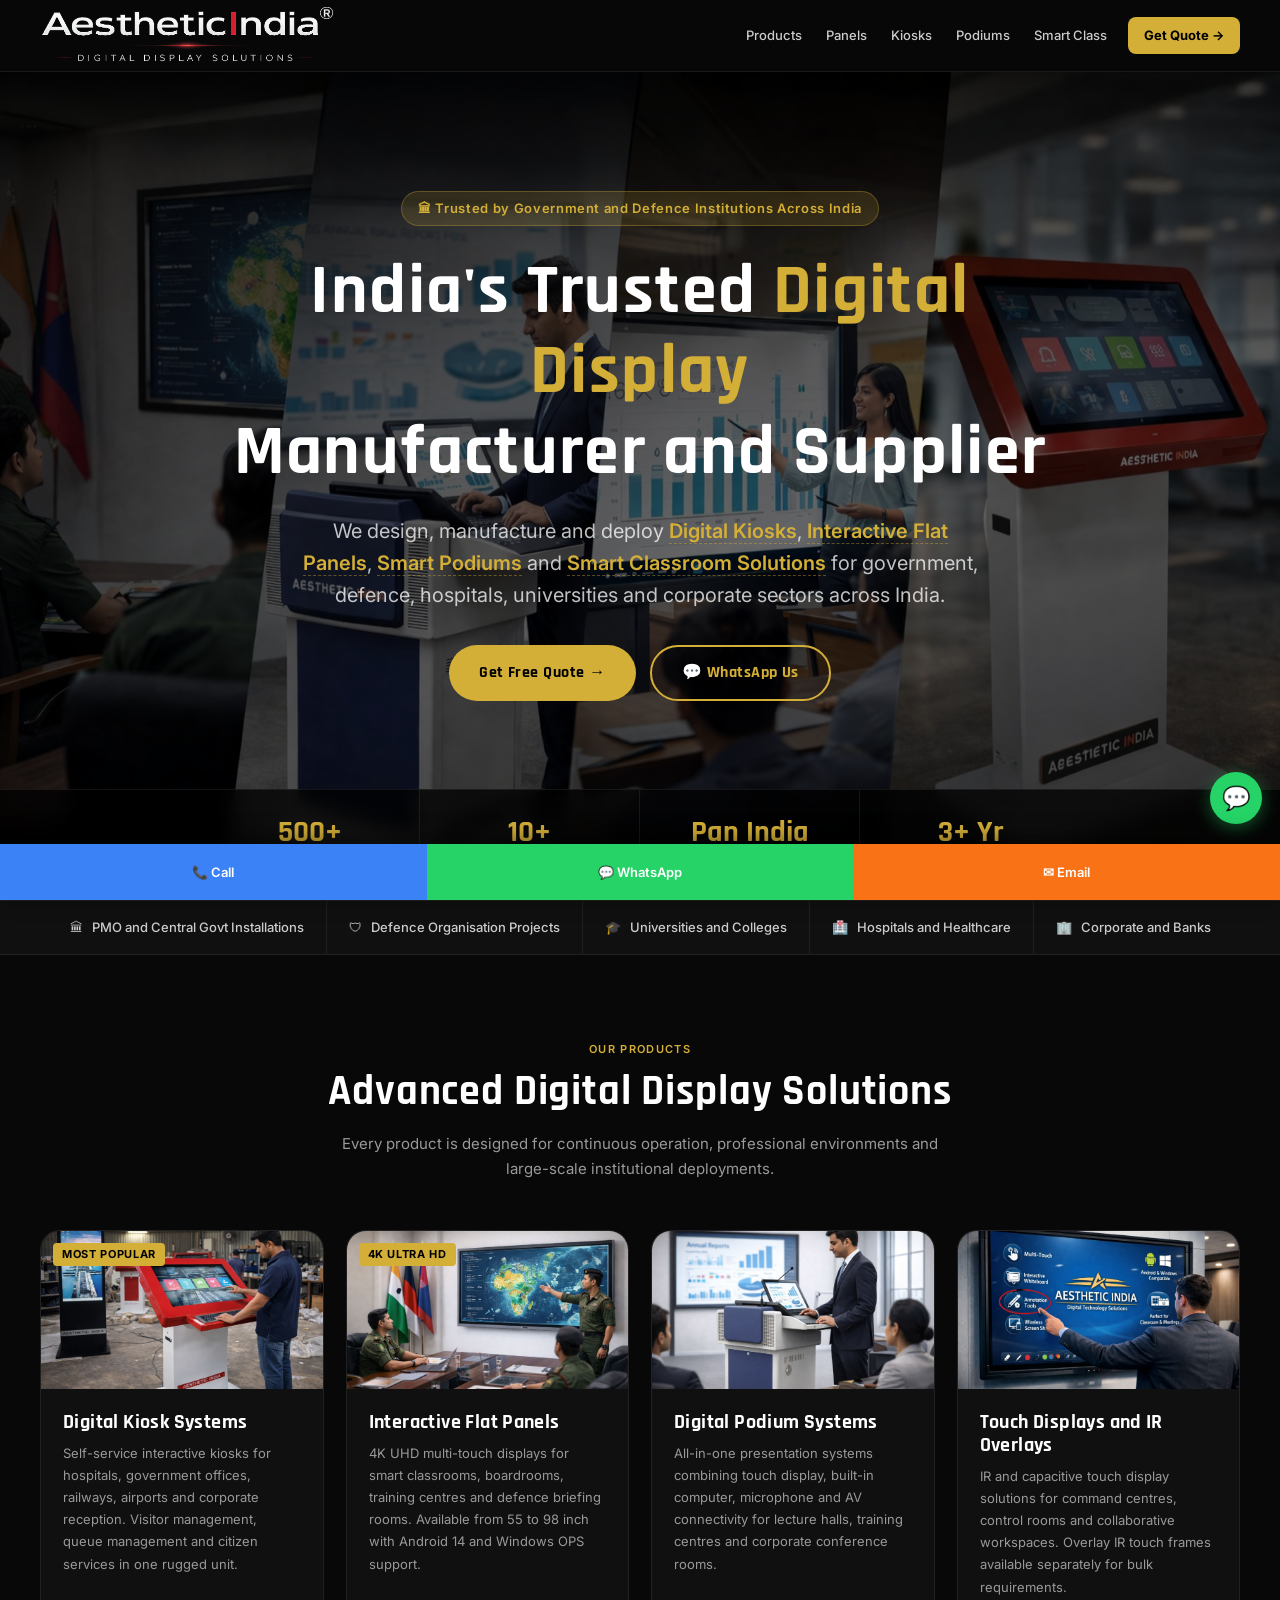
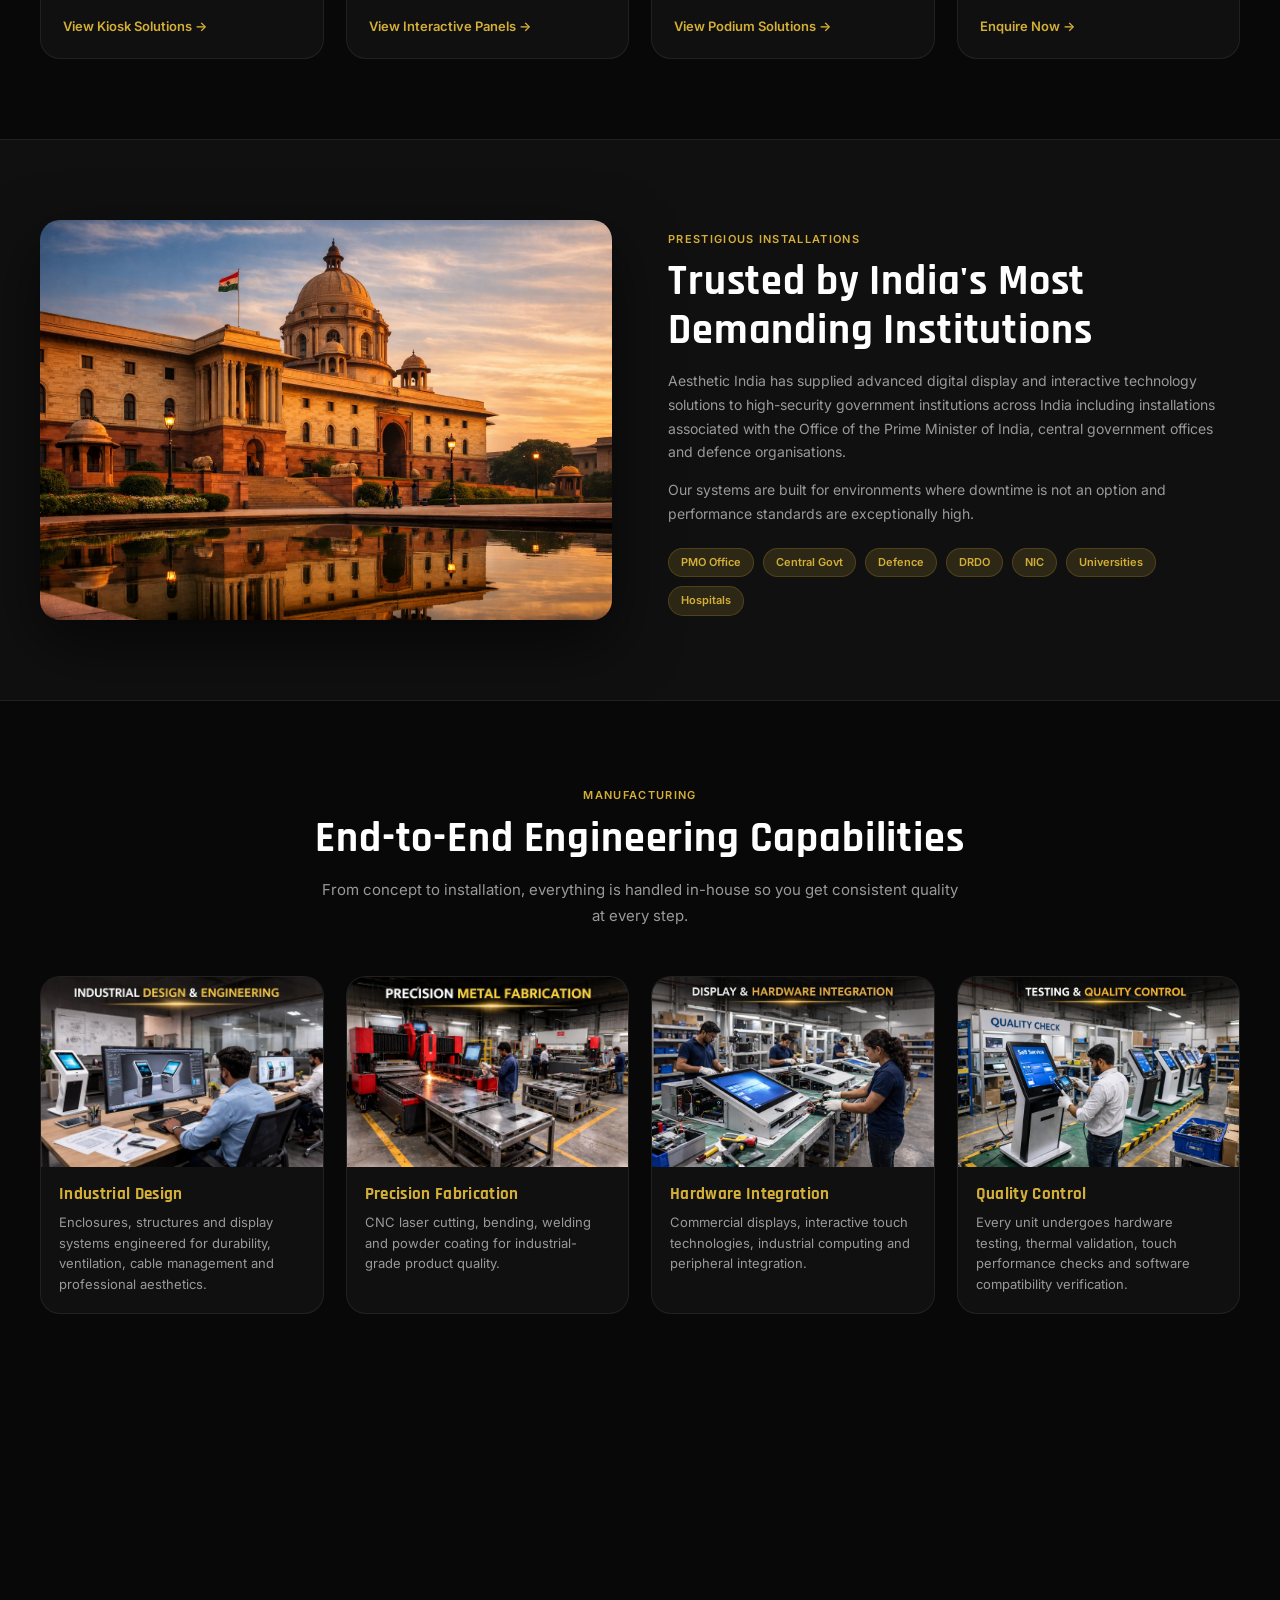
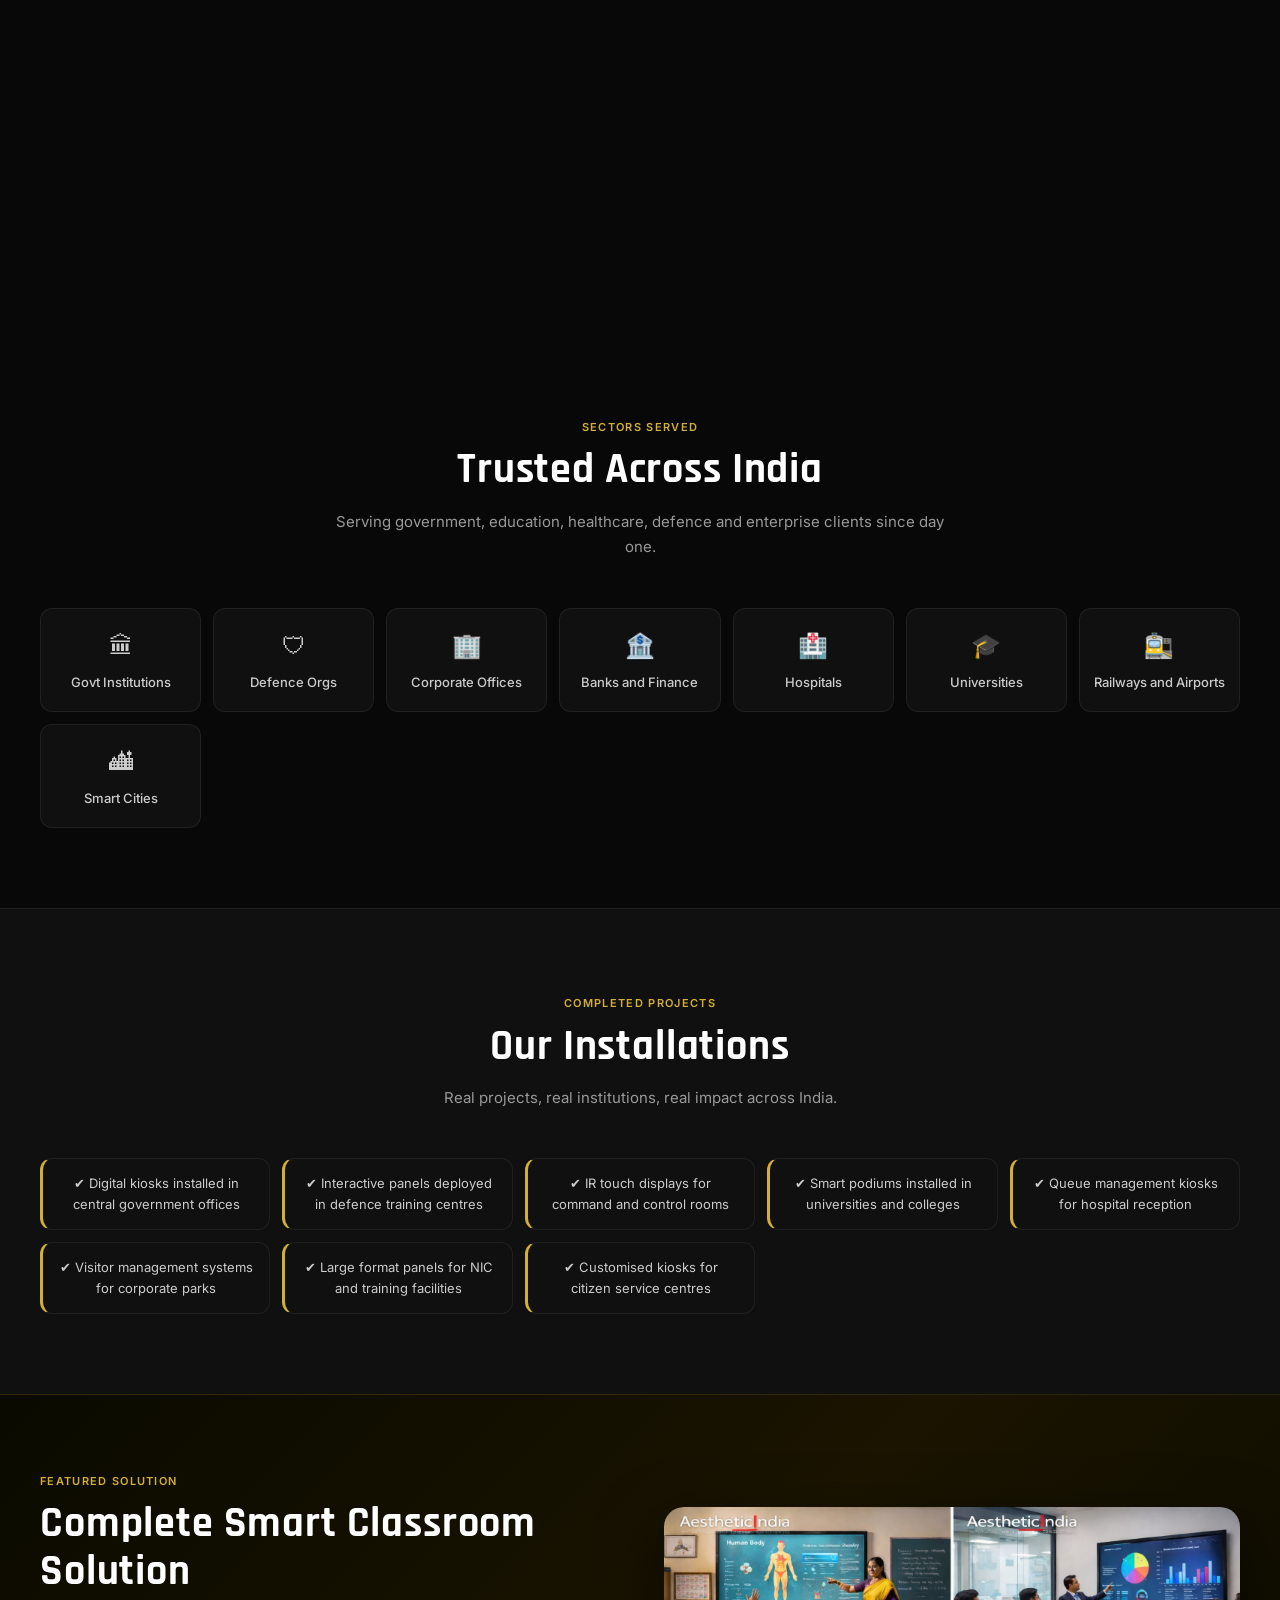
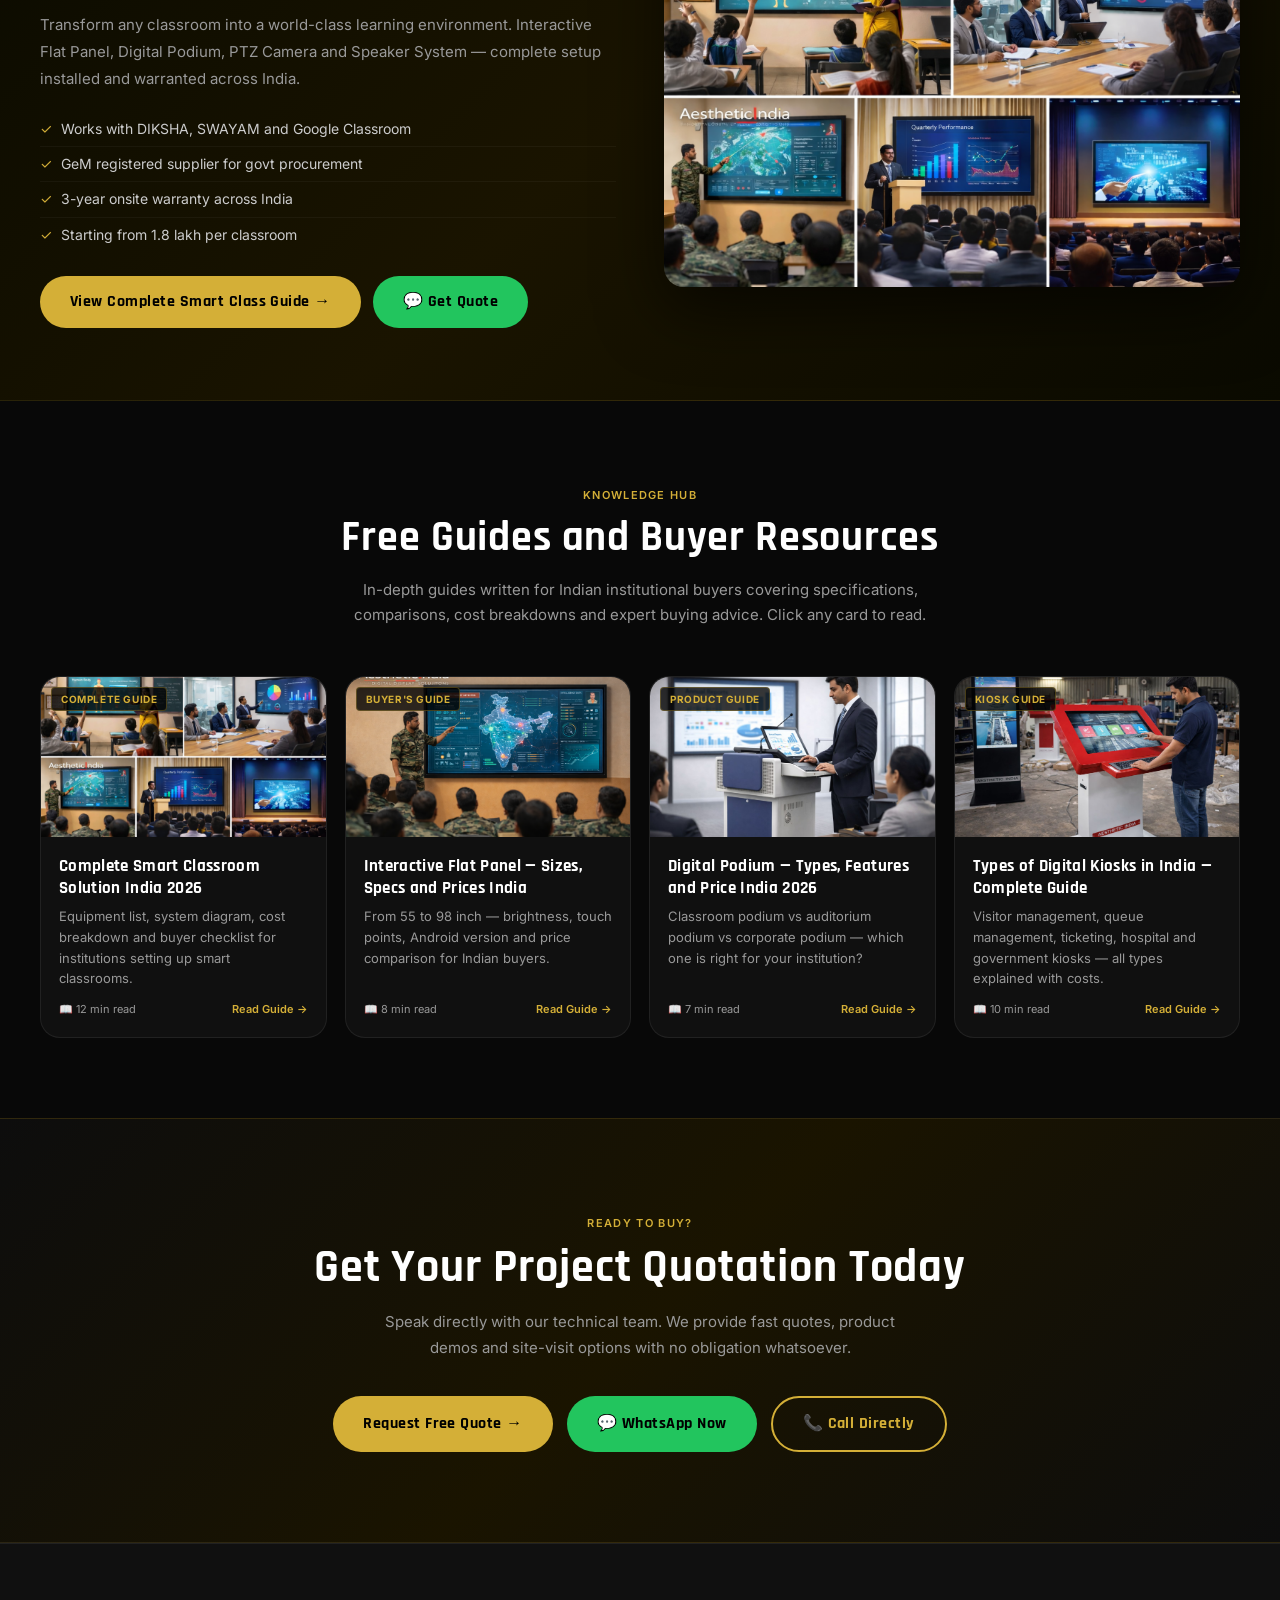
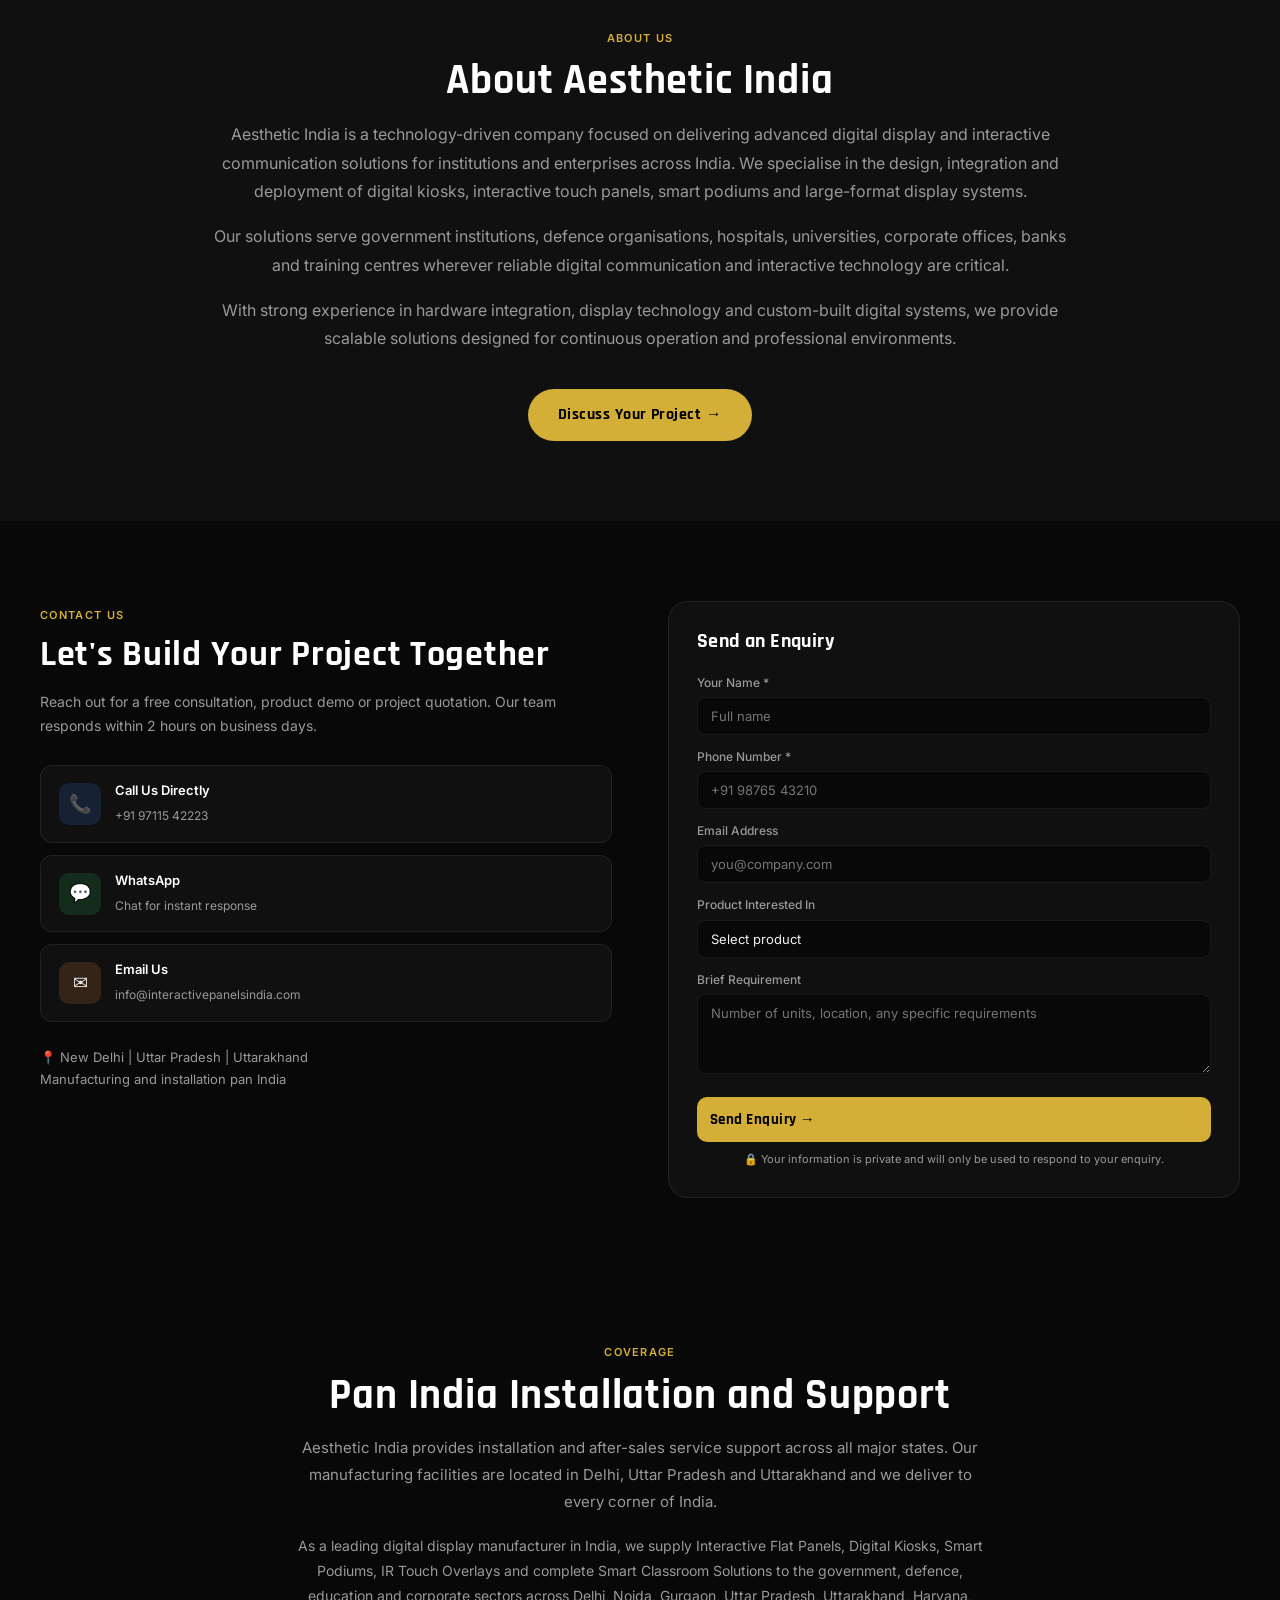
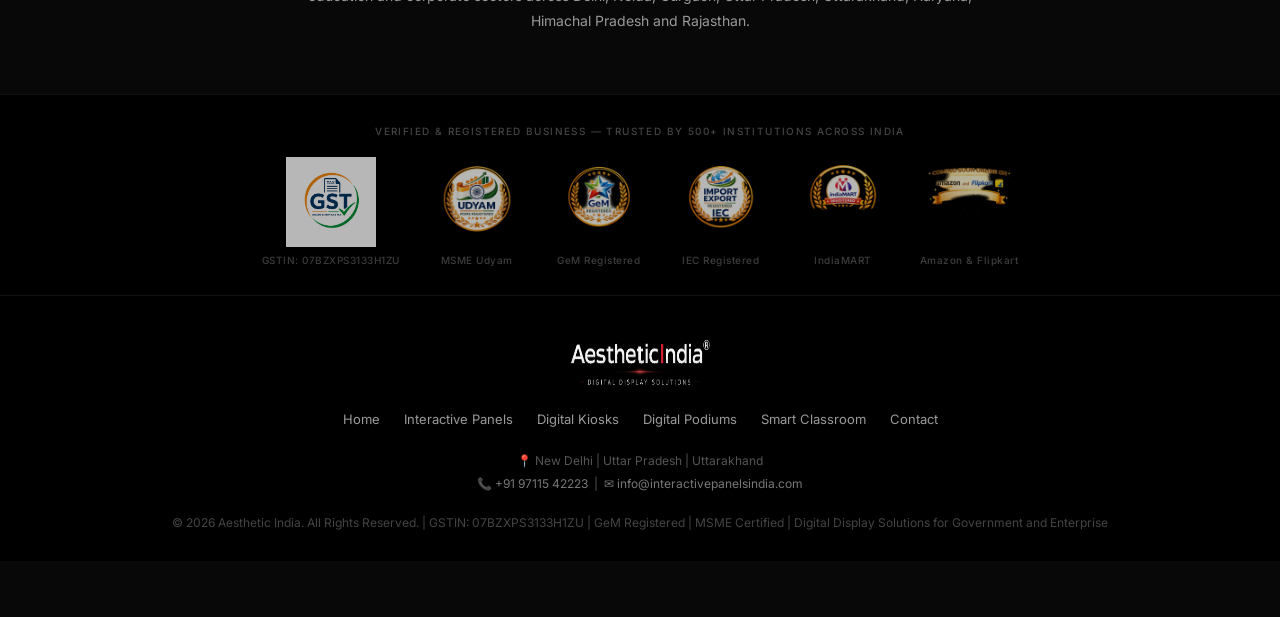
==== commit 6a64a95a: "Add files via upload" ====
--- a/index.html
+++ b/index.html
@@ -3,19 +3,51 @@
 <head>
 <meta charset="UTF-8">
 <meta name="viewport" content="width=device-width, initial-scale=1.0">
-<title>Aesthetic India | Digital Kiosk, Interactive Panel, Digital Podium and Smart Classroom Manufacturer in India</title>
-<meta name="description" content="Aesthetic India manufactures Digital Kiosks, Interactive Flat Panels, Digital Podiums and Smart Classroom Solutions for government, defence, hospitals and corporate sectors across India. Pan India installation with 3 year warranty.">
-<meta name="keywords" content="Digital Kiosk Manufacturer India, Interactive Panel India, Digital Podium Manufacturer India, Smart Classroom Solution India, Touch Display India, Smart Class Delhi, Interactive Flat Panel UP, Kiosk Manufacturer Delhi">
+<title>Interactive Panel &amp; Smart Classroom Manufacturer India | Digital Kiosk, Podium | Aesthetic India Delhi</title>
+<meta name="description" content="India's trusted manufacturer of Interactive Flat Panels, Smart Classrooms, Digital Podiums &amp; Touch Kiosks. 500+ installations across government, defence, schools &amp; corporate. GeM Registered. MSME Certified. Pan India supply. Call +91-9711542223.">
+<meta name="keywords" content="Interactive Panel Manufacturer India, Smart Board India, Interactive Flat Panel India, Digital Podium Manufacturer India, Smart Classroom Solution India, Touch Screen Kiosk India, Digital Classroom Solutions, Smart Class Delhi, Interactive Display Solutions India, Best Interactive Panel Company India, Teaching Display Solutions, Educational Display India, GeM Interactive Panel Supplier India, MSME Interactive Panel Manufacturer, Smart Classroom Equipment India">
 <meta name="author" content="Aesthetic India">
-<meta name="robots" content="index, follow">
+<meta name="robots" content="index, follow, max-snippet:-1, max-image-preview:large">
+<meta name="revisit-after" content="7 days">
+<meta name="geo.region" content="IN-DL">
+<meta name="geo.placename" content="New Delhi, India">
 <link rel="canonical" href="https://interactivepanelsindia.com/">
 <meta property="og:type" content="website">
 <meta property="og:url" content="https://interactivepanelsindia.com/">
-<meta property="og:title" content="Aesthetic India | Interactive Panel, Digital Podium, Kiosk and Smart Classroom Manufacturer India">
-<meta property="og:description" content="Manufacturer and supplier of Digital Kiosks, Interactive Flat Panels, Smart Podiums and complete Smart Classroom Solutions for government, corporate and educational institutions across India.">
+<meta property="og:title" content="Interactive Panel &amp; Smart Classroom Manufacturer India | Aesthetic India Delhi">
+<meta property="og:description" content="500+ Installations. GeM Registered. MSME Certified. Interactive Flat Panels, Smart Classrooms, Digital Podiums &amp; Kiosks for schools, government &amp; corporates. Pan India supply. Free demo available.">
 <meta property="og:image" content="https://interactivepanelsindia.com/Images/aesthetic-india-digital-technology-solutions.jpg">
+<meta name="twitter:card" content="summary_large_image">
+<meta name="twitter:title" content="Interactive Panel &amp; Smart Classroom Manufacturer India | Aesthetic India">
+<meta name="twitter:description" content="GeM Registered. 500+ Installations. 4K Interactive Panels, Smart Classrooms, Digital Podiums &amp; Kiosks. Pan India. Call +91-9711542223.">
 <script type="application/ld+json">
-{"@context":"https://schema.org","@type":"Organization","name":"Aesthetic India","url":"https://interactivepanelsindia.com","logo":"https://interactivepanelsindia.com/Images/aesthetic-india-logo.png","description":"Manufacturer and supplier of Digital Kiosks, Interactive Flat Panels, Smart Podiums and Smart Classroom Solutions in India.","address":{"@type":"PostalAddress","addressLocality":"New Delhi","addressRegion":"Delhi","addressCountry":"IN"},"telephone":"+91-9711542223","email":"aesthetic.india6@gmail.com","areaServed":"IN"}
+{
+  "@context": "https://schema.org",
+  "@type": "Organization",
+  "name": "Aesthetic India",
+  "url": "https://interactivepanelsindia.com",
+  "logo": "https://interactivepanelsindia.com/Images/aesthetic-india-logo.png",
+  "description": "Manufacturer and supplier of Interactive Flat Panels, Digital Kiosks, Digital Podiums and Smart Classroom Solutions for government, defence, schools and corporate sectors across India.",
+  "address": {"@type": "PostalAddress", "addressLocality": "New Delhi", "addressRegion": "Delhi", "addressCountry": "IN"},
+  "telephone": "+91-9711542223",
+  "email": "info@interactivepanelsindia.com",
+  "areaServed": "IN"
+}
+</script>
+<script type="application/ld+json">
+{
+  "@context": "https://schema.org",
+  "@type": "LocalBusiness",
+  "name": "Aesthetic India",
+  "image": "https://interactivepanelsindia.com/Images/aesthetic-india-logo.png",
+  "telephone": "+91-9711542223",
+  "email": "info@interactivepanelsindia.com",
+  "url": "https://interactivepanelsindia.com",
+  "address": {"@type": "PostalAddress", "streetAddress": "New Delhi", "addressLocality": "New Delhi", "addressRegion": "Delhi", "addressCountry": "IN"},
+  "areaServed": ["Delhi", "Uttar Pradesh", "Uttarakhand", "India"],
+  "priceRange": "\u20b9\u20b9",
+  "openingHours": "Mo-Sa 09:00-19:00"
+}
 </script>
 <link rel="stylesheet" href="style.css">
 <link rel="icon" type="image/png" sizes="32x32" href="Images/favicon.png">
@@ -365,7 +397,7 @@
           <span style="position:absolute;top:10px;left:10px;background:rgba(0,0,0,.78);color:var(--gold);font-size:10px;font-weight:700;padding:3px 9px;border-radius:4px;border:1px solid rgba(212,175,55,.3);text-transform:uppercase;letter-spacing:.06em">Complete Guide</span>
         </div>
         <div style="padding:18px;flex:1;display:flex;flex-direction:column">
-          <h3 style="font-size:17px;color:var(--white);margin-bottom:7px;line-height:1.3">Complete Smart Classroom Solution India 2025</h3>
+          <h3 style="font-size:17px;color:var(--white);margin-bottom:7px;line-height:1.3">Complete Smart Classroom Solution India 2026</h3>
           <p style="font-size:13px;color:var(--muted);line-height:1.6;flex:1;margin-bottom:12px">Equipment list, system diagram, cost breakdown and buyer checklist for institutions setting up smart classrooms.</p>
           <div style="display:flex;align-items:center;justify-content:space-between;font-size:11px;color:var(--muted)">
             <span>📖 12 min read</span>
@@ -395,7 +427,7 @@
           <span style="position:absolute;top:10px;left:10px;background:rgba(0,0,0,.78);color:var(--gold);font-size:10px;font-weight:700;padding:3px 9px;border-radius:4px;border:1px solid rgba(212,175,55,.3);text-transform:uppercase;letter-spacing:.06em">Product Guide</span>
         </div>
         <div style="padding:18px;flex:1;display:flex;flex-direction:column">
-          <h3 style="font-size:17px;color:var(--white);margin-bottom:7px;line-height:1.3">Digital Podium — Types, Features and Price India 2025</h3>
+          <h3 style="font-size:17px;color:var(--white);margin-bottom:7px;line-height:1.3">Digital Podium — Types, Features and Price India 2026</h3>
           <p style="font-size:13px;color:var(--muted);line-height:1.6;flex:1;margin-bottom:12px">Classroom podium vs auditorium podium vs corporate podium — which one is right for your institution?</p>
           <div style="display:flex;align-items:center;justify-content:space-between;font-size:11px;color:var(--muted)">
             <span>📖 7 min read</span>
@@ -463,16 +495,16 @@
           <div class="contact-link-icon ci-wa" aria-hidden="true">💬</div>
           <div class="contact-link-text"><strong>WhatsApp</strong><span>Chat for instant response</span></div>
         </a>
-        <a href="mailto:aesthetic.india6@gmail.com" class="contact-link" aria-label="Email Aesthetic India">
+        <a href="mailto:info@interactivepanelsindia.com" class="contact-link" aria-label="Email Aesthetic India">
           <div class="contact-link-icon ci-mail" aria-hidden="true">✉</div>
-          <div class="contact-link-text"><strong>Email Us</strong><span>aesthetic.india6@gmail.com</span></div>
+          <div class="contact-link-text"><strong>Email Us</strong><span>info@interactivepanelsindia.com</span></div>
         </a>
       </div>
       <p style="margin-top:24px;font-size:13px;color:var(--muted)">📍 New Delhi | Uttar Pradesh | Uttarakhand<br>Manufacturing and installation pan India</p>
     </div>
     <div class="contact-form">
       <h3>Send an Enquiry</h3>
-      <form id="leadForm" action="https://formsubmit.co/aesthetic.india6@gmail.com" method="POST">
+      <form id="leadForm" action="https://formsubmit.co/info@interactivepanelsindia.com" method="POST">
         <input type="hidden" name="_subject" value="New Lead - Aesthetic India Website">
         <input type="hidden" name="_captcha" value="false">
         <input type="hidden" name="_template" value="table">
@@ -513,6 +545,39 @@
 </main>
 
 <!-- FOOTER -->
+
+<!-- ===== CREDENTIALS / TRUST BADGES ===== -->
+<section class="credentials-bar">
+  <div class="container">
+    <p class="cred-label">Verified &amp; Registered Business — Trusted by 500+ Institutions Across India</p>
+    <div class="cred-logos">
+      <div class="cred-item" title="GST Registered — GSTIN: 07BZXPS3133H1ZU">
+        <img src="Images/aesthetic-india-gst-india-logo.webp" alt="GST Registered Aesthetic India GSTIN 07BZXPS3133H1ZU" width="90" height="90" loading="lazy">
+        <span>GSTIN: 07BZXPS3133H1ZU</span>
+      </div>
+      <div class="cred-item" title="MSME Udyam Registered">
+        <img src="Images/aesthetic-india-udyam-msme-india-logo.webp" alt="MSME Udyam Registered Aesthetic India" width="90" height="90" loading="lazy">
+        <span>MSME Udyam</span>
+      </div>
+      <div class="cred-item" title="GeM Registered Seller — Government e-Marketplace">
+        <img src="Images/aesthetic-india-gem-registered-india-logo.webp" alt="GeM Registered Seller Aesthetic India Government e-Marketplace" width="90" height="90" loading="lazy">
+        <span>GeM Registered</span>
+      </div>
+      <div class="cred-item" title="IEC Import Export Code Registered">
+        <img src="Images/aesthetic-india-import-export-india-logo.webp" alt="IEC Import Export Registered Aesthetic India" width="90" height="90" loading="lazy">
+        <span>IEC Registered</span>
+      </div>
+      <div class="cred-item" title="IndiaMART Registered Seller">
+        <img src="Images/aesthetic-india-indiamart-india-logo.webp" alt="IndiaMART Registered Seller Aesthetic India" width="90" height="90" loading="lazy">
+        <span>IndiaMART</span>
+      </div>
+      <div class="cred-item" title="Coming Soon on Amazon and Flipkart">
+        <img src="Images/aesthetic-india-amazon-flipkart-india-logo.webp" alt="Coming Soon on Amazon and Flipkart Aesthetic India" width="90" height="90" loading="lazy">
+        <span>Amazon &amp; Flipkart</span>
+      </div>
+    </div>
+  </div>
+</section>
 <footer>
   <div class="footer-logo"><img src="Images/aesthetic-india-logo.png" alt="Aesthetic India" width="140" height="50" loading="lazy"></div>
   <div class="footer-links">
@@ -525,8 +590,8 @@
   </div>
   <div class="footer-info">
     <p>📍 New Delhi | Uttar Pradesh | Uttarakhand</p>
-    <p><a href="tel:+919711542223">📞 +91 97115 42223</a> &nbsp;|&nbsp; <a href="mailto:aesthetic.india6@gmail.com">✉ aesthetic.india6@gmail.com</a></p>
-    <p style="margin-top:16px;color:#444">© 2026 Aesthetic India. All Rights Reserved. | Digital Display Solutions for Government and Enterprise</p>
+    <p><a href="tel:+919711542223">📞 +91 97115 42223</a> &nbsp;|&nbsp; <a href="mailto:info@interactivepanelsindia.com">✉ info@interactivepanelsindia.com</a></p>
+    <p style="margin-top:16px;color:#444">© 2026 Aesthetic India. All Rights Reserved. | GSTIN: 07BZXPS3133H1ZU | GeM Registered | MSME Certified | Digital Display Solutions for Government and Enterprise</p>
   </div>
 </footer>
 
@@ -534,7 +599,7 @@
 <div class="contact-bar" role="navigation" aria-label="Quick contact">
   <a href="tel:+919711542223" class="contact-btn call" aria-label="Call us">📞 Call</a>
   <a href="https://api.whatsapp.com/send?phone=919711542223" class="contact-btn whatsapp" target="_blank" rel="noopener" aria-label="WhatsApp us">💬 WhatsApp</a>
-  <a href="mailto:aesthetic.india6@gmail.com" class="contact-btn email" aria-label="Email us">✉ Email</a>
+  <a href="mailto:info@interactivepanelsindia.com" class="contact-btn email" aria-label="Email us">✉ Email</a>
 </div>
 
 <!-- ═══════════════ MODALS ═══════════════ -->
@@ -545,7 +610,7 @@
     <button class="modal-close" onclick="closeModal('modal-smartclass')" aria-label="Close">✕</button>
     <div class="modal-hero">
       <div class="m-badge">📚 Complete Guide</div>
-      <h2 id="msc-title">Complete <span>Smart Classroom</span> Solution India 2025</h2>
+      <h2 id="msc-title">Complete <span>Smart Classroom</span> Solution India 2026</h2>
       <p>What a school, college or training institute actually needs before buying smart classroom equipment in India. Real equipment, real costs, no confusion.</p>
     </div>
     <div class="modal-body">
@@ -598,7 +663,7 @@
           <circle cx="320" cy="75" r="4" fill="#3b82f6" class="pulse-dot" style="animation-delay:.9s"/>
         </svg>
       </div>
-      <h3>Smart Classroom Cost in India 2025</h3>
+      <h3>Smart Classroom Cost in India 2026</h3>
       <div class="mtable-wrap">
         <table class="mtable">
           <thead><tr><th>Component</th><th>Basic</th><th>Standard</th><th>Premium</th></tr></thead>
@@ -627,7 +692,7 @@
     <button class="modal-close" onclick="closeModal('modal-ifp')" aria-label="Close">✕</button>
     <div class="modal-hero">
       <div class="m-badge">📺 Buyer's Guide</div>
-      <h2 id="mifp-title">Interactive Flat Panel <span>Buyer's Guide</span> India 2025</h2>
+      <h2 id="mifp-title">Interactive Flat Panel <span>Buyer's Guide</span> India 2026</h2>
       <p>Everything you need to know before buying an interactive flat panel for your school, college or office in India. Sizes, specifications and price comparison all in one place.</p>
     </div>
     <div class="modal-body">
@@ -736,7 +801,7 @@
         <div class="mfeat">Dual Screen Podium</div>
         <div class="mfeat">Custom Branded Podium</div>
       </div>
-      <h3>Prices in India 2025</h3>
+      <h3>Prices in India 2026</h3>
       <div class="mtable-wrap">
         <table class="mtable">
           <thead><tr><th>Type</th><th>Best For</th><th>Price Range</th></tr></thead>
@@ -762,7 +827,7 @@
     <button class="modal-close" onclick="closeModal('modal-kiosk')" aria-label="Close">✕</button>
     <div class="modal-hero">
       <div class="m-badge">🖥 Kiosk Guide</div>
-      <h2 id="mki-title">Types of <span>Digital Kiosks</span> in India 2025</h2>
+      <h2 id="mki-title">Types of <span>Digital Kiosks</span> in India 2026</h2>
       <p>Every type of kiosk explained with real costs and what each type is actually used for across Indian institutions.</p>
     </div>
     <div class="modal-body">
@@ -814,7 +879,7 @@
         <div class="mstep"><div class="mstep-num">7</div><h4>Citizen Service</h4><p>e-governance document submission</p></div>
         <div class="mstep"><div class="mstep-num">8</div><h4>Feedback Kiosk</h4><p>Real-time satisfaction ratings</p></div>
       </div>
-      <h3>Kiosk Price in India 2025</h3>
+      <h3>Digital Kiosk Price in India 2026</h3>
       <div class="mtable-wrap">
         <table class="mtable">
           <thead><tr><th>Kiosk Type</th><th>Basic</th><th>Standard</th><th>Advanced</th></tr></thead>
--- a/style.css
+++ b/style.css
@@ -708,6 +708,113 @@
 @keyframes pulse-dot{0%,100%{opacity:.4;transform:scale(1)}50%{opacity:1;transform:scale(1.3)}}
 .pulse-dot{animation:pulse-dot 2s ease-in-out infinite}
 
+
+
+/* ── FAQ ───────────────────────────── */
+.faq-list{
+display:flex;
+flex-direction:column;
+gap:16px;
+max-width:1000px;
+margin:auto;
+}
+
+.faq-item{
+background:var(--bg-card);
+border:1px solid var(--border);
+border-radius:18px;
+overflow:hidden;
+transition:border-color var(--tr),box-shadow var(--tr);
+}
+
+.faq-item:hover{
+border-color:rgba(212,175,55,.18);
+box-shadow:0 10px 30px rgba(0,0,0,.35);
+}
+
+.faq-q{
+width:100%;
+background:none;
+border:none;
+outline:none;
+padding:24px 28px;
+display:flex;
+align-items:center;
+justify-content:space-between;
+gap:20px;
+cursor:pointer;
+
+font-family:var(--font-head);
+font-size:22px;
+font-weight:700;
+line-height:1.3;
+color:var(--white);
+text-align:left;
+
+transition:background var(--tr),color var(--tr);
+}
+
+.faq-q:hover{
+background:rgba(255,255,255,.02);
+}
+
+.faq-icon{
+flex-shrink:0;
+font-size:28px;
+color:var(--gold);
+transition:transform .35s ease;
+}
+
+.faq-q.open .faq-icon{
+transform:rotate(45deg);
+}
+
+.faq-ans{
+max-height:0;
+overflow:hidden;
+transition:max-height .45s ease,padding .35s ease;
+padding:0 28px;
+}
+
+.faq-ans.open{
+padding:0 28px 26px;
+}
+
+.faq-ans p{
+font-size:15px;
+line-height:1.9;
+color:#b8b8b8;
+margin:0;
+}
+
+.faq-ans strong{
+color:var(--white);
+font-weight:600;
+}
+
+@media(max-width:768px){
+
+.faq-q{
+padding:20px;
+font-size:18px;
+}
+
+.faq-ans{
+padding:0 20px;
+}
+
+.faq-ans.open{
+padding:0 20px 22px;
+}
+
+.faq-ans p{
+font-size:14px;
+line-height:1.8;
+}
+
+}
+
+
 /* ══════════════════════════════════════
    RESPONSIVE
 ══════════════════════════════════════ */
@@ -797,3 +904,48 @@
   .hero-btns .btn,.cta-btns .btn,.cta-box-btns .btn{width:100%;justify-content:center}
   .modal-cta-row .btn{width:100%;justify-content:center}
 }
+
+/* ══════════════════════════════════════
+   CREDENTIALS / TRUST BADGES BAR
+══════════════════════════════════════ */
+.credentials-bar{
+  background:#000;
+  border-top:1px solid rgba(255,255,255,.06);
+  padding:28px 24px;
+}
+.credentials-bar .container{
+  max-width:var(--max);margin:0 auto;text-align:center;
+}
+.cred-label{
+  font-size:10px;letter-spacing:.14em;text-transform:uppercase;
+  color:#444;margin-bottom:18px;font-weight:500;
+}
+.cred-logos{
+  display:flex;flex-wrap:wrap;
+  justify-content:center;align-items:center;
+  gap:24px 32px;
+}
+.cred-item{
+  display:flex;flex-direction:column;
+  align-items:center;gap:7px;
+  opacity:.72;
+  transition:opacity .25s ease,transform .25s ease;
+  cursor:default;
+}
+.cred-item:hover{opacity:1;transform:translateY(-3px)}
+.cred-item img{
+  width:90px;height:90px;
+  object-fit:contain;
+  filter:drop-shadow(0 2px 8px rgba(0,0,0,.5));
+}
+.cred-item span{
+  font-size:10px;color:#555;
+  letter-spacing:.05em;text-align:center;
+  line-height:1.3;font-weight:500;
+}
+
+@media(max-width:600px){
+  .cred-logos{gap:18px 22px}
+  .cred-item img{width:72px;height:72px}
+  .cred-item span{font-size:9px}
+}
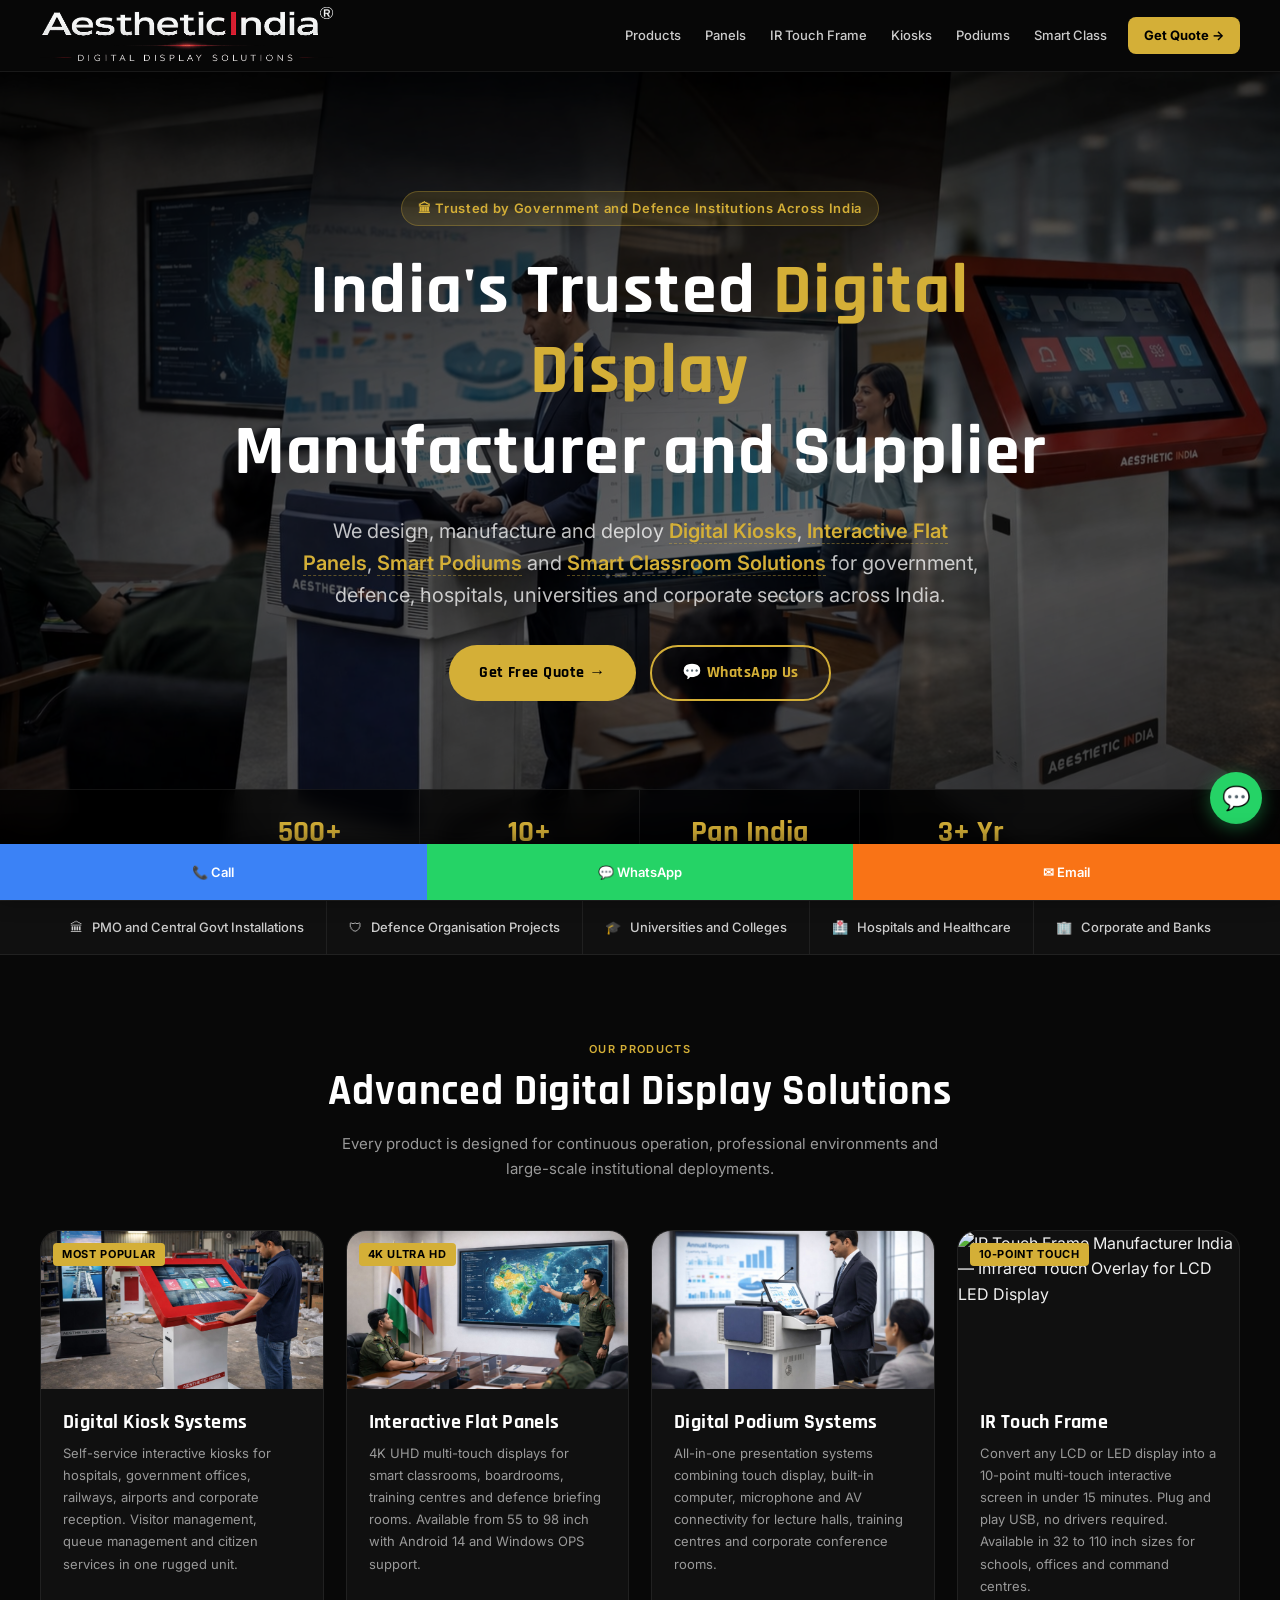
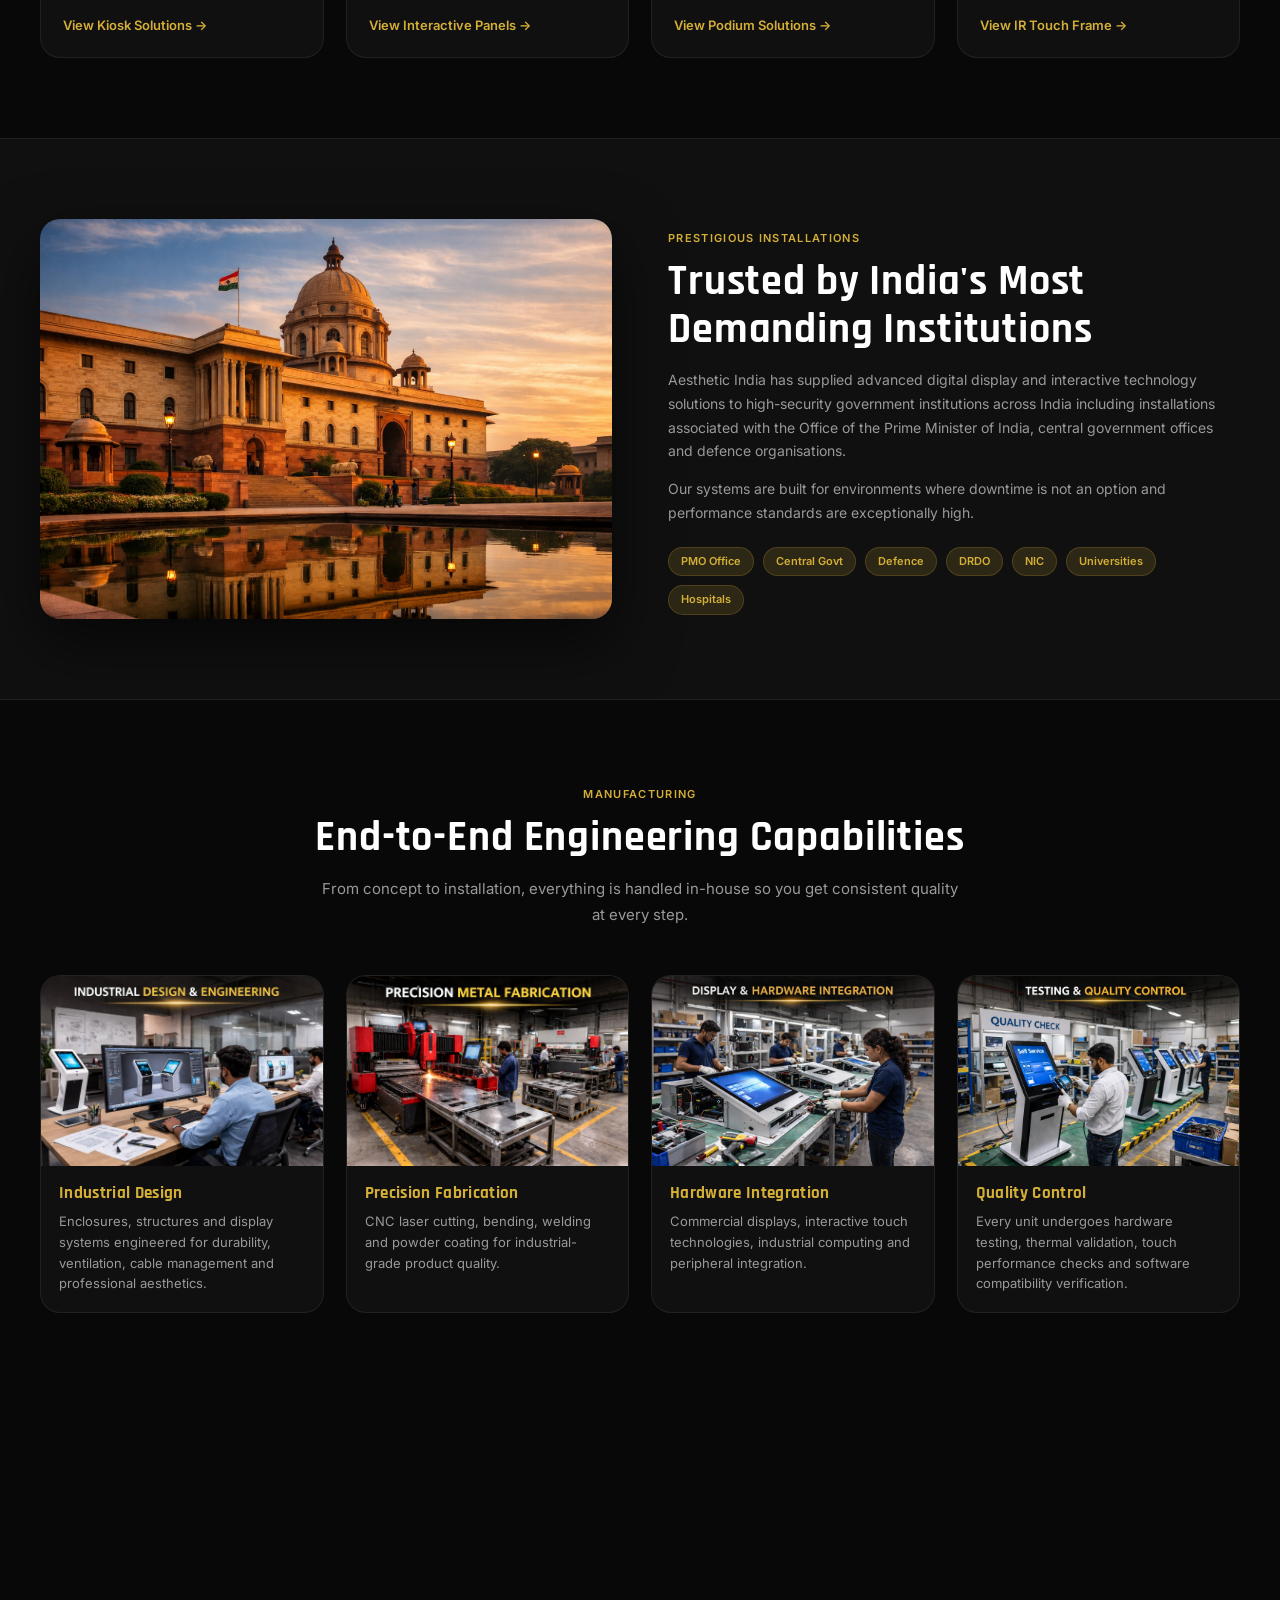
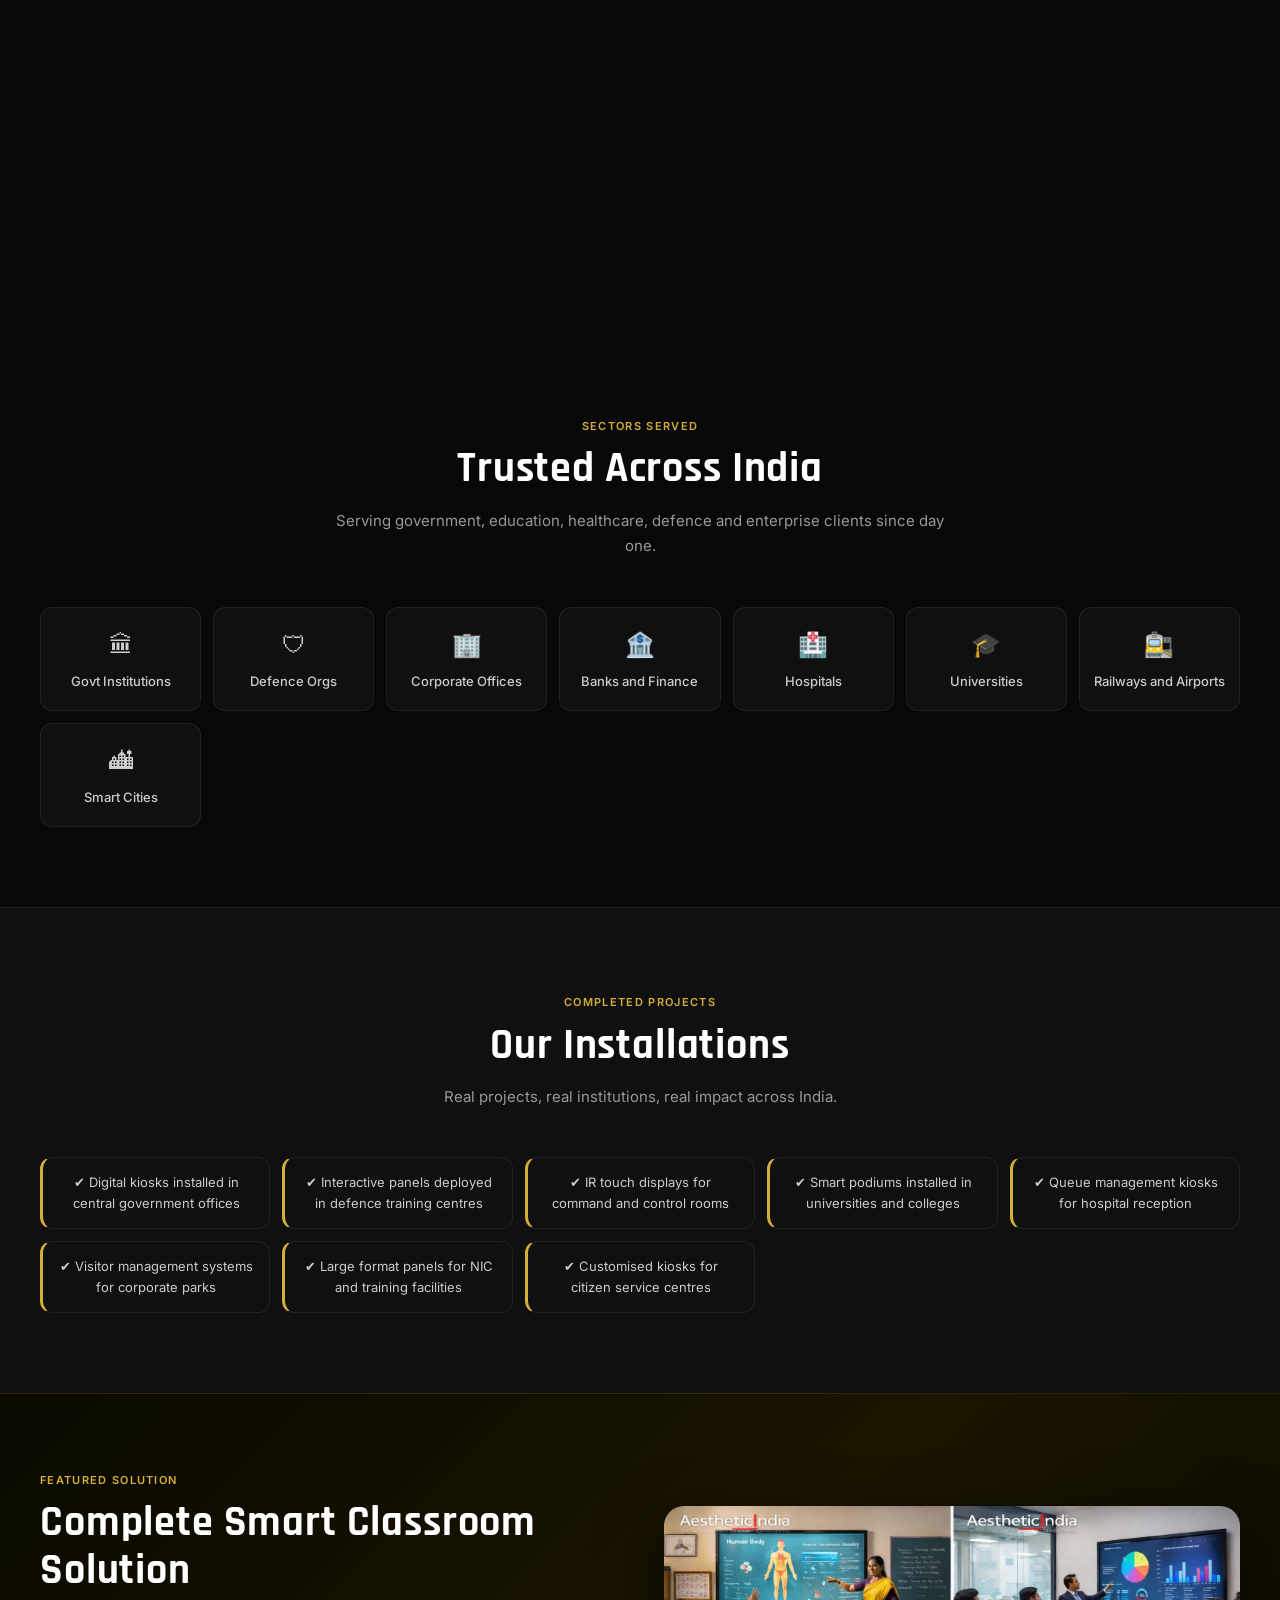
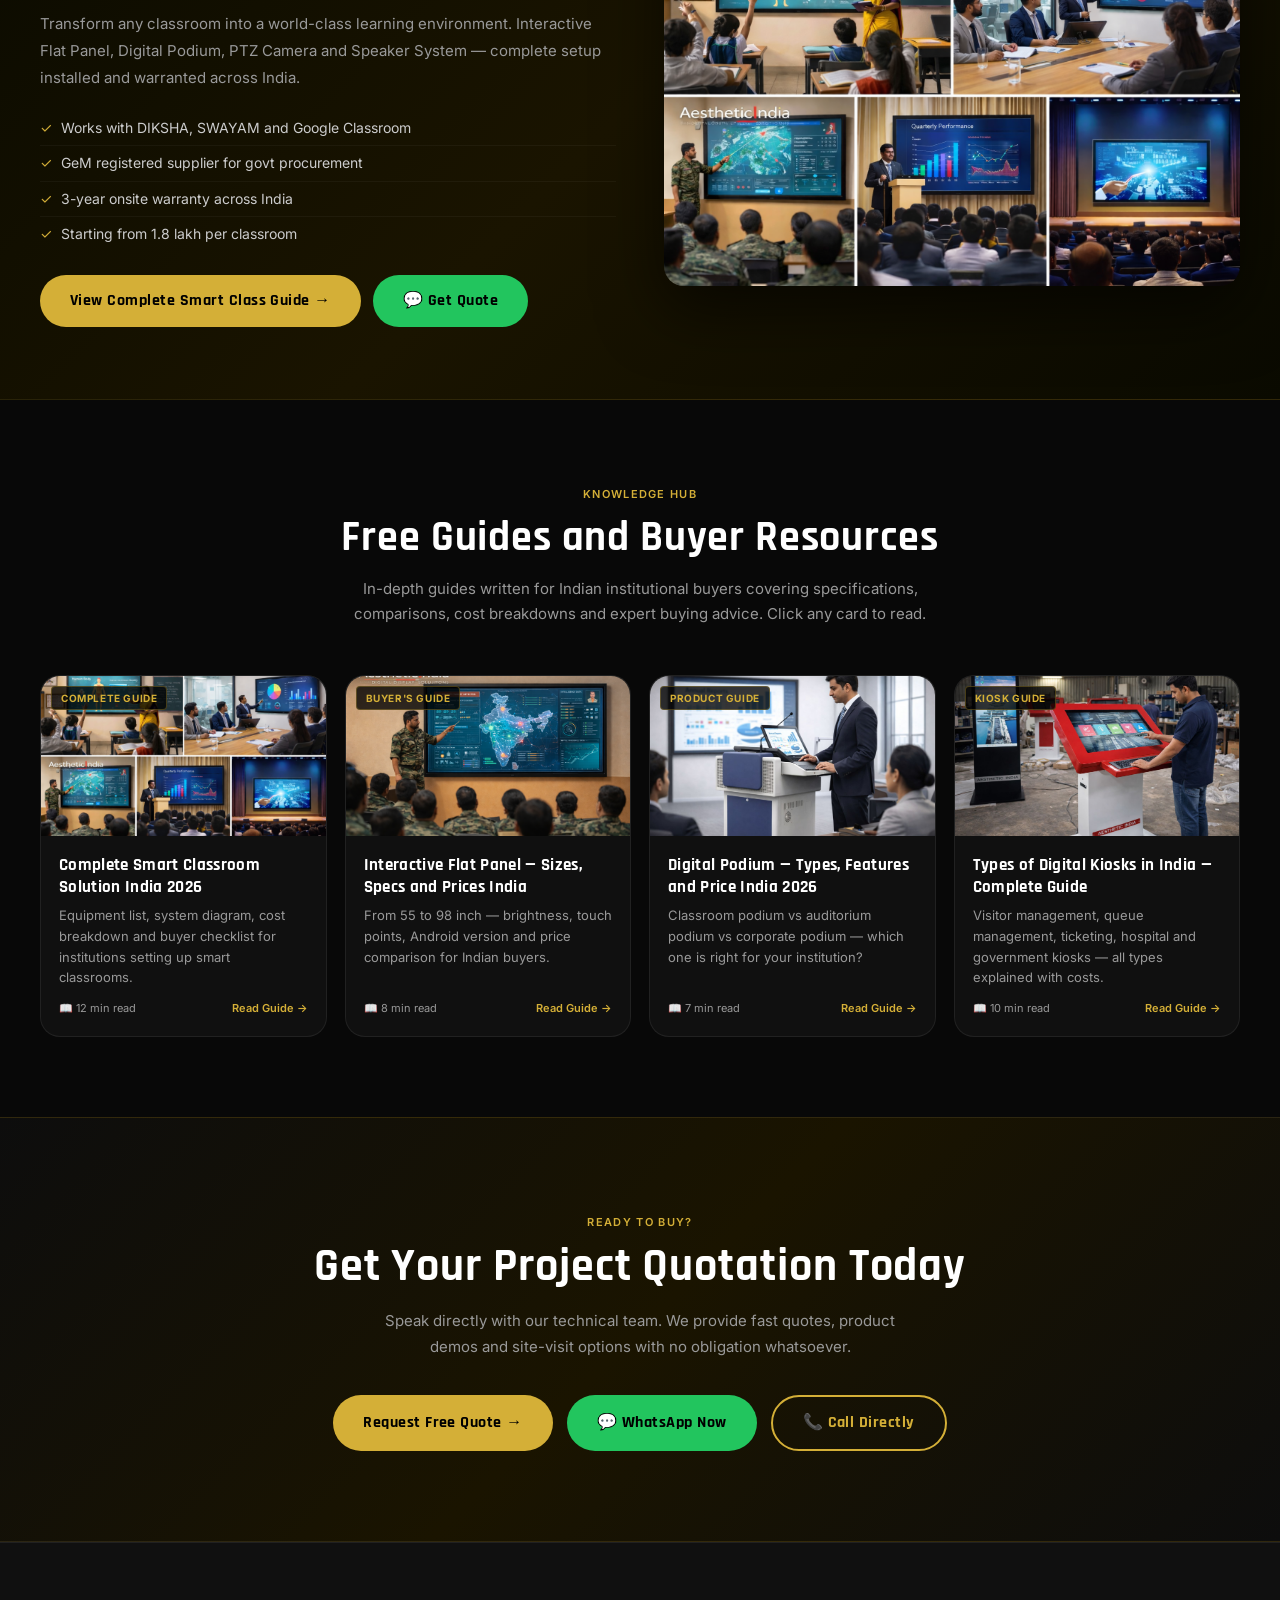
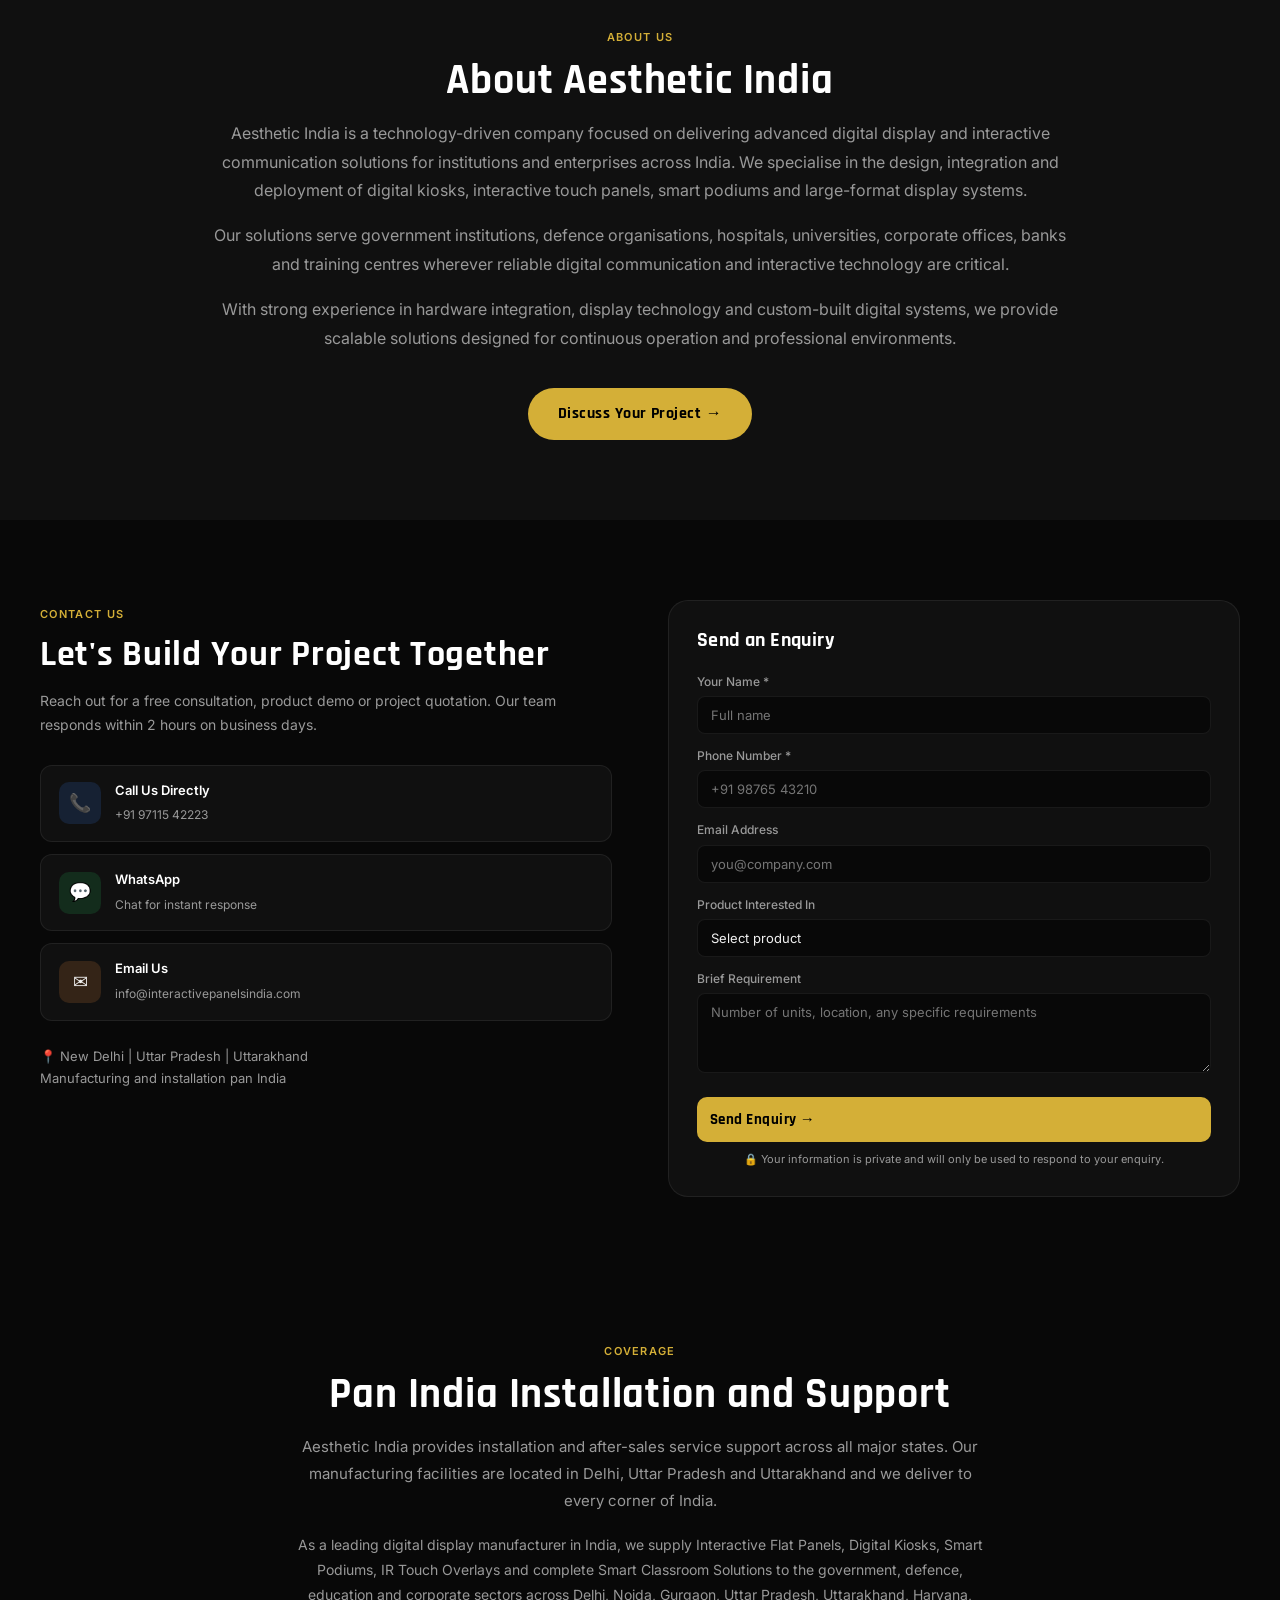
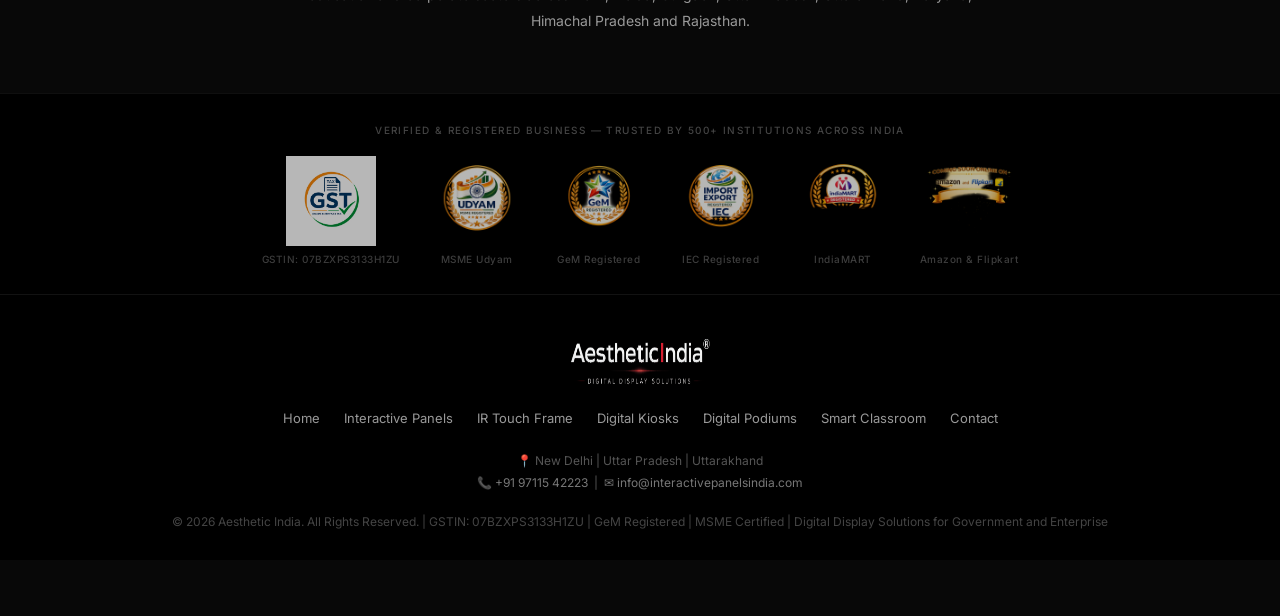
==== commit 31efa3c3: "Add files via upload" ====
--- a/index.html
+++ b/index.html
@@ -3,8 +3,8 @@
 <head>
 <meta charset="UTF-8">
 <meta name="viewport" content="width=device-width, initial-scale=1.0">
-<title>Interactive Panel &amp; Smart Classroom Manufacturer India | Digital Kiosk, Podium | Aesthetic India Delhi</title>
-<meta name="description" content="India's trusted manufacturer of Interactive Flat Panels, Smart Classrooms, Digital Podiums &amp; Touch Kiosks. 500+ installations across government, defence, schools &amp; corporate. GeM Registered. MSME Certified. Pan India supply. Call +91-9711542223.">
+<title>Interactive Panel Manufacturer India 2026 | InteractivePanelsIndia.com | Aesthetic India</title>
+<meta name="description" content="🏆 500+ Installations. Interactive Flat Panels, IR Touch Frames, Digital Podiums, Kiosks &amp; Smart Classrooms. GeM Registered. MSME Certified. Pan India Supply. Free Demo. Call +91-9711542223!">
 <meta name="keywords" content="Interactive Panel Manufacturer India, Smart Board India, Interactive Flat Panel India, Digital Podium Manufacturer India, Smart Classroom Solution India, Touch Screen Kiosk India, Digital Classroom Solutions, Smart Class Delhi, Interactive Display Solutions India, Best Interactive Panel Company India, Teaching Display Solutions, Educational Display India, GeM Interactive Panel Supplier India, MSME Interactive Panel Manufacturer, Smart Classroom Equipment India">
 <meta name="author" content="Aesthetic India">
 <meta name="robots" content="index, follow, max-snippet:-1, max-image-preview:large">
@@ -121,6 +121,7 @@
   <nav aria-label="Main navigation">
     <a href="#products">Products</a>
     <a href="interactive-flat-panel-india.html">Panels</a>
+    <a href="ir-touch-frame.html">IR Touch Frame</a>
     <a href="digital-kiosk-manufacturer-india.html">Kiosks</a>
     <a href="digital-podium-manufacturer-india.html">Podiums</a>
     <a href="smart-classroom-solution-india.html">Smart Class</a>
@@ -135,6 +136,7 @@
 <nav class="mobile-nav" aria-label="Mobile navigation">
   <a href="#products">Products</a>
   <a href="interactive-flat-panel-india.html">Interactive Panels</a>
+  <a href="ir-touch-frame.html">IR Touch Frame</a>
   <a href="digital-kiosk-manufacturer-india.html">Kiosks</a>
   <a href="digital-podium-manufacturer-india.html">Podiums</a>
   <a href="smart-classroom-solution-india.html">Smart Class</a>
@@ -218,12 +220,13 @@
       </div>
       <div class="product-card reveal reveal-delay-1">
         <div class="product-card-img">
-          <img src="Images/ir-touch-display-interactive.jpg" alt="IR Touch Display Manufacturer India" width="400" height="225" loading="lazy">
+          <img src="Images/aesthetic-india-ir-touch-frame.webp" alt="IR Touch Frame Manufacturer India — Infrared Touch Overlay for LCD LED Display" width="400" height="225" loading="lazy">
+          <span class="product-card-badge">10-Point Touch</span>
         </div>
         <div class="product-card-body">
-          <h3>Touch Displays and IR Overlays</h3>
-          <p>IR and capacitive touch display solutions for command centres, control rooms and collaborative workspaces. Overlay IR touch frames available separately for bulk requirements.</p>
-          <a href="#contact" class="product-link">Enquire Now →</a>
+          <h3>IR Touch Frame</h3>
+          <p>Convert any LCD or LED display into a 10-point multi-touch interactive screen in under 15 minutes. Plug and play USB, no drivers required. Available in 32 to 110 inch sizes for schools, offices and command centres.</p>
+          <a href="ir-touch-frame.html" class="product-link">View IR Touch Frame →</a>
         </div>
       </div>
     </div>
@@ -583,6 +586,7 @@
   <div class="footer-links">
     <a href="index.html">Home</a>
     <a href="interactive-flat-panel-india.html">Interactive Panels</a>
+    <a href="ir-touch-frame.html">IR Touch Frame</a>
     <a href="digital-kiosk-manufacturer-india.html">Digital Kiosks</a>
     <a href="digital-podium-manufacturer-india.html">Digital Podiums</a>
     <a href="smart-classroom-solution-india.html">Smart Classroom</a>
